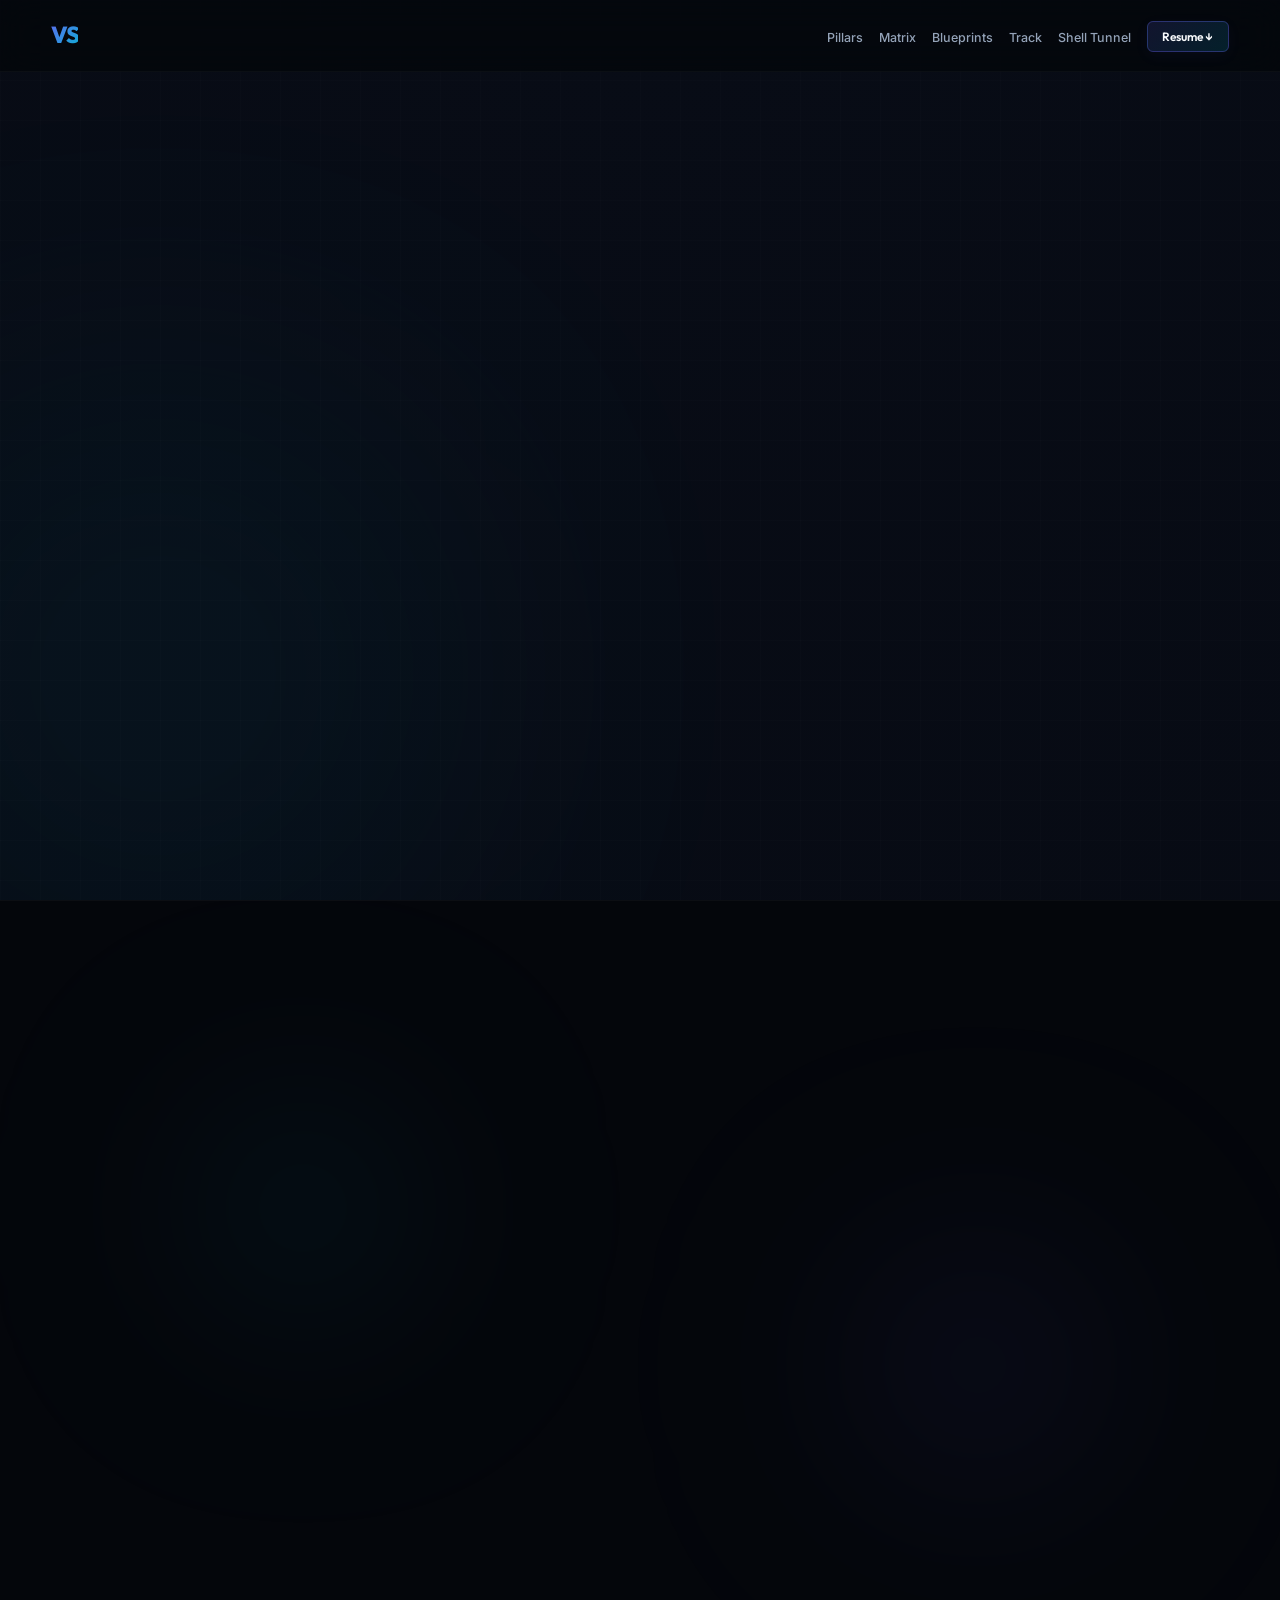
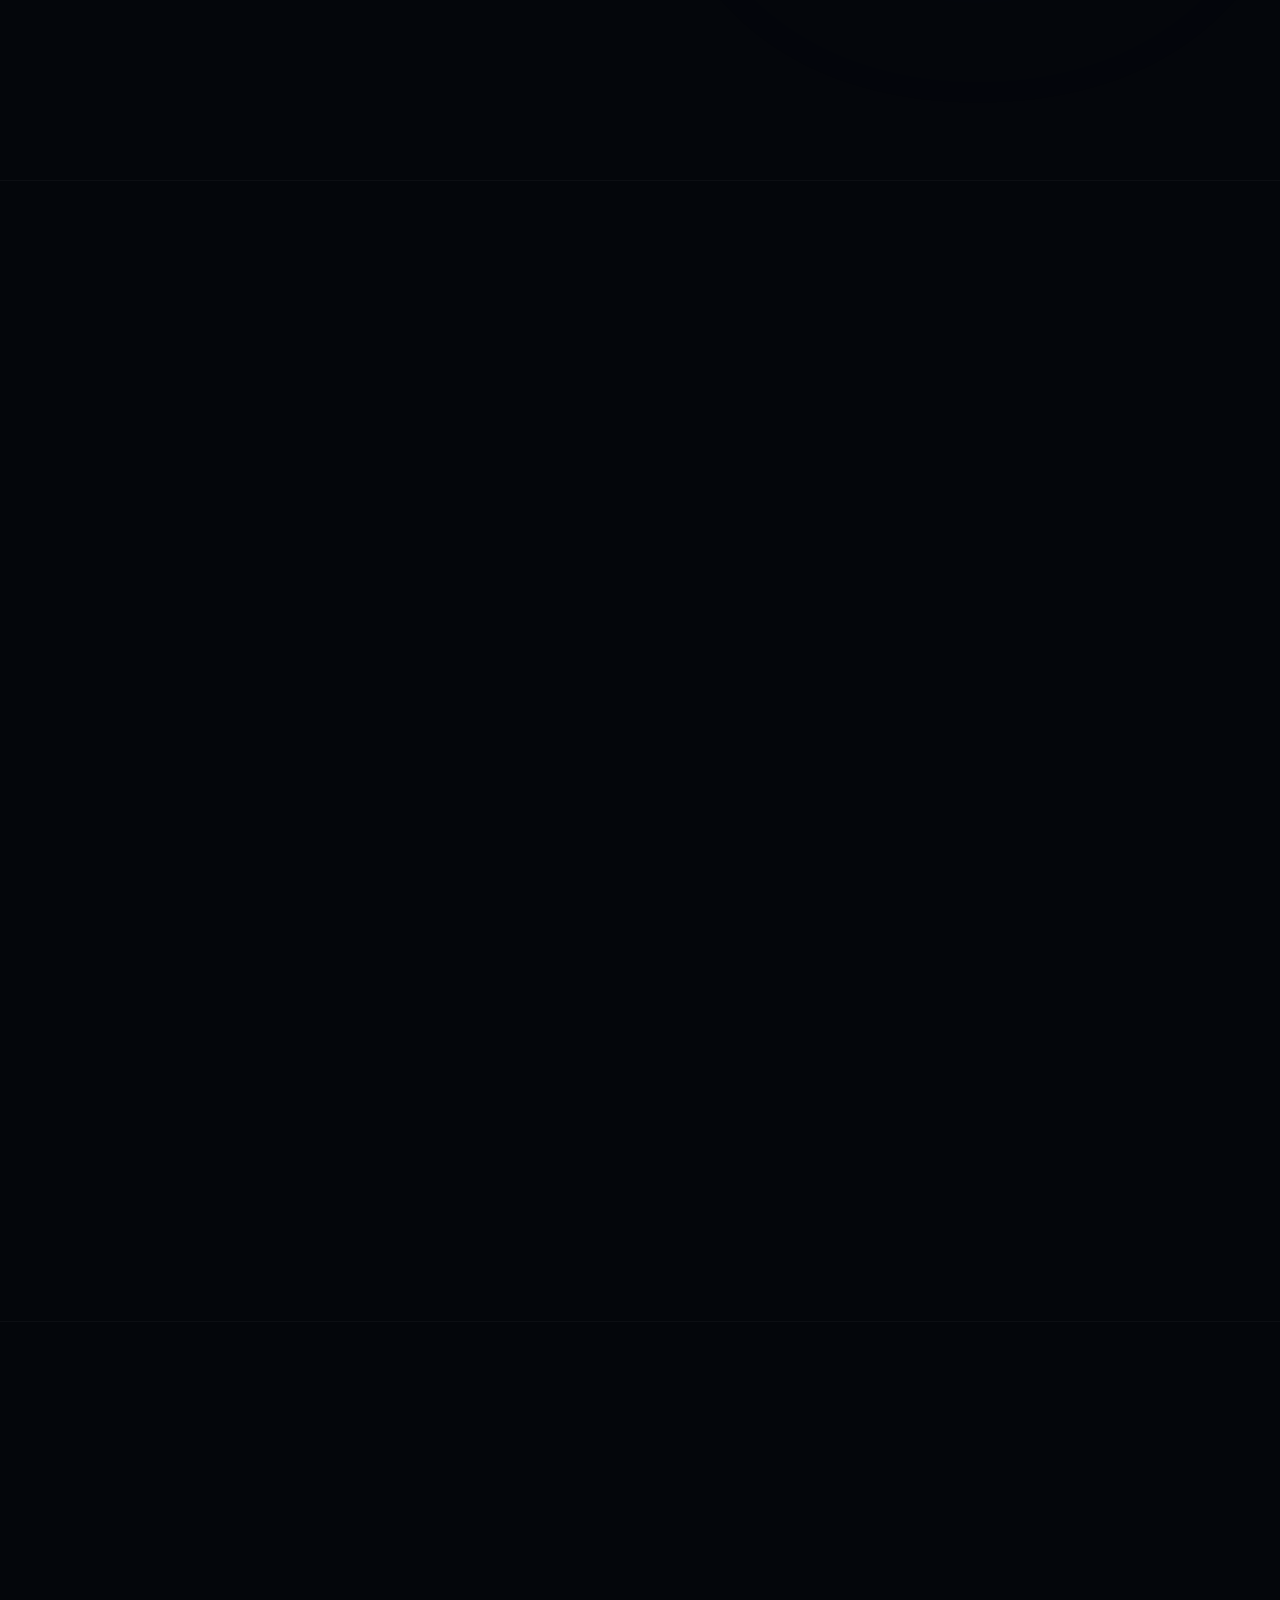
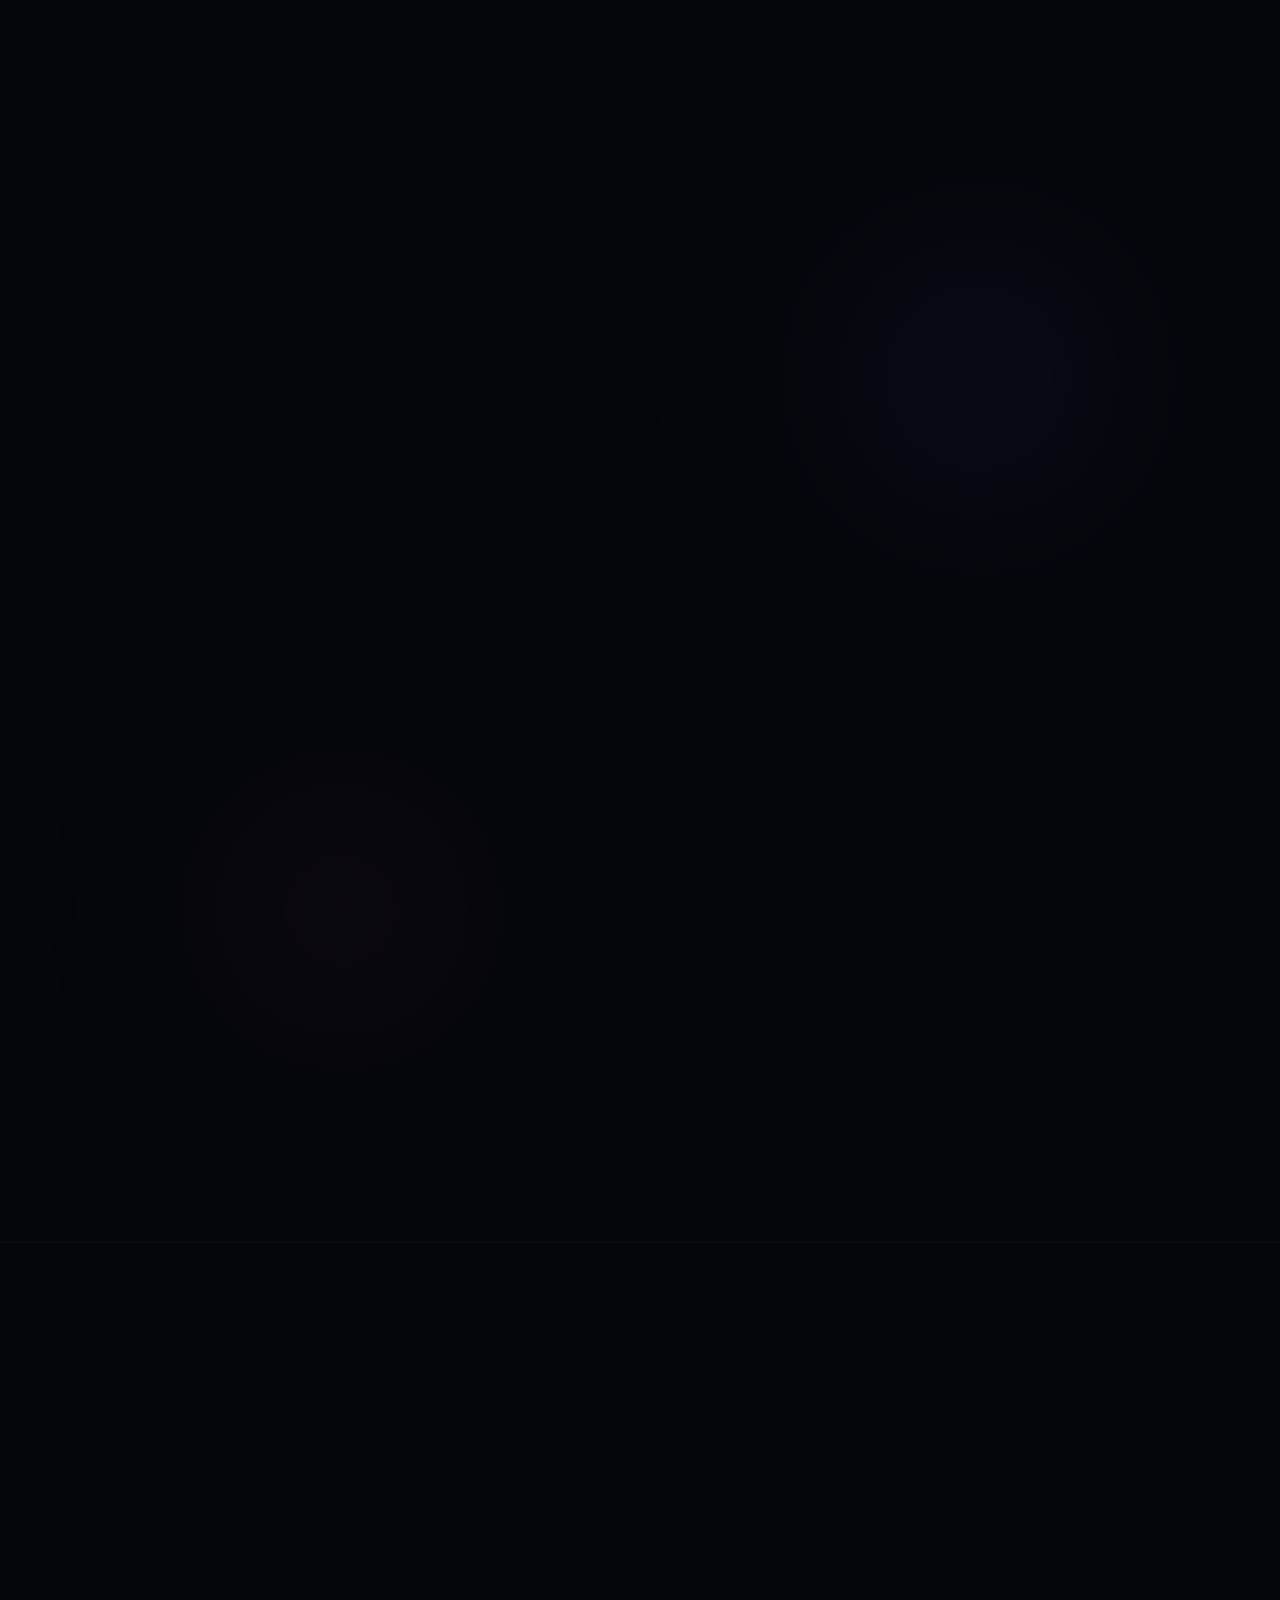
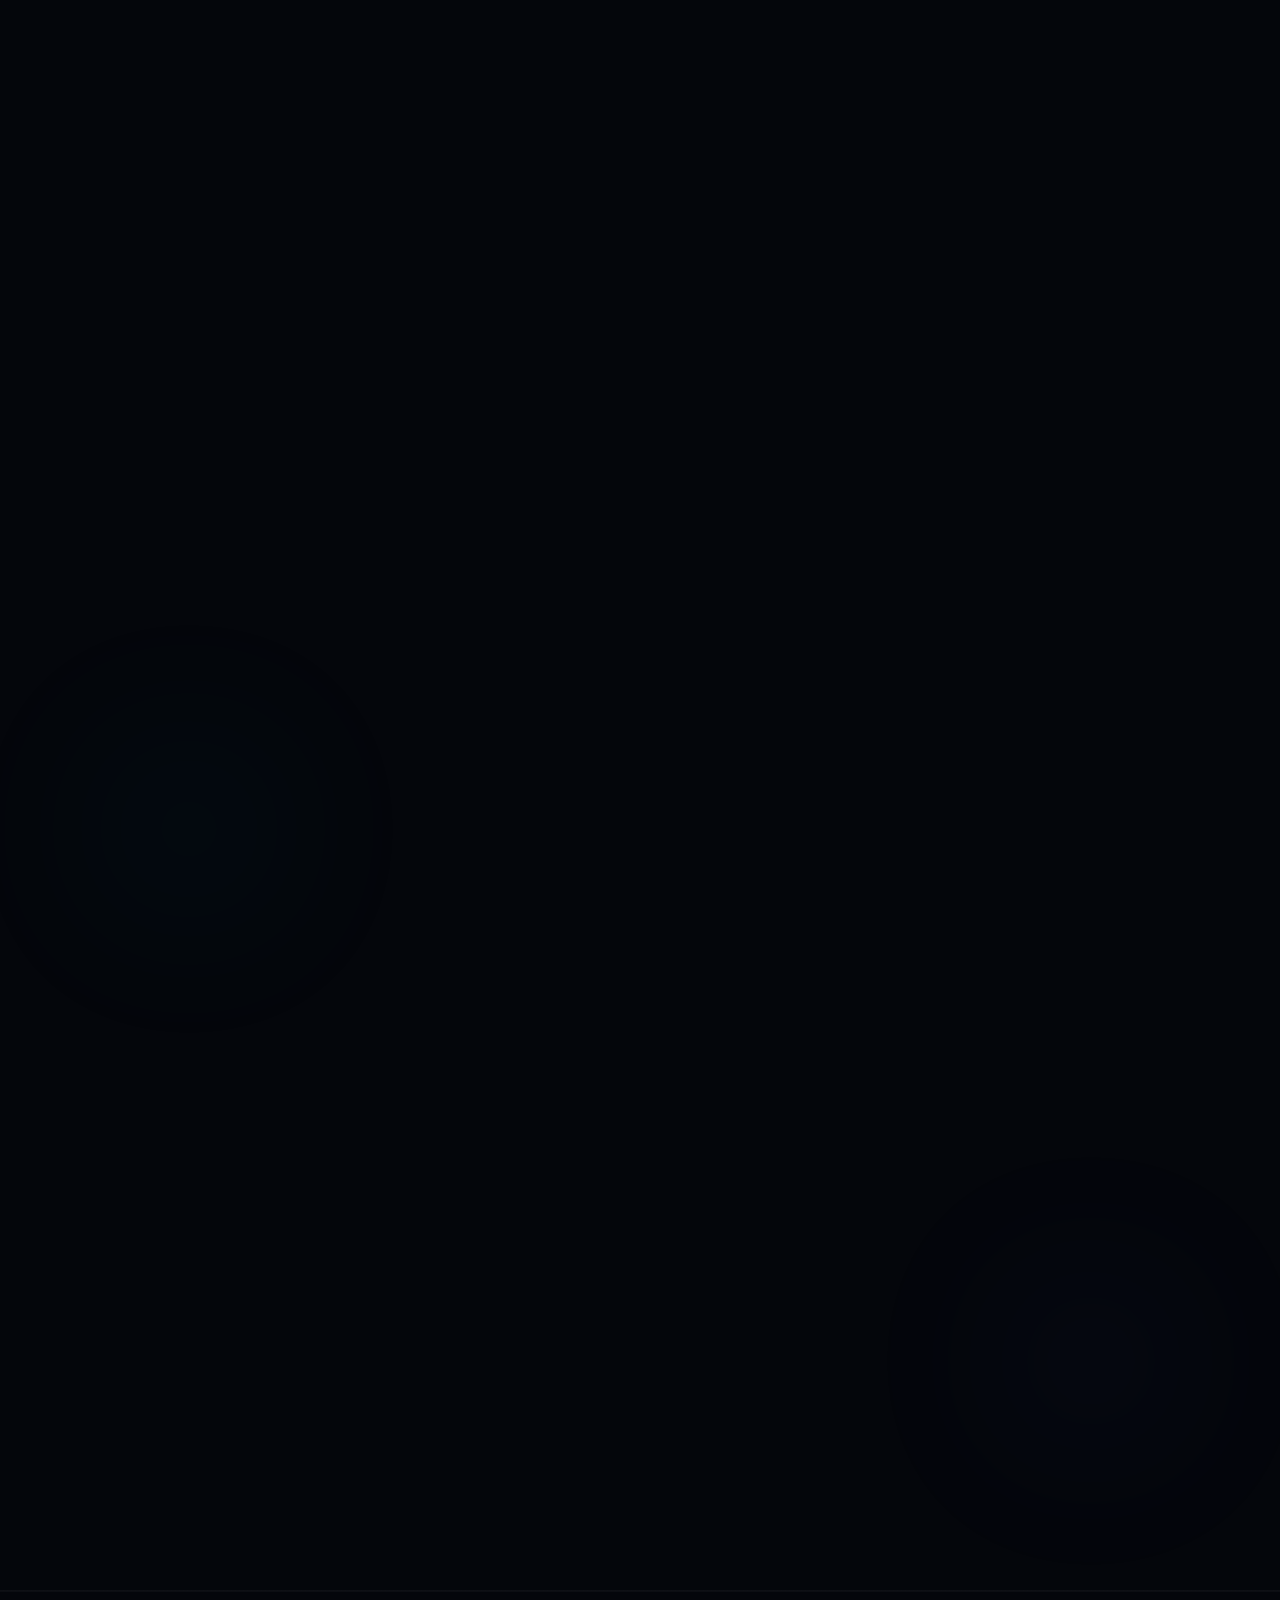
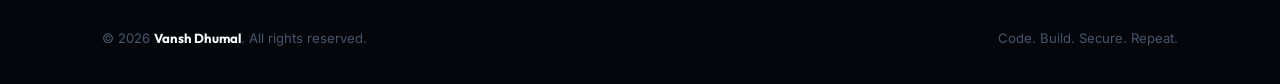
==== index.html @ 716507b1 "major changes" ====
<!DOCTYPE html>
<html lang="en">

<head>
    <meta charset="UTF-8">
    <meta name="viewport" content="width=device-width, initial-scale=1.0">
    <title>Vansh Dhumal — Systems Engineer & Developer</title>
    <meta name="description"
        content="Portfolio of Vansh Dhumal, a Full-Stack Systems Developer & Cryptography/Image Processing Specialist. Building secure, intelligent, and scalable architectures.">
    <meta name="keywords"
        content="Vansh Dhumal, Full-Stack Developer, AI Systems, Cybersecurity, Image Processing, React, Next.js, portfolio, SVIIT, Indore">
    <meta name="author" content="Vansh Dhumal">

    <!-- Tab Icon -->
    <link rel="icon" type="image/png"
        href="data:image/svg+xml,<svg xmlns=%22http://www.w3.org/2000/svg%22 viewBox=%220 0 100 100%22><text y=%22.9em%22 font-size=%2290%22 fill=%22%236366f1%22 font-weight=%22bold%22>VS</text></svg>">

    <!-- Leaflet CSS CDN for Map -->
    <link rel="stylesheet" href="https://unpkg.com/leaflet@1.9.4/dist/leaflet.css"
        integrity="sha256-p4NxAoJBhIIN+hmNHrzRCf9tD/miZyoHS5obTRR9BMY=" crossorigin="" />

    <!-- Stylesheet -->
    <link rel="stylesheet" href="styles.css">
</head>

<body>

    <!-- Tactical Tech Grid Overlay -->
    <div class="tech-grid-overlay"></div>

    <!-- Glowing Background Mesh Layers -->
    <div class="bg-glow-container">
        <div class="bg-glow bg-glow-1"></div>
        <div class="bg-glow bg-glow-2"></div>
    </div>

    <!-- Digital HUD preloader Screen -->
    <div class="loader-root" id="preloader">
        <div class="loader-petals" id="loader-particles"></div>
        <div class="loader-center">
            <div class="loader-eyebrow">vd@telemetry:~$ boot_</div>
            <div class="loader-name">VANSH DHUMAL</div>
            <div class="loader-line"></div>
            <div class="loader-tagline">Initializing secure environment variables...</div>
        </div>
    </div>

    <!-- High-Precision Custom Follower HUD Cursors -->
    <div class="custom-cursor" id="custom-cursor"></div>
    <div class="custom-cursor-glow" id="custom-cursor-glow"></div>

    <!-- STICKY TRANSLUCENT GLASS NAVIGATION BAR -->
    <nav class="navbar" id="navbar">
        <a href="#hero" class="nav-logo" id="nav-logo">VS</a>
        <ul class="nav-links" id="nav-links">
            <li><a href="#about" class="nav-link">Pillars</a></li>
            <li><a href="#skills" class="nav-link">Matrix</a></li>
            <li><a href="#projects" class="nav-link">Blueprints</a></li>
            <li><a href="#education-track" class="nav-link">Track</a></li>
            <li><a href="#contact" class="nav-link">Shell Tunnel</a></li>
            <li><a href="vansh_resume.pdf" download="Vansh_Dhumal_Resume.pdf" class="nav-cta"
                    id="resume-download">Resume ↓</a></li>
        </ul>
        <button class="menu-toggle" id="menu-toggle" aria-label="Toggle Navigation Menu">
            <span class="bar"></span>
            <span class="bar"></span>
            <span class="bar"></span>
        </button>
    </nav>

    <!-- HERO SECTION -->
    <section id="hero">
        <div class="hero-container">

            <!-- Hero Left: Bio & Telemetry CTAs -->
            <div class="hero-left">
                <div class="hero-badge fade-up">
                    <span class="pulse-dot"></span> Available for Opportunities · Indore, India
                </div>
                <h1 class="hero-name fade-up">VANSH<br><span class="gradient-text">DHUMAL</span></h1>

                <!-- Dynamic Role Telemetry Text -->
                <div class="hero-role-wrapper fade-up">
                    <span class="role-static">I am a </span>
                    <span class="gradient-text-alt" id="role-dynamic-text">Full-Stack Developer</span>
                    <span class="role-cursor">|</span>
                </div>

                <p class="hero-tagline fade-up">Crafting high-performance web systems and designing secure, intelligent
                    architectures. Passionate about Java complexity, end-to-end cryptography, and computational image
                    processing.</p>

                <div class="hero-actions fade-up">
                    <a href="vansh_resume.pdf" download="Vansh_Dhumal_Resume.pdf" class="btn-primary"
                        id="hero-resume-btn">
                        <svg width="18" height="18" viewBox="0 0 24 24" fill="none" stroke="currentColor"
                            stroke-width="2" stroke-linecap="round" stroke-linejoin="round">
                            <path d="M21 15v4a2 2 0 0 1-2 2H5a2 2 0 0 1-2-2v-4"></path>
                            <polyline points="7 10 12 15 17 10"></polyline>
                            <line x1="12" y1="15" x2="12" y2="3"></line>
                        </svg>
                        Download Resume
                    </a>
                    <a href="#contact" class="btn-outline">Access Shell Console</a>
                </div>

                <!-- Hero Left Social Links -->
                <div class="hero-socials fade-up">
                    <a href="https://www.linkedin.com/in/vansh-dhumal-a4906a287" target="_blank"
                        class="social-icon-link" aria-label="LinkedIn">
                        <svg width="20" height="20" viewBox="0 0 24 24" fill="none" stroke="currentColor"
                            stroke-width="2" stroke-linecap="round" stroke-linejoin="round">
                            <path d="M16 8a6 6 0 0 1 6 6v7h-4v-7a2 2 0 0 0-2-2 2 2 0 0 0-2 2v7h-4v-7a6 6 0 0 1 6-6z">
                            </path>
                            <rect x="2" y="9" width="4" height="12"></rect>
                            <circle cx="4" cy="4" r="2"></circle>
                        </svg>
                    </a>
                    <a href="https://github.com/Vansh24endl" target="_blank" class="social-icon-link"
                        aria-label="GitHub">
                        <svg width="20" height="20" viewBox="0 0 24 24" fill="none" stroke="currentColor"
                            stroke-width="2" stroke-linecap="round" stroke-linejoin="round">
                            <path
                                d="M9 19c-5 1.5-5-2.5-7-3m14 6v-3.87a3.37 3.37 0 0 0-.94-2.61c3.14-.35 6.44-1.54 6.44-7A5.44 5.44 0 0 0 20 4.77 5.07 5.07 0 0 0 19.91 1S18.73.65 16 2.48a13.38 13.38 0 0 0-7 0C6.27.65 5.09 1 5.09 1A5.07 5.07 0 0 0 5 4.77a5.44 5.44 0 0 0-1.5 3.78c0 5.42 3.3 6.61 6.44 7A3.37 3.37 0 0 0 9 18.13V22">
                            </path>
                        </svg>
                    </a>
                    <a href="mailto:vanshdhumal5@gmail.com" class="social-icon-link" aria-label="Email">
                        <svg width="20" height="20" viewBox="0 0 24 24" fill="none" stroke="currentColor"
                            stroke-width="2" stroke-linecap="round" stroke-linejoin="round">
                            <path d="M4 4h16c1.1 0 2 .9 2 2v12c0 1.1-.9 2-2 2H4c-1.1 0-2-.09-2-2V6c0-1.1.9-2 2-2z">
                            </path>
                            <polyline points="22,6 12,13 2,6"></polyline>
                        </svg>
                    </a>
                </div>
            </div>

            <!-- Hero Right: Portrait Frame with Floating HUD Terminal & Tech Icons -->
            <div class="hero-right fade-up">
                <div class="hero-visual-wrapper">
                    <!-- Ambient Glow -->
                    <div class="hud-glow-orb"></div>

                    <!-- Sleek Portrait Frame -->
                    <div class="hero-image-frame">
                        <img src="developer_portrait.png" alt="Vansh Dhumal" class="hero-portrait">
                    </div>

                    <!-- Decorative Floating HUD Console -->
                    <div class="floating-terminal terminal-mockup">
                        <div class="terminal-header">
                            <span class="term-dot close"></span>
                            <span class="term-dot minimize"></span>
                            <span class="term-dot maximize"></span>
                            <span class="terminal-title">vd@workspace:~</span>
                        </div>
                        <div class="terminal-body">
                            <div class="term-line"><span class="term-prompt">vd$</span> <span class="typing-text">npm
                                    run init-portfolio</span></div>
                            <div class="terminal-output" id="terminal-output">
                                <p>&gt; loading secure environment...</p>
                            </div>
                            <div class="term-line"><span class="term-prompt">vd$</span> <span
                                    class="terminal-cursor">_</span></div>
                        </div>
                    </div>

                    <!-- Floating Tech Badges with Floating Animations -->
                    <div class="floating-tech-icon tech-java" title="Java">
                        <span class="tech-icon-label">
                            <svg viewBox="0 0 24 24" class="m-svg" fill="none" stroke="currentColor" stroke-width="2"
                                stroke-linecap="round" stroke-linejoin="round">
                                <path d="M18 8h1a4 4 0 0 1 0 8h-1" />
                                <path d="M2 8h12a4 4 0 0 1 4 4v0a4 4 0 0 1-4 4H2z" />
                                <path d="M6 2v4" />
                                <path d="M10 2v4" />
                            </svg>
                            Java
                        </span>
                    </div>
                    <div class="floating-tech-icon tech-spring" title="Spring Boot">
                        <span class="tech-icon-label">
                            <svg viewBox="0 0 24 24" class="m-svg" fill="none" stroke="currentColor" stroke-width="2"
                                stroke-linecap="round" stroke-linejoin="round">
                                <path d="M12 2C6.5 2 2 6.5 2 12s4.5 10 10 10 10-4.5 10-10S17.5 2 12 2z" />
                                <path d="M12 22V12" />
                                <path d="M12 12c4-2 6-6 6-6s-4 2-6 6z" />
                            </svg>
                            Spring
                        </span>
                    </div>
                    <div class="floating-tech-icon tech-react" title="React">
                        <span class="tech-icon-label">
                            <svg viewBox="0 0 24 24" class="m-svg" fill="none" stroke="currentColor" stroke-width="2">
                                <circle cx="12" cy="12" r="1.5" />
                                <path d="M12 7.5c3.6 0 6.5 1.8 6.5 4s-2.9 4-6.5 4-6.5-1.8-6.5-4 2.9-4 6.5-4z"
                                    transform="rotate(30 12 12)" />
                                <path d="M12 7.5c3.6 0 6.5 1.8 6.5 4s-2.9 4-6.5 4-6.5-1.8-6.5-4 2.9-4 6.5-4z"
                                    transform="rotate(90 12 12)" />
                                <path d="M12 7.5c3.6 0 6.5 1.8 6.5 4s-2.9 4-6.5 4-6.5-1.8-6.5-4 2.9-4 6.5-4z"
                                    transform="rotate(150 12 12)" />
                            </svg>
                            React
                        </span>
                    </div>
                    <div class="floating-tech-icon tech-docker" title="Docker">
                        <span class="tech-icon-label">
                            <svg viewBox="0 0 24 24" class="m-svg" fill="none" stroke="currentColor" stroke-width="2">
                                <path d="M22 10a6 6 0 01-6 6H4a2 2 0 01-2-2v-4a2 2 0 012-2h12a6 6 0 016 6z" />
                                <path d="M6 8V6M10 8V6M14 8V6" />
                            </svg>
                            Docker
                        </span>
                    </div>
                    <div class="floating-tech-icon tech-aws" title="AWS">
                        <span class="tech-icon-label">
                            <svg viewBox="0 0 24 24" class="m-svg" fill="none" stroke="currentColor" stroke-width="2">
                                <path d="M17.5 19A5.5 5.5 0 0 0 18 8h-1.26A8 8 0 1 0 4 15.25" />
                                <path d="M8 16a4 4 0 0 1 8 0v2H8z" />
                            </svg>
                            AWS
                        </span>
                    </div>
                </div>
            </div>

        </div>
    </section>

    <!-- ABOUT SECTION (THE THREE PILLARS) -->
    <section id="about">
        <!-- Floating Backdrop Orbs -->
        <div class="page-decor">
            <div class="shape s1"></div>
            <div class="shape s2"></div>
        </div>

        <div class="about-wrapper">
            <p class="section-label fade-up">01 / Narratives & Pillars</p>
            <h2 class="section-title fade-up">Building at the intersection of full-stack engineering & smart systems.
            </h2>

            <div class="about-intro-text fade-up">
                <p>I'm a 3rd-year Computer Science & Engineering student at Shri Vaishnav Institute of Information
                    Technology (SVIIT), Indore — dedicated to designing high-performance, secure software systems. My
                    technical interests lie in MERN/Next.js architectures, Java complexity optimization, end-to-end
                    cryptographic layers, and advanced computational image processing.</p>
            </div>

            <!-- Competency Glassmorphic Cards -->
            <div class="pillars-grid fade-up">

                <div class="pillar-card">
                    <div class="pillar-num">01</div>
                    <h3 class="pillar-title">System Design & Web Stack</h3>
                    <p class="pillar-desc">Designing robust frontends in Next.js and React, backed by highly scalable
                        Node.js/Express server platforms, MERN persistence, and secure API boundaries.</p>
                </div>

                <div class="pillar-card">
                    <div class="pillar-num">02</div>
                    <h3 class="pillar-title">Algorithmic Java Core</h3>
                    <p class="pillar-desc">Deeply focused on core Java programming models, advanced object-oriented
                        hierarchies, structural complexity optimization, and LeetCode DSA problem-solving cases.</p>
                </div>

                <div class="pillar-card">
                    <div class="pillar-num">03</div>
                    <h3 class="pillar-title">Cryptography & Security</h3>
                    <p class="pillar-desc">Fascinated by threat auditing, encryption logic (AES, RSA), authentication
                        systems (JWT, role-based access), and creating tamper-proof transaction channels.</p>
                </div>

            </div>
        </div>
    </section>

    <!-- SKILLS SECTION (LAYERED TECHNOLOGY MATRIX) -->
    <section id="skills">
        <p class="section-label fade-up">02 / Technology Stack Matrix</p>
        <h2 class="section-title fade-up">System Layer Representation</h2>

        <!-- Top infinite Marquee Track (Scroll Left) -->
        <div class="skills-marquee-border border-top fade-up">
            <div class="marquee-track scroll-left">
                <div class="marquee-item">
                    <svg viewBox="0 0 24 24" class="m-svg" fill="none" stroke="currentColor" stroke-width="2"
                        stroke-linecap="round" stroke-linejoin="round">
                        <path d="M18 8h1a4 4 0 0 1 0 8h-1" />
                        <path d="M2 8h12a4 4 0 0 1 4 4v0a4 4 0 0 1-4 4H2z" />
                        <path d="M6 2v4" />
                        <path d="M10 2v4" />
                    </svg>
                    JAVA
                </div>
                <div class="marquee-item">
                    <svg viewBox="0 0 24 24" class="m-svg" fill="none" stroke="currentColor" stroke-width="2"
                        stroke-linecap="round" stroke-linejoin="round">
                        <path d="M12 2C6.5 2 2 6.5 2 12s4.5 10 10 10 10-4.5 10-10S17.5 2 12 2z" />
                        <path d="M12 22V12" />
                        <path d="M12 12c4-2 6-6 6-6s-4 2-6 6z" />
                    </svg>
                    SPRING BOOT
                </div>
                <div class="marquee-item">
                    <svg viewBox="0 0 24 24" class="m-svg" fill="none" stroke="currentColor" stroke-width="2">
                        <circle cx="12" cy="12" r="1.5" />
                        <path d="M12 7.5c3.6 0 6.5 1.8 6.5 4s-2.9 4-6.5 4-6.5-1.8-6.5-4 2.9-4 6.5-4z"
                            transform="rotate(30 12 12)" />
                        <path d="M12 7.5c3.6 0 6.5 1.8 6.5 4s-2.9 4-6.5 4-6.5-1.8-6.5-4 2.9-4 6.5-4z"
                            transform="rotate(90 12 12)" />
                        <path d="M12 7.5c3.6 0 6.5 1.8 6.5 4s-2.9 4-6.5 4-6.5-1.8-6.5-4 2.9-4 6.5-4z"
                            transform="rotate(150 12 12)" />
                    </svg>
                    REACT
                </div>
                <div class="marquee-item">
                    <svg viewBox="0 0 24 24" class="m-svg" fill="none" stroke="currentColor" stroke-width="2">
                        <path d="M22 10a6 6 0 01-6 6H4a2 2 0 01-2-2v-4a2 2 0 012-2h12a6 6 0 016 6z" />
                        <path d="M6 8V6M10 8V6M14 8V6" />
                    </svg>
                    DOCKER
                </div>
                <div class="marquee-item">
                    <svg viewBox="0 0 24 24" class="m-svg" fill="none" stroke="currentColor" stroke-width="2">
                        <path d="M17.5 19A5.5 5.5 0 0 0 18 8h-1.26A8 8 0 1 0 4 15.25" />
                        <path d="M8 16a4 4 0 0 1 8 0v2H8z" />
                    </svg>
                    AWS
                </div>
                <div class="marquee-item">
                    <svg viewBox="0 0 24 24" class="m-svg" fill="none" stroke="currentColor" stroke-width="2">
                        <path
                            d="M12 2A10 10 0 0 0 2 12a10 10 0 0 0 10 10 10 10 0 0 0 10-10A10 10 0 0 0 12 2zm0 16a2 2 0 1 1 0-4 2 2 0 0 1 0 4zm0-6a2 2 0 1 1 0-4 2 2 0 0 1 0 4z" />
                    </svg>
                    PYTHON
                </div>
                <div class="marquee-item">
                    <svg viewBox="0 0 24 24" class="m-svg" fill="none" stroke="currentColor" stroke-width="2"
                        stroke-linecap="round" stroke-linejoin="round">
                        <path d="M12 2l9 4.9v10.2L12 22l-9-4.9V6.9z" />
                        <circle cx="12" cy="12" r="3" />
                    </svg>
                    NODE.JS
                </div>
                <div class="marquee-item">
                    <svg viewBox="0 0 24 24" class="m-svg" fill="none" stroke="currentColor" stroke-width="2">
                        <ellipse cx="12" cy="5" rx="9" ry="3" />
                        <path d="M3 5v14c0 1.66 4 3 9 3s9-1.34 9-3V5" />
                        <path d="M3 12c0 1.66 4 3 9 3s9-1.34 9-3" />
                    </svg>
                    SQL PERSISTENCE
                </div>
                <!-- Duplicate for flawless loop -->
                <div class="marquee-item">
                    <svg viewBox="0 0 24 24" class="m-svg" fill="none" stroke="currentColor" stroke-width="2"
                        stroke-linecap="round" stroke-linejoin="round">
                        <path d="M18 8h1a4 4 0 0 1 0 8h-1" />
                        <path d="M2 8h12a4 4 0 0 1 4 4v0a4 4 0 0 1-4 4H2z" />
                        <path d="M6 2v4" />
                        <path d="M10 2v4" />
                    </svg>
                    JAVA
                </div>
                <div class="marquee-item">
                    <svg viewBox="0 0 24 24" class="m-svg" fill="none" stroke="currentColor" stroke-width="2"
                        stroke-linecap="round" stroke-linejoin="round">
                        <path d="M12 2C6.5 2 2 6.5 2 12s4.5 10 10 10 10-4.5 10-10S17.5 2 12 2z" />
                        <path d="M12 22V12" />
                        <path d="M12 12c4-2 6-6 6-6s-4 2-6 6z" />
                    </svg>
                    SPRING BOOT
                </div>
                <div class="marquee-item">
                    <svg viewBox="0 0 24 24" class="m-svg" fill="none" stroke="currentColor" stroke-width="2">
                        <circle cx="12" cy="12" r="1.5" />
                        <path d="M12 7.5c3.6 0 6.5 1.8 6.5 4s-2.9 4-6.5 4-6.5-1.8-6.5-4 2.9-4 6.5-4z"
                            transform="rotate(30 12 12)" />
                        <path d="M12 7.5c3.6 0 6.5 1.8 6.5 4s-2.9 4-6.5 4-6.5-1.8-6.5-4 2.9-4 6.5-4z"
                            transform="rotate(90 12 12)" />
                        <path d="M12 7.5c3.6 0 6.5 1.8 6.5 4s-2.9 4-6.5 4-6.5-1.8-6.5-4 2.9-4 6.5-4z"
                            transform="rotate(150 12 12)" />
                    </svg>
                    REACT
                </div>
                <div class="marquee-item">
                    <svg viewBox="0 0 24 24" class="m-svg" fill="none" stroke="currentColor" stroke-width="2">
                        <path d="M22 10a6 6 0 01-6 6H4a2 2 0 01-2-2v-4a2 2 0 012-2h12a6 6 0 016 6z" />
                        <path d="M6 8V6M10 8V6M14 8V6" />
                    </svg>
                    DOCKER
                </div>
            </div>
        </div>

        <!-- High-fidelity Skills Category Grid (Inspired by reference image) -->
        <div class="skills-grid-container fade-up">

            <!-- Card 1: Languages -->
            <div class="skills-category-card">
                <span class="skills-category-title">Languages</span>
                <div class="skills-tags-list">
                    <span class="skills-tag-pill tag-java">Java</span>
                    <span class="skills-tag-pill tag-cpp">C++</span>
                    <span class="skills-tag-pill tag-python">Python</span>
                    <span class="skills-tag-pill tag-js">JavaScript</span>
                    <span class="skills-tag-pill tag-html">HTML5</span>
                    <span class="skills-tag-pill tag-css">CSS3</span>
                </div>
            </div>

            <!-- Card 2: Frontend -->
            <div class="skills-category-card">
                <span class="skills-category-title">Frontend</span>
                <div class="skills-tags-list">
                    <span class="skills-tag-pill tag-react">React.js</span>
                    <span class="skills-tag-pill tag-next">Next.js</span>
                    <span class="skills-tag-pill tag-tailwind">Tailwind CSS</span>
                    <span class="skills-tag-pill tag-ts">TypeScript</span>
                    <span class="skills-tag-pill tag-design">Framer Motion</span>
                    <span class="skills-tag-pill tag-design">Figma UI</span>
                </div>
            </div>

            <!-- Card 3: Backend -->
            <div class="skills-category-card">
                <span class="skills-category-title">Backend</span>
                <div class="skills-tags-list">
                    <span class="skills-tag-pill tag-spring">Spring Boot</span>
                    <span class="skills-tag-pill tag-node">Node.js</span>
                    <span class="skills-tag-pill tag-express">Express.js</span>
                    <span class="skills-tag-pill tag-api">REST APIs</span>
                    <span class="skills-tag-pill tag-express">Flask</span>
                    <span class="skills-tag-pill tag-sec">Supabase</span>
                </div>
            </div>

            <!-- Card 4: Databases -->
            <div class="skills-category-card">
                <span class="skills-category-title">Databases</span>
                <div class="skills-tags-list">
                    <span class="skills-tag-pill tag-mongo">MongoDB</span>
                    <span class="skills-tag-pill tag-mysql">MySQL</span>
                    <span class="skills-tag-pill tag-sql">PostgreSQL</span>
                    <span class="skills-tag-pill tag-sql">SQLite</span>
                    <span class="skills-tag-pill tag-firebase">Firebase</span>
                </div>
            </div>

            <!-- Card 5: ML & Systems -->
            <div class="skills-category-card">
                <span class="skills-category-title">ML & Systems</span>
                <div class="skills-tags-list">
                    <span class="skills-tag-pill tag-image">OpenCV</span>
                    <span class="skills-tag-pill tag-ai">TensorFlow</span>
                    <span class="skills-tag-pill tag-python">Scikit-learn</span>
                    <span class="skills-tag-pill tag-python">Pandas</span>
                    <span class="skills-tag-pill tag-python">NumPy</span>
                    <span class="skills-tag-pill tag-linux">Jupyter</span>
                </div>
            </div>

            <!-- Card 6: Tools & CS Concepts -->
            <div class="skills-category-card">
                <span class="skills-category-title">Tools & CS Concepts</span>
                <div class="skills-tags-list">
                    <span class="skills-tag-pill tag-git">Git</span>
                    <span class="skills-tag-pill tag-github">GitHub</span>
                    <span class="skills-tag-pill tag-docker">Docker</span>
                    <span class="skills-tag-pill tag-aws">AWS Cloud</span>
                    <span class="skills-tag-pill tag-api">Postman</span>
                    <span class="skills-tag-pill tag-linux">Linux</span>
                    <span class="skills-tag-pill tag-design">DSA</span>
                    <span class="skills-tag-pill tag-cpp">OOP</span>
                    <span class="skills-tag-pill tag-mysql">DBMS</span>
                    <span class="skills-tag-pill tag-linux">OS</span>
                </div>
            </div>

        </div>

        <!-- Bottom infinite Marquee Track (Scroll Right) -->
        <div class="skills-marquee-border border-bottom fade-up">
            <div class="marquee-track scroll-right">
                <div class="marquee-item">
                    <svg viewBox="0 0 24 24" class="m-svg" fill="none" stroke="currentColor" stroke-width="2"
                        stroke-linecap="round" stroke-linejoin="round">
                        <path d="M18 8h1a4 4 0 0 1 0 8h-1" />
                        <path d="M2 8h12a4 4 0 0 1 4 4v0a4 4 0 0 1-4 4H2z" />
                        <path d="M6 2v4" />
                        <path d="M10 2v4" />
                    </svg>
                    JAVA
                </div>
                <div class="marquee-item">
                    <svg viewBox="0 0 24 24" class="m-svg" fill="none" stroke="currentColor" stroke-width="2"
                        stroke-linecap="round" stroke-linejoin="round">
                        <path d="M12 2C6.5 2 2 6.5 2 12s4.5 10 10 10 10-4.5 10-10S17.5 2 12 2z" />
                        <path d="M12 22V12" />
                        <path d="M12 12c4-2 6-6 6-6s-4 2-6 6z" />
                    </svg>
                    SPRING BOOT
                </div>
                <div class="marquee-item">
                    <svg viewBox="0 0 24 24" class="m-svg" fill="none" stroke="currentColor" stroke-width="2">
                        <circle cx="12" cy="12" r="1.5" />
                        <path d="M12 7.5c3.6 0 6.5 1.8 6.5 4s-2.9 4-6.5 4-6.5-1.8-6.5-4 2.9-4 6.5-4z"
                            transform="rotate(30 12 12)" />
                        <path d="M12 7.5c3.6 0 6.5 1.8 6.5 4s-2.9 4-6.5 4-6.5-1.8-6.5-4 2.9-4 6.5-4z"
                            transform="rotate(90 12 12)" />
                        <path d="M12 7.5c3.6 0 6.5 1.8 6.5 4s-2.9 4-6.5 4-6.5-1.8-6.5-4 2.9-4 6.5-4z"
                            transform="rotate(150 12 12)" />
                    </svg>
                    REACT
                </div>
                <div class="marquee-item">
                    <svg viewBox="0 0 24 24" class="m-svg" fill="none" stroke="currentColor" stroke-width="2">
                        <path d="M22 10a6 6 0 01-6 6H4a2 2 0 01-2-2v-4a2 2 0 012-2h12a6 6 0 016 6z" />
                        <path d="M6 8V6M10 8V6M14 8V6" />
                    </svg>
                    DOCKER
                </div>
                <div class="marquee-item">
                    <svg viewBox="0 0 24 24" class="m-svg" fill="none" stroke="currentColor" stroke-width="2">
                        <path d="M17.5 19A5.5 5.5 0 0 0 18 8h-1.26A8 8 0 1 0 4 15.25" />
                        <path d="M8 16a4 4 0 0 1 8 0v2H8z" />
                    </svg>
                    AWS
                </div>
                <div class="marquee-item">
                    <svg viewBox="0 0 24 24" class="m-svg" fill="none" stroke="currentColor" stroke-width="2">
                        <path
                            d="M12 2A10 10 0 0 0 2 12a10 10 0 0 0 10 10 10 10 0 0 0 10-10A10 10 0 0 0 12 2zm0 16a2 2 0 1 1 0-4 2 2 0 0 1 0 4zm0-6a2 2 0 1 1 0-4 2 2 0 0 1 0 4z" />
                    </svg>
                    PYTHON
                </div>
                <div class="marquee-item">
                    <svg viewBox="0 0 24 24" class="m-svg" fill="none" stroke="currentColor" stroke-width="2"
                        stroke-linecap="round" stroke-linejoin="round">
                        <path d="M12 2l9 4.9v10.2L12 22l-9-4.9V6.9z" />
                        <circle cx="12" cy="12" r="3" />
                    </svg>
                    NODE.JS
                </div>
                <div class="marquee-item">
                    <svg viewBox="0 0 24 24" class="m-svg" fill="none" stroke="currentColor" stroke-width="2">
                        <ellipse cx="12" cy="5" rx="9" ry="3" />
                        <path d="M3 5v14c0 1.66 4 3 9 3s9-1.34 9-3V5" />
                        <path d="M3 12c0 1.66 4 3 9 3s9-1.34 9-3" />
                    </svg>
                    SQL PERSISTENCE
                </div>
                <!-- Duplicate for flawless loop -->
                <div class="marquee-item">
                    <svg viewBox="0 0 24 24" class="m-svg" fill="none" stroke="currentColor" stroke-width="2"
                        stroke-linecap="round" stroke-linejoin="round">
                        <path d="M18 8h1a4 4 0 0 1 0 8h-1" />
                        <path d="M2 8h12a4 4 0 0 1 4 4v0a4 4 0 0 1-4 4H2z" />
                        <path d="M6 2v4" />
                        <path d="M10 2v4" />
                    </svg>
                    JAVA
                </div>
                <div class="marquee-item">
                    <svg viewBox="0 0 24 24" class="m-svg" fill="none" stroke="currentColor" stroke-width="2"
                        stroke-linecap="round" stroke-linejoin="round">
                        <path d="M12 2C6.5 2 2 6.5 2 12s4.5 10 10 10 10-4.5 10-10S17.5 2 12 2z" />
                        <path d="M12 22V12" />
                        <path d="M12 12c4-2 6-6 6-6s-4 2-6 6z" />
                    </svg>
                    SPRING BOOT
                </div>
                <div class="marquee-item">
                    <svg viewBox="0 0 24 24" class="m-svg" fill="none" stroke="currentColor" stroke-width="2">
                        <circle cx="12" cy="12" r="1.5" />
                        <path d="M12 7.5c3.6 0 6.5 1.8 6.5 4s-2.9 4-6.5 4-6.5-1.8-6.5-4 2.9-4 6.5-4z"
                            transform="rotate(30 12 12)" />
                        <path d="M12 7.5c3.6 0 6.5 1.8 6.5 4s-2.9 4-6.5 4-6.5-1.8-6.5-4 2.9-4 6.5-4z"
                            transform="rotate(90 12 12)" />
                        <path d="M12 7.5c3.6 0 6.5 1.8 6.5 4s-2.9 4-6.5 4-6.5-1.8-6.5-4 2.9-4 6.5-4z"
                            transform="rotate(150 12 12)" />
                    </svg>
                    REACT
                </div>
                <div class="marquee-item">
                    <svg viewBox="0 0 24 24" class="m-svg" fill="none" stroke="currentColor" stroke-width="2">
                        <path d="M22 10a6 6 0 01-6 6H4a2 2 0 01-2-2v-4a2 2 0 012-2h12a6 6 0 016 6z" />
                        <path d="M6 8V6M10 8V6M14 8V6" />
                    </svg>
                    DOCKER
                </div>
            </div>
        </div>
    </section>

    <!-- PROJECTS SECTION (SYSTEM BLUEPRINTS) -->
    <section id="projects">
        <!-- Floating decoration shapes -->
        <div class="page-decor">
            <div class="shape s2"></div>
            <div class="shape s3"></div>
        </div>

        <p class="section-label fade-up">03 / Module Deployments</p>
        <h2 class="section-title fade-up">Technical System Blueprints</h2>

        <div class="projects-grid">

            <!-- Blueprint 1 -->
            <div class="project-card fade-up">
                <div class="project-mockup-header">
                    <span class="mock-dot close"></span>
                    <span class="mock-dot minimize"></span>
                    <span class="mock-dot maximize"></span>
                    <span class="mock-date">VD_MOD_01</span>
                </div>
                <div class="project-content">
                    <div class="project-num">AI_COURSE_BUILDER</div>
                    <div class="project-title">AI Course Builder</div>
                    <p class="project-desc">AI-powered educational system that processes prompt structures to
                        automatically generate course outlines, customizable interactive quizzes, and full academic
                        roadmaps.</p>
                    <div class="project-tech">
                        <span class="tag-chip tag-next">Next.js</span>
                        <span class="tag-chip tag-tailwind">Tailwind</span>
                        <span class="tag-chip tag-ai">OpenAI API</span>
                        <span class="tag-chip tag-firebase">Firebase</span>
                    </div>
                    <div class="project-links">
                        <a href="#" class="proj-link live-demo-trigger">Live Tunnel ↗</a>
                        <a href="https://github.com" target="_blank" class="proj-link gh">Inspect Code</a>
                    </div>
                </div>
            </div>

            <!-- Blueprint 2 -->
            <div class="project-card fade-up">
                <div class="project-mockup-header">
                    <span class="mock-dot close"></span>
                    <span class="mock-dot minimize"></span>
                    <span class="mock-dot maximize"></span>
                    <span class="mock-date">VD_MOD_02</span>
                </div>
                <div class="project-content">
                    <div class="project-num">SECURE_FILE_SHARE</div>
                    <div class="project-title">Secure File Share</div>
                    <p class="project-desc">End-to-end encrypted MERN platform for secure file transfers, implementing
                        role-based access tokens, cryptographic payload keys, and detailed activity logs.</p>
                    <div class="project-tech">
                        <span class="tag-chip tag-react">React</span>
                        <span class="tag-chip tag-node">Node.js</span>
                        <span class="tag-chip tag-mongo">MongoDB</span>
                        <span class="tag-chip tag-sec">JWT & Crypto</span>
                    </div>
                    <div class="project-links">
                        <a href="#" class="proj-link live-demo-trigger">Live Tunnel ↗</a>
                        <a href="https://github.com" target="_blank" class="proj-link gh">Inspect Code</a>
                    </div>
                </div>
            </div>

            <!-- Blueprint 3 -->
            <div class="project-card fade-up">
                <div class="project-mockup-header">
                    <span class="mock-dot close"></span>
                    <span class="mock-dot minimize"></span>
                    <span class="mock-dot maximize"></span>
                    <span class="mock-date">VD_MOD_03</span>
                </div>
                <div class="project-content">
                    <div class="project-num">IMAGE_ANALYZER_PRO</div>
                    <div class="project-title">Image Analyzer Pro</div>
                    <p class="project-desc">Image processing computer vision tool designed to run real-time object
                        classification, edge detection operations, and output high-precision visual metadata metrics.
                    </p>
                    <div class="project-tech">
                        <span class="tag-chip tag-python">Python</span>
                        <span class="tag-chip tag-image">OpenCV</span>
                        <span class="tag-chip tag-ai">TensorFlow</span>
                        <span class="tag-chip tag-express">Flask</span>
                    </div>
                    <div class="project-links">
                        <a href="#" class="proj-link live-demo-trigger">Live Tunnel ↗</a>
                        <a href="https://github.com" target="_blank" class="proj-link gh">Inspect Code</a>
                    </div>
                </div>
            </div>

            <!-- Blueprint 4 -->
            <div class="project-card fade-up">
                <div class="project-mockup-header">
                    <span class="mock-dot close"></span>
                    <span class="mock-dot minimize"></span>
                    <span class="mock-dot maximize"></span>
                    <span class="mock-date">VD_MOD_04</span>
                </div>
                <div class="project-content">
                    <div class="project-num">APK_SHIELD</div>
                    <div class="project-title">APK Shield</div>
                    <p class="project-desc">A premium APK static security auditor and threat analysis engine that
                        decompiles Android binaries to scan for malware markers, permission exploits, and security
                        flaws.</p>
                    <div class="project-tech">
                        <span class="tag-chip tag-react">React</span>
                        <span class="tag-chip tag-node">Node.js</span>
                        <span class="tag-chip tag-next">Next.js</span>
                        <span class="tag-chip tag-mongo">MongoDB</span>
                        <span class="tag-chip tag-express">express.js</span>
                        <span class="tag-chip tag-sec">Sec Audit</span>
                    </div>
                    <div class="project-links">
                        <a href="https://apk-shield-iota.vercel.app/" target="_blank" class="proj-link">Live Tunnel
                            ↗</a>
                        <a href="https://github.com/Vansh24endl/apk-shield" target="_blank" class="proj-link gh">Inspect
                            Code</a>
                    </div>
                </div>
            </div>

            <!-- Blueprint 5 -->
            <div class="project-card fade-up">
                <div class="project-mockup-header">
                    <span class="mock-dot close"></span>
                    <span class="mock-dot minimize"></span>
                    <span class="mock-dot maximize"></span>
                    <span class="mock-date">VD_MOD_05</span>
                </div>
                <div class="project-content">
                    <div class="project-num">TASK_MANAGER_APP</div>
                    <div class="project-title">Task Manager App</div>
                    <p class="project-desc">Full-stack collaborative organization app featuring dashboard trackers,
                        secure user sessions, notification reminders, and productivity summaries.</p>
                    <div class="project-tech">
                        <span class="tag-chip tag-react">React</span>
                        <span class="tag-chip tag-node">Node.js</span>
                        <span class="tag-chip tag-express">Express</span>
                        <span class="tag-chip tag-mongo">MongoDB</span>
                    </div>
                    <div class="project-links">
                        <a href="#" class="proj-link live-demo-trigger">Live Tunnel ↗</a>
                        <a href="https://github.com" target="_blank" class="proj-link gh">Inspect Code</a>
                    </div>
                </div>
            </div>

            <!-- Blueprint 6 -->
            <div class="project-card fade-up">
                <div class="project-mockup-header">
                    <span class="mock-dot close"></span>
                    <span class="mock-dot minimize"></span>
                    <span class="mock-dot maximize"></span>
                    <span class="mock-date">VD_MOD_06</span>
                </div>
                <div class="project-content">
                    <div class="project-num">SMART_BANKING_SYSTEM</div>
                    <div class="project-title">Banking System By Java</div>
                    <p class="project-desc">A comprehensive Java banking application built using Object-Oriented
                        Programming principles,
                        featuring account management, transaction tracking, secure administration, and persistent data
                        storage.</p>
                    <div class="project-tech">
                        <span class="tag-chip tag-java">Java Core</span>
                        <span class="tag-chip tag-java">OOP Models</span>
                        <span class="tag-chip tag-design">DSA Logic</span>
                        <span class="tag-chip tag-linux">Console</span>
                    </div>
                    <div class="project-links">
                        <a href="https://github.com/Vansh24endl/javaStart/tree/main/Project" target="_blank"
                            class="proj-link gh">Inspect Code</a>
                    </div>
                </div>
            </div>
        </div>
    </section>

    <!-- EDUCATION & CERTIFICATIONS TRACK -->
    <section id="education-track">
        <p class="section-label fade-up">04 / Academic & Credential Track</p>
        <h2 class="section-title fade-up">Systems Telemetry & Certifications</h2>

        <div class="academic-grid">

            <!-- Left Timeline Track -->
            <div class="timeline-column fade-up">
                <h3 class="track-col-title">Academic Track</h3>
                <div class="edu-timeline">

                    <div class="edu-item">
                        <div class="edu-year">2023 – 2027 · Current</div>
                        <div class="edu-school">Shri Vaishnav Institute of Information Technology (SVIIT)</div>
                        <div class="edu-degree">B.Tech, Computer Science & Engineering · Indore</div>
                        <span class="edu-grade">B.Tech CSE Scholar</span>
                    </div>

                    <div class="edu-item">
                        <div class="edu-year">2022 – 2023</div>
                        <div class="edu-school">Higher Secondary (Class XII)</div>
                        <div class="edu-degree">Science Stream · MP Board State School</div>
                        <span class="edu-grade">Score: 69.6%</span>
                    </div>

                    <div class="edu-item">
                        <div class="edu-year">2021 – 2022</div>
                        <div class="edu-school">Secondary School (Class X)</div>
                        <div class="edu-degree">General Education · MP Board State School</div>
                        <span class="edu-grade">Score: 84%</span>
                    </div>

                </div>
            </div>

            <!-- Right Certifications Track -->
            <div class="certs-column fade-up">
                <h3 class="track-col-title">Industry Credentials</h3>
                <div class="cert-grid">

                    <div class="cert-card">
                        <div class="cert-icon">🛡️</div>
                        <div class="cert-info-block">
                            <div class="cert-title">CEH Prep (Ethical Hacker)</div>
                            <div class="cert-desc">Penetration testing fundamentals, threat surface analysis, network
                                security, and OWASP vulnerability auditing.</div>
                        </div>
                    </div>

                    <div class="cert-card">
                        <div class="cert-icon">☁️</div>
                        <div class="cert-info-block">
                            <div class="cert-title">AWS Certified Associate Prep</div>
                            <div class="cert-desc">Cloud environment architecture, secure IAM policies, VPC networking,
                                and S3 secure storage buckets.</div>
                        </div>
                    </div>

                    <div class="cert-card">
                        <div class="cert-icon">☕</div>
                        <div class="cert-info-block">
                            <div class="cert-title">Oracle Java Associate Prep</div>
                            <div class="cert-desc">Object-oriented core structures, heap memory, exception hierarchies,
                                and JVM compilation models.</div>
                        </div>
                    </div>

                </div>
            </div>

        </div>
    </section>

    <!-- CONTACT SECTION (THE SECURE TUNNEL SHELL & LEAFLET MAP) -->
    <section id="contact">
        <!-- Floating background shapes -->
        <div class="contact-decor">
            <div class="shape s1"></div>
            <div class="shape s2"></div>
        </div>

        <div class="contact-wrapper">
            <p class="section-label fade-up">05 / Secure Tunnel Shell</p>
            <h2 class="section-title fade-up">Establish Encrypted Socket</h2>
            <p class="contact-sub fade-up">Type your parameters directly into the secure shell CLI below to establish an
                encrypted tunnel connection and transmit your message payload.</p>
        </div>

        <!-- Dual Column Contact Panel -->
        <div class="contact-layout fade-up">
            <!-- Left Info Panel with coordinates Leaflet Map -->
            <div class="info-wrap">
                <div class="contact-stack">
                    <div class="info-item">
                        <div class="contact-icon">
                            <svg width="20" height="20" viewBox="0 0 24 24" fill="none" stroke="currentColor"
                                stroke-width="2" stroke-linecap="round" stroke-linejoin="round">
                                <path d="M4 4h16c1.1 0 2 .9 2 2v12c0 1.1-.9 2-2 2H4c-1.1 0-2-.09-2-2V6c0-1.1.9-2 2-2z">
                                </path>
                                <polyline points="22,6 12,13 2,6"></polyline>
                            </svg>
                        </div>
                        <div class="contact-content">
                            <div class="contact-heading">Secure Mail</div>
                            <div class="contact-value">
                                <a href="mailto:vanshdhumal5@gmail.com">vanshdhumal5@gmail.com</a>
                            </div>
                        </div>
                    </div>

                    <div class="info-item">
                        <div class="contact-icon">
                            <svg width="20" height="20" viewBox="0 0 24 24" fill="none" stroke="currentColor"
                                stroke-width="2" stroke-linecap="round" stroke-linejoin="round">
                                <path
                                    d="M16 8a6 6 0 0 1 6 6v7h-4v-7a2 2 0 0 0-2-2 2 2 0 0 0-2 2v7h-4v-7a6 6 0 0 1 6-6z">
                                </path>
                                <rect x="2" y="9" width="4" height="12"></rect>
                                <circle cx="4" cy="4" r="2"></circle>
                            </svg>
                        </div>
                        <div class="contact-content">
                            <div class="contact-heading">Professional Sync</div>
                            <div class="contact-value">
                                <a href="https://www.linkedin.com/in/vansh-dhumal-a4906a287" target="_blank">LinkedIn
                                    Profile</a>
                            </div>
                        </div>
                    </div>

                    <div class="info-item">
                        <div class="contact-icon">
                            <svg width="20" height="20" viewBox="0 0 24 24" fill="none" stroke="currentColor"
                                stroke-width="2" stroke-linecap="round" stroke-linejoin="round">
                                <path
                                    d="M9 19c-5 1.5-5-2.5-7-3m14 6v-3.87a3.37 3.37 0 0 0-.94-2.61c3.14-.35 6.44-1.54 6.44-7A5.44 5.44 0 0 0 20 4.77 5.07 5.07 0 0 0 19.91 1S18.73.65 16 2.48a13.38 13.38 0 0 0-7 0C6.27.65 5.09 1 5.09 1A5.07 5.07 0 0 0 5 4.77a5.44 5.44 0 0 0-1.5 3.78c0 5.42 3.3 6.61 6.44 7A3.37 3.37 0 0 0 9 18.13V22">
                                </path>
                            </svg>
                        </div>
                        <div class="contact-content">
                            <div class="contact-heading">Open Source Telemetry</div>
                            <div class="contact-value">
                                <a href="https://github.com/Vansh24endl" target="_blank">GitHub Profile</a>
                            </div>
                        </div>
                    </div>

                    <div class="info-item">
                        <div class="contact-icon">
                            <svg width="20" height="20" viewBox="0 0 24 24" fill="none" stroke="currentColor"
                                stroke-width="2" stroke-linecap="round" stroke-linejoin="round">
                                <path
                                    d="M22 16.92v3a2 2 0 0 1-2.18 2 19.79 19.79 0 0 1-8.63-3.07 19.5 19.5 0 0 1-6-6 19.79 19.79 0 0 1-3.07-8.67A2 2 0 0 1 4.11 2h3a2 2 0 0 1 2 1.72 12.84 12.84 0 0 0 .7 2.81 2 2 0 0 1-.45 2.11L8.09 9.91a16 16 0 0 0 6 6l1.27-1.27a2 2 0 0 1 2.11-.45 12.84 12.84 0 0 0 2.81.7A2 2 0 0 1 22 16.92z">
                                </path>
                            </svg>
                        </div>
                        <div class="contact-content">
                            <div class="contact-heading">Direct Hot-line</div>
                            <div class="contact-value">
                                <a href="tel:+918827554994">+91 88275 54994</a>
                            </div>
                        </div>
                    </div>
                </div>

                <!-- Coordinates HUD Map Card -->
                <div class="contact-map">
                    <div id="contact-map" class="contact-leaflet-map"></div>
                </div>
            </div>

            <!-- Right Column Interactive Secure CLI form -->
            <div class="contact-terminal-shell">
                <div class="terminal-header">
                    <span class="term-dot close"></span>
                    <span class="term-dot minimize"></span>
                    <span class="term-dot maximize"></span>
                    <span class="terminal-title">vanshdhumal@secure-shell:~$</span>
                </div>
                <div class="terminal-body contact-cli-body">

                    <div class="cli-intro">
                        <p>VD_SECURE_TUNNEL v1.0.2 INITIALIZED.</p>
                        <p>READY TO ENCRYPT PAYLOAD TRANSMISSIONS...</p>
                        <p>&nbsp;</p>
                    </div>

                    <form id="contact-cli-form">
                        <div class="cli-input-line">
                            <span class="cli-prompt">vd-shell:~$ enter --name</span>
                            <input type="text" id="cli-name" class="cli-input" placeholder="Type your name..." required>
                        </div>

                        <div class="cli-input-line">
                            <span class="cli-prompt">vd-shell:~$ enter --email</span>
                            <input type="email" id="cli-email" class="cli-input" placeholder="Type your email..."
                                required>
                        </div>

                        <div class="cli-input-line flex-column">
                            <span class="cli-prompt">vd-shell:~$ enter --message</span>
                            <textarea id="cli-message" class="cli-textarea" placeholder="Type your message payload..."
                                required></textarea>
                        </div>

                        <!-- Action Submit button -->
                        <div class="cli-input-line justify-end">
                            <button type="submit" class="ssh-tunnel-btn" id="ssh-submit-btn">
                                <span class="btn-ssh-text">ssh -T connect_vs</span>
                            </button>
                        </div>
                    </form>

                    <!-- Simulated log printout -->
                    <div class="tunnel-logs" id="tunnel-logs"></div>

                </div>
            </div>
        </div>

        <div style="text-align: center;">
            <a href="vansh_resume.pdf" download="Vansh_Dhumal_Resume.pdf" class="traditional-download-link-btn fade-up"
                id="resume-download-btn">
                <svg width="16" height="16" viewBox="0 0 24 24" fill="none" stroke="currentColor" stroke-width="2"
                    stroke-linecap="round" stroke-linejoin="round">
                    <path d="M21 15v4a2 2 0 0 1-2 2H5a2 2 0 0 1-2-2v-4"></path>
                    <polyline points="7 10 12 15 17 10"></polyline>
                    <line x1="12" y1="15" x2="12" y2="3"></line>
                </svg>
                Download Resume PDF
            </a>
        </div>
    </section>

    <!-- FOOTER -->
    <hr class="divider">
    <footer>
        <span>© 2026 <strong>Vansh Dhumal</strong>. All rights reserved.</span>
        <span>Code. Build. Secure. Repeat.</span>
    </footer>

    <!-- Leaflet JS (Global L) loaded before app script -->
    <script src="https://unpkg.com/leaflet@1.9.4/dist/leaflet.js"
        integrity="sha256-20nQCchB9co0qIjJZRGuk2/Z9VM+kNiyxNV1lvTlZBo=" crossorigin=""></script>

    <!-- JavaScript Bundle -->
    <script src="script.js"></script>
</body>

</html>
---- styles.css ----
/* ==========================================================================
   CSS DESIGN SYSTEM - VANSH DHUMAL PREMIUM BESPOKE SHOWCASE
   Theme: Tactile Systems Architecture / Glassmorphic HUD / Dark Carbon Grid
   ========================================================================== */

/* --- Google Fonts Integration --- */
@import url('https://fonts.googleapis.com/css2?family=Outfit:wght@400;500;600;700;800&family=Inter:wght@300;400;500;600;700&family=Fira+Code:wght@400;500;600&display=swap');

/* --- CSS Variables & Style Tokens --- */
:root {
    --bg-primary: #04060b;
    /* Obsidian Obsidian Black */
    --bg-secondary: #080c16;
    /* Dark Carbon Slate */
    --bg-accent: #0c1222;
    /* Deep Telemetry Slate */

    --glass-card: rgba(8, 12, 22, 0.45);
    --glass-border: rgba(255, 255, 255, 0.05);
    --glass-border-glow: rgba(99, 102, 241, 0.25);
    --glass-shadow: 0 20px 48px -10px rgba(0, 0, 0, 0.8);

    --text-primary: #f8fafc;
    /* Platinum White */
    --text-secondary: #94a3b8;
    /* Slate Muted */
    --text-muted: #475569;
    /* Carbon Dark */

    --accent-indigo: #6366f1;
    /* Neon Indigo */
    --accent-cyan: #06b6d4;
    /* Cyber Cyan */
    --accent-green: #10b981;
    /* Emerald Alert Green */
    --accent-pink: #ec4899;
    /* Laser Pink */

    --font-heading: 'Outfit', sans-serif;
    --font-body: 'Inter', sans-serif;
    --font-mono: 'Fira Code', monospace;

    --transition-smooth: all 0.55s cubic-bezier(0.16, 1, 0.3, 1);
    --transition-fast: all 0.25s cubic-bezier(0.4, 0, 0.2, 1);

    --grid-texture: linear-gradient(rgba(255, 255, 255, 0.015) 1px, transparent 1px),
        linear-gradient(90deg, rgba(255, 255, 255, 0.015) 1px, transparent 1px);
}

/* --- Base Reset & Core Setup --- */
* {
    margin: 0;
    padding: 0;
    box-sizing: border-box;
}

html {
    scroll-behavior: smooth;
    scroll-padding-top: 80px;
    background-color: var(--bg-primary);
}

html,
body {
    overflow-x: hidden;
    width: 100%;
}

body {
    font-family: var(--font-body);
    background-color: var(--bg-primary);
    background-image: radial-gradient(circle at 50% 0%, var(--bg-secondary) 0%, var(--bg-primary) 100%);
    color: var(--text-primary);
    font-size: 16px;
    line-height: 1.65;
    -webkit-font-smoothing: antialiased;
    cursor: none;
    /* Hide default cursor to enable gorgeous custom cursor tracker */
    position: relative; /* Position context for bg-glow-container */
}

/* --- Global Section & Typographic Layouts --- */
section {
    padding: 100px 8%;
    position: relative;
    z-index: 5;
}

/* Base Headings - Editorial Touches */
h1,
h2,
h3,
h4 {
    font-family: var(--font-heading);
    letter-spacing: -0.02em;
    font-weight: 700;
}

a,
button,
input,
textarea,
label {
    cursor: none;
    /* Force custom cursor on interactive nodes */
}

a {
    color: inherit;
    text-decoration: none;
    transition: var(--transition-fast);
}

ul {
    list-style: none;
}

.divider {
    border: none;
    border-top: 1px solid rgba(255, 255, 255, 0.04);
    margin: 0;
}

/* --- Tech Grid Overlay --- */
.tech-grid-overlay {
    position: fixed;
    inset: 0;
    background-image: var(--grid-texture);
    background-size: 40px 40px;
    pointer-events: none;
    z-index: 2;
    opacity: 0.8;
}

/* --- Ambient Floating Mesh Glows & Background Shapes --- */
.bg-glow-container {
    position: absolute;
    top: 0;
    left: 0;
    right: 0;
    bottom: 0;
    overflow: hidden;
    pointer-events: none;
    z-index: 1;
}

.bg-glow {
    position: absolute;
    width: 700px;
    height: 700px;
    border-radius: 50%;
    filter: blur(180px);
    z-index: 1;
    pointer-events: none;
    opacity: 0.15;
}

.bg-glow-1 {
    top: 5%;
    left: -15%;
    background: radial-gradient(circle, var(--accent-cyan) 0%, transparent 70%);
}

.bg-glow-2 {
    top: 45%;
    right: -15%;
    background: radial-gradient(circle, var(--accent-indigo) 0%, transparent 70%);
}

/* Slow float background decorations */
.page-decor {
    position: absolute;
    top: 0;
    right: 0;
    bottom: 0;
    left: 0;
    pointer-events: none;
    z-index: 1;
    overflow: hidden; /* Prevent animated shapes from causing horizontal overflow */
}

.page-decor .shape {
    position: absolute;
    border-radius: 50%;
    opacity: 0.08;
    filter: blur(80px);
    mix-blend-mode: screen;
}

.page-decor .s1 {
    width: 350px;
    height: 350px;
    left: 10%;
    top: 15%;
    background: radial-gradient(circle, var(--accent-cyan) 0%, transparent 70%);
    animation: slow-float-orb 15s ease-in-out infinite alternate;
}

.page-decor .s2 {
    width: 400px;
    height: 400px;
    right: 8%;
    top: 30%;
    background: radial-gradient(circle, var(--accent-indigo) 0%, transparent 70%);
    animation: slow-float-orb 18s ease-in-out infinite alternate-reverse;
}

.page-decor .s3 {
    width: 300px;
    height: 300px;
    left: 15%;
    bottom: 12%;
    background: radial-gradient(circle, var(--accent-pink) 0%, transparent 70%);
    animation: slow-float-orb 14s ease-in-out infinite alternate;
}

@keyframes slow-float-orb {
    0% {
        transform: translate(0, 0) scale(1);
    }

    100% {
        transform: translate(40px, -60px) scale(1.15);
    }
}

/* --- Global Section Title Eyebrows (Inspired by Editorial Layouts) --- */
.section-label {
    font-family: var(--font-heading);
    font-size: 0.72rem;
    font-weight: 700;
    letter-spacing: 4px;
    text-transform: uppercase;
    background: linear-gradient(135deg, var(--accent-indigo) 0%, var(--accent-cyan) 100%);
    -webkit-background-clip: text;
    -webkit-text-fill-color: transparent;
    margin-bottom: 0.85rem;
    display: inline-block;
    position: relative;
    padding-left: 20px;
}

.section-label::before {
    content: '';
    position: absolute;
    left: 0;
    top: 50%;
    transform: translateY(-50%);
    width: 10px;
    height: 1.5px;
    background: var(--accent-cyan);
}

.section-title {
    font-family: var(--font-heading);
    font-size: clamp(1.8rem, 3.5vw, 2.8rem);
    font-weight: 800;
    letter-spacing: -1.2px;
    line-height: 1.15;
    margin-bottom: 3.5rem;
    color: var(--text-primary);
}

/* --- Sleek Custom Interactive Cursors --- */
.custom-cursor {
    position: fixed;
    top: 0;
    left: 0;
    width: 8px;
    height: 8px;
    border-radius: 50%;
    background: var(--accent-cyan);
    box-shadow: 0 0 10px var(--accent-cyan), 0 0 20px rgba(6, 182, 212, 0.4);
    pointer-events: none;
    transform: translate(-50%, -50%);
    z-index: 10000;
    opacity: 0;
    transition: opacity 0.3s ease, transform 0.1s ease;
}

.custom-cursor-glow {
    position: fixed;
    top: 0;
    left: 0;
    width: 32px;
    height: 32px;
    border-radius: 50%;
    border: 1px solid rgba(99, 102, 241, 0.35);
    background: rgba(99, 102, 241, 0.02);
    pointer-events: none;
    transform: translate(-50%, -50%);
    z-index: 9999;
    opacity: 0;
    transition: opacity 0.3s ease, width 0.3s ease, height 0.3s ease, border-color 0.3s ease;
    will-change: top, left;
}

.custom-cursor.active {
    opacity: 1;
}

.custom-cursor-glow.active {
    opacity: 1;
}

/* Dynamic hover size adjustments */
.custom-cursor-glow.hovering {
    width: 48px;
    height: 48px;
    border-color: var(--accent-cyan);
    background: rgba(6, 182, 212, 0.05);
    box-shadow: 0 0 15px rgba(6, 182, 212, 0.15);
}

/* Falling Binary Mouse Particle Trail */
.leaf-trail {
    position: fixed;
    left: 0;
    top: 0;
    pointer-events: none;
    z-index: 9998;
    opacity: 0.8;
    color: var(--accent-cyan);
    font-family: var(--font-mono);
    font-size: 0.75rem;
    font-weight: 600;
    text-shadow: 0 0 6px var(--accent-cyan);
    transform: translate(-50%, -50%) scale(var(--leaf-scale));
    animation: leaf-drop 1.2s cubic-bezier(0.1, 0.8, 0.3, 1) forwards;
    will-change: transform, opacity;
}

@keyframes leaf-drop {
    0% {
        opacity: 0.8;
        transform: translate(-50%, -50%) translate(0) rotate(var(--leaf-rotate)) scale(var(--leaf-scale));
    }

    100% {
        opacity: 0;
        transform: translate(-50%, -50%) translate(var(--leaf-drift), var(--leaf-fall)) rotate(calc(var(--leaf-rotate) + var(--leaf-spin))) scale(0.2);
    }
}

/* Disable on mobile screens */
@media (pointer: coarse) {
    body {
        cursor: auto;
    }

    .custom-cursor,
    .custom-cursor-glow,
    .leaf-trail {
        display: none !important;
    }
}

/* --- Digital HUD preloader Screen --- */
.loader-root {
    position: fixed;
    top: 0;
    right: 0;
    bottom: 0;
    left: 0;
    z-index: 99999;
    display: flex;
    align-items: center;
    justify-content: center;
    background: radial-gradient(circle at 50% 50%, var(--bg-secondary) 0%, var(--bg-primary) 100%);
    overflow: hidden;
    opacity: 1;
    transition: opacity 0.6s cubic-bezier(0.16, 1, 0.3, 1);
}

.loader-root--out {
    opacity: 0;
    pointer-events: none;
}

.loader-petals {
    position: absolute;
    inset: 0;
    pointer-events: none;
    overflow: hidden;
}

/* Preloader Falling Digital Particles */
.loader-petal {
    position: absolute;
    top: -24px;
    font-family: var(--font-mono);
    font-size: 0.85rem;
    font-weight: 500;
    color: rgba(6, 182, 212, 0.18);
    text-shadow: 0 0 6px rgba(6, 182, 212, 0.08);
    transform: translate(-50%) scale(var(--scale));
    animation: loader-petal-fall linear both;
    will-change: transform, opacity;
}

@keyframes loader-petal-fall {
    0% {
        opacity: 0;
        transform: translate(-50%, 0) scale(var(--scale));
    }

    10% {
        opacity: 0.65;
    }

    90% {
        opacity: 0.35;
    }

    100% {
        opacity: 0;
        transform: translate(calc(-50% + var(--drift)), 105vh) scale(calc(var(--scale) * 0.75));
    }
}

.loader-center {
    position: relative;
    z-index: 2;
    text-align: center;
    display: flex;
    flex-direction: column;
    align-items: center;
}

.loader-eyebrow {
    font-family: var(--font-heading);
    font-size: 0.72rem;
    font-weight: 700;
    letter-spacing: 4px;
    text-transform: uppercase;
    color: var(--accent-cyan);
    margin-bottom: 12px;
    opacity: 0;
    transform: translateY(8px);
    animation: loader-fade-up 0.5s cubic-bezier(0.2, 0.9, 0.2, 1) 0.3s both;
}

.loader-name {
    font-family: var(--font-serif);
    font-weight: 600;
    font-size: clamp(2.4rem, 6vw, 4rem);
    line-height: 1.1;
    color: var(--text-primary);
    margin-bottom: 18px;
    opacity: 0;
    transform: translateY(12px);
    animation: loader-fade-up 0.65s cubic-bezier(0.2, 0.9, 0.2, 1) 0.55s both;
}

.loader-line {
    width: 0;
    height: 1.5px;
    background: linear-gradient(90deg, transparent, var(--accent-cyan), var(--accent-indigo), transparent);
    margin-bottom: 18px;
    animation: loader-line-grow 0.8s cubic-bezier(0.4, 0, 0.2, 1) 0.9s both;
}

@keyframes loader-line-grow {
    0% {
        width: 0;
        opacity: 0;
    }

    100% {
        width: 180px;
        opacity: 1;
    }
}

.loader-tagline {
    font-family: var(--font-mono);
    font-size: 0.72rem;
    color: var(--text-secondary);
    letter-spacing: 1px;
    opacity: 0;
    transform: translateY(8px);
    animation: loader-fade-up 0.5s cubic-bezier(0.2, 0.9, 0.2, 1) 1.2s both;
}

@keyframes loader-fade-up {
    0% {
        opacity: 0;
        transform: translateY(12px);
    }

    100% {
        opacity: 1;
        transform: translateY(0);
    }
}

/* --- Sticky Translucent Header Navbar --- */
.navbar {
    position: fixed;
    top: 0;
    left: 0;
    right: 0;
    z-index: 1000;
    background: rgba(4, 6, 11, 0.72);
    backdrop-filter: blur(18px);
    -webkit-backdrop-filter: blur(18px);
    border-bottom: 1px solid rgba(255, 255, 255, 0.03);
    padding: 0 6%;
    display: flex;
    align-items: center;
    justify-content: space-between;
    height: 72px;
    transition: var(--transition-smooth);
}

.navbar.scrolled {
    background: rgba(4, 6, 11, 0.85);
    border-color: rgba(255, 255, 255, 0.05);
    box-shadow: 0 10px 30px -10px rgba(0, 0, 0, 0.5);
}

/* Expanding Brand Slot */
.nav-logo {
    display: inline-flex;
    align-items: center;
    font-family: var(--font-heading);
    font-weight: 800;
    font-size: 1.45rem;
    letter-spacing: -1.5px;
    color: var(--accent-cyan); /* Fallback color for browsers with text gradient limitations */
    background: linear-gradient(135deg, var(--accent-indigo) 0%, var(--accent-cyan) 100%);
    -webkit-background-clip: text;
    background-clip: text;
    -webkit-text-fill-color: transparent;
    transition: var(--transition-smooth);
}

.nav-links {
    display: flex;
    align-items: center;
    gap: clamp(0.8rem, 1.5vw, 1.8rem);
}

.nav-link {
    font-size: 0.82rem;
    font-weight: 500;
    color: var(--text-secondary);
    padding: 0.35rem 0;
    white-space: nowrap;
    position: relative;
}

.nav-link::after {
    content: '';
    position: absolute;
    bottom: 0;
    left: 0;
    width: 100%;
    height: 1px;
    background: var(--accent-cyan);
    transform: scaleX(0);
    transform-origin: right;
    transition: transform 0.35s cubic-bezier(0.16, 1, 0.3, 1);
}

.nav-link:hover {
    color: var(--text-primary);
}

.nav-link:hover::after {
    transform: scaleX(1);
    transform-origin: left;
}

.nav-cta {
    background: linear-gradient(135deg, rgba(99, 102, 241, 0.15) 0%, rgba(6, 182, 212, 0.15) 100%);
    border: 1px solid rgba(99, 102, 241, 0.35);
    color: var(--text-primary) !important;
    padding: 0.5rem 1.1rem;
    border-radius: 6px;
    font-size: 0.78rem;
    font-weight: 600;
    font-family: var(--font-heading);
    box-shadow: 0 4px 15px rgba(99, 102, 241, 0.05);
    white-space: nowrap;
    transition: var(--transition-fast);
}

.nav-cta:hover {
    border-color: var(--accent-cyan);
    background: linear-gradient(135deg, rgba(99, 102, 241, 0.25) 0%, rgba(6, 182, 212, 0.25) 100%);
    box-shadow: 0 4px 20px rgba(6, 182, 212, 0.15);
}

/* Responsive Menu Hamburger Toggle */
.menu-toggle {
    display: none;
    flex-direction: column;
    justify-content: space-between;
    width: 22px;
    height: 15px;
    background: transparent;
    border: none;
    z-index: 1100;
}

.menu-toggle .bar {
    width: 100%;
    height: 1.5px;
    background-color: var(--text-primary);
    border-radius: 1px;
    transition: var(--transition-fast);
}

/* Glass Side Drawer Backdrop */
.nav-backdrop {
    position: fixed;
    inset: 0;
    background: rgba(4, 6, 11, 0.4);
    backdrop-filter: blur(10px);
    -webkit-backdrop-filter: blur(10px);
    opacity: 0;
    visibility: hidden;
    transition: opacity 0.4s ease, visibility 0.4s ease;
    z-index: 998;
}

.nav-backdrop.open {
    opacity: 1;
    visibility: visible;
}

/* --- Hero Section Styles (Unique Grid) --- */
#hero {
    min-height: 100vh;
    display: flex;
    align-items: center;
    padding-top: 72px;
    overflow: hidden;
}

.hero-container {
    max-width: 1320px;
    margin: 0 auto;
    width: 100%;
    display: grid;
    grid-template-columns: 1.15fr 0.85fr;
    gap: 4.5rem;
    align-items: center;
    position: relative;
    z-index: 10;
}

.hero-left {
    display: flex;
    flex-direction: column;
}

.hero-badge {
    display: inline-flex;
    align-items: center;
    gap: 0.6rem;
    background: rgba(16, 185, 129, 0.05);
    color: var(--accent-green);
    border: 1px solid rgba(16, 185, 129, 0.18);
    border-radius: 100px;
    padding: 0.45rem 1.1rem;
    font-size: 0.8rem;
    font-weight: 600;
    margin-bottom: 2rem;
    max-width: fit-content;
    box-shadow: 0 4px 15px rgba(16, 185, 129, 0.02);
}

.pulse-dot {
    width: 6px;
    height: 6px;
    border-radius: 50%;
    background: var(--accent-green);
    display: block;
    animation: emeraldPulse 2.5s infinite ease-in-out;
}

@keyframes emeraldPulse {

    0%,
    100% {
        opacity: 1;
        transform: scale(1);
        box-shadow: 0 0 0 0 rgba(16, 185, 129, 0.6);
    }

    50% {
        opacity: 0.4;
        transform: scale(1.3);
        box-shadow: 0 0 8px 3px rgba(16, 185, 129, 0.2);
    }
}

h1.hero-name {
    font-family: var(--font-heading);
    font-size: clamp(3.2rem, 7.5vw, 5.4rem);
    font-weight: 800;
    letter-spacing: -2.5px;
    line-height: 0.95;
    margin-bottom: 1.2rem;
    color: var(--text-primary);
}

.gradient-text {
    background: linear-gradient(135deg, var(--accent-indigo) 0%, var(--accent-cyan) 100%);
    -webkit-background-clip: text;
    -webkit-text-fill-color: transparent;
}

.hero-role-wrapper {
    display: flex;
    align-items: center;
    gap: 0.4rem;
    font-family: var(--font-heading);
    font-size: clamp(1.15rem, 2.3vw, 1.55rem);
    font-weight: 600;
    color: var(--text-secondary);
    margin-bottom: 1.5rem;
}

.gradient-text-alt {
    background: linear-gradient(135deg, var(--accent-cyan) 0%, var(--accent-indigo) 100%);
    -webkit-background-clip: text;
    -webkit-text-fill-color: transparent;
    font-weight: 700;
}

.role-cursor {
    color: var(--accent-cyan);
    animation: blinkCursor 1s step-end infinite;
    font-weight: 300;
}

.hero-tagline {
    font-size: 1.05rem;
    color: var(--text-secondary);
    max-width: 580px;
    margin-bottom: 2.8rem;
    line-height: 1.75;
}

.hero-actions {
    display: flex;
    gap: 1.2rem;
    flex-wrap: wrap;
}

.btn-primary {
    display: inline-flex;
    align-items: center;
    gap: 0.6rem;
    background: linear-gradient(135deg, var(--accent-indigo) 0%, var(--accent-cyan) 100%);
    color: #ffffff;
    padding: 0.85rem 1.9rem;
    border-radius: 8px;
    font-weight: 600;
    font-family: var(--font-heading);
    font-size: 0.92rem;
    border: none;
    box-shadow: 0 4px 20px rgba(99, 102, 241, 0.22);
    transition: var(--transition-fast);
}

.btn-primary:hover {
    transform: translateY(-2px);
    box-shadow: 0 8px 30px rgba(99, 102, 241, 0.35);
    opacity: 0.95;
}

.btn-outline {
    display: inline-flex;
    align-items: center;
    gap: 0.6rem;
    background: rgba(255, 255, 255, 0.02);
    color: var(--text-primary);
    padding: 0.85rem 1.9rem;
    border-radius: 8px;
    font-weight: 600;
    font-family: var(--font-heading);
    font-size: 0.92rem;
    border: 1px solid var(--glass-border);
    backdrop-filter: blur(12px);
    -webkit-backdrop-filter: blur(12px);
    transition: var(--transition-fast);
}

.btn-outline:hover {
    border-color: var(--accent-cyan);
    background: rgba(255, 255, 255, 0.05);
    box-shadow: 0 4px 20px rgba(6, 182, 212, 0.08);
}

.hero-socials {
    display: flex;
    gap: 1.1rem;
    margin-top: 2.2rem;
}

.social-icon-link {
    display: flex;
    align-items: center;
    justify-content: center;
    width: 44px;
    height: 44px;
    border-radius: 10px;
    background: rgba(255, 255, 255, 0.02);
    border: 1px solid var(--glass-border);
    color: var(--text-secondary);
    transition: var(--transition-smooth);
}

.social-icon-link:hover {
    color: var(--text-primary);
    border-color: var(--accent-cyan);
    background: rgba(6, 182, 212, 0.06);
    transform: translateY(-2px);
    box-shadow: 0 8px 20px rgba(6, 182, 212, 0.12);
}

.social-icon-link svg {
    transition: var(--transition-fast);
}

.social-icon-link:hover svg {
    transform: scale(1.08);
}

/* --- Hero Workspace Visual (Right Column) --- */
.hero-right {
    display: flex;
    justify-content: center;
    align-items: center;
}

.hero-visual-wrapper {
    position: relative;
    width: 100%;
    max-width: 440px;
    height: 440px;
    display: flex;
    justify-content: center;
    align-items: center;
    z-index: 5;
}

.hud-glow-orb {
    position: absolute;
    top: 50%;
    left: 50%;
    transform: translate(-50%, -50%);
    width: 320px;
    height: 320px;
    background: radial-gradient(circle, rgba(6, 182, 212, 0.12) 0%, rgba(99, 102, 241, 0.04) 50%, transparent 70%);
    filter: blur(50px);
    pointer-events: none;
    z-index: 1;
}

/* Elegant Portrait Container */
.hero-image-frame {
    position: relative;
    width: 300px;
    height: 300px;
    border-radius: 24px;
    overflow: hidden;
    border: 1px solid rgba(255, 255, 255, 0.06);
    box-shadow: var(--glass-shadow), 0 0 30px rgba(99, 102, 241, 0.05);
    background: linear-gradient(135deg, rgba(8, 12, 22, 0.7) 0%, rgba(4, 6, 11, 0.95) 100%);
    z-index: 2;
    transition: var(--transition-smooth);
}

.hero-image-frame:hover {
    border-color: rgba(6, 182, 212, 0.25);
    box-shadow: 0 25px 60px -10px rgba(0, 0, 0, 0.9), 0 0 40px rgba(6, 182, 212, 0.15);
    transform: scale(1.02);
}

.hero-portrait {
    width: 100%;
    height: 100%;
    object-fit: cover;
    opacity: 0.9;
    transition: var(--transition-smooth);
}

.hero-image-frame:hover .hero-portrait {
    opacity: 1;
    transform: scale(1.03);
}

/* Miniature Glass HUD Console (Floating) */
.floating-terminal {
    position: absolute;
    bottom: 10px;
    left: -30px;
    width: 220px;
    z-index: 10;
    box-shadow: 0 15px 35px rgba(0, 0, 0, 0.8), 0 0 15px rgba(99, 102, 241, 0.05);
    transform: rotate(-1.5deg);
    transition: var(--transition-smooth);
}

.floating-terminal:hover {
    transform: rotate(0deg) translateY(-2px);
    border-color: var(--glass-border-glow);
    box-shadow: 0 20px 45px rgba(0, 0, 0, 0.85), 0 0 25px rgba(99, 102, 241, 0.15);
}

.floating-terminal .terminal-body {
    min-height: 110px;
    padding: 0.85rem;
    font-size: 0.68rem;
    line-height: 1.5;
}

.terminal-mockup {
    background: var(--glass-card);
    border: 1px solid var(--glass-border);
    border-radius: 12px;
    box-shadow: var(--glass-shadow);
    backdrop-filter: blur(16px);
    -webkit-backdrop-filter: blur(16px);
    overflow: hidden;
    z-index: 5;
    transition: var(--transition-smooth);
}

.terminal-mockup:hover {
    border-color: var(--glass-border-glow);
    box-shadow: 0 20px 48px -12px rgba(99, 102, 241, 0.15);
}

.terminal-header {
    background: rgba(4, 6, 11, 0.5);
    padding: 0.55rem 1rem;
    display: flex;
    align-items: center;
    border-bottom: 1px solid rgba(255, 255, 255, 0.03);
}

.term-dot {
    width: 8px;
    height: 8px;
    border-radius: 50%;
    display: inline-block;
    margin-right: 0.4rem;
}

.term-dot.close {
    background-color: #ef4444;
}

.term-dot.minimize {
    background-color: #f59e0b;
}

.term-dot.maximize {
    background-color: #10b981;
}

.terminal-title {
    margin-left: 0.85rem;
    font-family: var(--font-mono);
    font-size: 0.7rem;
    color: var(--text-muted);
}

.terminal-body {
    padding: 1.25rem;
    font-family: var(--font-mono);
    font-size: 0.78rem;
    line-height: 1.7;
    color: var(--text-secondary);
    min-height: 150px;
}

.term-line {
    margin-bottom: 0.5rem;
}

.term-prompt {
    color: var(--accent-cyan);
    font-weight: 600;
}

.typing-text {
    color: var(--text-primary);
}

.terminal-output p {
    margin-bottom: 0.4rem;
}

.term-highlight {
    color: var(--accent-indigo);
    font-weight: 600;
}

.terminal-cursor {
    animation: blinkCursor 1s step-end infinite;
    color: var(--accent-cyan);
    font-weight: bold;
}

/* Floating Tech Icon Badges */
.floating-tech-icon {
    position: absolute;
    padding: 0.45rem 0.8rem;
    border-radius: 16px;
    background: rgba(8, 12, 22, 0.65);
    border: 1px solid var(--glass-border);
    backdrop-filter: blur(12px);
    -webkit-backdrop-filter: blur(12px);
    box-shadow: 0 6px 15px rgba(0, 0, 0, 0.4);
    z-index: 5;
    font-family: var(--font-heading);
    font-weight: 700;
    font-size: 0.72rem;
    transform: translateY(0);
    scale: 1;
    transition: transform 0.45s cubic-bezier(0.16, 1, 0.3, 1), scale 0.45s cubic-bezier(0.16, 1, 0.3, 1), background 0.25s, box-shadow 0.25s, border-color 0.25s;
    user-select: none;
}

.floating-tech-icon:hover {
    scale: 1.12;
    transform: translateY(-3px);
    background: rgba(8, 12, 22, 0.85);
    box-shadow: 0 10px 22px rgba(0, 0, 0, 0.5);
    border-color: rgba(6, 182, 212, 0.3);
    z-index: 12;
}

.tech-icon-label {
    display: inline-flex;
    align-items: center;
    gap: 0.25rem;
}

/* Icon Placements & Motion Anchors */
.tech-java {
    top: 12%;
    left: -40px;
    color: #f97316;
    border-color: rgba(249, 115, 22, 0.25);
    animation: float-slow 7s infinite ease-in-out;
}

.tech-spring {
    top: 2%;
    right: -15px;
    color: #22c55e;
    border-color: rgba(34, 197, 94, 0.25);
    animation: float-medium 8s infinite ease-in-out;
}

.tech-react {
    right: -50px;
    top: 38%;
    color: #06b6d4;
    border-color: rgba(6, 182, 212, 0.25);
    animation: float-fast 6s infinite ease-in-out;
}

.tech-docker {
    bottom: 22%;
    right: -35px;
    color: #3b82f6;
    border-color: rgba(59, 130, 246, 0.25);
    animation: float-slow 7.5s infinite ease-in-out;
}

.tech-aws {
    bottom: 42%;
    left: -55px;
    color: #eab308;
    border-color: rgba(234, 179, 8, 0.25);
    animation: float-medium 6.5s infinite ease-in-out;
}

@keyframes float-slow {

    0%,
    100% {
        translate: 0 0px;
        rotate: 0deg;
    }

    50% {
        translate: 0 -10px;
        rotate: 1.5deg;
    }
}

@keyframes float-medium {

    0%,
    100% {
        translate: 0 0px;
        rotate: 0deg;
    }

    50% {
        translate: 0 -8px;
        rotate: -2deg;
    }
}

@keyframes float-fast {

    0%,
    100% {
        translate: 0 0px;
        rotate: 0deg;
    }

    50% {
        translate: 0 -6px;
        rotate: 1deg;
    }
}

/* --- About Section (The Three Pillars) --- */
#about {
    background: var(--bg-primary);
    border-top: 1px solid rgba(255, 255, 255, 0.03);
    border-bottom: 1px solid rgba(255, 255, 255, 0.03);
}

.about-wrapper {
    max-width: 1320px;
    margin: 0 auto;
}

.about-intro-text {
    max-width: 900px;
    margin-bottom: 4rem;
}

.about-intro-text p {
    color: var(--text-secondary);
    font-size: 1.05rem;
    line-height: 1.8;
}

.pillars-grid {
    display: grid;
    grid-template-columns: repeat(3, 1fr);
    gap: 2rem;
}

.pillar-card {
    background: var(--glass-card);
    border: 1px solid var(--glass-border);
    border-radius: 16px;
    padding: 2.5rem 2rem;
    position: relative;
    overflow: hidden;
    backdrop-filter: blur(12px);
    -webkit-backdrop-filter: blur(12px);
    transition: var(--transition-smooth);
}

.pillar-card::before {
    content: '';
    position: absolute;
    top: 0;
    left: 0;
    width: 100%;
    height: 3px;
    background: linear-gradient(90deg, var(--accent-indigo), var(--accent-cyan));
    opacity: 0;
    transition: opacity 0.35s ease;
}

.pillar-card:hover {
    transform: translateY(-8px);
    box-shadow: 0 20px 40px rgba(99, 102, 241, 0.12);
    border-color: var(--glass-border-glow);
}

.pillar-card:hover::before {
    opacity: 1;
}

.pillar-num {
    font-family: var(--font-heading);
    font-size: 2.2rem;
    font-weight: 800;
    background: linear-gradient(135deg, var(--accent-indigo) 0%, rgba(99, 102, 241, 0.1) 100%);
    -webkit-background-clip: text;
    -webkit-text-fill-color: transparent;
    line-height: 1;
    margin-bottom: 1.5rem;
}

.pillar-title {
    font-family: var(--font-heading);
    font-size: 1.15rem;
    font-weight: 700;
    color: var(--text-primary);
    margin-bottom: 0.8rem;
}

.pillar-desc {
    font-size: 0.88rem;
    color: var(--text-secondary);
    line-height: 1.6;
}

/* --- Skills Section (Layered Stack Matrix) --- */
#skills {
    background-color: var(--bg-primary);
    padding-left: 0;
    padding-right: 0;
    overflow: hidden;
}

#skills .section-label,
#skills .section-title,
#skills .stack-model-wrapper {
    padding-left: 8%;
    padding-right: 8%;
}

/* Infinite Scrolling marquee Tracks */
.skills-marquee-border {
    position: relative;
    width: 100%;
    overflow: hidden;
    user-select: none;
    padding: 0.85rem 0;
    background: rgba(8, 12, 22, 0.4);
    backdrop-filter: blur(12px);
    -webkit-backdrop-filter: blur(12px);
    border-top: 1px solid rgba(255, 255, 255, 0.04);
    border-bottom: 1px solid rgba(255, 255, 255, 0.04);
    display: flex;
    align-items: center;
    mask-image: linear-gradient(to right, transparent, #000 12%, #000 88%, transparent);
    -webkit-mask-image: linear-gradient(to right, transparent, #000 12%, #000 88%, transparent);
    z-index: 5;
}

.skills-marquee-border.border-top {
    margin-top: 1rem;
    margin-bottom: 3.5rem;
}

.skills-marquee-border.border-bottom {
    margin-top: 3.5rem;
    margin-bottom: 1.5rem;
}

.marquee-track {
    display: flex;
    align-items: center;
    gap: 2.2rem;
    width: max-content;
    white-space: nowrap;
    flex-shrink: 0;
}

.scroll-left {
    animation: marqueeScrollLeft 32s linear infinite;
}

.scroll-right {
    animation: marqueeScrollRight 32s linear infinite;
}

.marquee-track:hover {
    animation-play-state: paused;
}

.marquee-item {
    display: inline-flex;
    align-items: center;
    gap: 0.8rem;
    padding: 0.55rem 1.25rem;
    font-family: var(--font-heading);
    font-size: 0.82rem;
    font-weight: 700;
    letter-spacing: 1.5px;
    color: var(--text-secondary);
    background: rgba(8, 12, 22, 0.45);
    border: 1px solid rgba(255, 255, 255, 0.04);
    border-radius: 50px;
    cursor: default;
    transition: var(--transition-fast);
    flex-shrink: 0;
}

.marquee-item:hover {
    color: var(--text-primary);
    background: rgba(6, 182, 212, 0.06);
    border-color: rgba(6, 182, 212, 0.35);
    box-shadow: 0 0 15px rgba(6, 182, 212, 0.15);
    transform: translateY(-1px);
}

.skills-marquee-border.border-bottom .marquee-item:hover {
    background: rgba(99, 102, 241, 0.06);
    border-color: rgba(99, 102, 241, 0.35);
    box-shadow: 0 0 15px rgba(99, 102, 241, 0.15);
}

.m-svg {
    width: 18px;
    height: 18px;
    color: var(--accent-cyan);
    transition: var(--transition-fast);
}

.skills-marquee-border.border-bottom .m-svg {
    color: var(--accent-indigo);
}

.marquee-item:hover .m-svg {
    transform: scale(1.15) rotate(8deg);
    color: var(--text-primary);
}

@keyframes marqueeScrollLeft {
    0% {
        transform: translateX(0);
    }

    100% {
        transform: translateX(-50%);
    }
}

@keyframes marqueeScrollRight {
    0% {
        transform: translateX(-50%);
    }

    100% {
        transform: translateX(0);
    }
}

.stack-model-wrapper {
    max-width: 1100px;
    margin: 0 auto;
}

.skills-grid-container {
    display: grid;
    grid-template-columns: repeat(3, 1fr);
    gap: 1.5rem;
    max-width: 1200px;
    margin: 0 auto;
}

.skills-category-card {
    background: var(--glass-card);
    border: 1px solid var(--glass-border);
    border-radius: 16px;
    padding: 2.2rem 1.8rem;
    backdrop-filter: blur(12px);
    -webkit-backdrop-filter: blur(12px);
    transition: var(--transition-smooth);
    position: relative;
    overflow: hidden;
}

.skills-category-card::before {
    content: '';
    position: absolute;
    top: 0;
    left: 0;
    width: 100%;
    height: 2px;
    background: linear-gradient(90deg, var(--accent-cyan), var(--accent-indigo));
    opacity: 0;
    transition: opacity 0.35s ease;
}

.skills-category-card:hover {
    transform: translateY(-5px);
    border-color: var(--glass-border-glow);
    box-shadow: 0 16px 35px rgba(6, 182, 212, 0.12);
}

.skills-category-card:hover::before {
    opacity: 1;
}

.skills-category-title {
    font-family: var(--font-heading);
    font-size: 0.78rem;
    font-weight: 700;
    text-transform: uppercase;
    letter-spacing: 2.5px;
    background: linear-gradient(135deg, var(--accent-cyan) 0%, var(--accent-indigo) 100%);
    -webkit-background-clip: text;
    -webkit-text-fill-color: transparent;
    margin-bottom: 1.4rem;
    display: inline-block;
}

.skills-tags-list {
    display: flex;
    flex-wrap: wrap;
    gap: 0.55rem;
}

.skills-tag-pill {
    background: rgba(255, 255, 255, 0.02);
    border: 1px solid rgba(255, 255, 255, 0.06);
    color: var(--text-secondary);
    border-radius: 100px;
    padding: 0.4rem 1rem;
    font-size: 0.82rem;
    font-weight: 500;
    transition: var(--transition-fast);
}

.skills-tag-pill:hover {
    color: var(--text-primary);
    border-color: var(--accent-cyan);
    background: rgba(6, 182, 212, 0.06);
    transform: translateY(-1.5px);
    box-shadow: 0 0 12px rgba(6, 182, 212, 0.18);
}

.layer-info {
    display: flex;
    align-items: center;
    gap: 1.25rem;
}

.layer-code {
    font-family: var(--font-mono);
    font-size: 0.85rem;
    font-weight: 700;
    background: rgba(255, 255, 255, 0.03);
    border: 1px solid rgba(255, 255, 255, 0.08);
    color: var(--text-primary);
    padding: 0.3rem 0.65rem;
    border-radius: 6px;
    flex-shrink: 0;
}

.layer-title {
    font-family: var(--font-heading);
    font-size: 1.05rem;
    font-weight: 700;
    color: var(--text-primary);
}

.tags {
    display: flex;
    flex-wrap: wrap;
    gap: 0.55rem;
}

.tag {
    background: rgba(255, 255, 255, 0.02);
    border: 1px solid rgba(255, 255, 255, 0.05);
    color: var(--text-secondary);
    border-radius: 6px;
    padding: 0.35rem 0.8rem;
    font-size: 0.8rem;
    font-weight: 500;
    transition: var(--transition-fast);
}

.tag:hover {
    color: var(--text-primary);
    transform: translateY(-1.5px);
}

/* Accent Glows for Tech Matrix Chips */
.tag-java:hover {
    border-color: #f97316;
    box-shadow: 0 0 10px rgba(249, 115, 22, 0.15);
}

.tag-python:hover {
    border-color: #3b82f6;
    box-shadow: 0 0 10px rgba(59, 130, 246, 0.15);
}

.tag-js:hover {
    border-color: #eab308;
    box-shadow: 0 0 10px rgba(234, 179, 8, 0.15);
}

.tag-ts:hover {
    border-color: #2563eb;
    box-shadow: 0 0 10px rgba(37, 99, 235, 0.15);
}

.tag-cpp:hover {
    border-color: #6366f1;
    box-shadow: 0 0 10px rgba(99, 102, 241, 0.15);
}

.tag-sql:hover {
    border-color: #0ea5e9;
    box-shadow: 0 0 10px rgba(14, 165, 233, 0.15);
}

.tag-react:hover {
    border-color: #06b6d4;
    box-shadow: 0 0 10px rgba(6, 182, 208, 0.15);
}

.tag-next:hover {
    border-color: #f8fafc;
    box-shadow: 0 0 10px rgba(248, 250, 252, 0.15);
}

.tag-node:hover {
    border-color: #22c55e;
    box-shadow: 0 0 10px rgba(34, 197, 94, 0.15);
}

.tag-express:hover {
    border-color: #94a3b8;
    box-shadow: 0 0 10px rgba(148, 163, 184, 0.15);
}

.tag-tailwind:hover {
    border-color: #38bdf8;
    box-shadow: 0 0 10px rgba(56, 189, 248, 0.15);
}

.tag-css:hover {
    border-color: #3b82f6;
    box-shadow: 0 0 10px rgba(59, 130, 246, 0.15);
}

.tag-api:hover {
    border-color: #f43f5e;
    box-shadow: 0 0 10px rgba(244, 63, 94, 0.15);
}

.tag-mongo:hover {
    border-color: #10b981;
    box-shadow: 0 0 10px rgba(16, 185, 129, 0.15);
}

.tag-mysql:hover {
    border-color: #00758f;
    box-shadow: 0 0 10px rgba(0, 117, 143, 0.15);
}

.tag-aws:hover {
    border-color: #f97316;
    box-shadow: 0 0 10px rgba(249, 115, 22, 0.15);
}

.tag-firebase:hover {
    border-color: #eab308;
    box-shadow: 0 0 10px rgba(234, 179, 8, 0.15);
}

.tag-sec:hover {
    border-color: var(--accent-green);
    box-shadow: 0 0 10px rgba(16, 185, 129, 0.2);
}

.tag-image:hover {
    border-color: #d946ef;
    box-shadow: 0 0 10px rgba(217, 70, 239, 0.2);
}

.tag-design:hover {
    border-color: #8b5cf6;
    box-shadow: 0 0 10px rgba(139, 92, 246, 0.15);
}

.tag-ai:hover {
    border-color: var(--accent-cyan);
    box-shadow: 0 0 10px rgba(6, 182, 212, 0.2);
}

.tag-git:hover {
    border-color: #f05032;
    box-shadow: 0 0 10px rgba(240, 80, 50, 0.15);
}

.tag-github:hover {
    border-color: #f8fafc;
    box-shadow: 0 0 10px rgba(248, 250, 252, 0.15);
}

.tag-vscode:hover {
    border-color: #007acc;
    box-shadow: 0 0 10px rgba(0, 122, 204, 0.15);
}

.tag-figma:hover {
    border-color: #f24e1e;
    box-shadow: 0 0 10px rgba(242, 78, 30, 0.15);
}

.tag-linux:hover {
    border-color: #fcc624;
    box-shadow: 0 0 10px rgba(252, 198, 36, 0.15);
}

.dim-text {
    opacity: 0.65;
    font-size: 0.72rem;
}

/* --- Projects Section (System Blueprints) --- */
#projects {
    background: var(--bg-primary);
    border-top: 1px solid rgba(255, 255, 255, 0.03);
    border-bottom: 1px solid rgba(255, 255, 255, 0.03);
}

.projects-grid {
    display: grid;
    grid-template-columns: repeat(auto-fill, minmax(min(100%, 360px), 1fr));
    gap: 2rem;
}

.project-card {
    background: var(--glass-card);
    border: 1px solid var(--glass-border);
    border-radius: 16px;
    display: flex;
    flex-direction: column;
    transition: var(--transition-smooth);
    position: relative;
    overflow: hidden;
    box-shadow: var(--glass-shadow);
    backdrop-filter: blur(16px);
    -webkit-backdrop-filter: blur(16px);
}

.project-card::before {
    content: '';
    position: absolute;
    top: 0;
    left: 0;
    right: 0;
    height: 2px;
    background: linear-gradient(90deg, var(--accent-indigo), var(--accent-cyan));
    opacity: 0;
    transition: opacity 0.35s ease;
}

.project-card:hover {
    transform: translateY(-6px);
    box-shadow: 0 20px 48px -12px rgba(99, 102, 241, 0.2);
    border-color: var(--glass-border-glow);
}

.project-card:hover::before {
    opacity: 1;
}

.project-mockup-header {
    background: rgba(4, 6, 11, 0.45);
    padding: 0.8rem 1.4rem;
    display: flex;
    align-items: center;
    border-bottom: 1px solid rgba(255, 255, 255, 0.03);
}

.mock-dot {
    width: 8px;
    height: 8px;
    border-radius: 50%;
    display: inline-block;
    margin-right: 0.4rem;
    opacity: 0.45;
    transition: opacity 0.25s ease;
}

.project-card:hover .mock-dot {
    opacity: 0.85;
}

.mock-dot.close {
    background-color: #ef4444;
}

.mock-dot.minimize {
    background-color: #f59e0b;
}

.mock-dot.maximize {
    background-color: #10b981;
}

.mock-date {
    margin-left: auto;
    font-size: 0.72rem;
    color: var(--text-muted);
    font-family: var(--font-mono);
}

.project-content {
    padding: 2rem;
    display: flex;
    flex-direction: column;
    flex-grow: 1;
}

.project-num {
    font-family: var(--font-mono);
    font-size: 0.72rem;
    font-weight: 700;
    color: var(--accent-cyan);
    letter-spacing: 1.5px;
    margin-bottom: 0.4rem;
}

.project-title {
    font-family: var(--font-heading);
    font-weight: 800;
    font-size: 1.3rem;
    margin-bottom: 0.8rem;
    letter-spacing: -0.3px;
    line-height: 1.2;
    color: var(--text-primary);
}

.project-desc {
    font-size: 0.88rem;
    color: var(--text-secondary);
    line-height: 1.65;
    margin-bottom: 1.6rem;
    flex-grow: 1;
}

.project-tech {
    display: flex;
    flex-wrap: wrap;
    gap: 0.45rem;
    margin-bottom: 1.8rem;
}

.tag-chip {
    border-radius: 4px;
    padding: 0.22rem 0.6rem;
    font-size: 0.72rem;
    font-weight: 600;
    font-family: var(--font-heading);
    border: 1px solid rgba(255, 255, 255, 0.05);
}

/* Chip Colors */
.tag-chip.tag-next {
    background: rgba(248, 250, 252, 0.03);
    color: #f8fafc;
}

.tag-chip.tag-tailwind {
    background: rgba(56, 189, 248, 0.04);
    color: #38bdf8;
}

.tag-chip.tag-ai {
    background: rgba(6, 182, 212, 0.04);
    color: var(--accent-cyan);
}

.tag-chip.tag-firebase {
    background: rgba(234, 179, 8, 0.04);
    color: #eab308;
}

.tag-chip.tag-react {
    background: rgba(6, 182, 208, 0.04);
    color: #06b6d4;
}

.tag-chip.tag-node {
    background: rgba(34, 197, 94, 0.04);
    color: #22c55e;
}

.tag-chip.tag-mongo {
    background: rgba(16, 185, 129, 0.04);
    color: #10b981;
}

.tag-chip.tag-sec {
    background: rgba(236, 72, 153, 0.04);
    color: var(--accent-pink);
}

.tag-chip.tag-python {
    background: rgba(59, 130, 246, 0.04);
    color: #3b82f6;
}

.tag-chip.tag-image {
    background: rgba(217, 70, 239, 0.04);
    color: #d946ef;
}

.tag-chip.tag-css {
    background: rgba(99, 102, 241, 0.04);
    color: var(--accent-indigo);
}

.tag-chip.tag-design {
    background: rgba(139, 92, 246, 0.04);
    color: #8b5cf6;
}

.tag-chip.tag-java {
    background: rgba(249, 115, 22, 0.04);
    color: #f97316;
}

.tag-chip.tag-linux {
    background: rgba(252, 198, 36, 0.04);
    color: #fcc624;
}

.tag-chip.tag-express {
    background: rgba(148, 163, 184, 0.04);
    color: #94a3b8;
}

.project-links {
    display: flex;
    gap: 0.75rem;
}

.proj-link {
    display: inline-flex;
    align-items: center;
    gap: 0.35rem;
    font-size: 0.8rem;
    font-weight: 600;
    font-family: var(--font-heading);
    color: var(--accent-cyan);
    padding: 0.4rem 0.95rem;
    border: 1px solid rgba(6, 182, 212, 0.2);
    border-radius: 6px;
    background: rgba(6, 182, 212, 0.02);
    transition: var(--transition-fast);
}

.proj-link:hover {
    background: rgba(6, 182, 212, 0.1);
    border-color: var(--accent-cyan);
}

.proj-link.gh {
    color: var(--text-primary);
    border-color: var(--glass-border);
    background: rgba(255, 255, 255, 0.01);
}

.proj-link.gh:hover {
    background: rgba(255, 255, 255, 0.05);
    border-color: #64748b;
}

/* --- Academic Track & Certifications Section --- */
#education-track {
    background-color: var(--bg-primary);
}

.academic-grid {
    display: grid;
    grid-template-columns: 1fr 1fr;
    gap: 4rem;
    max-width: 1320px;
    margin: 0 auto;
}

.track-col-title {
    font-family: var(--font-heading);
    font-size: 1.25rem;
    font-weight: 700;
    color: var(--text-primary);
    margin-bottom: 2rem;
    border-bottom: 1px solid rgba(255, 255, 255, 0.04);
    padding-bottom: 0.6rem;
}

.edu-timeline {
    position: relative;
    padding-left: 2.2rem;
}

.edu-timeline::before {
    content: '';
    position: absolute;
    left: 0;
    top: 8px;
    bottom: 8px;
    width: 2px;
    background: rgba(255, 255, 255, 0.05);
}

.edu-item {
    position: relative;
    margin-bottom: 2.8rem;
    padding-left: 1.5rem;
}

.edu-item:last-child {
    margin-bottom: 0;
}

.edu-item::before {
    content: '';
    position: absolute;
    left: -2.3rem;
    top: 6px;
    width: 10px;
    height: 10px;
    border-radius: 50%;
    background: var(--bg-primary);
    border: 2px solid var(--accent-cyan);
    z-index: 2;
    transition: var(--transition-fast);
}

.edu-item:hover::before {
    background: var(--accent-cyan);
    transform: scale(1.2);
    box-shadow: 0 0 10px var(--accent-cyan);
}

.edu-year {
    font-size: 0.78rem;
    font-weight: 600;
    color: var(--accent-cyan);
    margin-bottom: 0.35rem;
    text-transform: uppercase;
    letter-spacing: 1.5px;
    font-family: var(--font-mono);
}

.edu-school {
    font-family: var(--font-heading);
    font-weight: 700;
    font-size: 1.15rem;
    margin-bottom: 0.2rem;
    color: var(--text-primary);
}

.edu-degree {
    font-size: 0.9rem;
    color: var(--text-secondary);
    margin-bottom: 0.5rem;
}

.edu-grade {
    display: inline-block;
    background: rgba(6, 182, 212, 0.05);
    border: 1px solid rgba(6, 182, 212, 0.15);
    color: var(--accent-cyan);
    padding: 0.2rem 0.8rem;
    border-radius: 100px;
    font-size: 0.78rem;
    font-weight: 600;
}

/* Certifications Track Cards */
.cert-grid {
    display: flex;
    flex-direction: column;
    gap: 1.25rem;
}

.cert-card {
    background: var(--glass-card);
    border: 1px solid var(--glass-border);
    border-radius: 12px;
    padding: 1.45rem;
    display: flex;
    gap: 1.25rem;
    align-items: flex-start;
    backdrop-filter: blur(12px);
    -webkit-backdrop-filter: blur(12px);
    transition: var(--transition-smooth);
}

.cert-card:hover {
    transform: translateY(-4px);
    box-shadow: 0 10px 25px rgba(0, 0, 0, 0.4);
    border-color: var(--glass-border-glow);
}

.cert-icon {
    width: 44px;
    height: 44px;
    border-radius: 10px;
    background: rgba(99, 102, 241, 0.08);
    border: 1px solid rgba(99, 102, 241, 0.2);
    color: var(--accent-indigo);
    display: flex;
    align-items: center;
    justify-content: center;
    font-size: 1.35rem;
    flex-shrink: 0;
}

.cert-info-block {
    display: flex;
    flex-direction: column;
}

.cert-title {
    font-family: var(--font-heading);
    font-weight: 700;
    font-size: 1rem;
    margin-bottom: 0.3rem;
    color: var(--text-primary);
}

.cert-desc {
    font-size: 0.82rem;
    color: var(--text-secondary);
    line-height: 1.55;
}

/* --- Contact & Encrypted shell CLI Section --- */
#contact {
    background: var(--bg-primary);
}

.contact-layout {
    display: grid;
    grid-template-columns: 0.85fr 1.15fr;
    gap: 3.5rem;
    max-width: 1200px;
    margin: 0 auto;
    align-items: stretch;
}

.contact-decor {
    position: absolute;
    inset: 0;
    pointer-events: none;
    z-index: 1;
    overflow: hidden; /* Prevent shapes from causing horizontal overflow */
}

.contact-decor .shape {
    position: absolute;
    border-radius: 50%;
    opacity: 0.1;
    filter: blur(100px);
}

.contact-decor .s1 {
    width: 250px;
    height: 250px;
    left: 5%;
    top: 15%;
    background: radial-gradient(circle, var(--accent-cyan) 0%, transparent 70%);
}

.contact-decor .s2 {
    width: 250px;
    height: 250px;
    right: 5%;
    bottom: 10%;
    background: radial-gradient(circle, var(--accent-indigo) 0%, transparent 70%);
}

.info-wrap {
    background: var(--glass-card);
    border: 1px solid var(--glass-border);
    border-radius: 16px;
    padding: 2.2rem;
    box-shadow: var(--glass-shadow);
    backdrop-filter: blur(16px);
    -webkit-backdrop-filter: blur(16px);
    display: flex;
    flex-direction: column;
    gap: 1.8rem;
    position: relative;
    z-index: 5;
    height: 100%;
}

.contact-stack {
    display: flex;
    flex-direction: column;
    gap: 1.5rem;
}

.info-item {
    display: flex;
    align-items: flex-start;
    gap: 1.1rem;
}

.contact-icon svg {
    width: 42px;
    height: 42px;
    stroke: var(--accent-cyan);
    background: rgba(6, 182, 212, 0.06);
    border: 1px solid rgba(6, 182, 212, 0.15);
    border-radius: 50%;
    padding: 9px;
    flex-shrink: 0;
    transition: var(--transition-fast);
}

.info-item:hover .contact-icon svg {
    transform: scale(1.08);
    background: rgba(6, 182, 212, 0.12);
    border-color: var(--accent-cyan);
    box-shadow: 0 0 10px rgba(6, 182, 212, 0.2);
}

.contact-content {
    display: flex;
    flex-direction: column;
    gap: 0.2rem;
}

.contact-heading {
    font-size: 0.8rem;
    font-weight: 700;
    text-transform: uppercase;
    letter-spacing: 1px;
    color: var(--text-muted);
}

.contact-value {
    font-size: 0.95rem;
    color: var(--text-primary);
}

/* Real-time coordinates marker details */
.contact-map {
    border: 1px solid var(--glass-border);
    border-radius: 12px;
    overflow: hidden;
    box-shadow: var(--glass-shadow);
    background: rgba(8, 12, 22, 0.5);
    position: relative;
    margin-top: auto;
}

.contact-leaflet-map {
    width: 100%;
    height: 220px;
    background: #030712;
}

/* Custom dark neon filter mapping to fit perfectly */
.contact-map .leaflet-container {
    filter: invert(96%) hue-rotate(180deg) brightness(85%) contrast(110%) saturate(120%);
    background: #030712;
}

/* Neon pulsator marker icon style */
.neon-pulse-icon {
    width: 16px;
    height: 16px;
    background: var(--accent-cyan);
    border: 2px solid #ffffff;
    border-radius: 50%;
    box-shadow: 0 0 0 4px rgba(6, 182, 212, 0.4), 0 0 15px var(--accent-cyan);
    animation: marker-pulse 2s infinite ease-in-out;
}

@keyframes marker-pulse {

    0%,
    100% {
        box-shadow: 0 0 0 0px rgba(6, 182, 212, 0.6), 0 0 8px var(--accent-cyan);
        transform: scale(1);
    }

    50% {
        box-shadow: 0 0 0 10px rgba(6, 182, 212, 0), 0 0 15px var(--accent-cyan);
        transform: scale(1.15);
    }
}

/* Elegant HUD Shell CLI */
.contact-terminal-shell {
    background: var(--glass-card);
    border: 1px solid var(--glass-border);
    border-radius: 16px;
    box-shadow: var(--glass-shadow);
    backdrop-filter: blur(16px);
    -webkit-backdrop-filter: blur(16px);
    overflow: hidden;
    position: relative;
    z-index: 5;
    height: 100%;
    transition: var(--transition-smooth);
}

.contact-terminal-shell:hover {
    border-color: rgba(99, 102, 241, 0.25);
    box-shadow: 0 25px 60px rgba(0, 0, 0, 0.85), 0 0 30px rgba(99, 102, 241, 0.1);
}

.contact-cli-body {
    padding: 2.2rem;
    font-family: var(--font-mono);
    color: var(--text-secondary);
    font-size: 0.82rem;
}

.cli-intro p {
    margin-bottom: 0.35rem;
    color: var(--text-muted);
}

#contact-cli-form {
    display: flex;
    flex-direction: column;
    gap: 1.4rem;
}

.cli-input-line {
    display: flex;
    align-items: center;
    gap: 1rem;
    flex-wrap: wrap;
}

.cli-input-line.flex-column {
    flex-direction: column;
    align-items: flex-start;
    gap: 0.5rem;
}

.cli-input-line.justify-end {
    justify-content: flex-end;
}

.cli-prompt {
    color: var(--accent-indigo);
    font-weight: 600;
    white-space: nowrap;
}

.cli-input {
    background: transparent;
    border: none;
    border-bottom: 1.5px solid rgba(255, 255, 255, 0.08);
    font-family: var(--font-mono);
    color: var(--text-primary);
    font-size: 0.82rem;
    padding: 0.35rem 0;
    flex-grow: 1;
    min-width: 250px;
    outline: none;
    transition: var(--transition-fast);
}

.cli-input:focus {
    border-color: var(--accent-cyan);
    box-shadow: none;
}

.cli-textarea {
    background: rgba(255, 255, 255, 0.01);
    border: 1px solid rgba(255, 255, 255, 0.08);
    border-radius: 6px;
    font-family: var(--font-mono);
    color: var(--text-primary);
    font-size: 0.82rem;
    padding: 0.8rem 1rem;
    width: 100%;
    min-height: 110px;
    outline: none;
    resize: none;
    transition: var(--transition-fast);
}

.cli-textarea:focus {
    border-color: var(--accent-cyan);
    background: rgba(255, 255, 255, 0.02);
}

.ssh-tunnel-btn {
    background: rgba(6, 182, 212, 0.06);
    border: 1px solid rgba(6, 182, 212, 0.25);
    color: var(--accent-cyan);
    padding: 0.65rem 1.6rem;
    border-radius: 8px;
    font-family: var(--font-mono);
    font-size: 0.8rem;
    font-weight: 600;
    cursor: pointer;
    transition: var(--transition-fast);
}

.ssh-tunnel-btn:hover {
    background: rgba(6, 182, 212, 0.15);
    border-color: var(--accent-cyan);
    box-shadow: 0 0 15px rgba(6, 182, 212, 0.2);
}

.tunnel-logs {
    margin-top: 1.5rem;
    border-top: 1px dashed rgba(255, 255, 255, 0.08);
    padding-top: 1.25rem;
    font-family: var(--font-mono);
    font-size: 0.76rem;
    color: var(--text-muted);
    min-height: 50px;
    max-height: 180px;
    overflow-y: auto;
    display: none;
}

.tunnel-logs.active {
    display: block;
}

.log-line {
    margin-bottom: 0.35rem;
}

.log-line.cyan {
    color: var(--accent-cyan);
}

.log-line.green {
    color: var(--accent-green);
}

.log-line.indigo {
    color: var(--accent-indigo);
}

.log-line.pink {
    color: var(--accent-pink);
}

/* Custom toast feedback dialogs */
.dev-min-toast {
    position: fixed;
    bottom: 2.2rem;
    right: 2.2rem;
    background: rgba(8, 12, 22, 0.85);
    backdrop-filter: blur(14px);
    -webkit-backdrop-filter: blur(14px);
    border: 1px solid rgba(255, 255, 255, 0.05);
    border-left: 3px solid var(--accent-cyan);
    border-radius: 8px;
    padding: 0.9rem 1.6rem;
    color: #f8fafc;
    font-family: var(--font-body);
    font-size: 0.85rem;
    font-weight: 500;
    box-shadow: 0 16px 40px rgba(0, 0, 0, 0.5);
    z-index: 10000;
    transition: all 0.4s cubic-bezier(0.16, 1, 0.3, 1);
    transform: translateY(15px);
    opacity: 0;
    display: flex;
    align-items: center;
    gap: 0.6rem;
}

.traditional-download-link-btn {
    display: inline-flex;
    align-items: center;
    gap: 0.5rem;
    background: linear-gradient(135deg, var(--accent-indigo) 0%, var(--accent-cyan) 100%);
    color: #ffffff;
    padding: 0.8rem 1.8rem;
    border-radius: 8px;
    font-weight: 600;
    font-family: var(--font-heading);
    font-size: 0.9rem;
    border: none;
    box-shadow: 0 4px 20px rgba(99, 102, 241, 0.2);
    margin-top: 1.8rem;
    transition: var(--transition-fast);
}

.traditional-download-link-btn:hover {
    transform: translateY(-2px);
    box-shadow: 0 8px 25px rgba(99, 102, 241, 0.35);
}

/* --- Footer --- */
footer {
    padding: 2.2rem 8%;
    display: flex;
    align-items: center;
    justify-content: space-between;
    font-size: 0.82rem;
    color: var(--text-muted);
    flex-wrap: wrap;
    gap: 1rem;
    background: var(--bg-primary);
    border-top: 1px solid rgba(255, 255, 255, 0.03);
    z-index: 5;
    position: relative;
}

footer strong {
    font-family: var(--font-heading);
    color: var(--text-primary);
    font-weight: 700;
}

/* --- Viewport Reveal Spy --- */
.fade-up {
    opacity: 0;
    transform: translateY(22px);
    transition: opacity 0.8s cubic-bezier(0.16, 1, 0.3, 1), transform 0.8s cubic-bezier(0.16, 1, 0.3, 1);
}

.fade-up.visible {
    opacity: 1;
    transform: translateY(0);
}

.fade-up:nth-child(2) {
    transition-delay: 0.1s;
}

.fade-up:nth-child(3) {
    transition-delay: 0.2s;
}

.fade-up:nth-child(4) {
    transition-delay: 0.3s;
}

.fade-up:nth-child(5) {
    transition-delay: 0.4s;
}

/* ==========================================================================
   RESPONSIVE DESIGN & MOBILE OVERRIDES
   ========================================================================== */

@media (max-width: 1300px) {
    .navbar {
        padding: 0 4%;
    }

    .nav-links {
        gap: 1rem;
    }

    .nav-link {
        font-size: 0.78rem;
    }

    .nav-cta {
        padding: 0.45rem 0.9rem;
        font-size: 0.75rem;
    }
}

@media (max-width: 1024px) {
    section {
        padding: 80px 6%;
    }

    #skills .section-label,
    #skills .section-title,
    #skills .stack-model-wrapper {
        padding-left: 6%;
        padding-right: 6%;
    }

    .navbar {
        padding: 0 6%;
        height: 64px;
    }

    .hero-container {
        gap: 3rem;
    }

    .academic-grid {
        gap: 2.5rem;
    }

    .menu-toggle {
        display: flex;
    }

    .nav-links {
        position: fixed;
        top: 64px;
        left: 0;
        transform: translateX(-100%);
        width: min(280px, 80vw);
        height: calc(100vh - 64px);
        background: rgba(4, 6, 11, 0.98);
        backdrop-filter: blur(24px);
        -webkit-backdrop-filter: blur(24px);
        border-right: 1px solid rgba(255, 255, 255, 0.05);
        border-top: 1px solid rgba(255, 255, 255, 0.03);
        flex-direction: column;
        align-items: center;
        justify-content: center;
        gap: clamp(1.2rem, 5vh, 2.2rem);
        transition: transform 0.4s cubic-bezier(0.16, 1, 0.3, 1), visibility 0.4s ease;
        z-index: 100;
        overflow-y: auto;
        visibility: hidden;
        pointer-events: none;
    }

    .nav-links.open {
        transform: translateX(0);
        visibility: visible;
        pointer-events: auto;
        box-shadow: 10px 0 40px rgba(0, 0, 0, 0.6);
    }

    .nav-link {
        font-size: 1.15rem;
    }

    .menu-toggle.active .bar:nth-child(1) {
        transform: translateY(7px) rotate(45deg);
    }

    .menu-toggle.active .bar:nth-child(2) {
        opacity: 0;
    }

    .menu-toggle.active .bar:nth-child(3) {
        transform: translateY(-7px) rotate(-45deg);
    }
}

@media (max-width: 900px) {
    .hero-container {
        grid-template-columns: 1fr;
        gap: 4rem;
        text-align: center;
    }

    .hero-left {
        align-items: center;
    }

    .hero-tagline {
        margin-left: auto;
        margin-right: auto;
    }

    .hero-actions {
        justify-content: center;
    }

    .hero-right {
        margin-top: 1.5rem;
    }

    .hero-visual-wrapper {
        margin-left: auto;
        margin-right: auto;
        max-width: 380px;
        height: 380px;
    }

    .hero-image-frame {
        width: 260px;
        height: 260px;
    }

    .floating-terminal {
        width: 190px;
        left: -20px;
    }

    .floating-tech-icon {
        padding: 0.35rem 0.7rem;
        font-size: 0.68rem;
    }

    .pillars-grid {
        grid-template-columns: 1fr;
        gap: 1.5rem;
    }

    .skills-grid-container {
        grid-template-columns: 1fr 1fr;
        gap: 1.25rem;
    }

    .academic-grid {
        grid-template-columns: 1fr;
        gap: 3.5rem;
    }

    .contact-layout {
        grid-template-columns: 1fr;
        gap: 2.5rem;
    }
}

@media (max-width: 768px) {
    section {
        padding: 70px 5%;
    }

    #skills .section-label,
    #skills .section-title,
    #skills .skills-grid-container {
        padding-left: 5%;
        padding-right: 5%;
    }

    .navbar {
        padding: 0 5%;
        height: 64px;
    }

    .skills-marquee-border {
        padding: 0.65rem 0;
    }

    .skills-marquee-border.border-top {
        margin-top: 0.5rem;
        margin-bottom: 2.2rem;
    }

    .skills-marquee-border.border-bottom {
        margin-top: 2.2rem;
        margin-bottom: 0.5rem;
    }

    .marquee-track {
        gap: 1.5rem;
    }

    .marquee-item {
        padding: 0.45rem 1rem;
        gap: 0.6rem;
        font-size: 0.75rem;
    }

    .m-svg {
        width: 16px;
        height: 16px;
    }

    h1.hero-name {
        letter-spacing: -2px;
    }

    footer {
        flex-direction: column;
        text-align: center;
        padding: 2rem 5%;
    }
}

@media (max-width: 600px) {
    .skills-grid-container {
        grid-template-columns: 1fr;
    }
}

@media (max-width: 480px) {
    section {
        padding: 60px 4%;
    }

    #skills .section-label,
    #skills .section-title,
    #skills .skills-grid-container {
        padding-left: 4%;
        padding-right: 4%;
    }

    .navbar {
        padding: 0 4%;
    }

    h1.hero-name {
        font-size: 2.8rem;
        letter-spacing: -1.5px;
    }

    .hero-visual-wrapper {
        max-width: 285px;
        height: 285px;
    }

    .hero-image-frame {
        width: 200px;
        height: 200px;
        border-radius: 16px;
    }

    .floating-terminal {
        width: 160px;
        left: -15px;
        bottom: -5px;
    }

    .floating-tech-icon {
        padding: 0.3rem 0.55rem;
        font-size: 0.62rem;
    }

    .tech-java {
        left: -15px;
        top: 15%;
    }

    .tech-spring {
        right: -10px;
        top: 5%;
    }

    .tech-react {
        right: -20px;
        top: 40%;
    }

    .tech-docker {
        right: -15px;
        bottom: 15%;
    }

    .tech-aws {
        left: -20px;
        bottom: 35%;
    }

    .projects-grid {
        grid-template-columns: 1fr;
    }

    .contact-layout {
        margin-left: -5px;
        margin-right: -5px;
    }

    /* Polish for high-fidelity small screen responsiveness */
    .pillar-card {
        padding: 1.8rem 1.25rem;
    }

    .skills-category-card {
        padding: 1.5rem 1.25rem;
    }

    .project-content {
        padding: 1.5rem 1.25rem;
    }

    .info-wrap {
        padding: 1.25rem;
    }

    .contact-cli-body {
        padding: 1.25rem;
    }

    .cli-input-line {
        gap: 0.5rem;
    }

    .cli-input {
        min-width: 100%;
    }
}
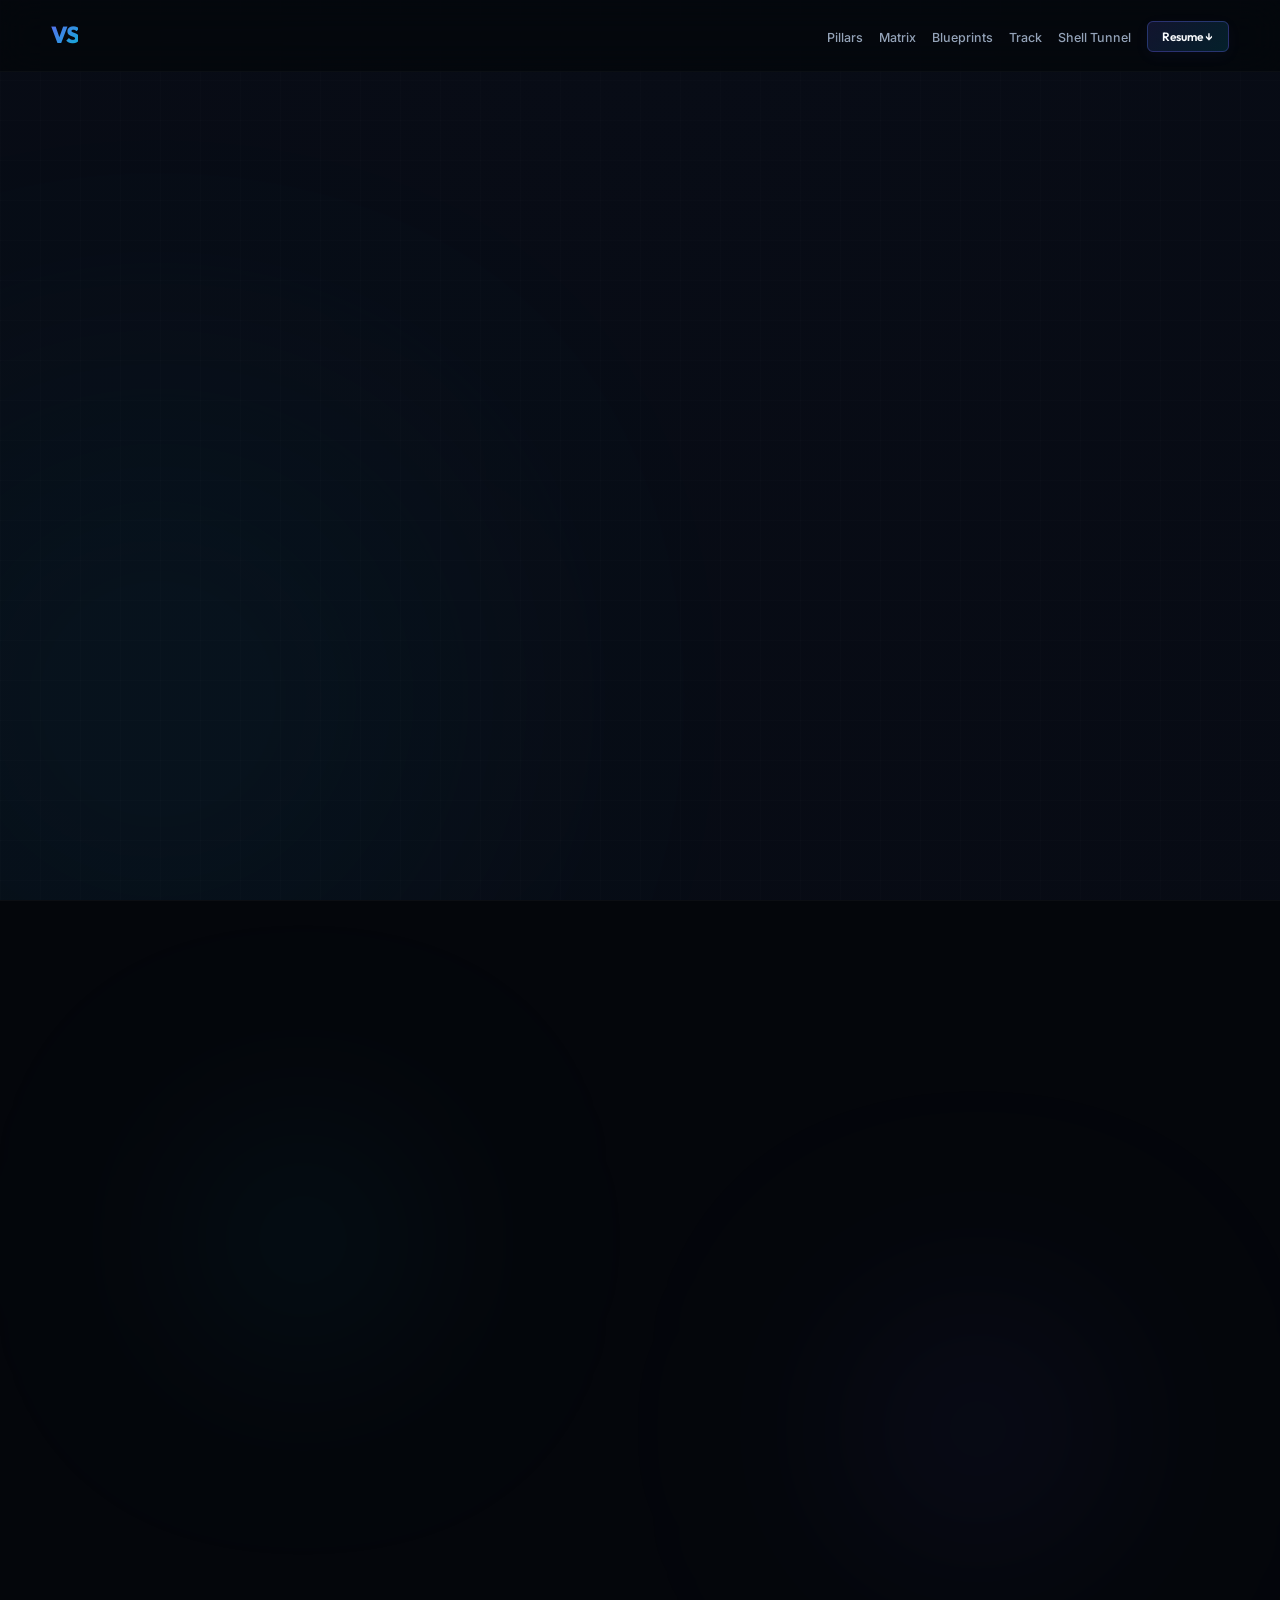
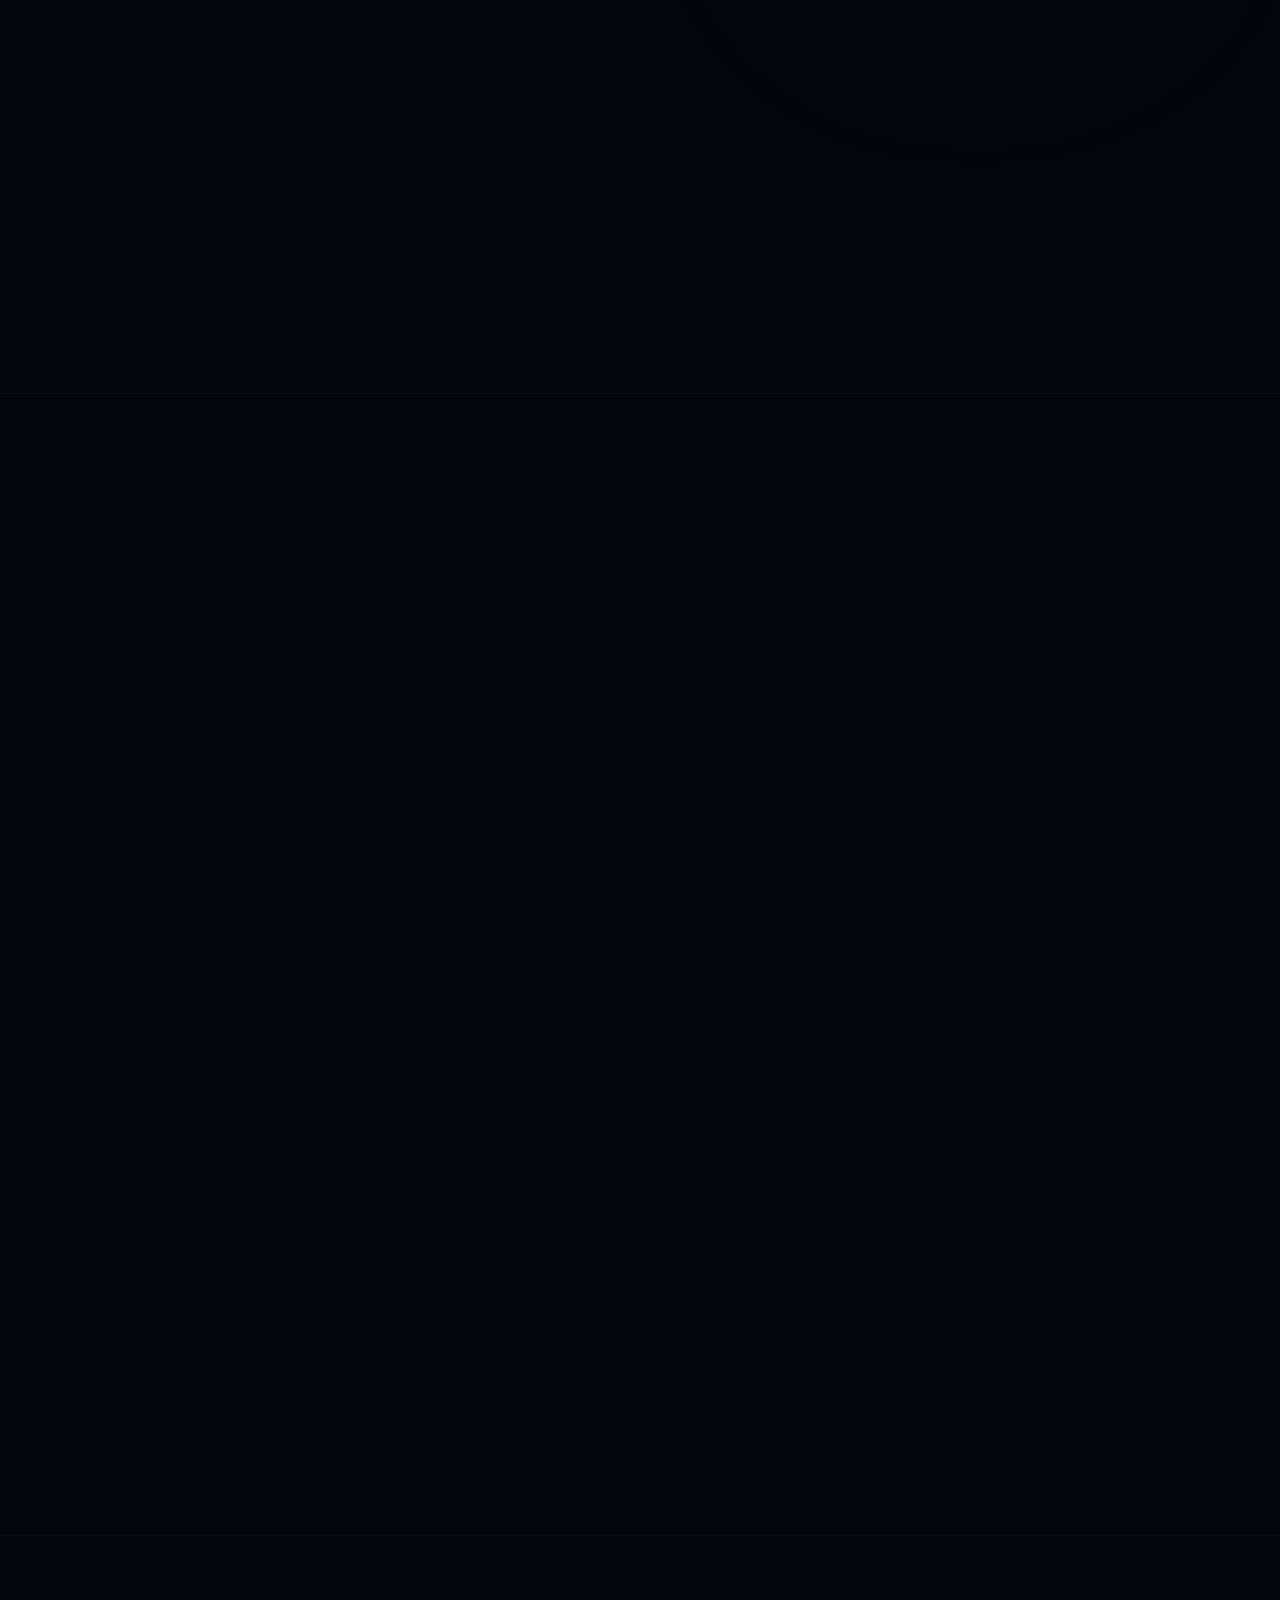
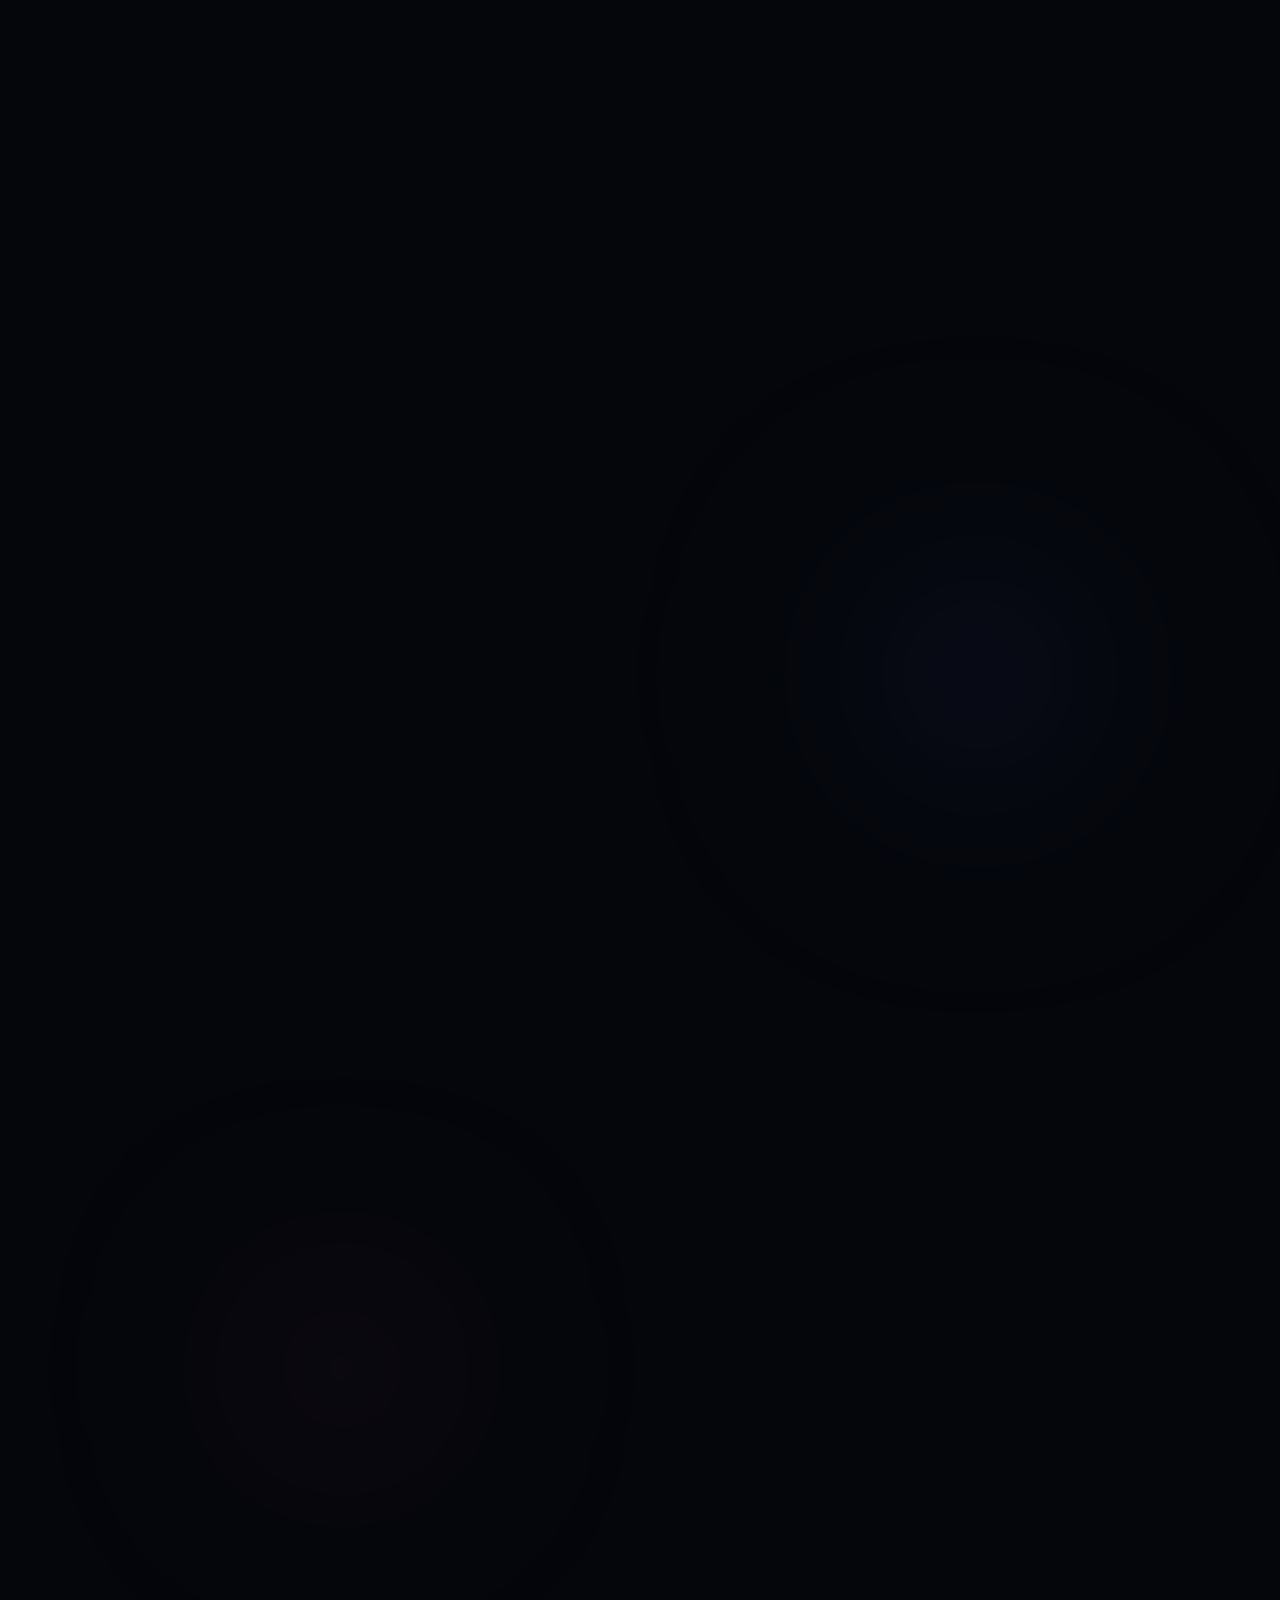
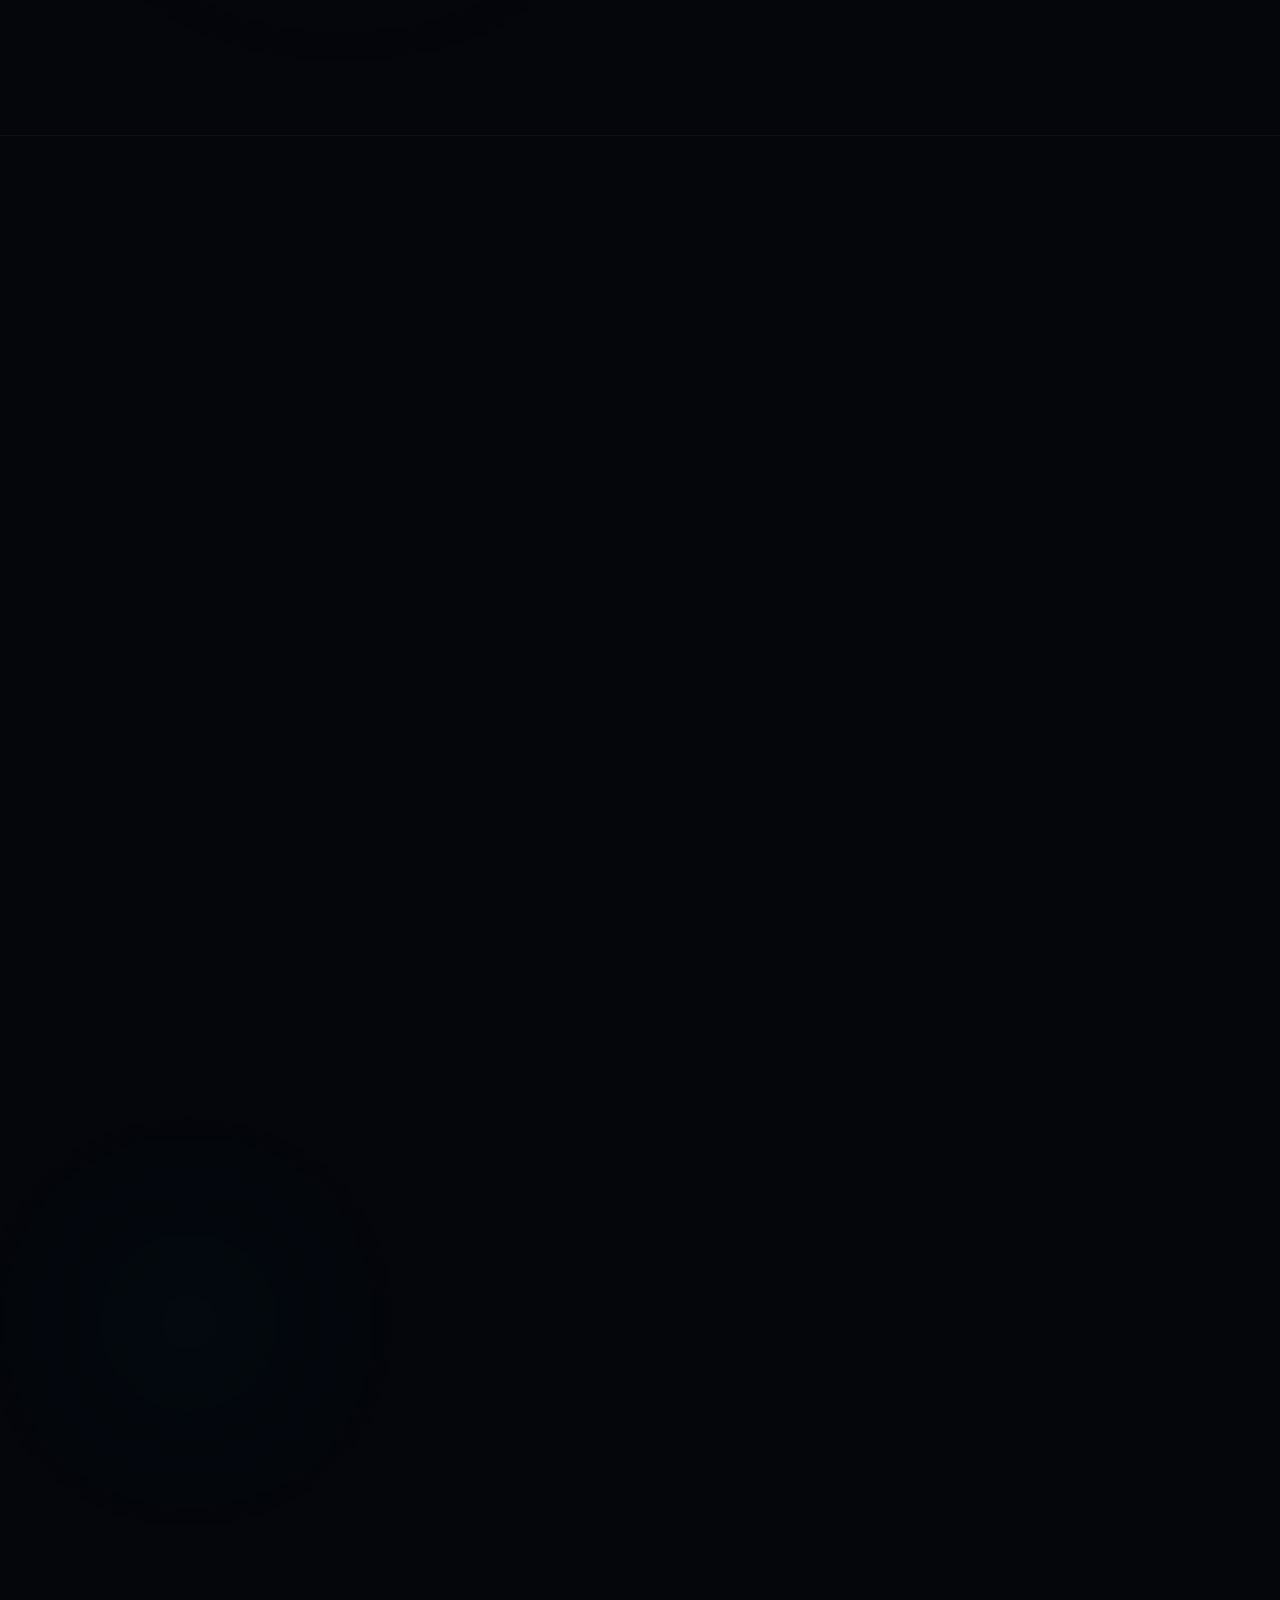
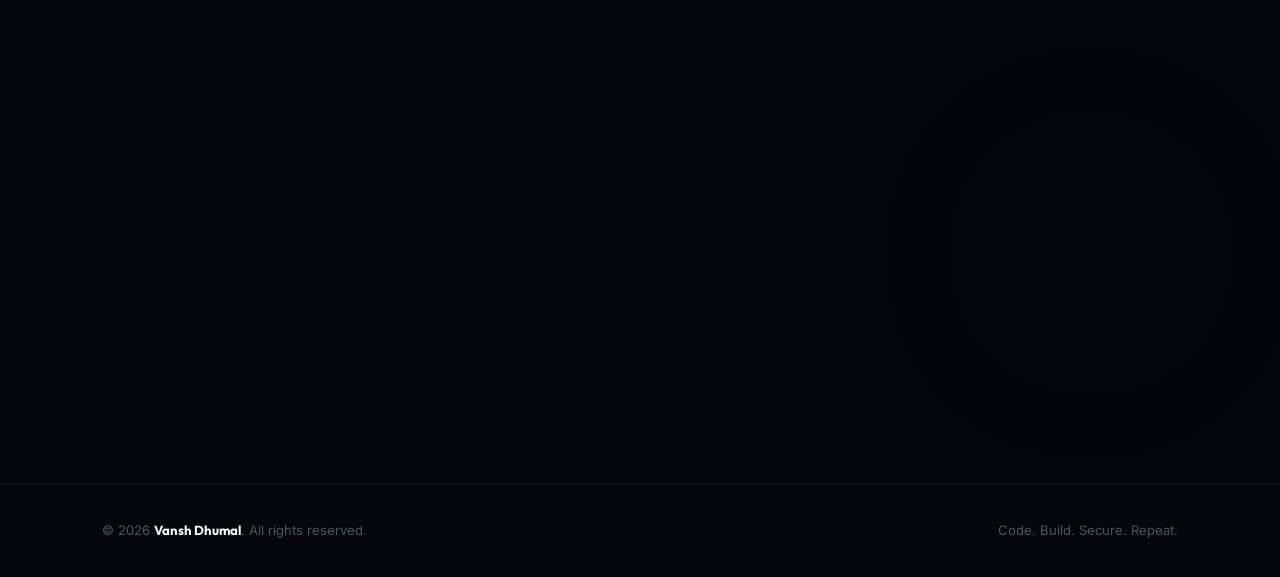
==== commit fdbb9636: "changes" ====
--- a/index.html
+++ b/index.html
@@ -228,53 +228,8 @@
         </div>
     </section>
 
-    <!-- ABOUT SECTION (THE THREE PILLARS) -->
-    <section id="about">
-        <!-- Floating Backdrop Orbs -->
-        <div class="page-decor">
-            <div class="shape s1"></div>
-            <div class="shape s2"></div>
-        </div>
-
-        <div class="about-wrapper">
-            <p class="section-label fade-up">01 / Narratives & Pillars</p>
-            <h2 class="section-title fade-up">Building at the intersection of full-stack engineering & smart systems.
-            </h2>
-
-            <div class="about-intro-text fade-up">
-                <p>I'm a 3rd-year Computer Science & Engineering student at Shri Vaishnav Institute of Information
-                    Technology (SVIIT), Indore — dedicated to designing high-performance, secure software systems. My
-                    technical interests lie in MERN/Next.js architectures, Java complexity optimization, end-to-end
-                    cryptographic layers, and advanced computational image processing.</p>
-            </div>
-
-            <!-- Competency Glassmorphic Cards -->
-            <div class="pillars-grid fade-up">
-
-                <div class="pillar-card">
-                    <div class="pillar-num">01</div>
-                    <h3 class="pillar-title">System Design & Web Stack</h3>
-                    <p class="pillar-desc">Designing robust frontends in Next.js and React, backed by highly scalable
-                        Node.js/Express server platforms, MERN persistence, and secure API boundaries.</p>
-                </div>
-
-                <div class="pillar-card">
-                    <div class="pillar-num">02</div>
-                    <h3 class="pillar-title">Algorithmic Java Core</h3>
-                    <p class="pillar-desc">Deeply focused on core Java programming models, advanced object-oriented
-                        hierarchies, structural complexity optimization, and LeetCode DSA problem-solving cases.</p>
-                </div>
-
-                <div class="pillar-card">
-                    <div class="pillar-num">03</div>
-                    <h3 class="pillar-title">Cryptography & Security</h3>
-                    <p class="pillar-desc">Fascinated by threat auditing, encryption logic (AES, RSA), authentication
-                        systems (JWT, role-based access), and creating tamper-proof transaction channels.</p>
-                </div>
-
-            </div>
-        </div>
-    </section>
+    <!-- ABOUT SECTION PLACEHOLDER -->
+    <div id="about-placeholder"></div>
 
     <!-- SKILLS SECTION (LAYERED TECHNOLOGY MATRIX) -->
     <section id="skills">
@@ -593,8 +548,7 @@
             </div>
         </div>
     </section>
-
-    <!-- PROJECTS SECTION (SYSTEM BLUEPRINTS) -->
+    <!-- PROJECTS SECTION (SYSTEM BLUEPRINTS & CASE STUDIES) -->
     <section id="projects">
         <!-- Floating decoration shapes -->
         <div class="page-decor">
@@ -602,175 +556,177 @@
             <div class="shape s3"></div>
         </div>
 
-        <p class="section-label fade-up">03 / Module Deployments</p>
-        <h2 class="section-title fade-up">Technical System Blueprints</h2>
-
+        <p class="section-label fade-up">03 / Systems Architecture</p>
+        <h2 class="section-title fade-up">Featured Engineering Systems</h2>
+
+        <!-- Featured Project (APK Shield) -->
+        <div class="featured-project-container fade-up">
+            <div class="featured-project-card">
+                <div class="project-mockup-header">
+                    <span class="mock-dot close"></span>
+                    <span class="mock-dot minimize"></span>
+                    <span class="mock-dot maximize"></span>
+                    <span class="mock-date">SYSTEM_FEATURED_AUDITOR</span>
+                </div>
+                <div class="featured-project-grid">
+                    <div class="featured-project-info">
+                        <div class="featured-badge">🥇 Featured Core System</div>
+                        <h3 class="featured-title">APK Shield</h3>
+                        <p class="featured-subtitle">Android Static Binary Security Auditor & Malware Scanning Engine</p>
+                        
+                        <p class="project-desc">A security scanning engine that parses Android binaries (.apk), decompiles DEX files on-the-fly, audits AndroidManifest.xml permissions for vulnerability vectors, and uses regex/signature rules to detect 15+ hardcoded credentials and potential security vulnerabilities.</p>
+                        
+                        <div class="featured-metrics-row">
+                            <div class="metric-item">
+                                <span class="metric-num">500+</span>
+                                <span class="metric-label">APKs Analyzed</span>
+                            </div>
+                            <div class="metric-item">
+                                <span class="metric-num">15+</span>
+                                <span class="metric-label">Vulnerabilities Detected</span>
+                            </div>
+                            <div class="metric-item">
+                                <span class="metric-num">75%</span>
+                                <span class="metric-label">Manual Review Time Saved</span>
+                            </div>
+                        </div>
+
+                        <div class="project-tech">
+                            <span class="tag-chip tag-react">React</span>
+                            <span class="tag-chip tag-next">Next.js</span>
+                            <span class="tag-chip tag-node">Node.js</span>
+                            <span class="tag-chip tag-express">Express</span>
+                            <span class="tag-chip tag-mongo">MongoDB</span>
+                            <span class="tag-chip tag-sec">Static Auditing</span>
+                        </div>
+
+                        <div class="project-links">
+                            <button class="proj-link case-study-btn" data-project="apk-shield">
+                                <svg width="14" height="14" viewBox="0 0 24 24" fill="none" stroke="currentColor" stroke-width="2" stroke-linecap="round" stroke-linejoin="round" class="link-svg"><path d="M14 2H6a2 2 0 0 0-2 2v16a2 2 0 0 0 2 2h12a2 2 0 0 0 2-2V8z"></path><polyline points="14 2 14 8 20 8"></polyline><line x1="16" y1="13" x2="8" y2="13"></line><line x1="16" y1="17" x2="8" y2="17"></line><polyline points="10 9 9 9 8 9"></polyline></svg>
+                                Systems Design & Case Study
+                            </button>
+                            <a href="https://apk-shield-iota.vercel.app/" target="_blank" class="proj-link live-tunnel">Live Tunnel ↗</a>
+                            <a href="https://github.com/Vansh24endl/ApkShield" target="_blank" class="proj-link gh">Inspect Code</a>
+                        </div>
+                    </div>
+
+                    <!-- Right Column: Interactive Telemetry UI Dashboard -->
+                    <div class="featured-project-visual">
+                        <div class="visual-panel">
+                            <div class="panel-header">
+                                <span class="panel-indicator green-pulse"></span>
+                                <span class="panel-title">vd-decompiler@scanner:~</span>
+                            </div>
+                            <div class="panel-screen" id="decompiler-log-screen">
+                                <div class="screen-line"><span class="prompt-text">vd$</span> scan --file="vulnerable-banking.apk"</div>
+                                <div class="screen-line info-line">&gt; Initializing static file scanner...</div>
+                                <div class="screen-line info-line">&gt; Unzipping Android archive files... [OK]</div>
+                                <div class="screen-line info-line">&gt; Extracting resource tables & layouts... [OK]</div>
+                                <div class="screen-line warn-line">&gt; Checking manifest permissions... [WARN]</div>
+                                <div class="screen-line warn-detail">&gt; Flagged: android.permission.RECEIVE_BOOT_COMPLETED</div>
+                                <div class="screen-line info-line">&gt; Running signature match algorithms on DEX... [OK]</div>
+                                <div class="screen-line-alert">&gt; ALERT: Found exposed AES key in Lcom/api/AuthHandler; (AES-256)</div>
+                                <div class="screen-line error-line">&gt; SECURITY RATING: 2.8/10 (CRITICAL FLAWS DETECTED)</div>
+                            </div>
+                            <div class="panel-metrics-visual">
+                                <div class="visual-metric">
+                                    <span class="v-label">Permissions Risk</span>
+                                    <div class="v-bar"><div class="v-bar-fill fill-red" style="width: 82%;"></div></div>
+                                </div>
+                                <div class="visual-metric">
+                                    <span class="v-label">Signature Matches</span>
+                                    <div class="v-bar"><div class="v-bar-fill fill-yellow" style="width: 48%;"></div></div>
+                                </div>
+                            </div>
+                        </div>
+                    </div>
+                </div>
+            </div>
+        </div>
+
+        <h3 class="subsection-title fade-up">Production Backends & Secure Channels</h3>
         <div class="projects-grid">
-
-            <!-- Blueprint 1 -->
+            <!-- Major Project 1: Secure File Share -->
             <div class="project-card fade-up">
                 <div class="project-mockup-header">
                     <span class="mock-dot close"></span>
                     <span class="mock-dot minimize"></span>
                     <span class="mock-dot maximize"></span>
-                    <span class="mock-date">VD_MOD_01</span>
+                    <span class="mock-date">VD_MOD_SECURE_SHARE</span>
+                </div>
+                <!-- Interactive Hover Image Preview -->
+                <div class="project-hover-preview">
+                    <img src="secure_file_share_preview.png" alt="Secure File Share Preview" class="hover-preview-img">
                 </div>
                 <div class="project-content">
-                    <div class="project-num">AI_COURSE_BUILDER</div>
-                    <div class="project-title">AI Course Builder</div>
-                    <p class="project-desc">AI-powered educational system that processes prompt structures to
-                        automatically generate course outlines, customizable interactive quizzes, and full academic
-                        roadmaps.</p>
+                    <div class="project-badge-top">🥈 Cryptographic Channel</div>
+                    <div class="project-title">Secure File Share</div>
+                    <p class="project-desc">End-to-end encrypted MERN platform for secure file transfers, implementing Web Crypto API (AES-256-GCM data chunk encryption, RSA-2048 client key wrapping), role-based JWT session authorization, and automated metadata purging.</p>
+                    
+                    <div class="project-metrics-chips">
+                        <span class="metric-chip" title="Active users proof">👥 Used by 30+ Students</span>
+                        <span class="metric-chip" title="Cryptographic payload protection">🔑 AES-256 & RSA-2048</span>
+                        <span class="metric-chip" title="Security metrics">🛡️ 90% Leak Reduction</span>
+                    </div>
+
                     <div class="project-tech">
-                        <span class="tag-chip tag-next">Next.js</span>
-                        <span class="tag-chip tag-tailwind">Tailwind</span>
-                        <span class="tag-chip tag-ai">OpenAI API</span>
-                        <span class="tag-chip tag-firebase">Firebase</span>
+                        <span class="tag-chip tag-react">React</span>
+                        <span class="tag-chip tag-node">Node.js</span>
+                        <span class="tag-chip tag-mongo">MongoDB</span>
+                        <span class="tag-chip tag-sec">Web Crypto API</span>
                     </div>
                     <div class="project-links">
+                        <button class="proj-link case-study-btn" data-project="secure-file-share">Case Study</button>
                         <a href="#" class="proj-link live-demo-trigger">Live Tunnel ↗</a>
                         <a href="https://github.com" target="_blank" class="proj-link gh">Inspect Code</a>
                     </div>
                 </div>
             </div>
 
-            <!-- Blueprint 2 -->
+            <!-- Major Project 2: Spring Boot Banking Application -->
             <div class="project-card fade-up">
                 <div class="project-mockup-header">
                     <span class="mock-dot close"></span>
                     <span class="mock-dot minimize"></span>
                     <span class="mock-dot maximize"></span>
-                    <span class="mock-date">VD_MOD_02</span>
+                    <span class="mock-date">VD_MOD_SPRING_BANK</span>
+                </div>
+                <!-- Interactive Hover Image Preview -->
+                <div class="project-hover-preview">
+                    <img src="springboot_banking_preview.png" alt="Spring Boot Banking Preview" class="hover-preview-img">
                 </div>
                 <div class="project-content">
-                    <div class="project-num">SECURE_FILE_SHARE</div>
-                    <div class="project-title">Secure File Share</div>
-                    <p class="project-desc">End-to-end encrypted MERN platform for secure file transfers, implementing
-                        role-based access tokens, cryptographic payload keys, and detailed activity logs.</p>
+                    <div class="project-badge-top">🥉 Transactional Engine</div>
+                    <div class="project-title">Java Spring Boot Banking</div>
+                    <p class="project-desc">High-performance transaction handling API designed with Spring Boot, Spring Security (role-based stateless JWT), and JPA Hibernate. Features concurrent transaction safety, relational schema with 10+ tables, and secure balance calculations.</p>
+                    
+                    <div class="project-metrics-chips">
+                        <span class="metric-chip" title="Concurrency safety">⚡ 1,000+ Concurrent Req</span>
+                        <span class="metric-chip" title="Database schema size">🗄️ 10+ Relational Tables</span>
+                        <span class="metric-chip" title="Security layer">🔒 BCrypt & JWT Security</span>
+                    </div>
+
                     <div class="project-tech">
-                        <span class="tag-chip tag-react">React</span>
-                        <span class="tag-chip tag-node">Node.js</span>
-                        <span class="tag-chip tag-mongo">MongoDB</span>
-                        <span class="tag-chip tag-sec">JWT & Crypto</span>
+                        <span class="tag-chip tag-spring">Spring Boot</span>
+                        <span class="tag-chip tag-java">Java Enterprise</span>
+                        <span class="tag-chip tag-sql">MySQL / JPA</span>
+                        <span class="tag-chip tag-docker">Docker / AWS</span>
                     </div>
                     <div class="project-links">
-                        <a href="#" class="proj-link live-demo-trigger">Live Tunnel ↗</a>
-                        <a href="https://github.com" target="_blank" class="proj-link gh">Inspect Code</a>
-                    </div>
-                </div>
-            </div>
-
-            <!-- Blueprint 3 -->
-            <div class="project-card fade-up">
-                <div class="project-mockup-header">
-                    <span class="mock-dot close"></span>
-                    <span class="mock-dot minimize"></span>
-                    <span class="mock-dot maximize"></span>
-                    <span class="mock-date">VD_MOD_03</span>
-                </div>
-                <div class="project-content">
-                    <div class="project-num">IMAGE_ANALYZER_PRO</div>
-                    <div class="project-title">Image Analyzer Pro</div>
-                    <p class="project-desc">Image processing computer vision tool designed to run real-time object
-                        classification, edge detection operations, and output high-precision visual metadata metrics.
-                    </p>
-                    <div class="project-tech">
-                        <span class="tag-chip tag-python">Python</span>
-                        <span class="tag-chip tag-image">OpenCV</span>
-                        <span class="tag-chip tag-ai">TensorFlow</span>
-                        <span class="tag-chip tag-express">Flask</span>
-                    </div>
-                    <div class="project-links">
-                        <a href="#" class="proj-link live-demo-trigger">Live Tunnel ↗</a>
-                        <a href="https://github.com" target="_blank" class="proj-link gh">Inspect Code</a>
-                    </div>
-                </div>
-            </div>
-
-            <!-- Blueprint 4 -->
-            <div class="project-card fade-up">
-                <div class="project-mockup-header">
-                    <span class="mock-dot close"></span>
-                    <span class="mock-dot minimize"></span>
-                    <span class="mock-dot maximize"></span>
-                    <span class="mock-date">VD_MOD_04</span>
-                </div>
-                <div class="project-content">
-                    <div class="project-num">APK_SHIELD</div>
-                    <div class="project-title">APK Shield</div>
-                    <p class="project-desc">A premium APK static security auditor and threat analysis engine that
-                        decompiles Android binaries to scan for malware markers, permission exploits, and security
-                        flaws.</p>
-                    <div class="project-tech">
-                        <span class="tag-chip tag-react">React</span>
-                        <span class="tag-chip tag-node">Node.js</span>
-                        <span class="tag-chip tag-next">Next.js</span>
-                        <span class="tag-chip tag-mongo">MongoDB</span>
-                        <span class="tag-chip tag-express">express.js</span>
-                        <span class="tag-chip tag-sec">Sec Audit</span>
-                    </div>
-                    <div class="project-links">
-                        <a href="https://apk-shield-iota.vercel.app/" target="_blank" class="proj-link">Live Tunnel
-                            ↗</a>
-                        <a href="https://github.com/Vansh24endl/apk-shield" target="_blank" class="proj-link gh">Inspect
-                            Code</a>
-                    </div>
-                </div>
-            </div>
-
-            <!-- Blueprint 5 -->
-            <div class="project-card fade-up">
-                <div class="project-mockup-header">
-                    <span class="mock-dot close"></span>
-                    <span class="mock-dot minimize"></span>
-                    <span class="mock-dot maximize"></span>
-                    <span class="mock-date">VD_MOD_05</span>
-                </div>
-                <div class="project-content">
-                    <div class="project-num">TASK_MANAGER_APP</div>
-                    <div class="project-title">Task Manager App</div>
-                    <p class="project-desc">Full-stack collaborative organization app featuring dashboard trackers,
-                        secure user sessions, notification reminders, and productivity summaries.</p>
-                    <div class="project-tech">
-                        <span class="tag-chip tag-react">React</span>
-                        <span class="tag-chip tag-node">Node.js</span>
-                        <span class="tag-chip tag-express">Express</span>
-                        <span class="tag-chip tag-mongo">MongoDB</span>
-                    </div>
-                    <div class="project-links">
-                        <a href="#" class="proj-link live-demo-trigger">Live Tunnel ↗</a>
-                        <a href="https://github.com" target="_blank" class="proj-link gh">Inspect Code</a>
-                    </div>
-                </div>
-            </div>
-
-            <!-- Blueprint 6 -->
-            <div class="project-card fade-up">
-                <div class="project-mockup-header">
-                    <span class="mock-dot close"></span>
-                    <span class="mock-dot minimize"></span>
-                    <span class="mock-dot maximize"></span>
-                    <span class="mock-date">VD_MOD_06</span>
-                </div>
-                <div class="project-content">
-                    <div class="project-num">SMART_BANKING_SYSTEM</div>
-                    <div class="project-title">Banking System By Java</div>
-                    <p class="project-desc">A comprehensive Java banking application built using Object-Oriented
-                        Programming principles,
-                        featuring account management, transaction tracking, secure administration, and persistent data
-                        storage.</p>
-                    <div class="project-tech">
-                        <span class="tag-chip tag-java">Java Core</span>
-                        <span class="tag-chip tag-java">OOP Models</span>
-                        <span class="tag-chip tag-design">DSA Logic</span>
-                        <span class="tag-chip tag-linux">Console</span>
-                    </div>
-                    <div class="project-links">
-                        <a href="https://github.com/Vansh24endl/javaStart/tree/main/Project" target="_blank"
-                            class="proj-link gh">Inspect Code</a>
-                    </div>
-                </div>
-            </div>
+                        <button class="proj-link case-study-btn" data-project="springboot-banking">Case Study</button>
+                        <a href="https://github.com/Vansh24endl/javaStart/tree/main/Project" target="_blank" class="proj-link gh">Inspect Code</a>
+                    </div>
+                </div>
+            </div>
+        </div>
+
+        <!-- View More CTA -->
+        <div class="view-more-container fade-up" style="text-align: center; margin-top: 4rem; margin-bottom: 2rem;">
+            <p class="section-label" style="margin-bottom: 0.5rem; letter-spacing: 0.15em;">Looking for more blueprints?</p>
+            <a href="project.html" class="btn-outline" id="view-more-projects-btn" style="display: inline-flex; align-items: center; gap: 8px;">
+                View Other Engineered Systems
+                <svg width="14" height="14" viewBox="0 0 24 24" fill="none" stroke="currentColor" stroke-width="2" stroke-linecap="round" stroke-linejoin="round"><line x1="5" y1="12" x2="19" y2="12"></line><polyline points="12 5 19 12 12 19"></polyline></svg>
+            </a>
         </div>
     </section>
 
@@ -790,7 +746,7 @@
                         <div class="edu-year">2023 – 2027 · Current</div>
                         <div class="edu-school">Shri Vaishnav Institute of Information Technology (SVIIT)</div>
                         <div class="edu-degree">B.Tech, Computer Science & Engineering · Indore</div>
-                        <span class="edu-grade">B.Tech CSE Scholar</span>
+                        <span class="edu-grade">7.44 CGPA</span>
                     </div>
 
                     <div class="edu-item">
@@ -812,33 +768,22 @@
 
             <!-- Right Certifications Track -->
             <div class="certs-column fade-up">
-                <h3 class="track-col-title">Industry Credentials</h3>
+                <h3 class="track-col-title">NPTEL Credentials</h3>
                 <div class="cert-grid">
-
-                    <div class="cert-card">
-                        <div class="cert-icon">🛡️</div>
-                        <div class="cert-info-block">
-                            <div class="cert-title">CEH Prep (Ethical Hacker)</div>
-                            <div class="cert-desc">Penetration testing fundamentals, threat surface analysis, network
-                                security, and OWASP vulnerability auditing.</div>
-                        </div>
-                    </div>
-
-                    <div class="cert-card">
-                        <div class="cert-icon">☁️</div>
-                        <div class="cert-info-block">
-                            <div class="cert-title">AWS Certified Associate Prep</div>
-                            <div class="cert-desc">Cloud environment architecture, secure IAM policies, VPC networking,
-                                and S3 secure storage buckets.</div>
-                        </div>
-                    </div>
 
                     <div class="cert-card">
                         <div class="cert-icon">☕</div>
                         <div class="cert-info-block">
-                            <div class="cert-title">Oracle Java Associate Prep</div>
-                            <div class="cert-desc">Object-oriented core structures, heap memory, exception hierarchies,
-                                and JVM compilation models.</div>
+                            <div class="cert-title">NPTEL - Programming in Java (Advanced)</div>
+                            <div class="cert-desc">Elite certification covering multithreading complexity, socket programming, generic classes, database connectivity (JDBC), and advanced language features.</div>
+                        </div>
+                    </div>
+
+                    <div class="cert-card">
+                        <div class="cert-icon">🗄️</div>
+                        <div class="cert-info-block">
+                            <div class="cert-title">NPTEL - Database Management System (DBMS)</div>
+                            <div class="cert-desc">Comprehensive certification covering relational data models, SQL queries, transaction management (ACID), concurrency control, and schema optimization.</div>
                         </div>
                     </div>
 
@@ -1016,6 +961,45 @@
         <span>Code. Build. Secure. Repeat.</span>
     </footer>
 
+    <!-- CASE STUDY INTERACTIVE MODAL overlay -->
+    <div class="modal-overlay" id="case-study-modal">
+        <div class="modal-card">
+            <button class="modal-close-btn" id="modal-close-btn" aria-label="Close Case Study Modal">×</button>
+            <div class="modal-header">
+                <div class="modal-badge-row">
+                    <span class="modal-badge" id="modal-project-badge">SYSTEMS SECURITY</span>
+                    <span class="modal-telemetry" id="modal-project-telemetry">STATUS: ENCRYPTED_TUNNEL</span>
+                </div>
+                <h2 class="modal-title" id="modal-project-title">PROJECT_TITLE_PLACEHOLDER</h2>
+                <p class="modal-tagline" id="modal-project-tagline">PROJECT_TAGLINE_PLACEHOLDER</p>
+            </div>
+            
+            <!-- Modal navigation tabs -->
+            <div class="modal-tabs">
+                <button class="modal-tab active" data-tab="overview">Overview & Metrics</button>
+                <button class="modal-tab" data-tab="architecture">System Design</button>
+                <button class="modal-tab" data-tab="challenges">Engineering Wins</button>
+                <button class="modal-tab" data-tab="schema">DB & API Telemetry</button>
+            </div>
+            
+            <!-- Modal dynamic container -->
+            <div class="modal-body-container">
+                <div class="modal-tab-pane active" id="pane-overview">
+                    <!-- Dynamic overview details will render here -->
+                </div>
+                <div class="modal-tab-pane" id="pane-architecture">
+                    <!-- Dynamic flowchart node structures will render here -->
+                </div>
+                <div class="modal-tab-pane" id="pane-challenges">
+                    <!-- Dynamic challenges details will render here -->
+                </div>
+                <div class="modal-tab-pane" id="pane-schema">
+                    <!-- Dynamic DB schemas / API details will render here -->
+                </div>
+            </div>
+        </div>
+    </div>
+
     <!-- Leaflet JS (Global L) loaded before app script -->
     <script src="https://unpkg.com/leaflet@1.9.4/dist/leaflet.js"
         integrity="sha256-20nQCchB9co0qIjJZRGuk2/Z9VM+kNiyxNV1lvTlZBo=" crossorigin=""></script>
--- a/styles.css
+++ b/styles.css
@@ -1,2780 +1,3911 @@
-/* ==========================================================================
-   CSS DESIGN SYSTEM - VANSH DHUMAL PREMIUM BESPOKE SHOWCASE
-   Theme: Tactile Systems Architecture / Glassmorphic HUD / Dark Carbon Grid
-   ========================================================================== */
-
-/* --- Google Fonts Integration --- */
-@import url('https://fonts.googleapis.com/css2?family=Outfit:wght@400;500;600;700;800&family=Inter:wght@300;400;500;600;700&family=Fira+Code:wght@400;500;600&display=swap');
-
-/* --- CSS Variables & Style Tokens --- */
-:root {
-    --bg-primary: #04060b;
-    /* Obsidian Obsidian Black */
-    --bg-secondary: #080c16;
-    /* Dark Carbon Slate */
-    --bg-accent: #0c1222;
-    /* Deep Telemetry Slate */
-
-    --glass-card: rgba(8, 12, 22, 0.45);
-    --glass-border: rgba(255, 255, 255, 0.05);
-    --glass-border-glow: rgba(99, 102, 241, 0.25);
-    --glass-shadow: 0 20px 48px -10px rgba(0, 0, 0, 0.8);
-
-    --text-primary: #f8fafc;
-    /* Platinum White */
-    --text-secondary: #94a3b8;
-    /* Slate Muted */
-    --text-muted: #475569;
-    /* Carbon Dark */
-
-    --accent-indigo: #6366f1;
-    /* Neon Indigo */
-    --accent-cyan: #06b6d4;
-    /* Cyber Cyan */
-    --accent-green: #10b981;
-    /* Emerald Alert Green */
-    --accent-pink: #ec4899;
-    /* Laser Pink */
-
-    --font-heading: 'Outfit', sans-serif;
-    --font-body: 'Inter', sans-serif;
-    --font-mono: 'Fira Code', monospace;
-
-    --transition-smooth: all 0.55s cubic-bezier(0.16, 1, 0.3, 1);
-    --transition-fast: all 0.25s cubic-bezier(0.4, 0, 0.2, 1);
-
-    --grid-texture: linear-gradient(rgba(255, 255, 255, 0.015) 1px, transparent 1px),
-        linear-gradient(90deg, rgba(255, 255, 255, 0.015) 1px, transparent 1px);
-}
-
-/* --- Base Reset & Core Setup --- */
-* {
-    margin: 0;
-    padding: 0;
-    box-sizing: border-box;
-}
-
-html {
-    scroll-behavior: smooth;
-    scroll-padding-top: 80px;
-    background-color: var(--bg-primary);
-}
-
-html,
-body {
-    overflow-x: hidden;
-    width: 100%;
-}
-
-body {
-    font-family: var(--font-body);
-    background-color: var(--bg-primary);
-    background-image: radial-gradient(circle at 50% 0%, var(--bg-secondary) 0%, var(--bg-primary) 100%);
-    color: var(--text-primary);
-    font-size: 16px;
-    line-height: 1.65;
-    -webkit-font-smoothing: antialiased;
-    cursor: none;
-    /* Hide default cursor to enable gorgeous custom cursor tracker */
-    position: relative; /* Position context for bg-glow-container */
-}
-
-/* --- Global Section & Typographic Layouts --- */
-section {
-    padding: 100px 8%;
-    position: relative;
-    z-index: 5;
-}
-
-/* Base Headings - Editorial Touches */
-h1,
-h2,
-h3,
-h4 {
-    font-family: var(--font-heading);
-    letter-spacing: -0.02em;
-    font-weight: 700;
-}
-
-a,
-button,
-input,
-textarea,
-label {
-    cursor: none;
-    /* Force custom cursor on interactive nodes */
-}
-
-a {
-    color: inherit;
-    text-decoration: none;
-    transition: var(--transition-fast);
-}
-
-ul {
-    list-style: none;
-}
-
-.divider {
-    border: none;
-    border-top: 1px solid rgba(255, 255, 255, 0.04);
-    margin: 0;
-}
-
-/* --- Tech Grid Overlay --- */
-.tech-grid-overlay {
-    position: fixed;
-    inset: 0;
-    background-image: var(--grid-texture);
-    background-size: 40px 40px;
-    pointer-events: none;
-    z-index: 2;
-    opacity: 0.8;
-}
-
-/* --- Ambient Floating Mesh Glows & Background Shapes --- */
-.bg-glow-container {
-    position: absolute;
-    top: 0;
-    left: 0;
-    right: 0;
-    bottom: 0;
-    overflow: hidden;
-    pointer-events: none;
-    z-index: 1;
-}
-
-.bg-glow {
-    position: absolute;
-    width: 700px;
-    height: 700px;
-    border-radius: 50%;
-    filter: blur(180px);
-    z-index: 1;
-    pointer-events: none;
-    opacity: 0.15;
-}
-
-.bg-glow-1 {
-    top: 5%;
-    left: -15%;
-    background: radial-gradient(circle, var(--accent-cyan) 0%, transparent 70%);
-}
-
-.bg-glow-2 {
-    top: 45%;
-    right: -15%;
-    background: radial-gradient(circle, var(--accent-indigo) 0%, transparent 70%);
-}
-
-/* Slow float background decorations */
-.page-decor {
-    position: absolute;
-    top: 0;
-    right: 0;
-    bottom: 0;
-    left: 0;
-    pointer-events: none;
-    z-index: 1;
-    overflow: hidden; /* Prevent animated shapes from causing horizontal overflow */
-}
-
-.page-decor .shape {
-    position: absolute;
-    border-radius: 50%;
-    opacity: 0.08;
-    filter: blur(80px);
-    mix-blend-mode: screen;
-}
-
-.page-decor .s1 {
-    width: 350px;
-    height: 350px;
-    left: 10%;
-    top: 15%;
-    background: radial-gradient(circle, var(--accent-cyan) 0%, transparent 70%);
-    animation: slow-float-orb 15s ease-in-out infinite alternate;
-}
-
-.page-decor .s2 {
-    width: 400px;
-    height: 400px;
-    right: 8%;
-    top: 30%;
-    background: radial-gradient(circle, var(--accent-indigo) 0%, transparent 70%);
-    animation: slow-float-orb 18s ease-in-out infinite alternate-reverse;
-}
-
-.page-decor .s3 {
-    width: 300px;
-    height: 300px;
-    left: 15%;
-    bottom: 12%;
-    background: radial-gradient(circle, var(--accent-pink) 0%, transparent 70%);
-    animation: slow-float-orb 14s ease-in-out infinite alternate;
-}
-
-@keyframes slow-float-orb {
-    0% {
-        transform: translate(0, 0) scale(1);
-    }
-
-    100% {
-        transform: translate(40px, -60px) scale(1.15);
-    }
-}
-
-/* --- Global Section Title Eyebrows (Inspired by Editorial Layouts) --- */
-.section-label {
-    font-family: var(--font-heading);
-    font-size: 0.72rem;
-    font-weight: 700;
-    letter-spacing: 4px;
-    text-transform: uppercase;
-    background: linear-gradient(135deg, var(--accent-indigo) 0%, var(--accent-cyan) 100%);
-    -webkit-background-clip: text;
-    -webkit-text-fill-color: transparent;
-    margin-bottom: 0.85rem;
-    display: inline-block;
-    position: relative;
-    padding-left: 20px;
-}
-
-.section-label::before {
-    content: '';
-    position: absolute;
-    left: 0;
-    top: 50%;
-    transform: translateY(-50%);
-    width: 10px;
-    height: 1.5px;
-    background: var(--accent-cyan);
-}
-
-.section-title {
-    font-family: var(--font-heading);
-    font-size: clamp(1.8rem, 3.5vw, 2.8rem);
-    font-weight: 800;
-    letter-spacing: -1.2px;
-    line-height: 1.15;
-    margin-bottom: 3.5rem;
-    color: var(--text-primary);
-}
-
-/* --- Sleek Custom Interactive Cursors --- */
-.custom-cursor {
-    position: fixed;
-    top: 0;
-    left: 0;
-    width: 8px;
-    height: 8px;
-    border-radius: 50%;
-    background: var(--accent-cyan);
-    box-shadow: 0 0 10px var(--accent-cyan), 0 0 20px rgba(6, 182, 212, 0.4);
-    pointer-events: none;
-    transform: translate(-50%, -50%);
-    z-index: 10000;
-    opacity: 0;
-    transition: opacity 0.3s ease, transform 0.1s ease;
-}
-
-.custom-cursor-glow {
-    position: fixed;
-    top: 0;
-    left: 0;
-    width: 32px;
-    height: 32px;
-    border-radius: 50%;
-    border: 1px solid rgba(99, 102, 241, 0.35);
-    background: rgba(99, 102, 241, 0.02);
-    pointer-events: none;
-    transform: translate(-50%, -50%);
-    z-index: 9999;
-    opacity: 0;
-    transition: opacity 0.3s ease, width 0.3s ease, height 0.3s ease, border-color 0.3s ease;
-    will-change: top, left;
-}
-
-.custom-cursor.active {
-    opacity: 1;
-}
-
-.custom-cursor-glow.active {
-    opacity: 1;
-}
-
-/* Dynamic hover size adjustments */
-.custom-cursor-glow.hovering {
-    width: 48px;
-    height: 48px;
-    border-color: var(--accent-cyan);
-    background: rgba(6, 182, 212, 0.05);
-    box-shadow: 0 0 15px rgba(6, 182, 212, 0.15);
-}
-
-/* Falling Binary Mouse Particle Trail */
-.leaf-trail {
-    position: fixed;
-    left: 0;
-    top: 0;
-    pointer-events: none;
-    z-index: 9998;
-    opacity: 0.8;
-    color: var(--accent-cyan);
-    font-family: var(--font-mono);
-    font-size: 0.75rem;
-    font-weight: 600;
-    text-shadow: 0 0 6px var(--accent-cyan);
-    transform: translate(-50%, -50%) scale(var(--leaf-scale));
-    animation: leaf-drop 1.2s cubic-bezier(0.1, 0.8, 0.3, 1) forwards;
-    will-change: transform, opacity;
-}
-
-@keyframes leaf-drop {
-    0% {
-        opacity: 0.8;
-        transform: translate(-50%, -50%) translate(0) rotate(var(--leaf-rotate)) scale(var(--leaf-scale));
-    }
-
-    100% {
-        opacity: 0;
-        transform: translate(-50%, -50%) translate(var(--leaf-drift), var(--leaf-fall)) rotate(calc(var(--leaf-rotate) + var(--leaf-spin))) scale(0.2);
-    }
-}
-
-/* Disable on mobile screens */
-@media (pointer: coarse) {
-    body {
-        cursor: auto;
-    }
-
-    .custom-cursor,
-    .custom-cursor-glow,
-    .leaf-trail {
-        display: none !important;
-    }
-}
-
-/* --- Digital HUD preloader Screen --- */
-.loader-root {
-    position: fixed;
-    top: 0;
-    right: 0;
-    bottom: 0;
-    left: 0;
-    z-index: 99999;
-    display: flex;
-    align-items: center;
-    justify-content: center;
-    background: radial-gradient(circle at 50% 50%, var(--bg-secondary) 0%, var(--bg-primary) 100%);
-    overflow: hidden;
-    opacity: 1;
-    transition: opacity 0.6s cubic-bezier(0.16, 1, 0.3, 1);
-}
-
-.loader-root--out {
-    opacity: 0;
-    pointer-events: none;
-}
-
-.loader-petals {
-    position: absolute;
-    inset: 0;
-    pointer-events: none;
-    overflow: hidden;
-}
-
-/* Preloader Falling Digital Particles */
-.loader-petal {
-    position: absolute;
-    top: -24px;
-    font-family: var(--font-mono);
-    font-size: 0.85rem;
-    font-weight: 500;
-    color: rgba(6, 182, 212, 0.18);
-    text-shadow: 0 0 6px rgba(6, 182, 212, 0.08);
-    transform: translate(-50%) scale(var(--scale));
-    animation: loader-petal-fall linear both;
-    will-change: transform, opacity;
-}
-
-@keyframes loader-petal-fall {
-    0% {
-        opacity: 0;
-        transform: translate(-50%, 0) scale(var(--scale));
-    }
-
-    10% {
-        opacity: 0.65;
-    }
-
-    90% {
-        opacity: 0.35;
-    }
-
-    100% {
-        opacity: 0;
-        transform: translate(calc(-50% + var(--drift)), 105vh) scale(calc(var(--scale) * 0.75));
-    }
-}
-
-.loader-center {
-    position: relative;
-    z-index: 2;
-    text-align: center;
-    display: flex;
-    flex-direction: column;
-    align-items: center;
-}
-
-.loader-eyebrow {
-    font-family: var(--font-heading);
-    font-size: 0.72rem;
-    font-weight: 700;
-    letter-spacing: 4px;
-    text-transform: uppercase;
-    color: var(--accent-cyan);
-    margin-bottom: 12px;
-    opacity: 0;
-    transform: translateY(8px);
-    animation: loader-fade-up 0.5s cubic-bezier(0.2, 0.9, 0.2, 1) 0.3s both;
-}
-
-.loader-name {
-    font-family: var(--font-serif);
-    font-weight: 600;
-    font-size: clamp(2.4rem, 6vw, 4rem);
-    line-height: 1.1;
-    color: var(--text-primary);
-    margin-bottom: 18px;
-    opacity: 0;
-    transform: translateY(12px);
-    animation: loader-fade-up 0.65s cubic-bezier(0.2, 0.9, 0.2, 1) 0.55s both;
-}
-
-.loader-line {
-    width: 0;
-    height: 1.5px;
-    background: linear-gradient(90deg, transparent, var(--accent-cyan), var(--accent-indigo), transparent);
-    margin-bottom: 18px;
-    animation: loader-line-grow 0.8s cubic-bezier(0.4, 0, 0.2, 1) 0.9s both;
-}
-
-@keyframes loader-line-grow {
-    0% {
-        width: 0;
-        opacity: 0;
-    }
-
-    100% {
-        width: 180px;
-        opacity: 1;
-    }
-}
-
-.loader-tagline {
-    font-family: var(--font-mono);
-    font-size: 0.72rem;
-    color: var(--text-secondary);
-    letter-spacing: 1px;
-    opacity: 0;
-    transform: translateY(8px);
-    animation: loader-fade-up 0.5s cubic-bezier(0.2, 0.9, 0.2, 1) 1.2s both;
-}
-
-@keyframes loader-fade-up {
-    0% {
-        opacity: 0;
-        transform: translateY(12px);
-    }
-
-    100% {
-        opacity: 1;
-        transform: translateY(0);
-    }
-}
-
-/* --- Sticky Translucent Header Navbar --- */
-.navbar {
-    position: fixed;
-    top: 0;
-    left: 0;
-    right: 0;
-    z-index: 1000;
-    background: rgba(4, 6, 11, 0.72);
-    backdrop-filter: blur(18px);
-    -webkit-backdrop-filter: blur(18px);
-    border-bottom: 1px solid rgba(255, 255, 255, 0.03);
-    padding: 0 6%;
-    display: flex;
-    align-items: center;
-    justify-content: space-between;
-    height: 72px;
-    transition: var(--transition-smooth);
-}
-
-.navbar.scrolled {
-    background: rgba(4, 6, 11, 0.85);
-    border-color: rgba(255, 255, 255, 0.05);
-    box-shadow: 0 10px 30px -10px rgba(0, 0, 0, 0.5);
-}
-
-/* Expanding Brand Slot */
-.nav-logo {
-    display: inline-flex;
-    align-items: center;
-    font-family: var(--font-heading);
-    font-weight: 800;
-    font-size: 1.45rem;
-    letter-spacing: -1.5px;
-    color: var(--accent-cyan); /* Fallback color for browsers with text gradient limitations */
-    background: linear-gradient(135deg, var(--accent-indigo) 0%, var(--accent-cyan) 100%);
-    -webkit-background-clip: text;
-    background-clip: text;
-    -webkit-text-fill-color: transparent;
-    transition: var(--transition-smooth);
-}
-
-.nav-links {
-    display: flex;
-    align-items: center;
-    gap: clamp(0.8rem, 1.5vw, 1.8rem);
-}
-
-.nav-link {
-    font-size: 0.82rem;
-    font-weight: 500;
-    color: var(--text-secondary);
-    padding: 0.35rem 0;
-    white-space: nowrap;
-    position: relative;
-}
-
-.nav-link::after {
-    content: '';
-    position: absolute;
-    bottom: 0;
-    left: 0;
-    width: 100%;
-    height: 1px;
-    background: var(--accent-cyan);
-    transform: scaleX(0);
-    transform-origin: right;
-    transition: transform 0.35s cubic-bezier(0.16, 1, 0.3, 1);
-}
-
-.nav-link:hover {
-    color: var(--text-primary);
-}
-
-.nav-link:hover::after {
-    transform: scaleX(1);
-    transform-origin: left;
-}
-
-.nav-cta {
-    background: linear-gradient(135deg, rgba(99, 102, 241, 0.15) 0%, rgba(6, 182, 212, 0.15) 100%);
-    border: 1px solid rgba(99, 102, 241, 0.35);
-    color: var(--text-primary) !important;
-    padding: 0.5rem 1.1rem;
-    border-radius: 6px;
-    font-size: 0.78rem;
-    font-weight: 600;
-    font-family: var(--font-heading);
-    box-shadow: 0 4px 15px rgba(99, 102, 241, 0.05);
-    white-space: nowrap;
-    transition: var(--transition-fast);
-}
-
-.nav-cta:hover {
-    border-color: var(--accent-cyan);
-    background: linear-gradient(135deg, rgba(99, 102, 241, 0.25) 0%, rgba(6, 182, 212, 0.25) 100%);
-    box-shadow: 0 4px 20px rgba(6, 182, 212, 0.15);
-}
-
-/* Responsive Menu Hamburger Toggle */
-.menu-toggle {
-    display: none;
-    flex-direction: column;
-    justify-content: space-between;
-    width: 22px;
-    height: 15px;
-    background: transparent;
-    border: none;
-    z-index: 1100;
-}
-
-.menu-toggle .bar {
-    width: 100%;
-    height: 1.5px;
-    background-color: var(--text-primary);
-    border-radius: 1px;
-    transition: var(--transition-fast);
-}
-
-/* Glass Side Drawer Backdrop */
-.nav-backdrop {
-    position: fixed;
-    inset: 0;
-    background: rgba(4, 6, 11, 0.4);
-    backdrop-filter: blur(10px);
-    -webkit-backdrop-filter: blur(10px);
-    opacity: 0;
-    visibility: hidden;
-    transition: opacity 0.4s ease, visibility 0.4s ease;
-    z-index: 998;
-}
-
-.nav-backdrop.open {
-    opacity: 1;
-    visibility: visible;
-}
-
-/* --- Hero Section Styles (Unique Grid) --- */
-#hero {
-    min-height: 100vh;
-    display: flex;
-    align-items: center;
-    padding-top: 72px;
-    overflow: hidden;
-}
-
-.hero-container {
-    max-width: 1320px;
-    margin: 0 auto;
-    width: 100%;
-    display: grid;
-    grid-template-columns: 1.15fr 0.85fr;
-    gap: 4.5rem;
-    align-items: center;
-    position: relative;
-    z-index: 10;
-}
-
-.hero-left {
-    display: flex;
-    flex-direction: column;
-}
-
-.hero-badge {
-    display: inline-flex;
-    align-items: center;
-    gap: 0.6rem;
-    background: rgba(16, 185, 129, 0.05);
-    color: var(--accent-green);
-    border: 1px solid rgba(16, 185, 129, 0.18);
-    border-radius: 100px;
-    padding: 0.45rem 1.1rem;
-    font-size: 0.8rem;
-    font-weight: 600;
-    margin-bottom: 2rem;
-    max-width: fit-content;
-    box-shadow: 0 4px 15px rgba(16, 185, 129, 0.02);
-}
-
-.pulse-dot {
-    width: 6px;
-    height: 6px;
-    border-radius: 50%;
-    background: var(--accent-green);
-    display: block;
-    animation: emeraldPulse 2.5s infinite ease-in-out;
-}
-
-@keyframes emeraldPulse {
-
-    0%,
-    100% {
-        opacity: 1;
-        transform: scale(1);
-        box-shadow: 0 0 0 0 rgba(16, 185, 129, 0.6);
-    }
-
-    50% {
-        opacity: 0.4;
-        transform: scale(1.3);
-        box-shadow: 0 0 8px 3px rgba(16, 185, 129, 0.2);
-    }
-}
-
-h1.hero-name {
-    font-family: var(--font-heading);
-    font-size: clamp(3.2rem, 7.5vw, 5.4rem);
-    font-weight: 800;
-    letter-spacing: -2.5px;
-    line-height: 0.95;
-    margin-bottom: 1.2rem;
-    color: var(--text-primary);
-}
-
-.gradient-text {
-    background: linear-gradient(135deg, var(--accent-indigo) 0%, var(--accent-cyan) 100%);
-    -webkit-background-clip: text;
-    -webkit-text-fill-color: transparent;
-}
-
-.hero-role-wrapper {
-    display: flex;
-    align-items: center;
-    gap: 0.4rem;
-    font-family: var(--font-heading);
-    font-size: clamp(1.15rem, 2.3vw, 1.55rem);
-    font-weight: 600;
-    color: var(--text-secondary);
-    margin-bottom: 1.5rem;
-}
-
-.gradient-text-alt {
-    background: linear-gradient(135deg, var(--accent-cyan) 0%, var(--accent-indigo) 100%);
-    -webkit-background-clip: text;
-    -webkit-text-fill-color: transparent;
-    font-weight: 700;
-}
-
-.role-cursor {
-    color: var(--accent-cyan);
-    animation: blinkCursor 1s step-end infinite;
-    font-weight: 300;
-}
-
-.hero-tagline {
-    font-size: 1.05rem;
-    color: var(--text-secondary);
-    max-width: 580px;
-    margin-bottom: 2.8rem;
-    line-height: 1.75;
-}
-
-.hero-actions {
-    display: flex;
-    gap: 1.2rem;
-    flex-wrap: wrap;
-}
-
-.btn-primary {
-    display: inline-flex;
-    align-items: center;
-    gap: 0.6rem;
-    background: linear-gradient(135deg, var(--accent-indigo) 0%, var(--accent-cyan) 100%);
-    color: #ffffff;
-    padding: 0.85rem 1.9rem;
-    border-radius: 8px;
-    font-weight: 600;
-    font-family: var(--font-heading);
-    font-size: 0.92rem;
-    border: none;
-    box-shadow: 0 4px 20px rgba(99, 102, 241, 0.22);
-    transition: var(--transition-fast);
-}
-
-.btn-primary:hover {
-    transform: translateY(-2px);
-    box-shadow: 0 8px 30px rgba(99, 102, 241, 0.35);
-    opacity: 0.95;
-}
-
-.btn-outline {
-    display: inline-flex;
-    align-items: center;
-    gap: 0.6rem;
-    background: rgba(255, 255, 255, 0.02);
-    color: var(--text-primary);
-    padding: 0.85rem 1.9rem;
-    border-radius: 8px;
-    font-weight: 600;
-    font-family: var(--font-heading);
-    font-size: 0.92rem;
-    border: 1px solid var(--glass-border);
-    backdrop-filter: blur(12px);
-    -webkit-backdrop-filter: blur(12px);
-    transition: var(--transition-fast);
-}
-
-.btn-outline:hover {
-    border-color: var(--accent-cyan);
-    background: rgba(255, 255, 255, 0.05);
-    box-shadow: 0 4px 20px rgba(6, 182, 212, 0.08);
-}
-
-.hero-socials {
-    display: flex;
-    gap: 1.1rem;
-    margin-top: 2.2rem;
-}
-
-.social-icon-link {
-    display: flex;
-    align-items: center;
-    justify-content: center;
-    width: 44px;
-    height: 44px;
-    border-radius: 10px;
-    background: rgba(255, 255, 255, 0.02);
-    border: 1px solid var(--glass-border);
-    color: var(--text-secondary);
-    transition: var(--transition-smooth);
-}
-
-.social-icon-link:hover {
-    color: var(--text-primary);
-    border-color: var(--accent-cyan);
-    background: rgba(6, 182, 212, 0.06);
-    transform: translateY(-2px);
-    box-shadow: 0 8px 20px rgba(6, 182, 212, 0.12);
-}
-
-.social-icon-link svg {
-    transition: var(--transition-fast);
-}
-
-.social-icon-link:hover svg {
-    transform: scale(1.08);
-}
-
-/* --- Hero Workspace Visual (Right Column) --- */
-.hero-right {
-    display: flex;
-    justify-content: center;
-    align-items: center;
-}
-
-.hero-visual-wrapper {
-    position: relative;
-    width: 100%;
-    max-width: 440px;
-    height: 440px;
-    display: flex;
-    justify-content: center;
-    align-items: center;
-    z-index: 5;
-}
-
-.hud-glow-orb {
-    position: absolute;
-    top: 50%;
-    left: 50%;
-    transform: translate(-50%, -50%);
-    width: 320px;
-    height: 320px;
-    background: radial-gradient(circle, rgba(6, 182, 212, 0.12) 0%, rgba(99, 102, 241, 0.04) 50%, transparent 70%);
-    filter: blur(50px);
-    pointer-events: none;
-    z-index: 1;
-}
-
-/* Elegant Portrait Container */
-.hero-image-frame {
-    position: relative;
-    width: 300px;
-    height: 300px;
-    border-radius: 24px;
-    overflow: hidden;
-    border: 1px solid rgba(255, 255, 255, 0.06);
-    box-shadow: var(--glass-shadow), 0 0 30px rgba(99, 102, 241, 0.05);
-    background: linear-gradient(135deg, rgba(8, 12, 22, 0.7) 0%, rgba(4, 6, 11, 0.95) 100%);
-    z-index: 2;
-    transition: var(--transition-smooth);
-}
-
-.hero-image-frame:hover {
-    border-color: rgba(6, 182, 212, 0.25);
-    box-shadow: 0 25px 60px -10px rgba(0, 0, 0, 0.9), 0 0 40px rgba(6, 182, 212, 0.15);
-    transform: scale(1.02);
-}
-
-.hero-portrait {
-    width: 100%;
-    height: 100%;
-    object-fit: cover;
-    opacity: 0.9;
-    transition: var(--transition-smooth);
-}
-
-.hero-image-frame:hover .hero-portrait {
-    opacity: 1;
-    transform: scale(1.03);
-}
-
-/* Miniature Glass HUD Console (Floating) */
-.floating-terminal {
-    position: absolute;
-    bottom: 10px;
-    left: -30px;
-    width: 220px;
-    z-index: 10;
-    box-shadow: 0 15px 35px rgba(0, 0, 0, 0.8), 0 0 15px rgba(99, 102, 241, 0.05);
-    transform: rotate(-1.5deg);
-    transition: var(--transition-smooth);
-}
-
-.floating-terminal:hover {
-    transform: rotate(0deg) translateY(-2px);
-    border-color: var(--glass-border-glow);
-    box-shadow: 0 20px 45px rgba(0, 0, 0, 0.85), 0 0 25px rgba(99, 102, 241, 0.15);
-}
-
-.floating-terminal .terminal-body {
-    min-height: 110px;
-    padding: 0.85rem;
-    font-size: 0.68rem;
-    line-height: 1.5;
-}
-
-.terminal-mockup {
-    background: var(--glass-card);
-    border: 1px solid var(--glass-border);
-    border-radius: 12px;
-    box-shadow: var(--glass-shadow);
-    backdrop-filter: blur(16px);
-    -webkit-backdrop-filter: blur(16px);
-    overflow: hidden;
-    z-index: 5;
-    transition: var(--transition-smooth);
-}
-
-.terminal-mockup:hover {
-    border-color: var(--glass-border-glow);
-    box-shadow: 0 20px 48px -12px rgba(99, 102, 241, 0.15);
-}
-
-.terminal-header {
-    background: rgba(4, 6, 11, 0.5);
-    padding: 0.55rem 1rem;
-    display: flex;
-    align-items: center;
-    border-bottom: 1px solid rgba(255, 255, 255, 0.03);
-}
-
-.term-dot {
-    width: 8px;
-    height: 8px;
-    border-radius: 50%;
-    display: inline-block;
-    margin-right: 0.4rem;
-}
-
-.term-dot.close {
-    background-color: #ef4444;
-}
-
-.term-dot.minimize {
-    background-color: #f59e0b;
-}
-
-.term-dot.maximize {
-    background-color: #10b981;
-}
-
-.terminal-title {
-    margin-left: 0.85rem;
-    font-family: var(--font-mono);
-    font-size: 0.7rem;
-    color: var(--text-muted);
-}
-
-.terminal-body {
-    padding: 1.25rem;
-    font-family: var(--font-mono);
-    font-size: 0.78rem;
-    line-height: 1.7;
-    color: var(--text-secondary);
-    min-height: 150px;
-}
-
-.term-line {
-    margin-bottom: 0.5rem;
-}
-
-.term-prompt {
-    color: var(--accent-cyan);
-    font-weight: 600;
-}
-
-.typing-text {
-    color: var(--text-primary);
-}
-
-.terminal-output p {
-    margin-bottom: 0.4rem;
-}
-
-.term-highlight {
-    color: var(--accent-indigo);
-    font-weight: 600;
-}
-
-.terminal-cursor {
-    animation: blinkCursor 1s step-end infinite;
-    color: var(--accent-cyan);
-    font-weight: bold;
-}
-
-/* Floating Tech Icon Badges */
-.floating-tech-icon {
-    position: absolute;
-    padding: 0.45rem 0.8rem;
-    border-radius: 16px;
-    background: rgba(8, 12, 22, 0.65);
-    border: 1px solid var(--glass-border);
-    backdrop-filter: blur(12px);
-    -webkit-backdrop-filter: blur(12px);
-    box-shadow: 0 6px 15px rgba(0, 0, 0, 0.4);
-    z-index: 5;
-    font-family: var(--font-heading);
-    font-weight: 700;
-    font-size: 0.72rem;
-    transform: translateY(0);
-    scale: 1;
-    transition: transform 0.45s cubic-bezier(0.16, 1, 0.3, 1), scale 0.45s cubic-bezier(0.16, 1, 0.3, 1), background 0.25s, box-shadow 0.25s, border-color 0.25s;
-    user-select: none;
-}
-
-.floating-tech-icon:hover {
-    scale: 1.12;
-    transform: translateY(-3px);
-    background: rgba(8, 12, 22, 0.85);
-    box-shadow: 0 10px 22px rgba(0, 0, 0, 0.5);
-    border-color: rgba(6, 182, 212, 0.3);
-    z-index: 12;
-}
-
-.tech-icon-label {
-    display: inline-flex;
-    align-items: center;
-    gap: 0.25rem;
-}
-
-/* Icon Placements & Motion Anchors */
-.tech-java {
-    top: 12%;
-    left: -40px;
-    color: #f97316;
-    border-color: rgba(249, 115, 22, 0.25);
-    animation: float-slow 7s infinite ease-in-out;
-}
-
-.tech-spring {
-    top: 2%;
-    right: -15px;
-    color: #22c55e;
-    border-color: rgba(34, 197, 94, 0.25);
-    animation: float-medium 8s infinite ease-in-out;
-}
-
-.tech-react {
-    right: -50px;
-    top: 38%;
-    color: #06b6d4;
-    border-color: rgba(6, 182, 212, 0.25);
-    animation: float-fast 6s infinite ease-in-out;
-}
-
-.tech-docker {
-    bottom: 22%;
-    right: -35px;
-    color: #3b82f6;
-    border-color: rgba(59, 130, 246, 0.25);
-    animation: float-slow 7.5s infinite ease-in-out;
-}
-
-.tech-aws {
-    bottom: 42%;
-    left: -55px;
-    color: #eab308;
-    border-color: rgba(234, 179, 8, 0.25);
-    animation: float-medium 6.5s infinite ease-in-out;
-}
-
-@keyframes float-slow {
-
-    0%,
-    100% {
-        translate: 0 0px;
-        rotate: 0deg;
-    }
-
-    50% {
-        translate: 0 -10px;
-        rotate: 1.5deg;
-    }
-}
-
-@keyframes float-medium {
-
-    0%,
-    100% {
-        translate: 0 0px;
-        rotate: 0deg;
-    }
-
-    50% {
-        translate: 0 -8px;
-        rotate: -2deg;
-    }
-}
-
-@keyframes float-fast {
-
-    0%,
-    100% {
-        translate: 0 0px;
-        rotate: 0deg;
-    }
-
-    50% {
-        translate: 0 -6px;
-        rotate: 1deg;
-    }
-}
-
-/* --- About Section (The Three Pillars) --- */
-#about {
-    background: var(--bg-primary);
-    border-top: 1px solid rgba(255, 255, 255, 0.03);
-    border-bottom: 1px solid rgba(255, 255, 255, 0.03);
-}
-
-.about-wrapper {
-    max-width: 1320px;
-    margin: 0 auto;
-}
-
-.about-intro-text {
-    max-width: 900px;
-    margin-bottom: 4rem;
-}
-
-.about-intro-text p {
-    color: var(--text-secondary);
-    font-size: 1.05rem;
-    line-height: 1.8;
-}
-
-.pillars-grid {
-    display: grid;
-    grid-template-columns: repeat(3, 1fr);
-    gap: 2rem;
-}
-
-.pillar-card {
-    background: var(--glass-card);
-    border: 1px solid var(--glass-border);
-    border-radius: 16px;
-    padding: 2.5rem 2rem;
-    position: relative;
-    overflow: hidden;
-    backdrop-filter: blur(12px);
-    -webkit-backdrop-filter: blur(12px);
-    transition: var(--transition-smooth);
-}
-
-.pillar-card::before {
-    content: '';
-    position: absolute;
-    top: 0;
-    left: 0;
-    width: 100%;
-    height: 3px;
-    background: linear-gradient(90deg, var(--accent-indigo), var(--accent-cyan));
-    opacity: 0;
-    transition: opacity 0.35s ease;
-}
-
-.pillar-card:hover {
-    transform: translateY(-8px);
-    box-shadow: 0 20px 40px rgba(99, 102, 241, 0.12);
-    border-color: var(--glass-border-glow);
-}
-
-.pillar-card:hover::before {
-    opacity: 1;
-}
-
-.pillar-num {
-    font-family: var(--font-heading);
-    font-size: 2.2rem;
-    font-weight: 800;
-    background: linear-gradient(135deg, var(--accent-indigo) 0%, rgba(99, 102, 241, 0.1) 100%);
-    -webkit-background-clip: text;
-    -webkit-text-fill-color: transparent;
-    line-height: 1;
-    margin-bottom: 1.5rem;
-}
-
-.pillar-title {
-    font-family: var(--font-heading);
-    font-size: 1.15rem;
-    font-weight: 700;
-    color: var(--text-primary);
-    margin-bottom: 0.8rem;
-}
-
-.pillar-desc {
-    font-size: 0.88rem;
-    color: var(--text-secondary);
-    line-height: 1.6;
-}
-
-/* --- Skills Section (Layered Stack Matrix) --- */
-#skills {
-    background-color: var(--bg-primary);
-    padding-left: 0;
-    padding-right: 0;
-    overflow: hidden;
-}
-
-#skills .section-label,
-#skills .section-title,
-#skills .stack-model-wrapper {
-    padding-left: 8%;
-    padding-right: 8%;
-}
-
-/* Infinite Scrolling marquee Tracks */
-.skills-marquee-border {
-    position: relative;
-    width: 100%;
-    overflow: hidden;
-    user-select: none;
-    padding: 0.85rem 0;
-    background: rgba(8, 12, 22, 0.4);
-    backdrop-filter: blur(12px);
-    -webkit-backdrop-filter: blur(12px);
-    border-top: 1px solid rgba(255, 255, 255, 0.04);
-    border-bottom: 1px solid rgba(255, 255, 255, 0.04);
-    display: flex;
-    align-items: center;
-    mask-image: linear-gradient(to right, transparent, #000 12%, #000 88%, transparent);
-    -webkit-mask-image: linear-gradient(to right, transparent, #000 12%, #000 88%, transparent);
-    z-index: 5;
-}
-
-.skills-marquee-border.border-top {
-    margin-top: 1rem;
-    margin-bottom: 3.5rem;
-}
-
-.skills-marquee-border.border-bottom {
-    margin-top: 3.5rem;
-    margin-bottom: 1.5rem;
-}
-
-.marquee-track {
-    display: flex;
-    align-items: center;
-    gap: 2.2rem;
-    width: max-content;
-    white-space: nowrap;
-    flex-shrink: 0;
-}
-
-.scroll-left {
-    animation: marqueeScrollLeft 32s linear infinite;
-}
-
-.scroll-right {
-    animation: marqueeScrollRight 32s linear infinite;
-}
-
-.marquee-track:hover {
-    animation-play-state: paused;
-}
-
-.marquee-item {
-    display: inline-flex;
-    align-items: center;
-    gap: 0.8rem;
-    padding: 0.55rem 1.25rem;
-    font-family: var(--font-heading);
-    font-size: 0.82rem;
-    font-weight: 700;
-    letter-spacing: 1.5px;
-    color: var(--text-secondary);
-    background: rgba(8, 12, 22, 0.45);
-    border: 1px solid rgba(255, 255, 255, 0.04);
-    border-radius: 50px;
-    cursor: default;
-    transition: var(--transition-fast);
-    flex-shrink: 0;
-}
-
-.marquee-item:hover {
-    color: var(--text-primary);
-    background: rgba(6, 182, 212, 0.06);
-    border-color: rgba(6, 182, 212, 0.35);
-    box-shadow: 0 0 15px rgba(6, 182, 212, 0.15);
-    transform: translateY(-1px);
-}
-
-.skills-marquee-border.border-bottom .marquee-item:hover {
-    background: rgba(99, 102, 241, 0.06);
-    border-color: rgba(99, 102, 241, 0.35);
-    box-shadow: 0 0 15px rgba(99, 102, 241, 0.15);
-}
-
-.m-svg {
-    width: 18px;
-    height: 18px;
-    color: var(--accent-cyan);
-    transition: var(--transition-fast);
-}
-
-.skills-marquee-border.border-bottom .m-svg {
-    color: var(--accent-indigo);
-}
-
-.marquee-item:hover .m-svg {
-    transform: scale(1.15) rotate(8deg);
-    color: var(--text-primary);
-}
-
-@keyframes marqueeScrollLeft {
-    0% {
-        transform: translateX(0);
-    }
-
-    100% {
-        transform: translateX(-50%);
-    }
-}
-
-@keyframes marqueeScrollRight {
-    0% {
-        transform: translateX(-50%);
-    }
-
-    100% {
-        transform: translateX(0);
-    }
-}
-
-.stack-model-wrapper {
-    max-width: 1100px;
-    margin: 0 auto;
-}
-
-.skills-grid-container {
-    display: grid;
-    grid-template-columns: repeat(3, 1fr);
-    gap: 1.5rem;
-    max-width: 1200px;
-    margin: 0 auto;
-}
-
-.skills-category-card {
-    background: var(--glass-card);
-    border: 1px solid var(--glass-border);
-    border-radius: 16px;
-    padding: 2.2rem 1.8rem;
-    backdrop-filter: blur(12px);
-    -webkit-backdrop-filter: blur(12px);
-    transition: var(--transition-smooth);
-    position: relative;
-    overflow: hidden;
-}
-
-.skills-category-card::before {
-    content: '';
-    position: absolute;
-    top: 0;
-    left: 0;
-    width: 100%;
-    height: 2px;
-    background: linear-gradient(90deg, var(--accent-cyan), var(--accent-indigo));
-    opacity: 0;
-    transition: opacity 0.35s ease;
-}
-
-.skills-category-card:hover {
-    transform: translateY(-5px);
-    border-color: var(--glass-border-glow);
-    box-shadow: 0 16px 35px rgba(6, 182, 212, 0.12);
-}
-
-.skills-category-card:hover::before {
-    opacity: 1;
-}
-
-.skills-category-title {
-    font-family: var(--font-heading);
-    font-size: 0.78rem;
-    font-weight: 700;
-    text-transform: uppercase;
-    letter-spacing: 2.5px;
-    background: linear-gradient(135deg, var(--accent-cyan) 0%, var(--accent-indigo) 100%);
-    -webkit-background-clip: text;
-    -webkit-text-fill-color: transparent;
-    margin-bottom: 1.4rem;
-    display: inline-block;
-}
-
-.skills-tags-list {
-    display: flex;
-    flex-wrap: wrap;
-    gap: 0.55rem;
-}
-
-.skills-tag-pill {
-    background: rgba(255, 255, 255, 0.02);
-    border: 1px solid rgba(255, 255, 255, 0.06);
-    color: var(--text-secondary);
-    border-radius: 100px;
-    padding: 0.4rem 1rem;
-    font-size: 0.82rem;
-    font-weight: 500;
-    transition: var(--transition-fast);
-}
-
-.skills-tag-pill:hover {
-    color: var(--text-primary);
-    border-color: var(--accent-cyan);
-    background: rgba(6, 182, 212, 0.06);
-    transform: translateY(-1.5px);
-    box-shadow: 0 0 12px rgba(6, 182, 212, 0.18);
-}
-
-.layer-info {
-    display: flex;
-    align-items: center;
-    gap: 1.25rem;
-}
-
-.layer-code {
-    font-family: var(--font-mono);
-    font-size: 0.85rem;
-    font-weight: 700;
-    background: rgba(255, 255, 255, 0.03);
-    border: 1px solid rgba(255, 255, 255, 0.08);
-    color: var(--text-primary);
-    padding: 0.3rem 0.65rem;
-    border-radius: 6px;
-    flex-shrink: 0;
-}
-
-.layer-title {
-    font-family: var(--font-heading);
-    font-size: 1.05rem;
-    font-weight: 700;
-    color: var(--text-primary);
-}
-
-.tags {
-    display: flex;
-    flex-wrap: wrap;
-    gap: 0.55rem;
-}
-
-.tag {
-    background: rgba(255, 255, 255, 0.02);
-    border: 1px solid rgba(255, 255, 255, 0.05);
-    color: var(--text-secondary);
-    border-radius: 6px;
-    padding: 0.35rem 0.8rem;
-    font-size: 0.8rem;
-    font-weight: 500;
-    transition: var(--transition-fast);
-}
-
-.tag:hover {
-    color: var(--text-primary);
-    transform: translateY(-1.5px);
-}
-
-/* Accent Glows for Tech Matrix Chips */
-.tag-java:hover {
-    border-color: #f97316;
-    box-shadow: 0 0 10px rgba(249, 115, 22, 0.15);
-}
-
-.tag-python:hover {
-    border-color: #3b82f6;
-    box-shadow: 0 0 10px rgba(59, 130, 246, 0.15);
-}
-
-.tag-js:hover {
-    border-color: #eab308;
-    box-shadow: 0 0 10px rgba(234, 179, 8, 0.15);
-}
-
-.tag-ts:hover {
-    border-color: #2563eb;
-    box-shadow: 0 0 10px rgba(37, 99, 235, 0.15);
-}
-
-.tag-cpp:hover {
-    border-color: #6366f1;
-    box-shadow: 0 0 10px rgba(99, 102, 241, 0.15);
-}
-
-.tag-sql:hover {
-    border-color: #0ea5e9;
-    box-shadow: 0 0 10px rgba(14, 165, 233, 0.15);
-}
-
-.tag-react:hover {
-    border-color: #06b6d4;
-    box-shadow: 0 0 10px rgba(6, 182, 208, 0.15);
-}
-
-.tag-next:hover {
-    border-color: #f8fafc;
-    box-shadow: 0 0 10px rgba(248, 250, 252, 0.15);
-}
-
-.tag-node:hover {
-    border-color: #22c55e;
-    box-shadow: 0 0 10px rgba(34, 197, 94, 0.15);
-}
-
-.tag-express:hover {
-    border-color: #94a3b8;
-    box-shadow: 0 0 10px rgba(148, 163, 184, 0.15);
-}
-
-.tag-tailwind:hover {
-    border-color: #38bdf8;
-    box-shadow: 0 0 10px rgba(56, 189, 248, 0.15);
-}
-
-.tag-css:hover {
-    border-color: #3b82f6;
-    box-shadow: 0 0 10px rgba(59, 130, 246, 0.15);
-}
-
-.tag-api:hover {
-    border-color: #f43f5e;
-    box-shadow: 0 0 10px rgba(244, 63, 94, 0.15);
-}
-
-.tag-mongo:hover {
-    border-color: #10b981;
-    box-shadow: 0 0 10px rgba(16, 185, 129, 0.15);
-}
-
-.tag-mysql:hover {
-    border-color: #00758f;
-    box-shadow: 0 0 10px rgba(0, 117, 143, 0.15);
-}
-
-.tag-aws:hover {
-    border-color: #f97316;
-    box-shadow: 0 0 10px rgba(249, 115, 22, 0.15);
-}
-
-.tag-firebase:hover {
-    border-color: #eab308;
-    box-shadow: 0 0 10px rgba(234, 179, 8, 0.15);
-}
-
-.tag-sec:hover {
-    border-color: var(--accent-green);
-    box-shadow: 0 0 10px rgba(16, 185, 129, 0.2);
-}
-
-.tag-image:hover {
-    border-color: #d946ef;
-    box-shadow: 0 0 10px rgba(217, 70, 239, 0.2);
-}
-
-.tag-design:hover {
-    border-color: #8b5cf6;
-    box-shadow: 0 0 10px rgba(139, 92, 246, 0.15);
-}
-
-.tag-ai:hover {
-    border-color: var(--accent-cyan);
-    box-shadow: 0 0 10px rgba(6, 182, 212, 0.2);
-}
-
-.tag-git:hover {
-    border-color: #f05032;
-    box-shadow: 0 0 10px rgba(240, 80, 50, 0.15);
-}
-
-.tag-github:hover {
-    border-color: #f8fafc;
-    box-shadow: 0 0 10px rgba(248, 250, 252, 0.15);
-}
-
-.tag-vscode:hover {
-    border-color: #007acc;
-    box-shadow: 0 0 10px rgba(0, 122, 204, 0.15);
-}
-
-.tag-figma:hover {
-    border-color: #f24e1e;
-    box-shadow: 0 0 10px rgba(242, 78, 30, 0.15);
-}
-
-.tag-linux:hover {
-    border-color: #fcc624;
-    box-shadow: 0 0 10px rgba(252, 198, 36, 0.15);
-}
-
-.dim-text {
-    opacity: 0.65;
-    font-size: 0.72rem;
-}
-
-/* --- Projects Section (System Blueprints) --- */
-#projects {
-    background: var(--bg-primary);
-    border-top: 1px solid rgba(255, 255, 255, 0.03);
-    border-bottom: 1px solid rgba(255, 255, 255, 0.03);
-}
-
-.projects-grid {
-    display: grid;
-    grid-template-columns: repeat(auto-fill, minmax(min(100%, 360px), 1fr));
-    gap: 2rem;
-}
-
-.project-card {
-    background: var(--glass-card);
-    border: 1px solid var(--glass-border);
-    border-radius: 16px;
-    display: flex;
-    flex-direction: column;
-    transition: var(--transition-smooth);
-    position: relative;
-    overflow: hidden;
-    box-shadow: var(--glass-shadow);
-    backdrop-filter: blur(16px);
-    -webkit-backdrop-filter: blur(16px);
-}
-
-.project-card::before {
-    content: '';
-    position: absolute;
-    top: 0;
-    left: 0;
-    right: 0;
-    height: 2px;
-    background: linear-gradient(90deg, var(--accent-indigo), var(--accent-cyan));
-    opacity: 0;
-    transition: opacity 0.35s ease;
-}
-
-.project-card:hover {
-    transform: translateY(-6px);
-    box-shadow: 0 20px 48px -12px rgba(99, 102, 241, 0.2);
-    border-color: var(--glass-border-glow);
-}
-
-.project-card:hover::before {
-    opacity: 1;
-}
-
-.project-mockup-header {
-    background: rgba(4, 6, 11, 0.45);
-    padding: 0.8rem 1.4rem;
-    display: flex;
-    align-items: center;
-    border-bottom: 1px solid rgba(255, 255, 255, 0.03);
-}
-
-.mock-dot {
-    width: 8px;
-    height: 8px;
-    border-radius: 50%;
-    display: inline-block;
-    margin-right: 0.4rem;
-    opacity: 0.45;
-    transition: opacity 0.25s ease;
-}
-
-.project-card:hover .mock-dot {
-    opacity: 0.85;
-}
-
-.mock-dot.close {
-    background-color: #ef4444;
-}
-
-.mock-dot.minimize {
-    background-color: #f59e0b;
-}
-
-.mock-dot.maximize {
-    background-color: #10b981;
-}
-
-.mock-date {
-    margin-left: auto;
-    font-size: 0.72rem;
-    color: var(--text-muted);
-    font-family: var(--font-mono);
-}
-
-.project-content {
-    padding: 2rem;
-    display: flex;
-    flex-direction: column;
-    flex-grow: 1;
-}
-
-.project-num {
-    font-family: var(--font-mono);
-    font-size: 0.72rem;
-    font-weight: 700;
-    color: var(--accent-cyan);
-    letter-spacing: 1.5px;
-    margin-bottom: 0.4rem;
-}
-
-.project-title {
-    font-family: var(--font-heading);
-    font-weight: 800;
-    font-size: 1.3rem;
-    margin-bottom: 0.8rem;
-    letter-spacing: -0.3px;
-    line-height: 1.2;
-    color: var(--text-primary);
-}
-
-.project-desc {
-    font-size: 0.88rem;
-    color: var(--text-secondary);
-    line-height: 1.65;
-    margin-bottom: 1.6rem;
-    flex-grow: 1;
-}
-
-.project-tech {
-    display: flex;
-    flex-wrap: wrap;
-    gap: 0.45rem;
-    margin-bottom: 1.8rem;
-}
-
-.tag-chip {
-    border-radius: 4px;
-    padding: 0.22rem 0.6rem;
-    font-size: 0.72rem;
-    font-weight: 600;
-    font-family: var(--font-heading);
-    border: 1px solid rgba(255, 255, 255, 0.05);
-}
-
-/* Chip Colors */
-.tag-chip.tag-next {
-    background: rgba(248, 250, 252, 0.03);
-    color: #f8fafc;
-}
-
-.tag-chip.tag-tailwind {
-    background: rgba(56, 189, 248, 0.04);
-    color: #38bdf8;
-}
-
-.tag-chip.tag-ai {
-    background: rgba(6, 182, 212, 0.04);
-    color: var(--accent-cyan);
-}
-
-.tag-chip.tag-firebase {
-    background: rgba(234, 179, 8, 0.04);
-    color: #eab308;
-}
-
-.tag-chip.tag-react {
-    background: rgba(6, 182, 208, 0.04);
-    color: #06b6d4;
-}
-
-.tag-chip.tag-node {
-    background: rgba(34, 197, 94, 0.04);
-    color: #22c55e;
-}
-
-.tag-chip.tag-mongo {
-    background: rgba(16, 185, 129, 0.04);
-    color: #10b981;
-}
-
-.tag-chip.tag-sec {
-    background: rgba(236, 72, 153, 0.04);
-    color: var(--accent-pink);
-}
-
-.tag-chip.tag-python {
-    background: rgba(59, 130, 246, 0.04);
-    color: #3b82f6;
-}
-
-.tag-chip.tag-image {
-    background: rgba(217, 70, 239, 0.04);
-    color: #d946ef;
-}
-
-.tag-chip.tag-css {
-    background: rgba(99, 102, 241, 0.04);
-    color: var(--accent-indigo);
-}
-
-.tag-chip.tag-design {
-    background: rgba(139, 92, 246, 0.04);
-    color: #8b5cf6;
-}
-
-.tag-chip.tag-java {
-    background: rgba(249, 115, 22, 0.04);
-    color: #f97316;
-}
-
-.tag-chip.tag-linux {
-    background: rgba(252, 198, 36, 0.04);
-    color: #fcc624;
-}
-
-.tag-chip.tag-express {
-    background: rgba(148, 163, 184, 0.04);
-    color: #94a3b8;
-}
-
-.project-links {
-    display: flex;
-    gap: 0.75rem;
-}
-
-.proj-link {
-    display: inline-flex;
-    align-items: center;
-    gap: 0.35rem;
-    font-size: 0.8rem;
-    font-weight: 600;
-    font-family: var(--font-heading);
-    color: var(--accent-cyan);
-    padding: 0.4rem 0.95rem;
-    border: 1px solid rgba(6, 182, 212, 0.2);
-    border-radius: 6px;
-    background: rgba(6, 182, 212, 0.02);
-    transition: var(--transition-fast);
-}
-
-.proj-link:hover {
-    background: rgba(6, 182, 212, 0.1);
-    border-color: var(--accent-cyan);
-}
-
-.proj-link.gh {
-    color: var(--text-primary);
-    border-color: var(--glass-border);
-    background: rgba(255, 255, 255, 0.01);
-}
-
-.proj-link.gh:hover {
-    background: rgba(255, 255, 255, 0.05);
-    border-color: #64748b;
-}
-
-/* --- Academic Track & Certifications Section --- */
-#education-track {
-    background-color: var(--bg-primary);
-}
-
-.academic-grid {
-    display: grid;
-    grid-template-columns: 1fr 1fr;
-    gap: 4rem;
-    max-width: 1320px;
-    margin: 0 auto;
-}
-
-.track-col-title {
-    font-family: var(--font-heading);
-    font-size: 1.25rem;
-    font-weight: 700;
-    color: var(--text-primary);
-    margin-bottom: 2rem;
-    border-bottom: 1px solid rgba(255, 255, 255, 0.04);
-    padding-bottom: 0.6rem;
-}
-
-.edu-timeline {
-    position: relative;
-    padding-left: 2.2rem;
-}
-
-.edu-timeline::before {
-    content: '';
-    position: absolute;
-    left: 0;
-    top: 8px;
-    bottom: 8px;
-    width: 2px;
-    background: rgba(255, 255, 255, 0.05);
-}
-
-.edu-item {
-    position: relative;
-    margin-bottom: 2.8rem;
-    padding-left: 1.5rem;
-}
-
-.edu-item:last-child {
-    margin-bottom: 0;
-}
-
-.edu-item::before {
-    content: '';
-    position: absolute;
-    left: -2.3rem;
-    top: 6px;
-    width: 10px;
-    height: 10px;
-    border-radius: 50%;
-    background: var(--bg-primary);
-    border: 2px solid var(--accent-cyan);
-    z-index: 2;
-    transition: var(--transition-fast);
-}
-
-.edu-item:hover::before {
-    background: var(--accent-cyan);
-    transform: scale(1.2);
-    box-shadow: 0 0 10px var(--accent-cyan);
-}
-
-.edu-year {
-    font-size: 0.78rem;
-    font-weight: 600;
-    color: var(--accent-cyan);
-    margin-bottom: 0.35rem;
-    text-transform: uppercase;
-    letter-spacing: 1.5px;
-    font-family: var(--font-mono);
-}
-
-.edu-school {
-    font-family: var(--font-heading);
-    font-weight: 700;
-    font-size: 1.15rem;
-    margin-bottom: 0.2rem;
-    color: var(--text-primary);
-}
-
-.edu-degree {
-    font-size: 0.9rem;
-    color: var(--text-secondary);
-    margin-bottom: 0.5rem;
-}
-
-.edu-grade {
-    display: inline-block;
-    background: rgba(6, 182, 212, 0.05);
-    border: 1px solid rgba(6, 182, 212, 0.15);
-    color: var(--accent-cyan);
-    padding: 0.2rem 0.8rem;
-    border-radius: 100px;
-    font-size: 0.78rem;
-    font-weight: 600;
-}
-
-/* Certifications Track Cards */
-.cert-grid {
-    display: flex;
-    flex-direction: column;
-    gap: 1.25rem;
-}
-
-.cert-card {
-    background: var(--glass-card);
-    border: 1px solid var(--glass-border);
-    border-radius: 12px;
-    padding: 1.45rem;
-    display: flex;
-    gap: 1.25rem;
-    align-items: flex-start;
-    backdrop-filter: blur(12px);
-    -webkit-backdrop-filter: blur(12px);
-    transition: var(--transition-smooth);
-}
-
-.cert-card:hover {
-    transform: translateY(-4px);
-    box-shadow: 0 10px 25px rgba(0, 0, 0, 0.4);
-    border-color: var(--glass-border-glow);
-}
-
-.cert-icon {
-    width: 44px;
-    height: 44px;
-    border-radius: 10px;
-    background: rgba(99, 102, 241, 0.08);
-    border: 1px solid rgba(99, 102, 241, 0.2);
-    color: var(--accent-indigo);
-    display: flex;
-    align-items: center;
-    justify-content: center;
-    font-size: 1.35rem;
-    flex-shrink: 0;
-}
-
-.cert-info-block {
-    display: flex;
-    flex-direction: column;
-}
-
-.cert-title {
-    font-family: var(--font-heading);
-    font-weight: 700;
-    font-size: 1rem;
-    margin-bottom: 0.3rem;
-    color: var(--text-primary);
-}
-
-.cert-desc {
-    font-size: 0.82rem;
-    color: var(--text-secondary);
-    line-height: 1.55;
-}
-
-/* --- Contact & Encrypted shell CLI Section --- */
-#contact {
-    background: var(--bg-primary);
-}
-
-.contact-layout {
-    display: grid;
-    grid-template-columns: 0.85fr 1.15fr;
-    gap: 3.5rem;
-    max-width: 1200px;
-    margin: 0 auto;
-    align-items: stretch;
-}
-
-.contact-decor {
-    position: absolute;
-    inset: 0;
-    pointer-events: none;
-    z-index: 1;
-    overflow: hidden; /* Prevent shapes from causing horizontal overflow */
-}
-
-.contact-decor .shape {
-    position: absolute;
-    border-radius: 50%;
-    opacity: 0.1;
-    filter: blur(100px);
-}
-
-.contact-decor .s1 {
-    width: 250px;
-    height: 250px;
-    left: 5%;
-    top: 15%;
-    background: radial-gradient(circle, var(--accent-cyan) 0%, transparent 70%);
-}
-
-.contact-decor .s2 {
-    width: 250px;
-    height: 250px;
-    right: 5%;
-    bottom: 10%;
-    background: radial-gradient(circle, var(--accent-indigo) 0%, transparent 70%);
-}
-
-.info-wrap {
-    background: var(--glass-card);
-    border: 1px solid var(--glass-border);
-    border-radius: 16px;
-    padding: 2.2rem;
-    box-shadow: var(--glass-shadow);
-    backdrop-filter: blur(16px);
-    -webkit-backdrop-filter: blur(16px);
-    display: flex;
-    flex-direction: column;
-    gap: 1.8rem;
-    position: relative;
-    z-index: 5;
-    height: 100%;
-}
-
-.contact-stack {
-    display: flex;
-    flex-direction: column;
-    gap: 1.5rem;
-}
-
-.info-item {
-    display: flex;
-    align-items: flex-start;
-    gap: 1.1rem;
-}
-
-.contact-icon svg {
-    width: 42px;
-    height: 42px;
-    stroke: var(--accent-cyan);
-    background: rgba(6, 182, 212, 0.06);
-    border: 1px solid rgba(6, 182, 212, 0.15);
-    border-radius: 50%;
-    padding: 9px;
-    flex-shrink: 0;
-    transition: var(--transition-fast);
-}
-
-.info-item:hover .contact-icon svg {
-    transform: scale(1.08);
-    background: rgba(6, 182, 212, 0.12);
-    border-color: var(--accent-cyan);
-    box-shadow: 0 0 10px rgba(6, 182, 212, 0.2);
-}
-
-.contact-content {
-    display: flex;
-    flex-direction: column;
-    gap: 0.2rem;
-}
-
-.contact-heading {
-    font-size: 0.8rem;
-    font-weight: 700;
-    text-transform: uppercase;
-    letter-spacing: 1px;
-    color: var(--text-muted);
-}
-
-.contact-value {
-    font-size: 0.95rem;
-    color: var(--text-primary);
-}
-
-/* Real-time coordinates marker details */
-.contact-map {
-    border: 1px solid var(--glass-border);
-    border-radius: 12px;
-    overflow: hidden;
-    box-shadow: var(--glass-shadow);
-    background: rgba(8, 12, 22, 0.5);
-    position: relative;
-    margin-top: auto;
-}
-
-.contact-leaflet-map {
-    width: 100%;
-    height: 220px;
-    background: #030712;
-}
-
-/* Custom dark neon filter mapping to fit perfectly */
-.contact-map .leaflet-container {
-    filter: invert(96%) hue-rotate(180deg) brightness(85%) contrast(110%) saturate(120%);
-    background: #030712;
-}
-
-/* Neon pulsator marker icon style */
-.neon-pulse-icon {
-    width: 16px;
-    height: 16px;
-    background: var(--accent-cyan);
-    border: 2px solid #ffffff;
-    border-radius: 50%;
-    box-shadow: 0 0 0 4px rgba(6, 182, 212, 0.4), 0 0 15px var(--accent-cyan);
-    animation: marker-pulse 2s infinite ease-in-out;
-}
-
-@keyframes marker-pulse {
-
-    0%,
-    100% {
-        box-shadow: 0 0 0 0px rgba(6, 182, 212, 0.6), 0 0 8px var(--accent-cyan);
-        transform: scale(1);
-    }
-
-    50% {
-        box-shadow: 0 0 0 10px rgba(6, 182, 212, 0), 0 0 15px var(--accent-cyan);
-        transform: scale(1.15);
-    }
-}
-
-/* Elegant HUD Shell CLI */
-.contact-terminal-shell {
-    background: var(--glass-card);
-    border: 1px solid var(--glass-border);
-    border-radius: 16px;
-    box-shadow: var(--glass-shadow);
-    backdrop-filter: blur(16px);
-    -webkit-backdrop-filter: blur(16px);
-    overflow: hidden;
-    position: relative;
-    z-index: 5;
-    height: 100%;
-    transition: var(--transition-smooth);
-}
-
-.contact-terminal-shell:hover {
-    border-color: rgba(99, 102, 241, 0.25);
-    box-shadow: 0 25px 60px rgba(0, 0, 0, 0.85), 0 0 30px rgba(99, 102, 241, 0.1);
-}
-
-.contact-cli-body {
-    padding: 2.2rem;
-    font-family: var(--font-mono);
-    color: var(--text-secondary);
-    font-size: 0.82rem;
-}
-
-.cli-intro p {
-    margin-bottom: 0.35rem;
-    color: var(--text-muted);
-}
-
-#contact-cli-form {
-    display: flex;
-    flex-direction: column;
-    gap: 1.4rem;
-}
-
-.cli-input-line {
-    display: flex;
-    align-items: center;
-    gap: 1rem;
-    flex-wrap: wrap;
-}
-
-.cli-input-line.flex-column {
-    flex-direction: column;
-    align-items: flex-start;
-    gap: 0.5rem;
-}
-
-.cli-input-line.justify-end {
-    justify-content: flex-end;
-}
-
-.cli-prompt {
-    color: var(--accent-indigo);
-    font-weight: 600;
-    white-space: nowrap;
-}
-
-.cli-input {
-    background: transparent;
-    border: none;
-    border-bottom: 1.5px solid rgba(255, 255, 255, 0.08);
-    font-family: var(--font-mono);
-    color: var(--text-primary);
-    font-size: 0.82rem;
-    padding: 0.35rem 0;
-    flex-grow: 1;
-    min-width: 250px;
-    outline: none;
-    transition: var(--transition-fast);
-}
-
-.cli-input:focus {
-    border-color: var(--accent-cyan);
-    box-shadow: none;
-}
-
-.cli-textarea {
-    background: rgba(255, 255, 255, 0.01);
-    border: 1px solid rgba(255, 255, 255, 0.08);
-    border-radius: 6px;
-    font-family: var(--font-mono);
-    color: var(--text-primary);
-    font-size: 0.82rem;
-    padding: 0.8rem 1rem;
-    width: 100%;
-    min-height: 110px;
-    outline: none;
-    resize: none;
-    transition: var(--transition-fast);
-}
-
-.cli-textarea:focus {
-    border-color: var(--accent-cyan);
-    background: rgba(255, 255, 255, 0.02);
-}
-
-.ssh-tunnel-btn {
-    background: rgba(6, 182, 212, 0.06);
-    border: 1px solid rgba(6, 182, 212, 0.25);
-    color: var(--accent-cyan);
-    padding: 0.65rem 1.6rem;
-    border-radius: 8px;
-    font-family: var(--font-mono);
-    font-size: 0.8rem;
-    font-weight: 600;
-    cursor: pointer;
-    transition: var(--transition-fast);
-}
-
-.ssh-tunnel-btn:hover {
-    background: rgba(6, 182, 212, 0.15);
-    border-color: var(--accent-cyan);
-    box-shadow: 0 0 15px rgba(6, 182, 212, 0.2);
-}
-
-.tunnel-logs {
-    margin-top: 1.5rem;
-    border-top: 1px dashed rgba(255, 255, 255, 0.08);
-    padding-top: 1.25rem;
-    font-family: var(--font-mono);
-    font-size: 0.76rem;
-    color: var(--text-muted);
-    min-height: 50px;
-    max-height: 180px;
-    overflow-y: auto;
-    display: none;
-}
-
-.tunnel-logs.active {
-    display: block;
-}
-
-.log-line {
-    margin-bottom: 0.35rem;
-}
-
-.log-line.cyan {
-    color: var(--accent-cyan);
-}
-
-.log-line.green {
-    color: var(--accent-green);
-}
-
-.log-line.indigo {
-    color: var(--accent-indigo);
-}
-
-.log-line.pink {
-    color: var(--accent-pink);
-}
-
-/* Custom toast feedback dialogs */
-.dev-min-toast {
-    position: fixed;
-    bottom: 2.2rem;
-    right: 2.2rem;
-    background: rgba(8, 12, 22, 0.85);
-    backdrop-filter: blur(14px);
-    -webkit-backdrop-filter: blur(14px);
-    border: 1px solid rgba(255, 255, 255, 0.05);
-    border-left: 3px solid var(--accent-cyan);
-    border-radius: 8px;
-    padding: 0.9rem 1.6rem;
-    color: #f8fafc;
-    font-family: var(--font-body);
-    font-size: 0.85rem;
-    font-weight: 500;
-    box-shadow: 0 16px 40px rgba(0, 0, 0, 0.5);
-    z-index: 10000;
-    transition: all 0.4s cubic-bezier(0.16, 1, 0.3, 1);
-    transform: translateY(15px);
-    opacity: 0;
-    display: flex;
-    align-items: center;
-    gap: 0.6rem;
-}
-
-.traditional-download-link-btn {
-    display: inline-flex;
-    align-items: center;
-    gap: 0.5rem;
-    background: linear-gradient(135deg, var(--accent-indigo) 0%, var(--accent-cyan) 100%);
-    color: #ffffff;
-    padding: 0.8rem 1.8rem;
-    border-radius: 8px;
-    font-weight: 600;
-    font-family: var(--font-heading);
-    font-size: 0.9rem;
-    border: none;
-    box-shadow: 0 4px 20px rgba(99, 102, 241, 0.2);
-    margin-top: 1.8rem;
-    transition: var(--transition-fast);
-}
-
-.traditional-download-link-btn:hover {
-    transform: translateY(-2px);
-    box-shadow: 0 8px 25px rgba(99, 102, 241, 0.35);
-}
-
-/* --- Footer --- */
-footer {
-    padding: 2.2rem 8%;
-    display: flex;
-    align-items: center;
-    justify-content: space-between;
-    font-size: 0.82rem;
-    color: var(--text-muted);
-    flex-wrap: wrap;
-    gap: 1rem;
-    background: var(--bg-primary);
-    border-top: 1px solid rgba(255, 255, 255, 0.03);
-    z-index: 5;
-    position: relative;
-}
-
-footer strong {
-    font-family: var(--font-heading);
-    color: var(--text-primary);
-    font-weight: 700;
-}
-
-/* --- Viewport Reveal Spy --- */
-.fade-up {
-    opacity: 0;
-    transform: translateY(22px);
-    transition: opacity 0.8s cubic-bezier(0.16, 1, 0.3, 1), transform 0.8s cubic-bezier(0.16, 1, 0.3, 1);
-}
-
-.fade-up.visible {
-    opacity: 1;
-    transform: translateY(0);
-}
-
-.fade-up:nth-child(2) {
-    transition-delay: 0.1s;
-}
-
-.fade-up:nth-child(3) {
-    transition-delay: 0.2s;
-}
-
-.fade-up:nth-child(4) {
-    transition-delay: 0.3s;
-}
-
-.fade-up:nth-child(5) {
-    transition-delay: 0.4s;
-}
-
-/* ==========================================================================
-   RESPONSIVE DESIGN & MOBILE OVERRIDES
-   ========================================================================== */
-
-@media (max-width: 1300px) {
-    .navbar {
-        padding: 0 4%;
-    }
-
-    .nav-links {
-        gap: 1rem;
-    }
-
-    .nav-link {
-        font-size: 0.78rem;
-    }
-
-    .nav-cta {
-        padding: 0.45rem 0.9rem;
-        font-size: 0.75rem;
-    }
-}
-
-@media (max-width: 1024px) {
-    section {
-        padding: 80px 6%;
-    }
-
-    #skills .section-label,
-    #skills .section-title,
-    #skills .stack-model-wrapper {
-        padding-left: 6%;
-        padding-right: 6%;
-    }
-
-    .navbar {
-        padding: 0 6%;
-        height: 64px;
-    }
-
-    .hero-container {
-        gap: 3rem;
-    }
-
-    .academic-grid {
-        gap: 2.5rem;
-    }
-
-    .menu-toggle {
-        display: flex;
-    }
-
-    .nav-links {
-        position: fixed;
-        top: 64px;
-        left: 0;
-        transform: translateX(-100%);
-        width: min(280px, 80vw);
-        height: calc(100vh - 64px);
-        background: rgba(4, 6, 11, 0.98);
-        backdrop-filter: blur(24px);
-        -webkit-backdrop-filter: blur(24px);
-        border-right: 1px solid rgba(255, 255, 255, 0.05);
-        border-top: 1px solid rgba(255, 255, 255, 0.03);
-        flex-direction: column;
-        align-items: center;
-        justify-content: center;
-        gap: clamp(1.2rem, 5vh, 2.2rem);
-        transition: transform 0.4s cubic-bezier(0.16, 1, 0.3, 1), visibility 0.4s ease;
-        z-index: 100;
-        overflow-y: auto;
-        visibility: hidden;
-        pointer-events: none;
-    }
-
-    .nav-links.open {
-        transform: translateX(0);
-        visibility: visible;
-        pointer-events: auto;
-        box-shadow: 10px 0 40px rgba(0, 0, 0, 0.6);
-    }
-
-    .nav-link {
-        font-size: 1.15rem;
-    }
-
-    .menu-toggle.active .bar:nth-child(1) {
-        transform: translateY(7px) rotate(45deg);
-    }
-
-    .menu-toggle.active .bar:nth-child(2) {
-        opacity: 0;
-    }
-
-    .menu-toggle.active .bar:nth-child(3) {
-        transform: translateY(-7px) rotate(-45deg);
-    }
-}
-
-@media (max-width: 900px) {
-    .hero-container {
-        grid-template-columns: 1fr;
-        gap: 4rem;
-        text-align: center;
-    }
-
-    .hero-left {
-        align-items: center;
-    }
-
-    .hero-tagline {
-        margin-left: auto;
-        margin-right: auto;
-    }
-
-    .hero-actions {
-        justify-content: center;
-    }
-
-    .hero-right {
-        margin-top: 1.5rem;
-    }
-
-    .hero-visual-wrapper {
-        margin-left: auto;
-        margin-right: auto;
-        max-width: 380px;
-        height: 380px;
-    }
-
-    .hero-image-frame {
-        width: 260px;
-        height: 260px;
-    }
-
-    .floating-terminal {
-        width: 190px;
-        left: -20px;
-    }
-
-    .floating-tech-icon {
-        padding: 0.35rem 0.7rem;
-        font-size: 0.68rem;
-    }
-
-    .pillars-grid {
-        grid-template-columns: 1fr;
-        gap: 1.5rem;
-    }
-
-    .skills-grid-container {
-        grid-template-columns: 1fr 1fr;
-        gap: 1.25rem;
-    }
-
-    .academic-grid {
-        grid-template-columns: 1fr;
-        gap: 3.5rem;
-    }
-
-    .contact-layout {
-        grid-template-columns: 1fr;
-        gap: 2.5rem;
-    }
-}
-
-@media (max-width: 768px) {
-    section {
-        padding: 70px 5%;
-    }
-
-    #skills .section-label,
-    #skills .section-title,
-    #skills .skills-grid-container {
-        padding-left: 5%;
-        padding-right: 5%;
-    }
-
-    .navbar {
-        padding: 0 5%;
-        height: 64px;
-    }
-
-    .skills-marquee-border {
-        padding: 0.65rem 0;
-    }
-
-    .skills-marquee-border.border-top {
-        margin-top: 0.5rem;
-        margin-bottom: 2.2rem;
-    }
-
-    .skills-marquee-border.border-bottom {
-        margin-top: 2.2rem;
-        margin-bottom: 0.5rem;
-    }
-
-    .marquee-track {
-        gap: 1.5rem;
-    }
-
-    .marquee-item {
-        padding: 0.45rem 1rem;
-        gap: 0.6rem;
-        font-size: 0.75rem;
-    }
-
-    .m-svg {
-        width: 16px;
-        height: 16px;
-    }
-
-    h1.hero-name {
-        letter-spacing: -2px;
-    }
-
-    footer {
-        flex-direction: column;
-        text-align: center;
-        padding: 2rem 5%;
-    }
-}
-
-@media (max-width: 600px) {
-    .skills-grid-container {
-        grid-template-columns: 1fr;
-    }
-}
-
-@media (max-width: 480px) {
-    section {
-        padding: 60px 4%;
-    }
-
-    #skills .section-label,
-    #skills .section-title,
-    #skills .skills-grid-container {
-        padding-left: 4%;
-        padding-right: 4%;
-    }
-
-    .navbar {
-        padding: 0 4%;
-    }
-
-    h1.hero-name {
-        font-size: 2.8rem;
-        letter-spacing: -1.5px;
-    }
-
-    .hero-visual-wrapper {
-        max-width: 285px;
-        height: 285px;
-    }
-
-    .hero-image-frame {
-        width: 200px;
-        height: 200px;
-        border-radius: 16px;
-    }
-
-    .floating-terminal {
-        width: 160px;
-        left: -15px;
-        bottom: -5px;
-    }
-
-    .floating-tech-icon {
-        padding: 0.3rem 0.55rem;
-        font-size: 0.62rem;
-    }
-
-    .tech-java {
-        left: -15px;
-        top: 15%;
-    }
-
-    .tech-spring {
-        right: -10px;
-        top: 5%;
-    }
-
-    .tech-react {
-        right: -20px;
-        top: 40%;
-    }
-
-    .tech-docker {
-        right: -15px;
-        bottom: 15%;
-    }
-
-    .tech-aws {
-        left: -20px;
-        bottom: 35%;
-    }
-
-    .projects-grid {
-        grid-template-columns: 1fr;
-    }
-
-    .contact-layout {
-        margin-left: -5px;
-        margin-right: -5px;
-    }
-
-    /* Polish for high-fidelity small screen responsiveness */
-    .pillar-card {
-        padding: 1.8rem 1.25rem;
-    }
-
-    .skills-category-card {
-        padding: 1.5rem 1.25rem;
-    }
-
-    .project-content {
-        padding: 1.5rem 1.25rem;
-    }
-
-    .info-wrap {
-        padding: 1.25rem;
-    }
-
-    .contact-cli-body {
-        padding: 1.25rem;
-    }
-
-    .cli-input-line {
-        gap: 0.5rem;
-    }
-
-    .cli-input {
-        min-width: 100%;
-    }
-}+/* ==========================================================================
+   CSS DESIGN SYSTEM - VANSH DHUMAL PREMIUM BESPOKE SHOWCASE
+   Theme: Tactile Systems Architecture / Glassmorphic HUD / Dark Carbon Grid
+   ========================================================================== */
+
+/* --- Google Fonts Integration --- */
+@import url('https://fonts.googleapis.com/css2?family=Outfit:wght@400;500;600;700;800&family=Inter:wght@300;400;500;600;700&family=Fira+Code:wght@400;500;600&display=swap');
+
+/* --- CSS Variables & Style Tokens --- */
+:root {
+    --bg-primary: #04060b;
+    /* Obsidian Obsidian Black */
+    --bg-secondary: #080c16;
+    /* Dark Carbon Slate */
+    --bg-accent: #0c1222;
+    /* Deep Telemetry Slate */
+
+    --glass-card: rgba(8, 12, 22, 0.45);
+    --glass-border: rgba(255, 255, 255, 0.05);
+    --glass-border-glow: rgba(99, 102, 241, 0.25);
+    --glass-shadow: 0 20px 48px -10px rgba(0, 0, 0, 0.8);
+
+    --text-primary: #f8fafc;
+    /* Platinum White */
+    --text-secondary: #94a3b8;
+    /* Slate Muted */
+    --text-muted: #475569;
+    /* Carbon Dark */
+
+    --accent-indigo: #6366f1;
+    /* Neon Indigo */
+    --accent-cyan: #06b6d4;
+    /* Cyber Cyan */
+    --accent-green: #10b981;
+    /* Emerald Alert Green */
+    --accent-pink: #ec4899;
+    /* Laser Pink */
+
+    --font-heading: 'Outfit', sans-serif;
+    --font-body: 'Inter', sans-serif;
+    --font-mono: 'Fira Code', monospace;
+
+    --transition-smooth: all 0.55s cubic-bezier(0.16, 1, 0.3, 1);
+    --transition-fast: all 0.25s cubic-bezier(0.4, 0, 0.2, 1);
+
+    --grid-texture: linear-gradient(rgba(255, 255, 255, 0.015) 1px, transparent 1px),
+        linear-gradient(90deg, rgba(255, 255, 255, 0.015) 1px, transparent 1px);
+}
+
+/* --- Base Reset & Core Setup --- */
+* {
+    margin: 0;
+    padding: 0;
+    box-sizing: border-box;
+}
+
+html {
+    scroll-behavior: smooth;
+    scroll-padding-top: 80px;
+    background-color: var(--bg-primary);
+}
+
+html,
+body {
+    overflow-x: hidden;
+    width: 100%;
+}
+
+body {
+    font-family: var(--font-body);
+    background-color: var(--bg-primary);
+    background-image: radial-gradient(circle at 50% 0%, var(--bg-secondary) 0%, var(--bg-primary) 100%);
+    color: var(--text-primary);
+    font-size: 16px;
+    line-height: 1.65;
+    -webkit-font-smoothing: antialiased;
+    cursor: none;
+    /* Hide default cursor to enable gorgeous custom cursor tracker */
+    position: relative; /* Position context for bg-glow-container */
+}
+
+/* --- Global Section & Typographic Layouts --- */
+section {
+    padding: 100px 8%;
+    position: relative;
+    z-index: 5;
+}
+
+/* Base Headings - Editorial Touches */
+h1,
+h2,
+h3,
+h4 {
+    font-family: var(--font-heading);
+    letter-spacing: -0.02em;
+    font-weight: 700;
+}
+
+a,
+button,
+input,
+textarea,
+label {
+    cursor: none;
+    /* Force custom cursor on interactive nodes */
+}
+
+a {
+    color: inherit;
+    text-decoration: none;
+    transition: var(--transition-fast);
+}
+
+ul {
+    list-style: none;
+}
+
+.divider {
+    border: none;
+    border-top: 1px solid rgba(255, 255, 255, 0.04);
+    margin: 0;
+}
+
+/* --- Tech Grid Overlay --- */
+.tech-grid-overlay {
+    position: fixed;
+    inset: 0;
+    background-image: var(--grid-texture);
+    background-size: 40px 40px;
+    pointer-events: none;
+    z-index: 2;
+    opacity: 0.8;
+}
+
+/* --- Ambient Floating Mesh Glows & Background Shapes --- */
+.bg-glow-container {
+    position: absolute;
+    top: 0;
+    left: 0;
+    right: 0;
+    bottom: 0;
+    overflow: hidden;
+    pointer-events: none;
+    z-index: 1;
+}
+
+.bg-glow {
+    position: absolute;
+    width: 700px;
+    height: 700px;
+    border-radius: 50%;
+    filter: blur(180px);
+    z-index: 1;
+    pointer-events: none;
+    opacity: 0.15;
+}
+
+.bg-glow-1 {
+    top: 5%;
+    left: -15%;
+    background: radial-gradient(circle, var(--accent-cyan) 0%, transparent 70%);
+}
+
+.bg-glow-2 {
+    top: 45%;
+    right: -15%;
+    background: radial-gradient(circle, var(--accent-indigo) 0%, transparent 70%);
+}
+
+/* Slow float background decorations */
+.page-decor {
+    position: absolute;
+    top: 0;
+    right: 0;
+    bottom: 0;
+    left: 0;
+    pointer-events: none;
+    z-index: 1;
+    overflow: hidden; /* Prevent animated shapes from causing horizontal overflow */
+}
+
+.page-decor .shape {
+    position: absolute;
+    border-radius: 50%;
+    opacity: 0.08;
+    filter: blur(80px);
+    mix-blend-mode: screen;
+}
+
+.page-decor .s1 {
+    width: 350px;
+    height: 350px;
+    left: 10%;
+    top: 15%;
+    background: radial-gradient(circle, var(--accent-cyan) 0%, transparent 70%);
+    animation: slow-float-orb 15s ease-in-out infinite alternate;
+}
+
+.page-decor .s2 {
+    width: 400px;
+    height: 400px;
+    right: 8%;
+    top: 30%;
+    background: radial-gradient(circle, var(--accent-indigo) 0%, transparent 70%);
+    animation: slow-float-orb 18s ease-in-out infinite alternate-reverse;
+}
+
+.page-decor .s3 {
+    width: 300px;
+    height: 300px;
+    left: 15%;
+    bottom: 12%;
+    background: radial-gradient(circle, var(--accent-pink) 0%, transparent 70%);
+    animation: slow-float-orb 14s ease-in-out infinite alternate;
+}
+
+@keyframes slow-float-orb {
+    0% {
+        transform: translate(0, 0) scale(1);
+    }
+
+    100% {
+        transform: translate(40px, -60px) scale(1.15);
+    }
+}
+
+/* --- Global Section Title Eyebrows (Inspired by Editorial Layouts) --- */
+.section-label {
+    font-family: var(--font-heading);
+    font-size: 0.72rem;
+    font-weight: 700;
+    letter-spacing: 4px;
+    text-transform: uppercase;
+    background: linear-gradient(135deg, var(--accent-indigo) 0%, var(--accent-cyan) 100%);
+    -webkit-background-clip: text;
+    -webkit-text-fill-color: transparent;
+    margin-bottom: 0.85rem;
+    display: inline-block;
+    position: relative;
+    padding-left: 20px;
+}
+
+.section-label::before {
+    content: '';
+    position: absolute;
+    left: 0;
+    top: 50%;
+    transform: translateY(-50%);
+    width: 10px;
+    height: 1.5px;
+    background: var(--accent-cyan);
+}
+
+.section-title {
+    font-family: var(--font-heading);
+    font-size: clamp(1.8rem, 3.5vw, 2.8rem);
+    font-weight: 800;
+    letter-spacing: -1.2px;
+    line-height: 1.15;
+    margin-bottom: 3.5rem;
+    color: var(--text-primary);
+}
+
+/* --- Sleek Custom Interactive Cursors --- */
+.custom-cursor {
+    position: fixed;
+    top: 0;
+    left: 0;
+    width: 8px;
+    height: 8px;
+    border-radius: 50%;
+    background: var(--accent-cyan);
+    box-shadow: 0 0 10px var(--accent-cyan), 0 0 20px rgba(6, 182, 212, 0.4);
+    pointer-events: none;
+    z-index: 10000;
+    opacity: 0;
+    transition: opacity 0.3s ease;
+    will-change: transform;
+}
+
+.custom-cursor-glow {
+    position: fixed;
+    top: 0;
+    left: 0;
+    width: 32px;
+    height: 32px;
+    border-radius: 50%;
+    border: 1px solid rgba(99, 102, 241, 0.35);
+    background: rgba(99, 102, 241, 0.02);
+    pointer-events: none;
+    z-index: 9999;
+    opacity: 0;
+    transition: opacity 0.3s ease, width 0.3s ease, height 0.3s ease, border-color 0.3s ease;
+    will-change: transform;
+}
+
+.custom-cursor.active {
+    opacity: 1;
+}
+
+.custom-cursor-glow.active {
+    opacity: 1;
+}
+
+/* Dynamic hover size adjustments */
+.custom-cursor-glow.hovering {
+    width: 48px;
+    height: 48px;
+    border-color: var(--accent-cyan);
+    background: rgba(6, 182, 212, 0.05);
+    box-shadow: 0 0 15px rgba(6, 182, 212, 0.15);
+}
+
+/* Falling Binary Mouse Particle Trail */
+.leaf-trail {
+    position: absolute;
+    left: 0;
+    top: 0;
+    pointer-events: none;
+    z-index: 9998;
+    opacity: 0.8;
+    color: var(--accent-cyan);
+    font-family: var(--font-mono);
+    font-size: 0.75rem;
+    font-weight: 600;
+    text-shadow: 0 0 6px var(--accent-cyan);
+    transform: translate(-50%, -50%) scale(var(--leaf-scale));
+    animation: leaf-drop 1.2s cubic-bezier(0.1, 0.8, 0.3, 1) forwards;
+    will-change: transform, opacity;
+}
+
+@keyframes leaf-drop {
+    0% {
+        opacity: 0.8;
+        transform: translate(-50%, -50%) translate(0) rotate(var(--leaf-rotate)) scale(var(--leaf-scale));
+    }
+
+    100% {
+        opacity: 0;
+        transform: translate(-50%, -50%) translate(var(--leaf-drift), var(--leaf-fall)) rotate(calc(var(--leaf-rotate) + var(--leaf-spin))) scale(0.2);
+    }
+}
+
+/* Disable on mobile screens */
+@media (pointer: coarse) {
+    body {
+        cursor: auto;
+    }
+
+    .custom-cursor,
+    .custom-cursor-glow,
+    .leaf-trail {
+        display: none !important;
+    }
+}
+
+/* --- Digital HUD preloader Screen --- */
+.loader-root {
+    position: fixed;
+    top: 0;
+    right: 0;
+    bottom: 0;
+    left: 0;
+    z-index: 99999;
+    display: flex;
+    align-items: center;
+    justify-content: center;
+    background: radial-gradient(circle at 50% 50%, var(--bg-secondary) 0%, var(--bg-primary) 100%);
+    overflow: hidden;
+    opacity: 1;
+    transition: opacity 0.6s cubic-bezier(0.16, 1, 0.3, 1);
+}
+
+.loader-root--out {
+    opacity: 0;
+    pointer-events: none;
+}
+
+.loader-petals {
+    position: absolute;
+    inset: 0;
+    pointer-events: none;
+    overflow: hidden;
+}
+
+/* Preloader Falling Digital Particles */
+.loader-petal {
+    position: absolute;
+    top: -24px;
+    font-family: var(--font-mono);
+    font-size: 0.85rem;
+    font-weight: 500;
+    color: rgba(6, 182, 212, 0.18);
+    text-shadow: 0 0 6px rgba(6, 182, 212, 0.08);
+    transform: translate(-50%) scale(var(--scale));
+    animation: loader-petal-fall linear both;
+    will-change: transform, opacity;
+}
+
+@keyframes loader-petal-fall {
+    0% {
+        opacity: 0;
+        transform: translate(-50%, 0) scale(var(--scale));
+    }
+
+    10% {
+        opacity: 0.65;
+    }
+
+    90% {
+        opacity: 0.35;
+    }
+
+    100% {
+        opacity: 0;
+        transform: translate(calc(-50% + var(--drift)), 105vh) scale(calc(var(--scale) * 0.75));
+    }
+}
+
+.loader-center {
+    position: relative;
+    z-index: 2;
+    text-align: center;
+    display: flex;
+    flex-direction: column;
+    align-items: center;
+}
+
+.loader-eyebrow {
+    font-family: var(--font-heading);
+    font-size: 0.72rem;
+    font-weight: 700;
+    letter-spacing: 4px;
+    text-transform: uppercase;
+    color: var(--accent-cyan);
+    margin-bottom: 12px;
+    opacity: 0;
+    transform: translateY(8px);
+    animation: loader-fade-up 0.5s cubic-bezier(0.2, 0.9, 0.2, 1) 0.3s both;
+}
+
+.loader-name {
+    font-family: var(--font-serif);
+    font-weight: 600;
+    font-size: clamp(2.4rem, 6vw, 4rem);
+    line-height: 1.1;
+    color: var(--text-primary);
+    margin-bottom: 18px;
+    opacity: 0;
+    transform: translateY(12px);
+    animation: loader-fade-up 0.65s cubic-bezier(0.2, 0.9, 0.2, 1) 0.55s both;
+}
+
+.loader-line {
+    width: 0;
+    height: 1.5px;
+    background: linear-gradient(90deg, transparent, var(--accent-cyan), var(--accent-indigo), transparent);
+    margin-bottom: 18px;
+    animation: loader-line-grow 0.8s cubic-bezier(0.4, 0, 0.2, 1) 0.9s both;
+}
+
+@keyframes loader-line-grow {
+    0% {
+        width: 0;
+        opacity: 0;
+    }
+
+    100% {
+        width: 180px;
+        opacity: 1;
+    }
+}
+
+.loader-tagline {
+    font-family: var(--font-mono);
+    font-size: 0.72rem;
+    color: var(--text-secondary);
+    letter-spacing: 1px;
+    opacity: 0;
+    transform: translateY(8px);
+    animation: loader-fade-up 0.5s cubic-bezier(0.2, 0.9, 0.2, 1) 1.2s both;
+}
+
+@keyframes loader-fade-up {
+    0% {
+        opacity: 0;
+        transform: translateY(12px);
+    }
+
+    100% {
+        opacity: 1;
+        transform: translateY(0);
+    }
+}
+
+/* --- Sticky Translucent Header Navbar --- */
+.navbar {
+    position: fixed;
+    top: 0;
+    left: 0;
+    right: 0;
+    z-index: 1000;
+    background: rgba(4, 6, 11, 0.72);
+    backdrop-filter: blur(18px);
+    -webkit-backdrop-filter: blur(18px);
+    border-bottom: 1px solid rgba(255, 255, 255, 0.03);
+    padding: 0 6%;
+    display: flex;
+    align-items: center;
+    justify-content: space-between;
+    height: 72px;
+    transition: var(--transition-smooth);
+}
+
+.navbar.scrolled {
+    background: rgba(4, 6, 11, 0.85);
+    border-color: rgba(255, 255, 255, 0.05);
+    box-shadow: 0 10px 30px -10px rgba(0, 0, 0, 0.5);
+}
+
+/* Expanding Brand Slot */
+.nav-logo {
+    display: inline-flex;
+    align-items: center;
+    font-family: var(--font-heading);
+    font-weight: 800;
+    font-size: 1.45rem;
+    letter-spacing: -1.5px;
+    color: var(--accent-cyan); /* Fallback color for browsers with text gradient limitations */
+    background: linear-gradient(135deg, var(--accent-indigo) 0%, var(--accent-cyan) 100%);
+    -webkit-background-clip: text;
+    background-clip: text;
+    -webkit-text-fill-color: transparent;
+    transition: var(--transition-smooth);
+}
+
+.nav-links {
+    display: flex;
+    align-items: center;
+    gap: clamp(0.8rem, 1.5vw, 1.8rem);
+}
+
+.nav-link {
+    font-size: 0.82rem;
+    font-weight: 500;
+    color: var(--text-secondary);
+    padding: 0.35rem 0;
+    white-space: nowrap;
+    position: relative;
+}
+
+.nav-link::after {
+    content: '';
+    position: absolute;
+    bottom: 0;
+    left: 0;
+    width: 100%;
+    height: 1px;
+    background: var(--accent-cyan);
+    transform: scaleX(0);
+    transform-origin: right;
+    transition: transform 0.35s cubic-bezier(0.16, 1, 0.3, 1);
+}
+
+.nav-link:hover {
+    color: var(--text-primary);
+}
+
+.nav-link:hover::after {
+    transform: scaleX(1);
+    transform-origin: left;
+}
+
+.nav-cta {
+    background: linear-gradient(135deg, rgba(99, 102, 241, 0.15) 0%, rgba(6, 182, 212, 0.15) 100%);
+    border: 1px solid rgba(99, 102, 241, 0.35);
+    color: var(--text-primary) !important;
+    padding: 0.5rem 1.1rem;
+    border-radius: 6px;
+    font-size: 0.78rem;
+    font-weight: 600;
+    font-family: var(--font-heading);
+    box-shadow: 0 4px 15px rgba(99, 102, 241, 0.05);
+    white-space: nowrap;
+    transition: var(--transition-fast);
+}
+
+.nav-cta:hover {
+    border-color: var(--accent-cyan);
+    background: linear-gradient(135deg, rgba(99, 102, 241, 0.25) 0%, rgba(6, 182, 212, 0.25) 100%);
+    box-shadow: 0 4px 20px rgba(6, 182, 212, 0.15);
+}
+
+/* Responsive Menu Hamburger Toggle */
+.menu-toggle {
+    display: none;
+    flex-direction: column;
+    justify-content: space-between;
+    width: 22px;
+    height: 15px;
+    background: transparent;
+    border: none;
+    z-index: 1100;
+}
+
+.menu-toggle .bar {
+    width: 100%;
+    height: 1.5px;
+    background-color: var(--text-primary);
+    border-radius: 1px;
+    transition: var(--transition-fast);
+}
+
+/* Glass Side Drawer Backdrop */
+.nav-backdrop {
+    position: fixed;
+    inset: 0;
+    background: rgba(4, 6, 11, 0.4);
+    backdrop-filter: blur(10px);
+    -webkit-backdrop-filter: blur(10px);
+    opacity: 0;
+    visibility: hidden;
+    transition: opacity 0.4s ease, visibility 0.4s ease;
+    z-index: 998;
+}
+
+.nav-backdrop.open {
+    opacity: 1;
+    visibility: visible;
+}
+
+/* --- Hero Section Styles (Unique Grid) --- */
+#hero {
+    min-height: 100vh;
+    display: flex;
+    align-items: center;
+    padding-top: 72px;
+    overflow: hidden;
+}
+
+.hero-container {
+    max-width: 1320px;
+    margin: 0 auto;
+    width: 100%;
+    display: grid;
+    grid-template-columns: 1.15fr 0.85fr;
+    gap: 4.5rem;
+    align-items: center;
+    position: relative;
+    z-index: 10;
+}
+
+.hero-left {
+    display: flex;
+    flex-direction: column;
+}
+
+.hero-badge {
+    display: inline-flex;
+    align-items: center;
+    gap: 0.6rem;
+    background: rgba(16, 185, 129, 0.05);
+    color: var(--accent-green);
+    border: 1px solid rgba(16, 185, 129, 0.18);
+    border-radius: 100px;
+    padding: 0.45rem 1.1rem;
+    font-size: 0.8rem;
+    font-weight: 600;
+    margin-bottom: 2rem;
+    max-width: fit-content;
+    box-shadow: 0 4px 15px rgba(16, 185, 129, 0.02);
+}
+
+.pulse-dot {
+    width: 6px;
+    height: 6px;
+    border-radius: 50%;
+    background: var(--accent-green);
+    display: block;
+    animation: emeraldPulse 2.5s infinite ease-in-out;
+}
+
+@keyframes emeraldPulse {
+
+    0%,
+    100% {
+        opacity: 1;
+        transform: scale(1);
+        box-shadow: 0 0 0 0 rgba(16, 185, 129, 0.6);
+    }
+
+    50% {
+        opacity: 0.4;
+        transform: scale(1.3);
+        box-shadow: 0 0 8px 3px rgba(16, 185, 129, 0.2);
+    }
+}
+
+h1.hero-name {
+    font-family: var(--font-heading);
+    font-size: clamp(3.2rem, 7.5vw, 5.4rem);
+    font-weight: 800;
+    letter-spacing: -2.5px;
+    line-height: 0.95;
+    margin-bottom: 1.2rem;
+    color: var(--text-primary);
+}
+
+.gradient-text {
+    background: linear-gradient(135deg, var(--accent-indigo) 0%, var(--accent-cyan) 100%);
+    -webkit-background-clip: text;
+    -webkit-text-fill-color: transparent;
+}
+
+.hero-role-wrapper {
+    display: flex;
+    align-items: center;
+    gap: 0.4rem;
+    font-family: var(--font-heading);
+    font-size: clamp(1.15rem, 2.3vw, 1.55rem);
+    font-weight: 600;
+    color: var(--text-secondary);
+    margin-bottom: 1.5rem;
+}
+
+.gradient-text-alt {
+    background: linear-gradient(135deg, var(--accent-cyan) 0%, var(--accent-indigo) 100%);
+    -webkit-background-clip: text;
+    -webkit-text-fill-color: transparent;
+    font-weight: 700;
+}
+
+.role-cursor {
+    color: var(--accent-cyan);
+    animation: blinkCursor 1s step-end infinite;
+    font-weight: 300;
+}
+
+.hero-tagline {
+    font-size: 1.05rem;
+    color: var(--text-secondary);
+    max-width: 580px;
+    margin-bottom: 2.8rem;
+    line-height: 1.75;
+}
+
+.hero-actions {
+    display: flex;
+    gap: 1.2rem;
+    flex-wrap: wrap;
+}
+
+.btn-primary {
+    display: inline-flex;
+    align-items: center;
+    gap: 0.6rem;
+    background: linear-gradient(135deg, var(--accent-indigo) 0%, var(--accent-cyan) 100%);
+    color: #ffffff;
+    padding: 0.85rem 1.9rem;
+    border-radius: 8px;
+    font-weight: 600;
+    font-family: var(--font-heading);
+    font-size: 0.92rem;
+    border: none;
+    box-shadow: 0 4px 20px rgba(99, 102, 241, 0.22);
+    transition: var(--transition-fast);
+}
+
+.btn-primary:hover {
+    transform: translateY(-2px);
+    box-shadow: 0 8px 30px rgba(99, 102, 241, 0.35);
+    opacity: 0.95;
+}
+
+.btn-outline {
+    display: inline-flex;
+    align-items: center;
+    gap: 0.6rem;
+    background: rgba(255, 255, 255, 0.02);
+    color: var(--text-primary);
+    padding: 0.85rem 1.9rem;
+    border-radius: 8px;
+    font-weight: 600;
+    font-family: var(--font-heading);
+    font-size: 0.92rem;
+    border: 1px solid var(--glass-border);
+    backdrop-filter: blur(12px);
+    -webkit-backdrop-filter: blur(12px);
+    transition: var(--transition-fast);
+}
+
+.btn-outline:hover {
+    border-color: var(--accent-cyan);
+    background: rgba(255, 255, 255, 0.05);
+    box-shadow: 0 4px 20px rgba(6, 182, 212, 0.08);
+}
+
+.hero-socials {
+    display: flex;
+    gap: 1.1rem;
+    margin-top: 2.2rem;
+}
+
+.social-icon-link {
+    display: flex;
+    align-items: center;
+    justify-content: center;
+    width: 44px;
+    height: 44px;
+    border-radius: 10px;
+    background: rgba(255, 255, 255, 0.02);
+    border: 1px solid var(--glass-border);
+    color: var(--text-secondary);
+    transition: var(--transition-smooth);
+}
+
+.social-icon-link:hover {
+    color: var(--text-primary);
+    border-color: var(--accent-cyan);
+    background: rgba(6, 182, 212, 0.06);
+    transform: translateY(-2px);
+    box-shadow: 0 8px 20px rgba(6, 182, 212, 0.12);
+}
+
+.social-icon-link svg {
+    transition: var(--transition-fast);
+}
+
+.social-icon-link:hover svg {
+    transform: scale(1.08);
+}
+
+/* --- Hero Workspace Visual (Right Column) --- */
+.hero-right {
+    display: flex;
+    justify-content: center;
+    align-items: center;
+}
+
+.hero-visual-wrapper {
+    position: relative;
+    width: 100%;
+    max-width: 500px;
+    height: 500px;
+    display: flex;
+    justify-content: center;
+    align-items: flex-end;
+    z-index: 5;
+}
+
+.hud-glow-orb {
+    position: absolute;
+    top: 50%;
+    left: 50%;
+    transform: translate(-50%, -50%);
+    width: 440px;
+    height: 440px;
+    background: radial-gradient(circle, rgba(99, 102, 241, 0.35) 0%, rgba(6, 182, 212, 0.15) 50%, transparent 70%);
+    filter: blur(60px);
+    pointer-events: none;
+    z-index: 1;
+    opacity: 0.8;
+}
+
+/* Elegant Portrait Container */
+.hero-image-frame {
+    position: relative;
+    width: 100%;
+    height: 100%;
+    display: flex;
+    justify-content: center;
+    align-items: flex-end;
+    z-index: 2;
+    transition: var(--transition-smooth);
+    overflow: visible;
+}
+
+.hero-image-frame:hover {
+    transform: scale(1.02);
+}
+
+.hero-portrait {
+    max-height: 500px;
+    width: auto;
+    object-fit: contain;
+    opacity: 0.95;
+    transform: translateY(-25px); /* Adjusted slightly upwards */
+    transition: var(--transition-smooth);
+    filter: drop-shadow(0 15px 30px rgba(0, 0, 0, 0.7));
+    -webkit-mask-image: linear-gradient(to bottom, rgba(0, 0, 0, 1) 75%, rgba(0, 0, 0, 0) 100%);
+    mask-image: linear-gradient(to bottom, rgba(0, 0, 0, 1) 75%, rgba(0, 0, 0, 0) 100%);
+}
+
+.hero-image-frame:hover .hero-portrait {
+    opacity: 1;
+    transform: translateY(-30px); /* Maintain interactive hover lift */
+    filter: drop-shadow(0 20px 45px rgba(99, 102, 241, 0.35));
+}
+
+/* Miniature Glass HUD Console (Floating) */
+.floating-terminal {
+    position: absolute;
+    bottom: 10px;
+    left: -30px;
+    width: 220px;
+    z-index: 10;
+    box-shadow: 0 15px 35px rgba(0, 0, 0, 0.8), 0 0 15px rgba(99, 102, 241, 0.05);
+    transform: rotate(-1.5deg);
+    transition: var(--transition-smooth);
+}
+
+.floating-terminal:hover {
+    transform: rotate(0deg) translateY(-2px);
+    border-color: var(--glass-border-glow);
+    box-shadow: 0 20px 45px rgba(0, 0, 0, 0.85), 0 0 25px rgba(99, 102, 241, 0.15);
+}
+
+.floating-terminal .terminal-body {
+    min-height: 110px;
+    padding: 0.85rem;
+    font-size: 0.68rem;
+    line-height: 1.5;
+}
+
+.terminal-mockup {
+    background: var(--glass-card);
+    border: 1px solid var(--glass-border);
+    border-radius: 12px;
+    box-shadow: var(--glass-shadow);
+    backdrop-filter: blur(16px);
+    -webkit-backdrop-filter: blur(16px);
+    overflow: hidden;
+    z-index: 5;
+    transition: var(--transition-smooth);
+}
+
+.terminal-mockup:hover {
+    border-color: var(--glass-border-glow);
+    box-shadow: 0 20px 48px -12px rgba(99, 102, 241, 0.15);
+}
+
+.terminal-header {
+    background: rgba(4, 6, 11, 0.5);
+    padding: 0.55rem 1rem;
+    display: flex;
+    align-items: center;
+    border-bottom: 1px solid rgba(255, 255, 255, 0.03);
+}
+
+.term-dot {
+    width: 8px;
+    height: 8px;
+    border-radius: 50%;
+    display: inline-block;
+    margin-right: 0.4rem;
+}
+
+.term-dot.close {
+    background-color: #ef4444;
+}
+
+.term-dot.minimize {
+    background-color: #f59e0b;
+}
+
+.term-dot.maximize {
+    background-color: #10b981;
+}
+
+.terminal-title {
+    margin-left: 0.85rem;
+    font-family: var(--font-mono);
+    font-size: 0.7rem;
+    color: var(--text-muted);
+}
+
+.terminal-body {
+    padding: 1.25rem;
+    font-family: var(--font-mono);
+    font-size: 0.78rem;
+    line-height: 1.7;
+    color: var(--text-secondary);
+    min-height: 150px;
+}
+
+.term-line {
+    margin-bottom: 0.5rem;
+}
+
+.term-prompt {
+    color: var(--accent-cyan);
+    font-weight: 600;
+}
+
+.typing-text {
+    color: var(--text-primary);
+}
+
+.terminal-output p {
+    margin-bottom: 0.4rem;
+}
+
+.term-highlight {
+    color: var(--accent-indigo);
+    font-weight: 600;
+}
+
+.terminal-cursor {
+    animation: blinkCursor 1s step-end infinite;
+    color: var(--accent-cyan);
+    font-weight: bold;
+}
+
+/* Floating Tech Icon Badges */
+.floating-tech-icon {
+    position: absolute;
+    padding: 0.35rem 0.75rem;
+    border-radius: 20px; /* Fully rounded capsules */
+    background: rgba(8, 12, 22, 0.55);
+    border: 1px solid rgba(255, 255, 255, 0.06);
+    backdrop-filter: blur(16px);
+    -webkit-backdrop-filter: blur(16px);
+    box-shadow: 0 4px 12px rgba(0, 0, 0, 0.5);
+    z-index: 5;
+    font-family: var(--font-heading);
+    font-weight: 600;
+    font-size: 0.68rem;
+    color: var(--text-secondary);
+    transition: all 0.4s cubic-bezier(0.16, 1, 0.3, 1);
+    user-select: none;
+}
+
+.floating-tech-icon:hover {
+    scale: 1.05;
+    transform: translateY(-2px);
+    background: rgba(8, 12, 22, 0.75);
+    color: var(--text-primary);
+    z-index: 12;
+}
+
+.tech-icon-label {
+    display: inline-flex;
+    align-items: center;
+    gap: 0.45rem;
+}
+
+.tech-icon-label svg {
+    width: 13px;
+    height: 13px;
+    color: currentColor;
+    opacity: 0.8;
+    transition: var(--transition-fast);
+}
+
+.floating-tech-icon:hover .tech-icon-label svg {
+    opacity: 1;
+    transform: scale(1.1) rotate(5deg);
+}
+
+/* Icon Placements & Motion Anchors with Themed Accent and Soft Hover Glows */
+.tech-java {
+    top: 12%;
+    left: -40px;
+    color: #f97316;
+    border-color: rgba(249, 115, 22, 0.2);
+    animation: float-slow 7s infinite ease-in-out;
+}
+
+.tech-java:hover {
+    border-color: #f97316;
+    box-shadow: 0 8px 24px rgba(0, 0, 0, 0.6), 0 0 15px rgba(249, 115, 22, 0.2);
+}
+
+.tech-spring {
+    top: 2%;
+    right: -15px;
+    color: #22c55e;
+    border-color: rgba(34, 197, 94, 0.2);
+    animation: float-medium 8s infinite ease-in-out;
+}
+
+.tech-spring:hover {
+    border-color: #22c55e;
+    box-shadow: 0 8px 24px rgba(0, 0, 0, 0.6), 0 0 15px rgba(34, 197, 94, 0.2);
+}
+
+.tech-react {
+    right: -50px;
+    top: 38%;
+    color: #06b6d4;
+    border-color: rgba(6, 182, 212, 0.2);
+    animation: float-fast 6s infinite ease-in-out;
+}
+
+.tech-react:hover {
+    border-color: #06b6d4;
+    box-shadow: 0 8px 24px rgba(0, 0, 0, 0.6), 0 0 15px rgba(6, 182, 212, 0.2);
+}
+
+.tech-docker {
+    bottom: 22%;
+    right: -35px;
+    color: #3b82f6;
+    border-color: rgba(59, 130, 246, 0.2);
+    animation: float-slow 7.5s infinite ease-in-out;
+}
+
+.tech-docker:hover {
+    border-color: #3b82f6;
+    box-shadow: 0 8px 24px rgba(0, 0, 0, 0.6), 0 0 15px rgba(59, 130, 246, 0.2);
+}
+
+.tech-aws {
+    bottom: 42%;
+    left: -55px;
+    color: #eab308;
+    border-color: rgba(234, 179, 8, 0.2);
+    animation: float-medium 6.5s infinite ease-in-out;
+}
+
+.tech-aws:hover {
+    border-color: #eab308;
+    box-shadow: 0 8px 24px rgba(0, 0, 0, 0.6), 0 0 15px rgba(234, 179, 8, 0.2);
+}
+
+@keyframes float-slow {
+
+    0%,
+    100% {
+        translate: 0 0px;
+        rotate: 0deg;
+    }
+
+    50% {
+        translate: 0 -10px;
+        rotate: 1.5deg;
+    }
+}
+
+@keyframes float-medium {
+
+    0%,
+    100% {
+        translate: 0 0px;
+        rotate: 0deg;
+    }
+
+    50% {
+        translate: 0 -8px;
+        rotate: -2deg;
+    }
+}
+
+@keyframes float-fast {
+
+    0%,
+    100% {
+        translate: 0 0px;
+        rotate: 0deg;
+    }
+
+    50% {
+        translate: 0 -6px;
+        rotate: 1deg;
+    }
+}
+
+/* --- About Section (Sleek Minimalist Developer Dossier) --- */
+#about {
+    background: var(--bg-primary);
+    border-top: 1px solid rgba(255, 255, 255, 0.03);
+    border-bottom: 1px solid rgba(255, 255, 255, 0.03);
+    position: relative;
+}
+
+.about-wrapper {
+    max-width: 1320px;
+    margin: 0 auto;
+}
+
+.about-dossier-grid {
+    display: grid;
+    grid-template-columns: 1.15fr 0.85fr;
+    gap: 4.5rem;
+    align-items: start;
+    margin-top: 2rem;
+}
+
+.dossier-left-col {
+    display: flex;
+    flex-direction: column;
+}
+
+.dossier-bio-text p {
+    color: var(--text-secondary);
+    font-size: 1.05rem;
+    line-height: 1.85;
+    margin-bottom: 1.4rem;
+}
+
+.dossier-bio-text p:last-child {
+    margin-bottom: 0;
+}
+
+.bio-highlight {
+    font-size: 1.35rem;
+    line-height: 1.6 !important;
+    color: var(--text-primary);
+    font-weight: 600;
+    margin-bottom: 1.8rem !important;
+    background: linear-gradient(135deg, var(--text-primary) 30%, var(--text-secondary) 100%);
+    -webkit-background-clip: text;
+    -webkit-text-fill-color: transparent;
+}
+
+/* Dossier Cards on Right Column */
+.dossier-right-col {
+    display: flex;
+    flex-direction: column;
+    gap: 2.2rem;
+}
+
+.dossier-card {
+    background: var(--glass-card);
+    border: 1px solid var(--glass-border);
+    border-radius: 12px;
+    padding: 1.8rem 2.2rem;
+    backdrop-filter: blur(12px);
+    -webkit-backdrop-filter: blur(12px);
+    transition: var(--transition-smooth);
+    box-shadow: var(--glass-shadow);
+    background-image: linear-gradient(135deg, rgba(8, 12, 22, 0.45) 0%, rgba(12, 18, 34, 0.65) 100%);
+}
+
+.dossier-card:hover {
+    border-color: var(--glass-border-glow);
+    box-shadow: 0 15px 35px rgba(99, 102, 241, 0.06);
+}
+
+.dossier-card-header {
+    border-bottom: 1px solid rgba(255, 255, 255, 0.05);
+    padding-bottom: 0.85rem;
+    margin-bottom: 1.4rem;
+}
+
+.dossier-card-title {
+    font-family: var(--font-heading);
+    font-size: 0.92rem;
+    font-weight: 700;
+    letter-spacing: 1.5px;
+    color: var(--text-primary);
+    text-transform: uppercase;
+}
+
+/* Quick Facts List */
+.dossier-facts-list {
+    display: flex;
+    flex-direction: column;
+    gap: 1.1rem;
+    list-style: none;
+    padding: 0;
+    margin: 0;
+}
+
+.dossier-facts-list li {
+    display: flex;
+    align-items: center;
+    gap: 1rem;
+}
+
+.fact-icon {
+    font-size: 1.15rem;
+    width: 24px;
+    text-align: center;
+}
+
+.fact-text {
+    font-size: 0.92rem;
+    color: var(--text-secondary);
+    font-weight: 500;
+}
+
+/* Current Operations list with mini-progress trackers */
+.dossier-ops-list {
+    display: flex;
+    flex-direction: column;
+    gap: 1.3rem;
+    list-style: none;
+    padding: 0;
+    margin: 0;
+}
+
+.dossier-ops-list li {
+    display: flex;
+    flex-direction: column;
+    gap: 0.45rem;
+}
+
+.op-meta {
+    display: flex;
+    justify-content: space-between;
+    align-items: center;
+    font-size: 0.85rem;
+}
+
+.op-name {
+    color: var(--text-primary);
+    font-weight: 600;
+}
+
+.op-status {
+    font-family: var(--font-mono);
+    font-size: 0.72rem;
+    color: var(--text-muted);
+    font-weight: 500;
+    display: inline-flex;
+    align-items: center;
+    gap: 0.45rem;
+}
+
+.op-status .pulse-dot {
+    width: 5px;
+    height: 5px;
+    border-radius: 50%;
+}
+
+.op-status .pulse-dot.green {
+    background-color: var(--accent-green);
+    animation: emeraldPulse 2.5s infinite ease-in-out;
+}
+
+.op-status .pulse-dot.indigo {
+    background-color: var(--accent-indigo);
+    animation: indigoPulse 2.5s infinite ease-in-out;
+}
+
+.op-status .pulse-dot.pink {
+    background-color: var(--accent-pink);
+    animation: pinkPulse 2.5s infinite ease-in-out;
+}
+
+@keyframes indigoPulse {
+    0%, 100% { opacity: 1; transform: scale(1); box-shadow: 0 0 0 0 rgba(99, 102, 241, 0.6); }
+    50% { opacity: 0.4; transform: scale(1.3); box-shadow: 0 0 8px 3px rgba(99, 102, 241, 0.2); }
+}
+
+@keyframes pinkPulse {
+    0%, 100% { opacity: 1; transform: scale(1); box-shadow: 0 0 0 0 rgba(236, 72, 153, 0.6); }
+    50% { opacity: 0.4; transform: scale(1.3); box-shadow: 0 0 8px 3px rgba(236, 72, 153, 0.2); }
+}
+
+.op-bar-outer {
+    width: 100%;
+    height: 4px;
+    background: rgba(255, 255, 255, 0.03);
+    border-radius: 100px;
+    overflow: hidden;
+}
+
+.op-bar-inner {
+    height: 100%;
+    border-radius: 100px;
+    width: 0%; /* Will animate on scroll observer */
+    transition: width 1.2s cubic-bezier(0.16, 1, 0.3, 1);
+}
+
+.op-bar-inner.bar-cyan {
+    background-color: var(--accent-cyan);
+    box-shadow: 0 0 8px rgba(6, 182, 212, 0.35);
+}
+
+.op-bar-inner.bar-indigo {
+    background-color: var(--accent-indigo);
+    box-shadow: 0 0 8px rgba(99, 102, 241, 0.35);
+}
+
+.op-bar-inner.bar-pink {
+    background-color: var(--accent-pink);
+    box-shadow: 0 0 8px rgba(236, 72, 153, 0.35);
+}
+
+.op-bar-inner.bar-green {
+    background-color: var(--accent-green);
+    box-shadow: 0 0 8px rgba(16, 185, 129, 0.35);
+}
+
+/* Philosophy Grid & Cards */
+.dossier-left-col {
+    display: flex;
+    flex-direction: column;
+    height: 100%;
+}
+
+.dossier-philosophy-grid {
+    display: grid;
+    grid-template-columns: repeat(3, 1fr);
+    gap: 1rem;
+    margin-top: 2rem;
+    margin-bottom: 2rem;
+}
+
+.phil-card {
+    background: rgba(255, 255, 255, 0.015);
+    border: 1px solid rgba(255, 255, 255, 0.03);
+    border-radius: 8px;
+    padding: 1.1rem;
+    transition: var(--transition-fast);
+}
+
+.phil-card:hover {
+    border-color: rgba(99, 102, 241, 0.2);
+    background: rgba(255, 255, 255, 0.025);
+    transform: translateY(-2px);
+}
+
+.phil-icon {
+    font-size: 1.25rem;
+    display: block;
+    margin-bottom: 0.5rem;
+}
+
+.phil-title {
+    font-family: var(--font-heading);
+    font-size: 0.85rem;
+    font-weight: 700;
+    color: var(--text-primary);
+    margin-bottom: 0.35rem;
+    letter-spacing: 0.5px;
+    text-transform: uppercase;
+}
+
+.phil-desc {
+    font-size: 0.72rem;
+    line-height: 1.5;
+    color: var(--text-secondary);
+}
+
+/* System Telemetry Bar */
+.dossier-telemetry-bar {
+    display: flex;
+    align-items: center;
+    gap: 0.85rem;
+    flex-wrap: wrap;
+    border-top: 1px solid rgba(255, 255, 255, 0.04);
+    padding-top: 1.2rem;
+    margin-top: auto; /* Align to the bottom of the column */
+}
+
+.dossier-telemetry-bar span {
+    font-family: var(--font-mono);
+    font-size: 0.68rem;
+    color: var(--text-muted);
+    letter-spacing: 0.5px;
+}
+
+.dossier-telemetry-bar .t-sep {
+    color: rgba(255, 255, 255, 0.08);
+}
+
+.dossier-telemetry-bar .t-status {
+    color: var(--accent-cyan);
+    font-weight: 600;
+    text-shadow: 0 0 8px rgba(6, 182, 212, 0.25);
+}
+
+/* Media Queries for Minimalist Dossier Layout */
+@media (max-width: 992px) {
+    .about-dossier-grid {
+        grid-template-columns: 1fr;
+        gap: 2.5rem;
+    }
+    
+    .dossier-left-col {
+        height: auto;
+    }
+    
+    .dossier-telemetry-bar {
+        margin-top: 1.5rem;
+    }
+}
+
+@media (max-width: 768px) {
+    .dossier-philosophy-grid {
+        grid-template-columns: 1fr;
+        gap: 0.85rem;
+    }
+}
+
+@media (max-width: 576px) {
+    .bio-highlight {
+        font-size: 1.18rem;
+    }
+    
+    .dossier-card {
+        padding: 1.4rem 1.6rem;
+    }
+}
+
+/* --- Skills Section (Layered Stack Matrix) --- */
+#skills {
+    background-color: var(--bg-primary);
+    padding-left: 0;
+    padding-right: 0;
+    overflow: hidden;
+}
+
+#skills .section-label,
+#skills .section-title,
+#skills .stack-model-wrapper {
+    padding-left: 8%;
+    padding-right: 8%;
+}
+
+/* Infinite Scrolling marquee Tracks */
+.skills-marquee-border {
+    position: relative;
+    width: 100%;
+    overflow: hidden;
+    user-select: none;
+    padding: 0.85rem 0;
+    background: rgba(8, 12, 22, 0.4);
+    backdrop-filter: blur(12px);
+    -webkit-backdrop-filter: blur(12px);
+    border-top: 1px solid rgba(255, 255, 255, 0.04);
+    border-bottom: 1px solid rgba(255, 255, 255, 0.04);
+    display: flex;
+    align-items: center;
+    mask-image: linear-gradient(to right, transparent, #000 12%, #000 88%, transparent);
+    -webkit-mask-image: linear-gradient(to right, transparent, #000 12%, #000 88%, transparent);
+    z-index: 5;
+}
+
+.skills-marquee-border.border-top {
+    margin-top: 1rem;
+    margin-bottom: 3.5rem;
+}
+
+.skills-marquee-border.border-bottom {
+    margin-top: 3.5rem;
+    margin-bottom: 1.5rem;
+}
+
+.marquee-track {
+    display: flex;
+    align-items: center;
+    gap: 2.2rem;
+    width: max-content;
+    white-space: nowrap;
+    flex-shrink: 0;
+}
+
+.scroll-left {
+    animation: marqueeScrollLeft 32s linear infinite;
+}
+
+.scroll-right {
+    animation: marqueeScrollRight 32s linear infinite;
+}
+
+.marquee-track:hover {
+    animation-play-state: paused;
+}
+
+.marquee-item {
+    display: inline-flex;
+    align-items: center;
+    gap: 0.8rem;
+    padding: 0.55rem 1.25rem;
+    font-family: var(--font-heading);
+    font-size: 0.82rem;
+    font-weight: 700;
+    letter-spacing: 1.5px;
+    color: var(--text-secondary);
+    background: rgba(8, 12, 22, 0.45);
+    border: 1px solid rgba(255, 255, 255, 0.04);
+    border-radius: 50px;
+    cursor: default;
+    transition: var(--transition-fast);
+    flex-shrink: 0;
+}
+
+.marquee-item:hover {
+    color: var(--text-primary);
+    background: rgba(6, 182, 212, 0.06);
+    border-color: rgba(6, 182, 212, 0.35);
+    box-shadow: 0 0 15px rgba(6, 182, 212, 0.15);
+    transform: translateY(-1px);
+}
+
+.skills-marquee-border.border-bottom .marquee-item:hover {
+    background: rgba(99, 102, 241, 0.06);
+    border-color: rgba(99, 102, 241, 0.35);
+    box-shadow: 0 0 15px rgba(99, 102, 241, 0.15);
+}
+
+.m-svg {
+    width: 18px;
+    height: 18px;
+    color: var(--accent-cyan);
+    transition: var(--transition-fast);
+}
+
+.skills-marquee-border.border-bottom .m-svg {
+    color: var(--accent-indigo);
+}
+
+.marquee-item:hover .m-svg {
+    transform: scale(1.15) rotate(8deg);
+    color: var(--text-primary);
+}
+
+@keyframes marqueeScrollLeft {
+    0% {
+        transform: translateX(0);
+    }
+
+    100% {
+        transform: translateX(-50%);
+    }
+}
+
+@keyframes marqueeScrollRight {
+    0% {
+        transform: translateX(-50%);
+    }
+
+    100% {
+        transform: translateX(0);
+    }
+}
+
+.stack-model-wrapper {
+    max-width: 1100px;
+    margin: 0 auto;
+}
+
+.skills-grid-container {
+    display: grid;
+    grid-template-columns: repeat(3, 1fr);
+    gap: 1.5rem;
+    max-width: 1200px;
+    margin: 0 auto;
+}
+
+.skills-category-card {
+    background: var(--glass-card);
+    border: 1px solid var(--glass-border);
+    border-radius: 16px;
+    padding: 2.2rem 1.8rem;
+    backdrop-filter: blur(12px);
+    -webkit-backdrop-filter: blur(12px);
+    transition: var(--transition-smooth);
+    position: relative;
+    overflow: hidden;
+}
+
+.skills-category-card::before {
+    content: '';
+    position: absolute;
+    top: 0;
+    left: 0;
+    width: 100%;
+    height: 2px;
+    background: linear-gradient(90deg, var(--accent-cyan), var(--accent-indigo));
+    opacity: 0;
+    transition: opacity 0.35s ease;
+}
+
+.skills-category-card:hover {
+    transform: translateY(-5px);
+    border-color: var(--glass-border-glow);
+    box-shadow: 0 16px 35px rgba(6, 182, 212, 0.12);
+}
+
+.skills-category-card:hover::before {
+    opacity: 1;
+}
+
+.skills-category-title {
+    font-family: var(--font-heading);
+    font-size: 0.78rem;
+    font-weight: 700;
+    text-transform: uppercase;
+    letter-spacing: 2.5px;
+    background: linear-gradient(135deg, var(--accent-cyan) 0%, var(--accent-indigo) 100%);
+    -webkit-background-clip: text;
+    -webkit-text-fill-color: transparent;
+    margin-bottom: 1.4rem;
+    display: inline-block;
+}
+
+.skills-tags-list {
+    display: flex;
+    flex-wrap: wrap;
+    gap: 0.55rem;
+}
+
+.skills-tag-pill {
+    background: rgba(255, 255, 255, 0.02);
+    border: 1px solid rgba(255, 255, 255, 0.06);
+    color: var(--text-secondary);
+    border-radius: 100px;
+    padding: 0.4rem 1rem;
+    font-size: 0.82rem;
+    font-weight: 500;
+    transition: var(--transition-fast);
+}
+
+.skills-tag-pill:hover {
+    color: var(--text-primary);
+    border-color: var(--accent-cyan);
+    background: rgba(6, 182, 212, 0.06);
+    transform: translateY(-1.5px);
+    box-shadow: 0 0 12px rgba(6, 182, 212, 0.18);
+}
+
+.layer-info {
+    display: flex;
+    align-items: center;
+    gap: 1.25rem;
+}
+
+.layer-code {
+    font-family: var(--font-mono);
+    font-size: 0.85rem;
+    font-weight: 700;
+    background: rgba(255, 255, 255, 0.03);
+    border: 1px solid rgba(255, 255, 255, 0.08);
+    color: var(--text-primary);
+    padding: 0.3rem 0.65rem;
+    border-radius: 6px;
+    flex-shrink: 0;
+}
+
+.layer-title {
+    font-family: var(--font-heading);
+    font-size: 1.05rem;
+    font-weight: 700;
+    color: var(--text-primary);
+}
+
+.tags {
+    display: flex;
+    flex-wrap: wrap;
+    gap: 0.55rem;
+}
+
+.tag {
+    background: rgba(255, 255, 255, 0.02);
+    border: 1px solid rgba(255, 255, 255, 0.05);
+    color: var(--text-secondary);
+    border-radius: 6px;
+    padding: 0.35rem 0.8rem;
+    font-size: 0.8rem;
+    font-weight: 500;
+    transition: var(--transition-fast);
+}
+
+.tag:hover {
+    color: var(--text-primary);
+    transform: translateY(-1.5px);
+}
+
+/* Accent Glows for Tech Matrix Chips */
+.tag-java:hover {
+    border-color: #f97316;
+    box-shadow: 0 0 10px rgba(249, 115, 22, 0.15);
+}
+
+.tag-python:hover {
+    border-color: #3b82f6;
+    box-shadow: 0 0 10px rgba(59, 130, 246, 0.15);
+}
+
+.tag-js:hover {
+    border-color: #eab308;
+    box-shadow: 0 0 10px rgba(234, 179, 8, 0.15);
+}
+
+.tag-ts:hover {
+    border-color: #2563eb;
+    box-shadow: 0 0 10px rgba(37, 99, 235, 0.15);
+}
+
+.tag-cpp:hover {
+    border-color: #6366f1;
+    box-shadow: 0 0 10px rgba(99, 102, 241, 0.15);
+}
+
+.tag-sql:hover {
+    border-color: #0ea5e9;
+    box-shadow: 0 0 10px rgba(14, 165, 233, 0.15);
+}
+
+.tag-react:hover {
+    border-color: #06b6d4;
+    box-shadow: 0 0 10px rgba(6, 182, 208, 0.15);
+}
+
+.tag-next:hover {
+    border-color: #f8fafc;
+    box-shadow: 0 0 10px rgba(248, 250, 252, 0.15);
+}
+
+.tag-node:hover {
+    border-color: #22c55e;
+    box-shadow: 0 0 10px rgba(34, 197, 94, 0.15);
+}
+
+.tag-express:hover {
+    border-color: #94a3b8;
+    box-shadow: 0 0 10px rgba(148, 163, 184, 0.15);
+}
+
+.tag-tailwind:hover {
+    border-color: #38bdf8;
+    box-shadow: 0 0 10px rgba(56, 189, 248, 0.15);
+}
+
+.tag-css:hover {
+    border-color: #3b82f6;
+    box-shadow: 0 0 10px rgba(59, 130, 246, 0.15);
+}
+
+.tag-api:hover {
+    border-color: #f43f5e;
+    box-shadow: 0 0 10px rgba(244, 63, 94, 0.15);
+}
+
+.tag-mongo:hover {
+    border-color: #10b981;
+    box-shadow: 0 0 10px rgba(16, 185, 129, 0.15);
+}
+
+.tag-mysql:hover {
+    border-color: #00758f;
+    box-shadow: 0 0 10px rgba(0, 117, 143, 0.15);
+}
+
+.tag-aws:hover {
+    border-color: #f97316;
+    box-shadow: 0 0 10px rgba(249, 115, 22, 0.15);
+}
+
+.tag-firebase:hover {
+    border-color: #eab308;
+    box-shadow: 0 0 10px rgba(234, 179, 8, 0.15);
+}
+
+.tag-sec:hover {
+    border-color: var(--accent-green);
+    box-shadow: 0 0 10px rgba(16, 185, 129, 0.2);
+}
+
+.tag-image:hover {
+    border-color: #d946ef;
+    box-shadow: 0 0 10px rgba(217, 70, 239, 0.2);
+}
+
+.tag-design:hover {
+    border-color: #8b5cf6;
+    box-shadow: 0 0 10px rgba(139, 92, 246, 0.15);
+}
+
+.tag-ai:hover {
+    border-color: var(--accent-cyan);
+    box-shadow: 0 0 10px rgba(6, 182, 212, 0.2);
+}
+
+.tag-git:hover {
+    border-color: #f05032;
+    box-shadow: 0 0 10px rgba(240, 80, 50, 0.15);
+}
+
+.tag-github:hover {
+    border-color: #f8fafc;
+    box-shadow: 0 0 10px rgba(248, 250, 252, 0.15);
+}
+
+.tag-vscode:hover {
+    border-color: #007acc;
+    box-shadow: 0 0 10px rgba(0, 122, 204, 0.15);
+}
+
+.tag-figma:hover {
+    border-color: #f24e1e;
+    box-shadow: 0 0 10px rgba(242, 78, 30, 0.15);
+}
+
+.tag-linux:hover {
+    border-color: #fcc624;
+    box-shadow: 0 0 10px rgba(252, 198, 36, 0.15);
+}
+
+.dim-text {
+    opacity: 0.65;
+    font-size: 0.72rem;
+}
+
+/* --- Projects Section (System Blueprints) --- */
+#projects {
+    background: var(--bg-primary);
+    border-top: 1px solid rgba(255, 255, 255, 0.03);
+    border-bottom: 1px solid rgba(255, 255, 255, 0.03);
+}
+
+.projects-grid {
+    display: grid;
+    grid-template-columns: repeat(auto-fill, minmax(min(100%, 360px), 1fr));
+    gap: 2rem;
+}
+
+.project-card {
+    background: var(--glass-card);
+    border: 1px solid var(--glass-border);
+    border-radius: 16px;
+    display: flex;
+    flex-direction: column;
+    transition: var(--transition-smooth);
+    position: relative;
+    overflow: hidden;
+    box-shadow: var(--glass-shadow);
+    backdrop-filter: blur(16px);
+    -webkit-backdrop-filter: blur(16px);
+}
+
+.project-card::before {
+    content: '';
+    position: absolute;
+    top: 0;
+    left: 0;
+    right: 0;
+    height: 2px;
+    background: linear-gradient(90deg, var(--accent-indigo), var(--accent-cyan));
+    opacity: 0;
+    transition: opacity 0.35s ease;
+}
+
+.project-card:hover {
+    transform: translateY(-6px);
+    box-shadow: 0 20px 48px -12px rgba(99, 102, 241, 0.2);
+    border-color: var(--glass-border-glow);
+}
+
+.project-card:hover::before {
+    opacity: 1;
+}
+
+.project-mockup-header {
+    background: rgba(4, 6, 11, 0.45);
+    padding: 0.8rem 1.4rem;
+    display: flex;
+    align-items: center;
+    border-bottom: 1px solid rgba(255, 255, 255, 0.03);
+}
+
+.mock-dot {
+    width: 8px;
+    height: 8px;
+    border-radius: 50%;
+    display: inline-block;
+    margin-right: 0.4rem;
+    opacity: 0.45;
+    transition: opacity 0.25s ease;
+}
+
+.project-card:hover .mock-dot {
+    opacity: 0.85;
+}
+
+.mock-dot.close {
+    background-color: #ef4444;
+}
+
+.mock-dot.minimize {
+    background-color: #f59e0b;
+}
+
+.mock-dot.maximize {
+    background-color: #10b981;
+}
+
+.mock-date {
+    margin-left: auto;
+    font-size: 0.72rem;
+    color: var(--text-muted);
+    font-family: var(--font-mono);
+}
+
+.project-content {
+    padding: 2rem;
+    display: flex;
+    flex-direction: column;
+    flex-grow: 1;
+}
+
+.project-num {
+    font-family: var(--font-mono);
+    font-size: 0.72rem;
+    font-weight: 700;
+    color: var(--accent-cyan);
+    letter-spacing: 1.5px;
+    margin-bottom: 0.4rem;
+}
+
+.project-title {
+    font-family: var(--font-heading);
+    font-weight: 800;
+    font-size: 1.3rem;
+    margin-bottom: 0.8rem;
+    letter-spacing: -0.3px;
+    line-height: 1.2;
+    color: var(--text-primary);
+}
+
+.project-desc {
+    font-size: 0.88rem;
+    color: var(--text-secondary);
+    line-height: 1.65;
+    margin-bottom: 1.6rem;
+    flex-grow: 1;
+}
+
+.project-tech {
+    display: flex;
+    flex-wrap: wrap;
+    gap: 0.45rem;
+    margin-bottom: 1.8rem;
+}
+
+.tag-chip {
+    border-radius: 4px;
+    padding: 0.22rem 0.6rem;
+    font-size: 0.72rem;
+    font-weight: 600;
+    font-family: var(--font-heading);
+    border: 1px solid rgba(255, 255, 255, 0.05);
+}
+
+/* Chip Colors */
+.tag-chip.tag-next {
+    background: rgba(248, 250, 252, 0.03);
+    color: #f8fafc;
+}
+
+.tag-chip.tag-tailwind {
+    background: rgba(56, 189, 248, 0.04);
+    color: #38bdf8;
+}
+
+.tag-chip.tag-ai {
+    background: rgba(6, 182, 212, 0.04);
+    color: var(--accent-cyan);
+}
+
+.tag-chip.tag-firebase {
+    background: rgba(234, 179, 8, 0.04);
+    color: #eab308;
+}
+
+.tag-chip.tag-react {
+    background: rgba(6, 182, 208, 0.04);
+    color: #06b6d4;
+}
+
+.tag-chip.tag-node {
+    background: rgba(34, 197, 94, 0.04);
+    color: #22c55e;
+}
+
+.tag-chip.tag-mongo {
+    background: rgba(16, 185, 129, 0.04);
+    color: #10b981;
+}
+
+.tag-chip.tag-sec {
+    background: rgba(236, 72, 153, 0.04);
+    color: var(--accent-pink);
+}
+
+.tag-chip.tag-python {
+    background: rgba(59, 130, 246, 0.04);
+    color: #3b82f6;
+}
+
+.tag-chip.tag-image {
+    background: rgba(217, 70, 239, 0.04);
+    color: #d946ef;
+}
+
+.tag-chip.tag-css {
+    background: rgba(99, 102, 241, 0.04);
+    color: var(--accent-indigo);
+}
+
+.tag-chip.tag-design {
+    background: rgba(139, 92, 246, 0.04);
+    color: #8b5cf6;
+}
+
+.tag-chip.tag-java {
+    background: rgba(249, 115, 22, 0.04);
+    color: #f97316;
+}
+
+.tag-chip.tag-linux {
+    background: rgba(252, 198, 36, 0.04);
+    color: #fcc624;
+}
+
+.tag-chip.tag-express {
+    background: rgba(148, 163, 184, 0.04);
+    color: #94a3b8;
+}
+
+.project-links {
+    display: flex;
+    gap: 0.75rem;
+}
+
+.proj-link {
+    display: inline-flex;
+    align-items: center;
+    gap: 0.35rem;
+    font-size: 0.8rem;
+    font-weight: 600;
+    font-family: var(--font-heading);
+    color: var(--accent-cyan);
+    padding: 0.4rem 0.95rem;
+    border: 1px solid rgba(6, 182, 212, 0.2);
+    border-radius: 6px;
+    background: rgba(6, 182, 212, 0.02);
+    transition: var(--transition-fast);
+}
+
+.proj-link:hover {
+    background: rgba(6, 182, 212, 0.1);
+    border-color: var(--accent-cyan);
+}
+
+.proj-link.gh {
+    color: var(--text-primary);
+    border-color: var(--glass-border);
+    background: rgba(255, 255, 255, 0.01);
+}
+
+.proj-link.gh:hover {
+    background: rgba(255, 255, 255, 0.05);
+    border-color: #64748b;
+}
+
+/* --- Academic Track & Certifications Section --- */
+#education-track {
+    background-color: var(--bg-primary);
+}
+
+.academic-grid {
+    display: grid;
+    grid-template-columns: 1fr 1fr;
+    gap: 4rem;
+    max-width: 1320px;
+    margin: 0 auto;
+}
+
+.track-col-title {
+    font-family: var(--font-heading);
+    font-size: 1.25rem;
+    font-weight: 700;
+    color: var(--text-primary);
+    margin-bottom: 2rem;
+    border-bottom: 1px solid rgba(255, 255, 255, 0.04);
+    padding-bottom: 0.6rem;
+}
+
+.edu-timeline {
+    position: relative;
+    padding-left: 2.2rem;
+}
+
+.edu-timeline::before {
+    content: '';
+    position: absolute;
+    left: 0;
+    top: 8px;
+    bottom: 8px;
+    width: 2px;
+    background: rgba(255, 255, 255, 0.05);
+}
+
+.edu-item {
+    position: relative;
+    margin-bottom: 2.8rem;
+    padding-left: 1.5rem;
+}
+
+.edu-item:last-child {
+    margin-bottom: 0;
+}
+
+.edu-item::before {
+    content: '';
+    position: absolute;
+    left: -2.3rem;
+    top: 6px;
+    width: 10px;
+    height: 10px;
+    border-radius: 50%;
+    background: var(--bg-primary);
+    border: 2px solid var(--accent-cyan);
+    z-index: 2;
+    transition: var(--transition-fast);
+}
+
+.edu-item:hover::before {
+    background: var(--accent-cyan);
+    transform: scale(1.2);
+    box-shadow: 0 0 10px var(--accent-cyan);
+}
+
+.edu-year {
+    font-size: 0.78rem;
+    font-weight: 600;
+    color: var(--accent-cyan);
+    margin-bottom: 0.35rem;
+    text-transform: uppercase;
+    letter-spacing: 1.5px;
+    font-family: var(--font-mono);
+}
+
+.edu-school {
+    font-family: var(--font-heading);
+    font-weight: 700;
+    font-size: 1.15rem;
+    margin-bottom: 0.2rem;
+    color: var(--text-primary);
+}
+
+.edu-degree {
+    font-size: 0.9rem;
+    color: var(--text-secondary);
+    margin-bottom: 0.5rem;
+}
+
+.edu-grade {
+    display: inline-block;
+    background: rgba(6, 182, 212, 0.05);
+    border: 1px solid rgba(6, 182, 212, 0.15);
+    color: var(--accent-cyan);
+    padding: 0.2rem 0.8rem;
+    border-radius: 100px;
+    font-size: 0.78rem;
+    font-weight: 600;
+}
+
+/* Certifications Track Cards */
+.cert-grid {
+    display: flex;
+    flex-direction: column;
+    gap: 1.25rem;
+}
+
+.cert-card {
+    background: var(--glass-card);
+    border: 1px solid var(--glass-border);
+    border-radius: 12px;
+    padding: 1.45rem;
+    display: flex;
+    gap: 1.25rem;
+    align-items: flex-start;
+    backdrop-filter: blur(12px);
+    -webkit-backdrop-filter: blur(12px);
+    transition: var(--transition-smooth);
+}
+
+.cert-card:hover {
+    transform: translateY(-4px);
+    box-shadow: 0 10px 25px rgba(0, 0, 0, 0.4);
+    border-color: var(--glass-border-glow);
+}
+
+.cert-icon {
+    width: 44px;
+    height: 44px;
+    border-radius: 10px;
+    background: rgba(99, 102, 241, 0.08);
+    border: 1px solid rgba(99, 102, 241, 0.2);
+    color: var(--accent-indigo);
+    display: flex;
+    align-items: center;
+    justify-content: center;
+    font-size: 1.35rem;
+    flex-shrink: 0;
+}
+
+.cert-info-block {
+    display: flex;
+    flex-direction: column;
+}
+
+.cert-title {
+    font-family: var(--font-heading);
+    font-weight: 700;
+    font-size: 1rem;
+    margin-bottom: 0.3rem;
+    color: var(--text-primary);
+}
+
+.cert-desc {
+    font-size: 0.82rem;
+    color: var(--text-secondary);
+    line-height: 1.55;
+}
+
+/* --- Contact & Encrypted shell CLI Section --- */
+#contact {
+    background: var(--bg-primary);
+}
+
+.contact-layout {
+    display: grid;
+    grid-template-columns: 0.85fr 1.15fr;
+    gap: 3.5rem;
+    max-width: 1200px;
+    margin: 0 auto;
+    align-items: stretch;
+}
+
+.contact-decor {
+    position: absolute;
+    inset: 0;
+    pointer-events: none;
+    z-index: 1;
+    overflow: hidden; /* Prevent shapes from causing horizontal overflow */
+}
+
+.contact-decor .shape {
+    position: absolute;
+    border-radius: 50%;
+    opacity: 0.1;
+    filter: blur(100px);
+}
+
+.contact-decor .s1 {
+    width: 250px;
+    height: 250px;
+    left: 5%;
+    top: 15%;
+    background: radial-gradient(circle, var(--accent-cyan) 0%, transparent 70%);
+}
+
+.contact-decor .s2 {
+    width: 250px;
+    height: 250px;
+    right: 5%;
+    bottom: 10%;
+    background: radial-gradient(circle, var(--accent-indigo) 0%, transparent 70%);
+}
+
+.info-wrap {
+    background: var(--glass-card);
+    border: 1px solid var(--glass-border);
+    border-radius: 16px;
+    padding: 2.2rem;
+    box-shadow: var(--glass-shadow);
+    backdrop-filter: blur(16px);
+    -webkit-backdrop-filter: blur(16px);
+    display: flex;
+    flex-direction: column;
+    gap: 1.8rem;
+    position: relative;
+    z-index: 5;
+    height: 100%;
+}
+
+.contact-stack {
+    display: flex;
+    flex-direction: column;
+    gap: 1.5rem;
+}
+
+.info-item {
+    display: flex;
+    align-items: flex-start;
+    gap: 1.1rem;
+}
+
+.contact-icon svg {
+    width: 42px;
+    height: 42px;
+    stroke: var(--accent-cyan);
+    background: rgba(6, 182, 212, 0.06);
+    border: 1px solid rgba(6, 182, 212, 0.15);
+    border-radius: 50%;
+    padding: 9px;
+    flex-shrink: 0;
+    transition: var(--transition-fast);
+}
+
+.info-item:hover .contact-icon svg {
+    transform: scale(1.08);
+    background: rgba(6, 182, 212, 0.12);
+    border-color: var(--accent-cyan);
+    box-shadow: 0 0 10px rgba(6, 182, 212, 0.2);
+}
+
+.contact-content {
+    display: flex;
+    flex-direction: column;
+    gap: 0.2rem;
+}
+
+.contact-heading {
+    font-size: 0.8rem;
+    font-weight: 700;
+    text-transform: uppercase;
+    letter-spacing: 1px;
+    color: var(--text-muted);
+}
+
+.contact-value {
+    font-size: 0.95rem;
+    color: var(--text-primary);
+}
+
+/* Real-time coordinates marker details */
+.contact-map {
+    border: 1px solid var(--glass-border);
+    border-radius: 12px;
+    overflow: hidden;
+    box-shadow: var(--glass-shadow);
+    background: rgba(8, 12, 22, 0.5);
+    position: relative;
+    margin-top: auto;
+}
+
+.contact-leaflet-map {
+    width: 100%;
+    height: 220px;
+    background: #030712;
+}
+
+/* Custom dark neon filter mapping to fit perfectly */
+.contact-map .leaflet-container {
+    filter: invert(96%) hue-rotate(180deg) brightness(85%) contrast(110%) saturate(120%);
+    background: #030712;
+}
+
+/* Neon pulsator marker icon style */
+.neon-pulse-icon {
+    width: 16px;
+    height: 16px;
+    background: var(--accent-cyan);
+    border: 2px solid #ffffff;
+    border-radius: 50%;
+    box-shadow: 0 0 0 4px rgba(6, 182, 212, 0.4), 0 0 15px var(--accent-cyan);
+    animation: marker-pulse 2s infinite ease-in-out;
+}
+
+@keyframes marker-pulse {
+
+    0%,
+    100% {
+        box-shadow: 0 0 0 0px rgba(6, 182, 212, 0.6), 0 0 8px var(--accent-cyan);
+        transform: scale(1);
+    }
+
+    50% {
+        box-shadow: 0 0 0 10px rgba(6, 182, 212, 0), 0 0 15px var(--accent-cyan);
+        transform: scale(1.15);
+    }
+}
+
+/* Elegant HUD Shell CLI */
+.contact-terminal-shell {
+    background: var(--glass-card);
+    border: 1px solid var(--glass-border);
+    border-radius: 16px;
+    box-shadow: var(--glass-shadow);
+    backdrop-filter: blur(16px);
+    -webkit-backdrop-filter: blur(16px);
+    overflow: hidden;
+    position: relative;
+    z-index: 5;
+    height: 100%;
+    transition: var(--transition-smooth);
+}
+
+.contact-terminal-shell:hover {
+    border-color: rgba(99, 102, 241, 0.25);
+    box-shadow: 0 25px 60px rgba(0, 0, 0, 0.85), 0 0 30px rgba(99, 102, 241, 0.1);
+}
+
+.contact-cli-body {
+    padding: 2.2rem;
+    font-family: var(--font-mono);
+    color: var(--text-secondary);
+    font-size: 0.82rem;
+}
+
+.cli-intro p {
+    margin-bottom: 0.35rem;
+    color: var(--text-muted);
+}
+
+#contact-cli-form {
+    display: flex;
+    flex-direction: column;
+    gap: 1.4rem;
+}
+
+.cli-input-line {
+    display: flex;
+    align-items: center;
+    gap: 1rem;
+    flex-wrap: wrap;
+}
+
+.cli-input-line.flex-column {
+    flex-direction: column;
+    align-items: flex-start;
+    gap: 0.5rem;
+}
+
+.cli-input-line.justify-end {
+    justify-content: flex-end;
+}
+
+.cli-prompt {
+    color: var(--accent-indigo);
+    font-weight: 600;
+    white-space: nowrap;
+}
+
+.cli-input {
+    background: transparent;
+    border: none;
+    border-bottom: 1.5px solid rgba(255, 255, 255, 0.08);
+    font-family: var(--font-mono);
+    color: var(--text-primary);
+    font-size: 0.82rem;
+    padding: 0.35rem 0;
+    flex-grow: 1;
+    min-width: 250px;
+    outline: none;
+    transition: var(--transition-fast);
+}
+
+.cli-input:focus {
+    border-color: var(--accent-cyan);
+    box-shadow: none;
+}
+
+.cli-textarea {
+    background: rgba(255, 255, 255, 0.01);
+    border: 1px solid rgba(255, 255, 255, 0.08);
+    border-radius: 6px;
+    font-family: var(--font-mono);
+    color: var(--text-primary);
+    font-size: 0.82rem;
+    padding: 0.8rem 1rem;
+    width: 100%;
+    min-height: 110px;
+    outline: none;
+    resize: none;
+    transition: var(--transition-fast);
+}
+
+.cli-textarea:focus {
+    border-color: var(--accent-cyan);
+    background: rgba(255, 255, 255, 0.02);
+}
+
+.ssh-tunnel-btn {
+    background: rgba(6, 182, 212, 0.06);
+    border: 1px solid rgba(6, 182, 212, 0.25);
+    color: var(--accent-cyan);
+    padding: 0.65rem 1.6rem;
+    border-radius: 8px;
+    font-family: var(--font-mono);
+    font-size: 0.8rem;
+    font-weight: 600;
+    cursor: pointer;
+    transition: var(--transition-fast);
+}
+
+.ssh-tunnel-btn:hover {
+    background: rgba(6, 182, 212, 0.15);
+    border-color: var(--accent-cyan);
+    box-shadow: 0 0 15px rgba(6, 182, 212, 0.2);
+}
+
+.tunnel-logs {
+    margin-top: 1.5rem;
+    border-top: 1px dashed rgba(255, 255, 255, 0.08);
+    padding-top: 1.25rem;
+    font-family: var(--font-mono);
+    font-size: 0.76rem;
+    color: var(--text-muted);
+    min-height: 50px;
+    max-height: 180px;
+    overflow-y: auto;
+    display: none;
+}
+
+.tunnel-logs.active {
+    display: block;
+}
+
+.log-line {
+    margin-bottom: 0.35rem;
+}
+
+.log-line.cyan {
+    color: var(--accent-cyan);
+}
+
+.log-line.green {
+    color: var(--accent-green);
+}
+
+.log-line.indigo {
+    color: var(--accent-indigo);
+}
+
+.log-line.pink {
+    color: var(--accent-pink);
+}
+
+/* Custom toast feedback dialogs */
+.dev-min-toast {
+    position: fixed;
+    bottom: 2.2rem;
+    right: 2.2rem;
+    background: rgba(8, 12, 22, 0.85);
+    backdrop-filter: blur(14px);
+    -webkit-backdrop-filter: blur(14px);
+    border: 1px solid rgba(255, 255, 255, 0.05);
+    border-left: 3px solid var(--accent-cyan);
+    border-radius: 8px;
+    padding: 0.9rem 1.6rem;
+    color: #f8fafc;
+    font-family: var(--font-body);
+    font-size: 0.85rem;
+    font-weight: 500;
+    box-shadow: 0 16px 40px rgba(0, 0, 0, 0.5);
+    z-index: 10000;
+    transition: all 0.4s cubic-bezier(0.16, 1, 0.3, 1);
+    transform: translateY(15px);
+    opacity: 0;
+    display: flex;
+    align-items: center;
+    gap: 0.6rem;
+}
+
+.traditional-download-link-btn {
+    display: inline-flex;
+    align-items: center;
+    gap: 0.5rem;
+    background: linear-gradient(135deg, var(--accent-indigo) 0%, var(--accent-cyan) 100%);
+    color: #ffffff;
+    padding: 0.8rem 1.8rem;
+    border-radius: 8px;
+    font-weight: 600;
+    font-family: var(--font-heading);
+    font-size: 0.9rem;
+    border: none;
+    box-shadow: 0 4px 20px rgba(99, 102, 241, 0.2);
+    margin-top: 1.8rem;
+    transition: var(--transition-fast);
+}
+
+.traditional-download-link-btn:hover {
+    transform: translateY(-2px);
+    box-shadow: 0 8px 25px rgba(99, 102, 241, 0.35);
+}
+
+/* --- Footer --- */
+footer {
+    padding: 2.2rem 8%;
+    display: flex;
+    align-items: center;
+    justify-content: space-between;
+    font-size: 0.82rem;
+    color: var(--text-muted);
+    flex-wrap: wrap;
+    gap: 1rem;
+    background: var(--bg-primary);
+    border-top: 1px solid rgba(255, 255, 255, 0.03);
+    z-index: 5;
+    position: relative;
+}
+
+footer strong {
+    font-family: var(--font-heading);
+    color: var(--text-primary);
+    font-weight: 700;
+}
+
+/* --- Viewport Reveal Spy --- */
+.fade-up {
+    opacity: 0;
+    transform: translateY(22px);
+    transition: opacity 0.8s cubic-bezier(0.16, 1, 0.3, 1), transform 0.8s cubic-bezier(0.16, 1, 0.3, 1);
+}
+
+.fade-up.visible {
+    opacity: 1;
+    transform: translateY(0);
+}
+
+.fade-up:nth-child(2) {
+    transition-delay: 0.1s;
+}
+
+.fade-up:nth-child(3) {
+    transition-delay: 0.2s;
+}
+
+.fade-up:nth-child(4) {
+    transition-delay: 0.3s;
+}
+
+.fade-up:nth-child(5) {
+    transition-delay: 0.4s;
+}
+
+/* ==========================================================================
+   RESPONSIVE DESIGN & MOBILE OVERRIDES
+   ========================================================================== */
+
+@media (max-width: 1300px) {
+    .navbar {
+        padding: 0 4%;
+    }
+
+    .nav-links {
+        gap: 1rem;
+    }
+
+    .nav-link {
+        font-size: 0.78rem;
+    }
+
+    .nav-cta {
+        padding: 0.45rem 0.9rem;
+        font-size: 0.75rem;
+    }
+}
+
+@media (max-width: 1024px) {
+    section {
+        padding: 80px 6%;
+    }
+
+    #skills .section-label,
+    #skills .section-title,
+    #skills .stack-model-wrapper {
+        padding-left: 6%;
+        padding-right: 6%;
+    }
+
+    .navbar {
+        padding: 0 6%;
+        height: 64px;
+    }
+
+    .hero-container {
+        gap: 3rem;
+    }
+
+    .academic-grid {
+        gap: 2.5rem;
+    }
+
+    .menu-toggle {
+        display: flex;
+    }
+
+    .nav-links {
+        position: fixed;
+        top: 64px;
+        left: 0;
+        transform: translateX(-100%);
+        width: min(280px, 80vw);
+        height: calc(100vh - 64px);
+        background: rgba(4, 6, 11, 0.98);
+        backdrop-filter: blur(24px);
+        -webkit-backdrop-filter: blur(24px);
+        border-right: 1px solid rgba(255, 255, 255, 0.05);
+        border-top: 1px solid rgba(255, 255, 255, 0.03);
+        flex-direction: column;
+        align-items: center;
+        justify-content: center;
+        gap: clamp(1.2rem, 5vh, 2.2rem);
+        transition: transform 0.4s cubic-bezier(0.16, 1, 0.3, 1), visibility 0.4s ease;
+        z-index: 100;
+        overflow-y: auto;
+        visibility: hidden;
+        pointer-events: none;
+    }
+
+    .nav-links.open {
+        transform: translateX(0);
+        visibility: visible;
+        pointer-events: auto;
+        box-shadow: 10px 0 40px rgba(0, 0, 0, 0.6);
+    }
+
+    .nav-link {
+        font-size: 1.15rem;
+    }
+
+    .menu-toggle.active .bar:nth-child(1) {
+        transform: translateY(7px) rotate(45deg);
+    }
+
+    .menu-toggle.active .bar:nth-child(2) {
+        opacity: 0;
+    }
+
+    .menu-toggle.active .bar:nth-child(3) {
+        transform: translateY(-7px) rotate(-45deg);
+    }
+}
+
+@media (max-width: 900px) {
+    .hero-container {
+        grid-template-columns: 1fr;
+        gap: 4rem;
+        text-align: center;
+    }
+
+    .hero-left {
+        align-items: center;
+    }
+
+    .hero-tagline {
+        margin-left: auto;
+        margin-right: auto;
+    }
+
+    .hero-actions {
+        justify-content: center;
+    }
+
+    .hero-right {
+        margin-top: 1.5rem;
+    }
+
+    .hero-visual-wrapper {
+        margin-left: auto;
+        margin-right: auto;
+        max-width: 400px;
+        height: 400px;
+    }
+
+    .hero-image-frame {
+        width: 100%;
+        height: 100%;
+    }
+
+    .hero-portrait {
+        max-height: 400px;
+        transform: translateY(-15px);
+    }
+
+    .floating-terminal {
+        width: 190px;
+        left: -20px;
+    }
+
+    .floating-tech-icon {
+        padding: 0.35rem 0.7rem;
+        font-size: 0.68rem;
+    }
+
+    .pillars-grid {
+        grid-template-columns: 1fr;
+        gap: 1.5rem;
+    }
+
+    .skills-grid-container {
+        grid-template-columns: 1fr 1fr;
+        gap: 1.25rem;
+    }
+
+    .academic-grid {
+        grid-template-columns: 1fr;
+        gap: 3.5rem;
+    }
+
+    .contact-layout {
+        grid-template-columns: 1fr;
+        gap: 2.5rem;
+    }
+}
+
+@media (max-width: 768px) {
+    section {
+        padding: 70px 5%;
+    }
+
+    #skills .section-label,
+    #skills .section-title,
+    #skills .skills-grid-container {
+        padding-left: 5%;
+        padding-right: 5%;
+    }
+
+    .navbar {
+        padding: 0 5%;
+        height: 64px;
+    }
+
+    .skills-marquee-border {
+        padding: 0.65rem 0;
+    }
+
+    .skills-marquee-border.border-top {
+        margin-top: 0.5rem;
+        margin-bottom: 2.2rem;
+    }
+
+    .skills-marquee-border.border-bottom {
+        margin-top: 2.2rem;
+        margin-bottom: 0.5rem;
+    }
+
+    .marquee-track {
+        gap: 1.5rem;
+    }
+
+    .marquee-item {
+        padding: 0.45rem 1rem;
+        gap: 0.6rem;
+        font-size: 0.75rem;
+    }
+
+    .m-svg {
+        width: 16px;
+        height: 16px;
+    }
+
+    h1.hero-name {
+        letter-spacing: -2px;
+    }
+
+    footer {
+        flex-direction: column;
+        text-align: center;
+        padding: 2rem 5%;
+    }
+}
+
+@media (max-width: 600px) {
+    .skills-grid-container {
+        grid-template-columns: 1fr;
+    }
+}
+
+@media (max-width: 480px) {
+    section {
+        padding: 60px 4%;
+    }
+
+    #skills .section-label,
+    #skills .section-title,
+    #skills .skills-grid-container {
+        padding-left: 4%;
+        padding-right: 4%;
+    }
+
+    .navbar {
+        padding: 0 4%;
+    }
+
+    h1.hero-name {
+        font-size: 2.8rem;
+        letter-spacing: -1.5px;
+    }
+
+    .hero-visual-wrapper {
+        max-width: 300px;
+        height: 300px;
+    }
+
+    .hero-image-frame {
+        width: 100%;
+        height: 100%;
+    }
+
+    .hero-portrait {
+        max-height: 300px;
+        transform: translateY(-10px);
+    }
+
+    .floating-terminal {
+        width: 160px;
+        left: -15px;
+        bottom: -5px;
+    }
+
+    .floating-tech-icon {
+        padding: 0.3rem 0.55rem;
+        font-size: 0.62rem;
+    }
+
+    .tech-java {
+        left: -15px;
+        top: 15%;
+    }
+
+    .tech-spring {
+        right: -10px;
+        top: 5%;
+    }
+
+    .tech-react {
+        right: -20px;
+        top: 40%;
+    }
+
+    .tech-docker {
+        right: -15px;
+        bottom: 15%;
+    }
+
+    .tech-aws {
+        left: -20px;
+        bottom: 35%;
+    }
+
+    .projects-grid {
+        grid-template-columns: 1fr;
+    }
+
+    .contact-layout {
+        margin-left: -5px;
+        margin-right: -5px;
+    }
+
+    /* Polish for high-fidelity small screen responsiveness */
+    .pillar-card {
+        padding: 1.8rem 1.25rem;
+    }
+
+    .skills-category-card {
+        padding: 1.5rem 1.25rem;
+    }
+
+    .project-content {
+        padding: 1.5rem 1.25rem;
+    }
+
+    .info-wrap {
+        padding: 1.25rem;
+    }
+
+    .contact-cli-body {
+        padding: 1.25rem;
+    }
+
+    .cli-input-line {
+        gap: 0.5rem;
+    }
+
+    .cli-input {
+        min-width: 100%;
+    }
+}
+
+/* ==========================================================================
+   FEATURED PROJECT, MODAL CASE STUDIES & TELEMETRY ADDITIONS
+   ========================================================================== */
+
+/* Subsections & Featured Container */
+.subsection-title {
+    font-family: var(--font-heading);
+    font-size: clamp(1.4rem, 2.5vw, 1.8rem);
+    font-weight: 700;
+    margin-top: 4.5rem;
+    margin-bottom: 2rem;
+    color: var(--text-primary);
+    position: relative;
+    padding-left: 15px;
+    letter-spacing: -0.5px;
+}
+
+.subsection-title::before {
+    content: '';
+    position: absolute;
+    left: 0;
+    top: 50%;
+    transform: translateY(-50%);
+    width: 4px;
+    height: 18px;
+    background: linear-gradient(to bottom, var(--accent-indigo), var(--accent-cyan));
+    border-radius: 2px;
+}
+
+.featured-project-container {
+    width: 100%;
+    margin-bottom: 4rem;
+}
+
+.featured-project-card {
+    background: var(--glass-card);
+    border: 1px solid var(--glass-border);
+    border-radius: 16px;
+    box-shadow: var(--glass-shadow);
+    backdrop-filter: blur(16px);
+    -webkit-backdrop-filter: blur(16px);
+    overflow: hidden;
+    transition: var(--transition-smooth);
+}
+
+.featured-project-card:hover {
+    border-color: rgba(99, 102, 241, 0.3);
+    box-shadow: 0 25px 60px rgba(0, 0, 0, 0.85), 0 0 30px rgba(99, 102, 241, 0.08);
+}
+
+.featured-project-grid {
+    display: grid;
+    grid-template-columns: 1.15fr 0.85fr;
+    gap: 2.5rem;
+    padding: 2.5rem;
+}
+
+@media (max-width: 991px) {
+    .featured-project-grid {
+        grid-template-columns: 1fr;
+        padding: 2rem;
+    }
+}
+
+.featured-project-info {
+    display: flex;
+    flex-direction: column;
+}
+
+.featured-badge {
+    background: rgba(99, 102, 241, 0.1);
+    color: var(--accent-indigo);
+    border: 1px solid rgba(99, 102, 241, 0.25);
+    padding: 0.35rem 0.9rem;
+    border-radius: 100px;
+    font-size: 0.75rem;
+    font-weight: 600;
+    width: fit-content;
+    margin-bottom: 1.25rem;
+    font-family: var(--font-heading);
+    letter-spacing: 0.5px;
+    text-transform: uppercase;
+}
+
+.featured-title {
+    font-family: var(--font-heading);
+    font-size: clamp(2rem, 3.5vw, 2.5rem);
+    font-weight: 800;
+    line-height: 1.15;
+    margin-bottom: 0.5rem;
+    color: var(--text-primary);
+}
+
+.featured-subtitle {
+    font-family: var(--font-heading);
+    font-size: 1.05rem;
+    color: var(--accent-cyan);
+    font-weight: 500;
+    margin-bottom: 1.5rem;
+}
+
+.featured-metrics-row {
+    display: grid;
+    grid-template-columns: repeat(3, 1fr);
+    gap: 1.5rem;
+    margin: 1.5rem 0;
+    border-top: 1px solid rgba(255, 255, 255, 0.05);
+    border-bottom: 1px solid rgba(255, 255, 255, 0.05);
+    padding: 1.25rem 0;
+}
+
+@media (max-width: 480px) {
+    .featured-metrics-row {
+        grid-template-columns: 1fr;
+        gap: 1rem;
+    }
+}
+
+.metric-item {
+    display: flex;
+    flex-direction: column;
+}
+
+.metric-num {
+    font-family: var(--font-heading);
+    font-size: clamp(1.8rem, 3vw, 2.2rem);
+    font-weight: 800;
+    color: var(--text-primary);
+    line-height: 1;
+    background: linear-gradient(135deg, #ffffff 0%, var(--accent-cyan) 100%);
+    -webkit-background-clip: text;
+    -webkit-text-fill-color: transparent;
+    text-shadow: 0 0 15px rgba(6, 182, 212, 0.15);
+}
+
+.metric-label {
+    font-size: 0.75rem;
+    color: var(--text-secondary);
+    margin-top: 0.25rem;
+    font-weight: 500;
+}
+
+/* Secondary grid specific styling */
+.secondary-grid {
+    grid-template-columns: repeat(3, 1fr) !important;
+}
+
+@media (max-width: 900px) {
+    .secondary-grid {
+        grid-template-columns: 1fr 1fr !important;
+    }
+}
+@media (max-width: 600px) {
+    .secondary-grid {
+        grid-template-columns: 1fr !important;
+    }
+}
+
+/* Project Badge Top & Metric Chips */
+.project-badge-top {
+    color: var(--accent-cyan);
+    font-family: var(--font-mono);
+    font-size: 0.72rem;
+    letter-spacing: 1px;
+    text-transform: uppercase;
+    margin-bottom: 0.5rem;
+}
+
+.project-metrics-chips {
+    display: flex;
+    flex-wrap: wrap;
+    gap: 0.5rem;
+    margin: 1rem 0;
+}
+
+.metric-chip {
+    font-family: var(--font-mono);
+    font-size: 0.72rem;
+    background: rgba(255, 255, 255, 0.02);
+    border: 1px solid rgba(255, 255, 255, 0.06);
+    color: var(--text-secondary);
+    padding: 0.3rem 0.65rem;
+    border-radius: 4px;
+    display: inline-flex;
+    align-items: center;
+    gap: 0.35rem;
+    transition: var(--transition-fast);
+}
+
+.project-card:hover .metric-chip {
+    border-color: rgba(6, 182, 212, 0.2);
+    color: var(--text-primary);
+    background: rgba(6, 182, 212, 0.03);
+}
+
+/* Live Tunnel button emphasis */
+.proj-link.live-tunnel {
+    background: linear-gradient(135deg, rgba(6, 182, 212, 0.1) 0%, rgba(99, 102, 241, 0.1) 100%);
+    border: 1px solid rgba(6, 182, 212, 0.35);
+    color: var(--accent-cyan) !important;
+}
+.proj-link.live-tunnel:hover {
+    background: linear-gradient(135deg, rgba(6, 182, 212, 0.2) 0%, rgba(99, 102, 241, 0.2) 100%);
+    border-color: var(--accent-cyan);
+    box-shadow: 0 0 15px rgba(6, 182, 212, 0.15);
+}
+
+/* Featured Project Visual: Telemetry Panel */
+.featured-project-visual {
+    display: flex;
+    align-items: center;
+    justify-content: center;
+}
+
+.visual-panel {
+    background: rgba(4, 6, 11, 0.75);
+    border: 1px solid rgba(255, 255, 255, 0.05);
+    border-radius: 12px;
+    width: 100%;
+    box-shadow: inset 0 0 20px rgba(0, 0, 0, 0.6), 0 15px 35px rgba(0,0,0,0.5);
+    overflow: hidden;
+}
+
+.panel-header {
+    background: rgba(255, 255, 255, 0.02);
+    border-bottom: 1px solid rgba(255, 255, 255, 0.05);
+    padding: 0.75rem 1.25rem;
+    display: flex;
+    align-items: center;
+    gap: 0.6rem;
+}
+
+.panel-indicator {
+    width: 8px;
+    height: 8px;
+    border-radius: 50%;
+}
+
+.green-pulse {
+    background: var(--accent-green);
+    box-shadow: 0 0 8px var(--accent-green);
+    animation: simple-pulse 2s infinite ease-in-out;
+}
+
+@keyframes simple-pulse {
+    0%, 100% { opacity: 0.4; }
+    50% { opacity: 1; }
+}
+
+.panel-title {
+    font-family: var(--font-mono);
+    font-size: 0.72rem;
+    color: var(--text-muted);
+}
+
+.panel-screen {
+    padding: 1.5rem;
+    font-family: var(--font-mono);
+    font-size: 0.78rem;
+    line-height: 1.6;
+    color: var(--text-secondary);
+    min-height: 230px;
+    background: #030509;
+}
+
+.screen-line {
+    margin-bottom: 0.4rem;
+}
+
+.prompt-text {
+    color: var(--accent-cyan);
+}
+
+.info-line {
+    color: var(--text-muted);
+}
+
+.warn-line {
+    color: #eab308;
+}
+
+.warn-detail {
+    color: #ca8a04;
+    padding-left: 1rem;
+}
+
+.screen-line-alert {
+    color: var(--accent-pink);
+    background: rgba(236, 72, 153, 0.05);
+    border-left: 2px solid var(--accent-pink);
+    padding: 0.25rem 0 0.25rem 0.5rem;
+    margin: 0.5rem 0;
+}
+
+.error-line {
+    color: #ef4444;
+    font-weight: bold;
+    margin-top: 0.8rem;
+}
+
+.panel-metrics-visual {
+    padding: 1rem 1.5rem 1.5rem 1.5rem;
+    border-top: 1px solid rgba(255, 255, 255, 0.03);
+    background: rgba(0, 0, 0, 0.2);
+    display: flex;
+    flex-direction: column;
+    gap: 0.85rem;
+}
+
+.visual-metric {
+    display: flex;
+    flex-direction: column;
+    gap: 0.35rem;
+}
+
+.v-label {
+    font-family: var(--font-mono);
+    font-size: 0.68rem;
+    color: var(--text-secondary);
+}
+
+.v-bar {
+    width: 100%;
+    height: 4px;
+    background: rgba(255, 255, 255, 0.03);
+    border-radius: 2px;
+    overflow: hidden;
+}
+
+.v-bar-fill {
+    height: 100%;
+    border-radius: 2px;
+}
+
+.fill-red {
+    background: linear-gradient(to right, #ef4444, var(--accent-pink));
+    box-shadow: 0 0 8px rgba(239, 68, 68, 0.5);
+}
+
+.fill-yellow {
+    background: linear-gradient(to right, #ca8a04, #eab308);
+    box-shadow: 0 0 8px rgba(234, 179, 8, 0.5);
+}
+
+
+/* ==========================================================================
+   CASE STUDY MODAL OVERLAY STYLES
+   ========================================================================== */
+.modal-overlay {
+    position: fixed;
+    inset: 0;
+    background: rgba(3, 5, 9, 0.82);
+    backdrop-filter: blur(20px);
+    -webkit-backdrop-filter: blur(20px);
+    z-index: 10001;
+    display: flex;
+    align-items: center;
+    justify-content: center;
+    opacity: 0;
+    visibility: hidden;
+    pointer-events: none;
+    transition: opacity 0.4s cubic-bezier(0.16, 1, 0.3, 1), visibility 0.4s ease;
+    padding: 2rem;
+}
+
+.modal-overlay.open {
+    opacity: 1;
+    visibility: visible;
+    pointer-events: auto;
+}
+
+.modal-card {
+    background: var(--bg-accent);
+    border: 1px solid var(--glass-border);
+    border-radius: 16px;
+    width: 100%;
+    max-width: 950px;
+    max-height: 85vh;
+    box-shadow: 0 30px 70px rgba(0, 0, 0, 0.95), 0 0 45px rgba(6, 182, 212, 0.08);
+    overflow-y: auto;
+    position: relative;
+    transform: translateY(20px) scale(0.97);
+    transition: transform 0.4s cubic-bezier(0.16, 1, 0.3, 1);
+    display: flex;
+    flex-direction: column;
+}
+
+.modal-overlay.open .modal-card {
+    transform: translateY(0) scale(1);
+}
+
+.modal-close-btn {
+    position: absolute;
+    top: 1.5rem;
+    right: 1.5rem;
+    background: rgba(255, 255, 255, 0.03);
+    border: 1px solid rgba(255, 255, 255, 0.08);
+    color: var(--text-secondary);
+    font-size: 1.5rem;
+    line-height: 1;
+    width: 36px;
+    height: 36px;
+    border-radius: 8px;
+    cursor: pointer;
+    display: flex;
+    align-items: center;
+    justify-content: center;
+    transition: var(--transition-fast);
+    z-index: 10;
+}
+
+.modal-close-btn:hover {
+    background: rgba(239, 68, 68, 0.1);
+    border-color: #ef4444;
+    color: #ef4444;
+}
+
+.modal-header {
+    padding: 2.5rem 2.5rem 1.5rem 2.5rem;
+    border-bottom: 1px solid rgba(255, 255, 255, 0.03);
+    background: rgba(0, 0, 0, 0.15);
+}
+
+.modal-badge-row {
+    display: flex;
+    align-items: center;
+    gap: 1rem;
+    margin-bottom: 0.85rem;
+}
+
+.modal-badge {
+    background: rgba(6, 182, 212, 0.1);
+    color: var(--accent-cyan);
+    border: 1px solid rgba(6, 182, 212, 0.2);
+    font-family: var(--font-heading);
+    font-size: 0.72rem;
+    font-weight: 700;
+    padding: 0.25rem 0.75rem;
+    border-radius: 4px;
+    letter-spacing: 0.5px;
+}
+
+.modal-telemetry {
+    font-family: var(--font-mono);
+    font-size: 0.7rem;
+    color: var(--text-muted);
+}
+
+.modal-title {
+    font-family: var(--font-heading);
+    font-size: clamp(1.8rem, 3.5vw, 2.4rem);
+    font-weight: 800;
+    color: var(--text-primary);
+    line-height: 1.15;
+    margin-bottom: 0.4rem;
+}
+
+.modal-tagline {
+    font-size: 1rem;
+    color: var(--text-secondary);
+}
+
+/* Modal Tabs */
+.modal-tabs {
+    display: flex;
+    border-bottom: 1px solid rgba(255, 255, 255, 0.04);
+    background: rgba(0, 0, 0, 0.08);
+    padding: 0 2.5rem;
+    overflow-x: auto;
+    scrollbar-width: none;
+}
+
+.modal-tabs::-webkit-scrollbar {
+    display: none;
+}
+
+.modal-tab {
+    background: transparent;
+    border: none;
+    border-bottom: 2px solid transparent;
+    color: var(--text-secondary);
+    font-family: var(--font-heading);
+    font-size: 0.88rem;
+    font-weight: 600;
+    padding: 1.1rem 1.5rem;
+    cursor: pointer;
+    transition: var(--transition-fast);
+    white-space: nowrap;
+    position: relative;
+}
+
+.modal-tab:hover {
+    color: var(--text-primary);
+}
+
+.modal-tab.active {
+    color: var(--accent-cyan);
+    border-bottom-color: var(--accent-cyan);
+    text-shadow: 0 0 10px rgba(6, 182, 212, 0.15);
+}
+
+.modal-tab.active::after {
+    content: '';
+    position: absolute;
+    bottom: -1px;
+    left: 15%;
+    right: 15%;
+    height: 1px;
+    background: var(--accent-cyan);
+    box-shadow: 0 0 8px var(--accent-cyan);
+}
+
+.modal-body-container {
+    padding: 2.5rem;
+    flex-grow: 1;
+    overflow-y: auto;
+}
+
+@media (max-width: 600px) {
+    .modal-overlay {
+        padding: 0.5rem;
+    }
+    .modal-card {
+        max-height: 95vh;
+        border-radius: 12px;
+    }
+    .modal-header, .modal-body-container {
+        padding: 1.5rem;
+    }
+    .modal-tabs {
+        padding: 0 1.5rem;
+    }
+}
+
+.modal-tab-pane {
+    display: none;
+    animation: modal-pane-fade 0.4s ease;
+}
+
+.modal-tab-pane.active {
+    display: block;
+}
+
+@keyframes modal-pane-fade {
+    from { opacity: 0; transform: translateY(8px); }
+    to { opacity: 1; transform: translateY(0); }
+}
+
+/* Modal Case Study Styling elements */
+.case-study-grid {
+    display: grid;
+    grid-template-columns: 1fr 1fr;
+    gap: 2rem;
+}
+
+@media (max-width: 768px) {
+    .case-study-grid {
+        grid-template-columns: 1fr;
+    }
+}
+
+.cs-col {
+    display: flex;
+    flex-direction: column;
+}
+
+.cs-section-title {
+    font-family: var(--font-heading);
+    font-size: 1.15rem;
+    font-weight: 700;
+    margin-bottom: 0.85rem;
+    color: var(--text-primary);
+    border-bottom: 1px solid rgba(255, 255, 255, 0.03);
+    padding-bottom: 0.5rem;
+}
+
+.cs-text {
+    font-size: 0.92rem;
+    color: var(--text-secondary);
+    line-height: 1.7;
+    margin-bottom: 1.5rem;
+}
+
+.cs-list {
+    list-style: none;
+    display: flex;
+    flex-direction: column;
+    gap: 0.6rem;
+    margin-bottom: 1.5rem;
+}
+
+.cs-list-item {
+    font-size: 0.9rem;
+    color: var(--text-secondary);
+    padding-left: 1.25rem;
+    position: relative;
+    line-height: 1.5;
+}
+
+.cs-list-item::before {
+    content: '✦';
+    position: absolute;
+    left: 0;
+    top: 0;
+    color: var(--accent-cyan);
+    font-size: 0.8rem;
+}
+
+.cs-metrics-box {
+    background: rgba(255, 255, 255, 0.01);
+    border: 1px solid rgba(255, 255, 255, 0.03);
+    border-radius: 12px;
+    padding: 1.5rem;
+    display: grid;
+    grid-template-columns: repeat(2, 1fr);
+    gap: 1.5rem;
+    margin-bottom: 1.5rem;
+}
+
+.cs-metric {
+    display: flex;
+    flex-direction: column;
+}
+
+.cs-metric-val {
+    font-family: var(--font-heading);
+    font-size: 1.8rem;
+    font-weight: 800;
+    color: var(--accent-cyan);
+}
+
+.cs-metric-lbl {
+    font-size: 0.72rem;
+    color: var(--text-muted);
+    font-weight: 500;
+    margin-top: 0.15rem;
+}
+
+/* Styled Flowcharts inside Modal */
+.flowchart-container {
+    background: #030509;
+    border: 1px solid rgba(255, 255, 255, 0.04);
+    border-radius: 12px;
+    padding: 2.5rem;
+    display: flex;
+    flex-direction: column;
+    align-items: center;
+    gap: 1.5rem;
+    overflow-x: auto;
+    width: 100%;
+    margin-bottom: 1.5rem;
+    box-shadow: inset 0 0 25px rgba(0,0,0,0.7);
+}
+
+.flowchart-row {
+    display: flex;
+    align-items: center;
+    justify-content: center;
+    gap: 1.5rem;
+    position: relative;
+    width: max-content;
+}
+
+@media (max-width: 768px) {
+    .flowchart-container {
+        padding: 1.5rem;
+    }
+}
+
+.flowchart-node {
+    background: rgba(8, 12, 22, 0.65);
+    border: 1px solid rgba(255, 255, 255, 0.05);
+    border-radius: 8px;
+    padding: 0.85rem 1.25rem;
+    font-family: var(--font-mono);
+    font-size: 0.76rem;
+    color: var(--text-primary);
+    text-align: center;
+    min-width: 150px;
+    box-shadow: 0 4px 15px rgba(0,0,0,0.5);
+    position: relative;
+    transition: var(--transition-fast);
+}
+
+.flowchart-node.highlight {
+    border-color: rgba(6, 182, 212, 0.4);
+    box-shadow: 0 0 15px rgba(6, 182, 212, 0.15);
+}
+
+.flowchart-node.highlight-indigo {
+    border-color: rgba(99, 102, 241, 0.4);
+    box-shadow: 0 0 15px rgba(99, 102, 241, 0.15);
+}
+
+.flowchart-node-title {
+    font-weight: 700;
+    color: var(--accent-cyan);
+    margin-bottom: 0.25rem;
+    font-size: 0.8rem;
+}
+.flowchart-node.highlight-indigo .flowchart-node-title {
+    color: var(--accent-indigo);
+}
+
+.flowchart-node-desc {
+    color: var(--text-secondary);
+    font-size: 0.68rem;
+}
+
+.flowchart-arrow {
+    display: flex;
+    align-items: center;
+    justify-content: center;
+    position: relative;
+    width: 40px;
+}
+
+.flowchart-arrow-line {
+    height: 1px;
+    background: rgba(255, 255, 255, 0.1);
+    width: 100%;
+}
+.flowchart-arrow.active .flowchart-arrow-line {
+    background: linear-gradient(to right, var(--accent-cyan), rgba(6, 182, 212, 0.2));
+}
+
+.flowchart-arrow-head {
+    width: 0;
+    height: 0;
+    border-top: 4px solid transparent;
+    border-bottom: 4px solid transparent;
+    border-left: 5px solid rgba(255, 255, 255, 0.1);
+    position: absolute;
+    right: 0;
+}
+.flowchart-arrow.active .flowchart-arrow-head {
+    border-left-color: var(--accent-cyan);
+}
+
+.flowchart-pulse-dot {
+    width: 6px;
+    height: 6px;
+    border-radius: 50%;
+    background: var(--accent-cyan);
+    box-shadow: 0 0 8px var(--accent-cyan);
+    position: absolute;
+    left: 0;
+    animation: flow-pulse-anim 2s infinite linear;
+}
+
+@keyframes flow-pulse-anim {
+    0% { left: 0%; opacity: 0.8; }
+    90% { opacity: 0.8; }
+    100% { left: 100%; opacity: 0; }
+}
+
+/* Database schema tables / API routes representation */
+.schema-table {
+    width: 100%;
+    border-collapse: collapse;
+    font-family: var(--font-mono);
+    font-size: 0.78rem;
+    color: var(--text-secondary);
+    margin-bottom: 1.5rem;
+    background: rgba(0,0,0,0.1);
+    border-radius: 8px;
+    overflow: hidden;
+}
+
+.schema-table th, .schema-table td {
+    padding: 0.75rem 1rem;
+    text-align: left;
+}
+
+.schema-table th {
+    background: rgba(255, 255, 255, 0.02);
+    border-bottom: 1px solid rgba(255, 255, 255, 0.05);
+    color: var(--text-primary);
+    font-weight: 600;
+}
+
+.schema-table td {
+    border-bottom: 1px solid rgba(255, 255, 255, 0.02);
+}
+
+.schema-table tr:last-child td {
+    border-bottom: none;
+}
+
+.schema-badge {
+    padding: 0.15rem 0.45rem;
+    border-radius: 3px;
+    font-size: 0.65rem;
+    font-weight: bold;
+}
+
+.badge-pk { background: rgba(16, 185, 129, 0.15); color: var(--accent-green); }
+.badge-fk { background: rgba(99, 102, 241, 0.15); color: var(--accent-indigo); }
+.badge-varchar { background: rgba(6, 182, 212, 0.1); color: var(--accent-cyan); }
+
+.badge-get { background: rgba(16, 185, 129, 0.15); color: var(--accent-green); }
+.badge-post { background: rgba(6, 182, 212, 0.15); color: var(--accent-cyan); }
+.badge-put { background: rgba(234, 179, 8, 0.15); color: #eab308; }
+.badge-delete { background: rgba(239, 68, 68, 0.15); color: #ef4444; }
+
+/* Interactive Hover Image Previews in Grid Cards */
+.project-hover-preview {
+    height: 0;
+    opacity: 0;
+    overflow: hidden;
+    position: relative;
+    border-bottom: 0px solid rgba(255, 255, 255, 0.05);
+    transition: height 0.45s cubic-bezier(0.16, 1, 0.3, 1), opacity 0.4s ease, border-color 0.4s ease;
+}
+
+.project-card:hover .project-hover-preview {
+    height: 155px;
+    opacity: 1;
+    border-bottom-width: 1px;
+}
+
+.hover-preview-img {
+    width: 100%;
+    height: 100%;
+    object-fit: cover;
+    transition: transform 0.65s cubic-bezier(0.16, 1, 0.3, 1);
+}
+
+.project-card:hover .hover-preview-img {
+    transform: scale(1.04);
+}
+
+/* cyber fade-out overlay to blend the card image preview into the description */
+.project-hover-preview::after {
+    content: '';
+    position: absolute;
+    inset: 0;
+    background: linear-gradient(to top, rgba(8, 12, 22, 0.9) 0%, transparent 60%);
+    pointer-events: none;
+}
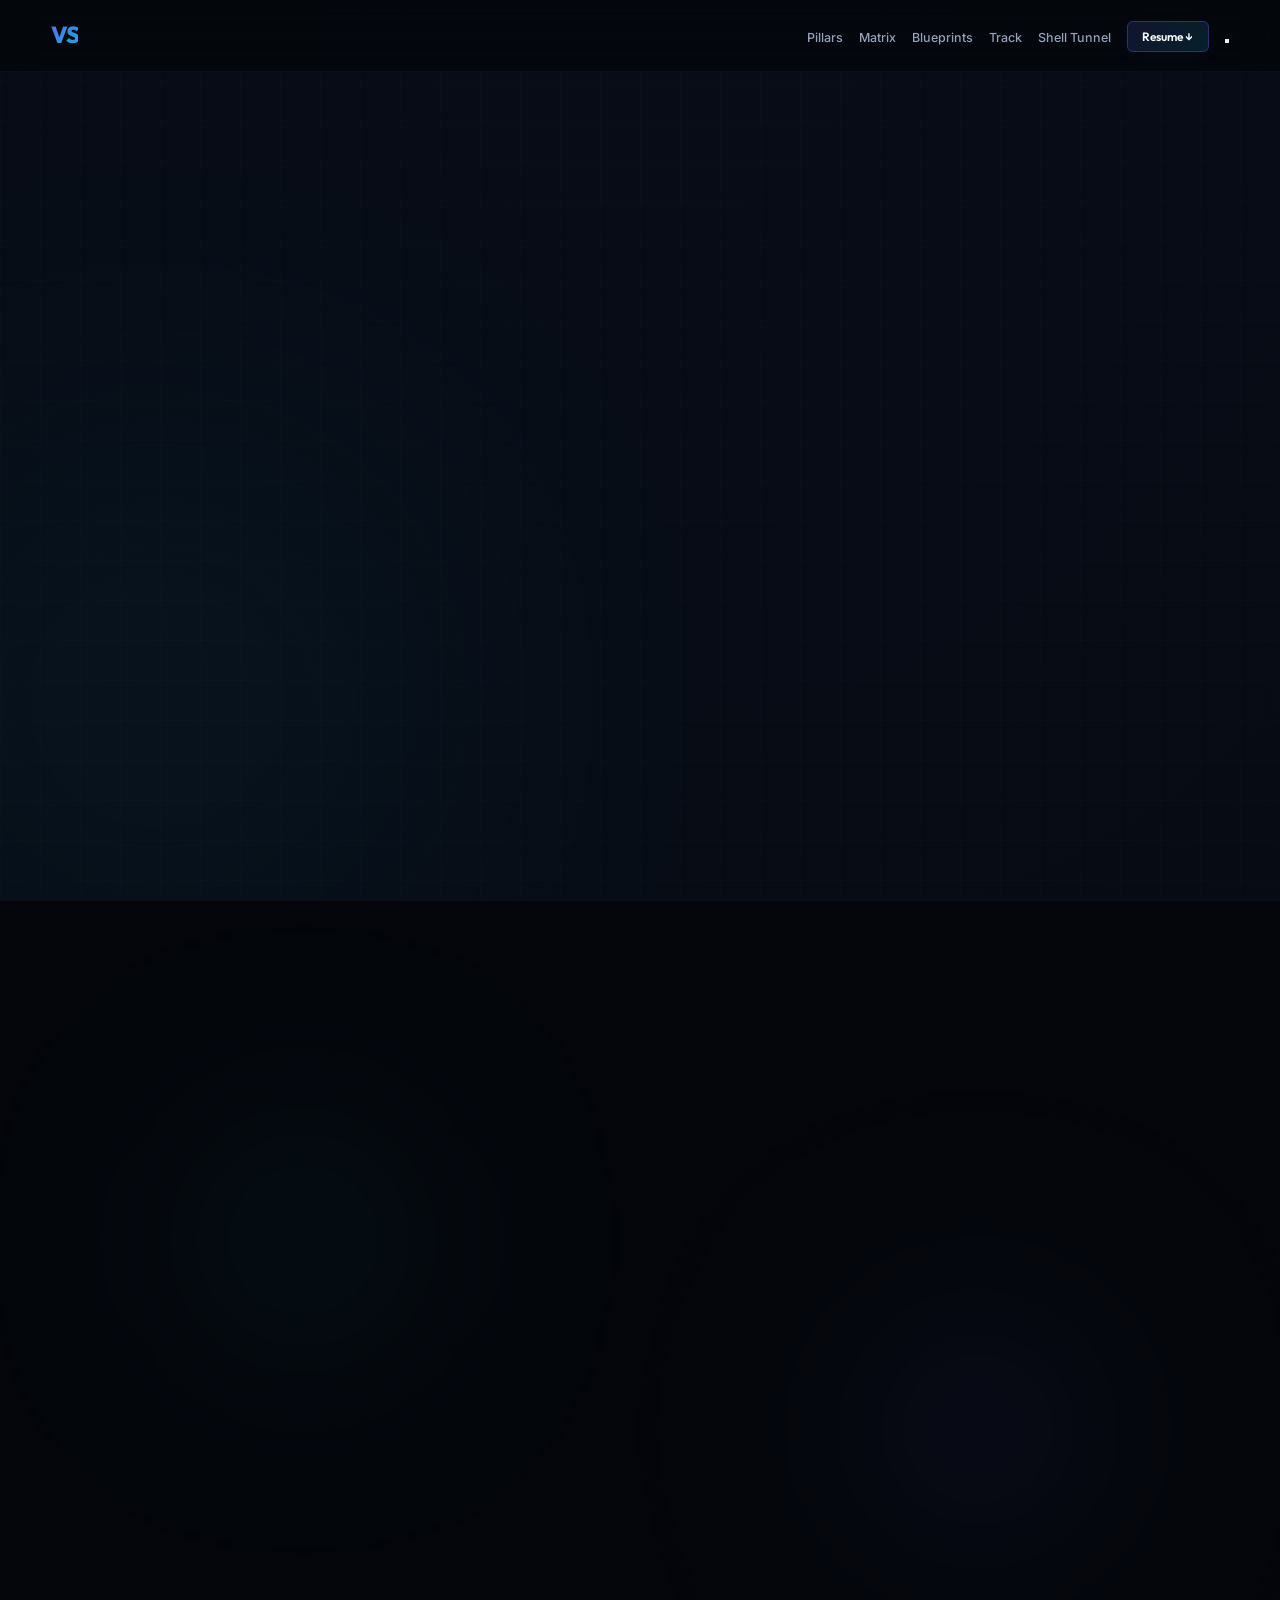
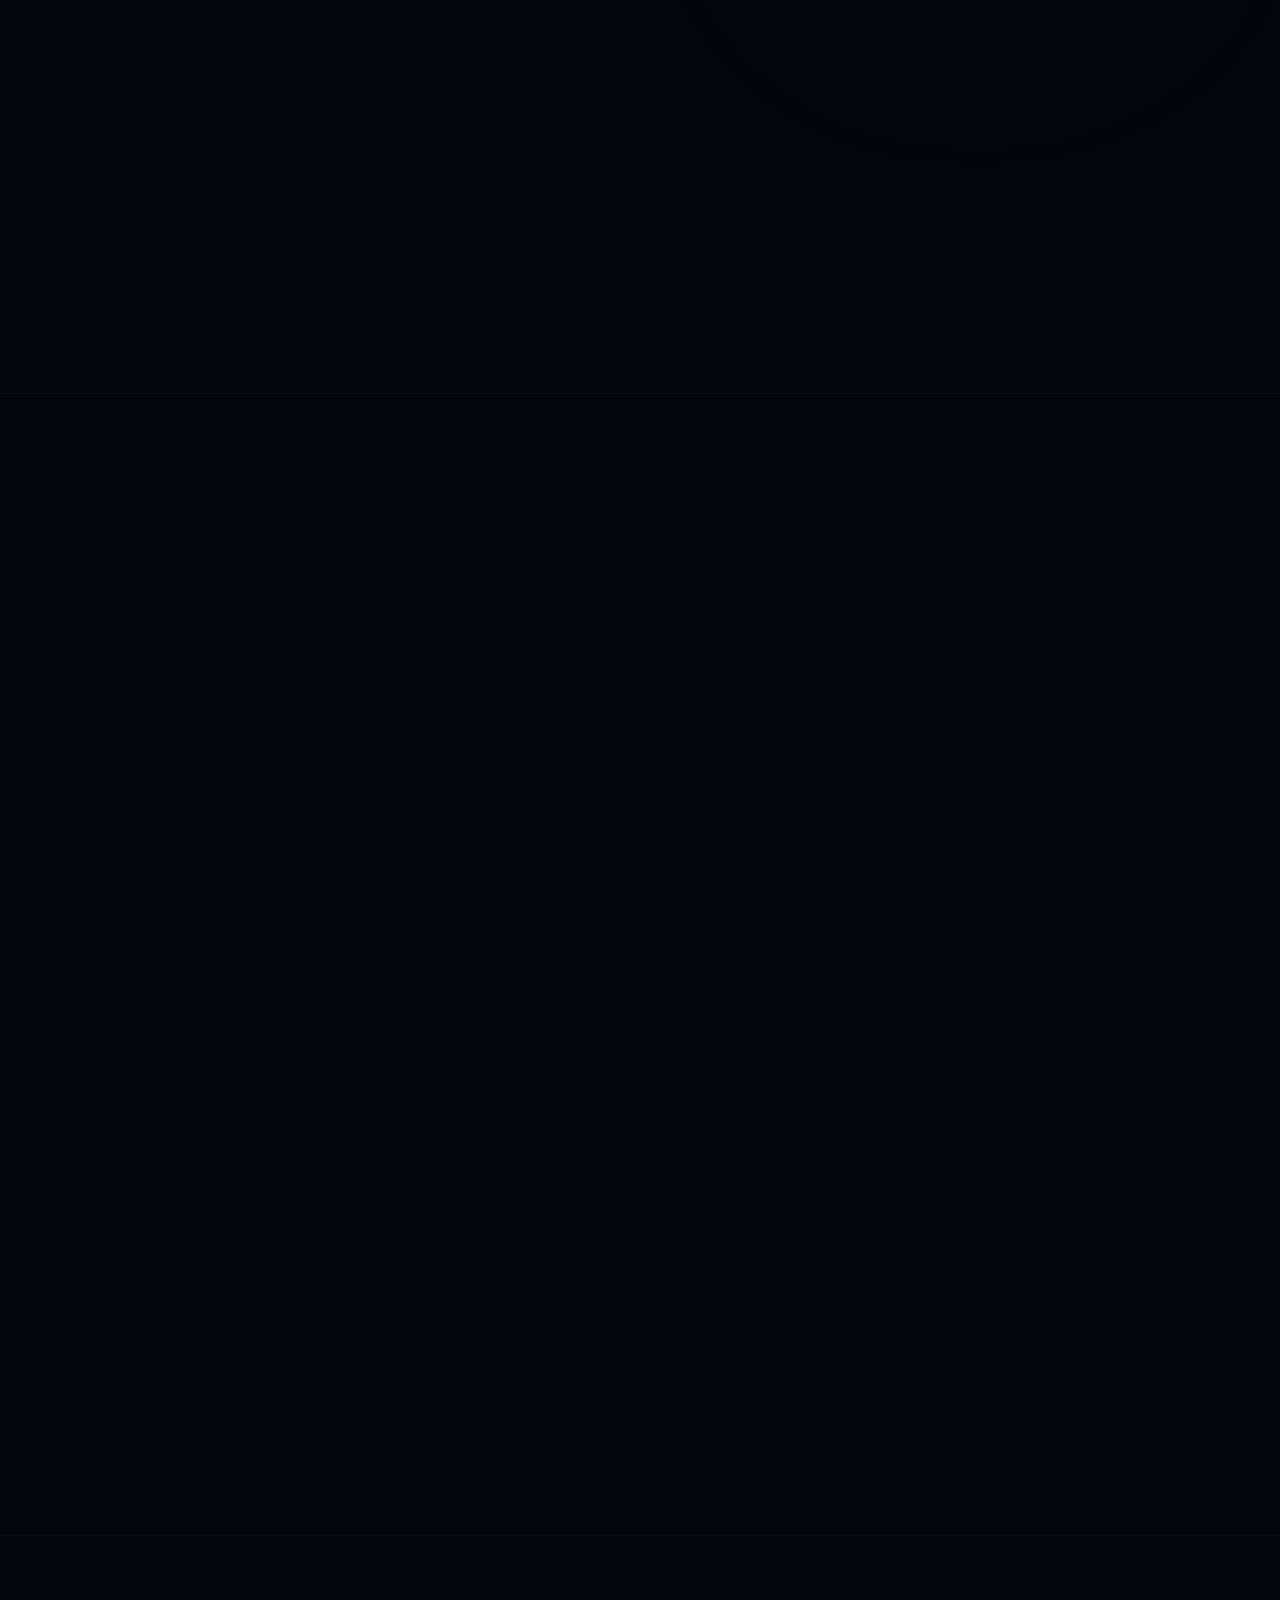
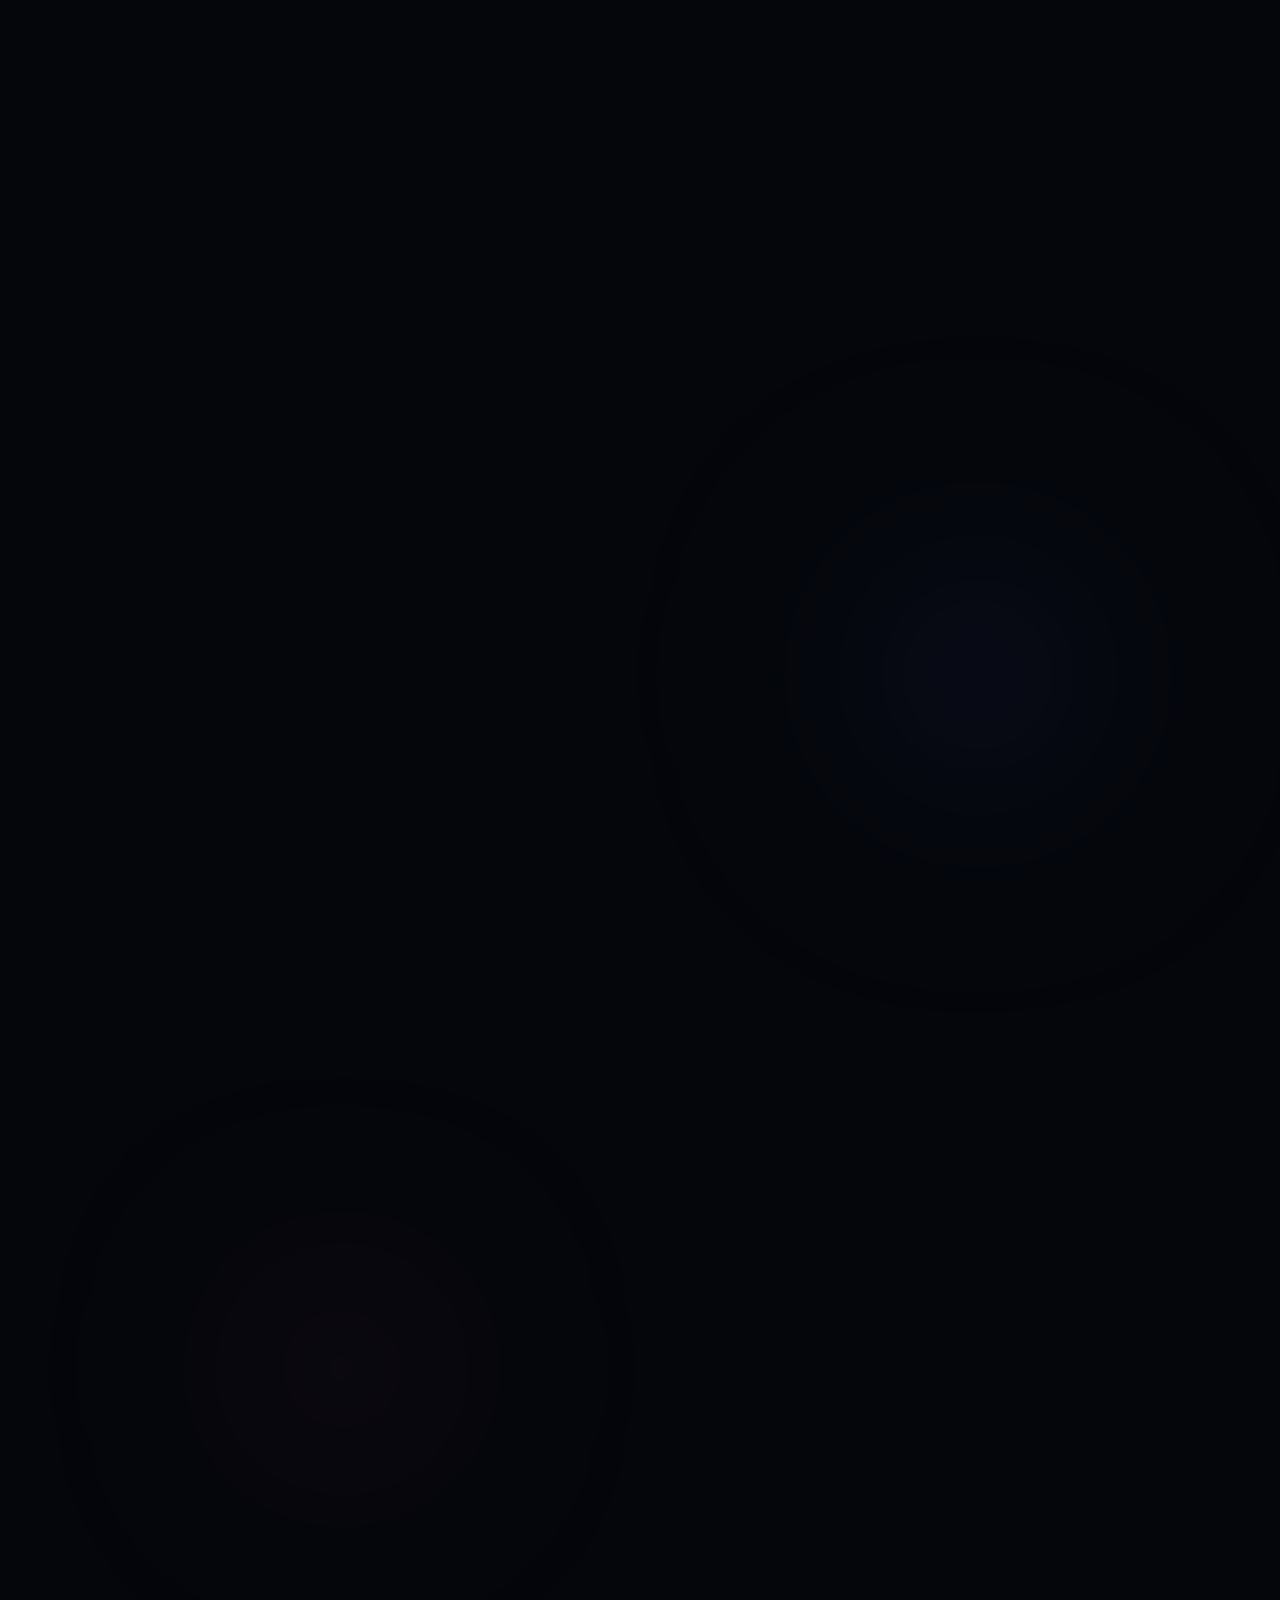
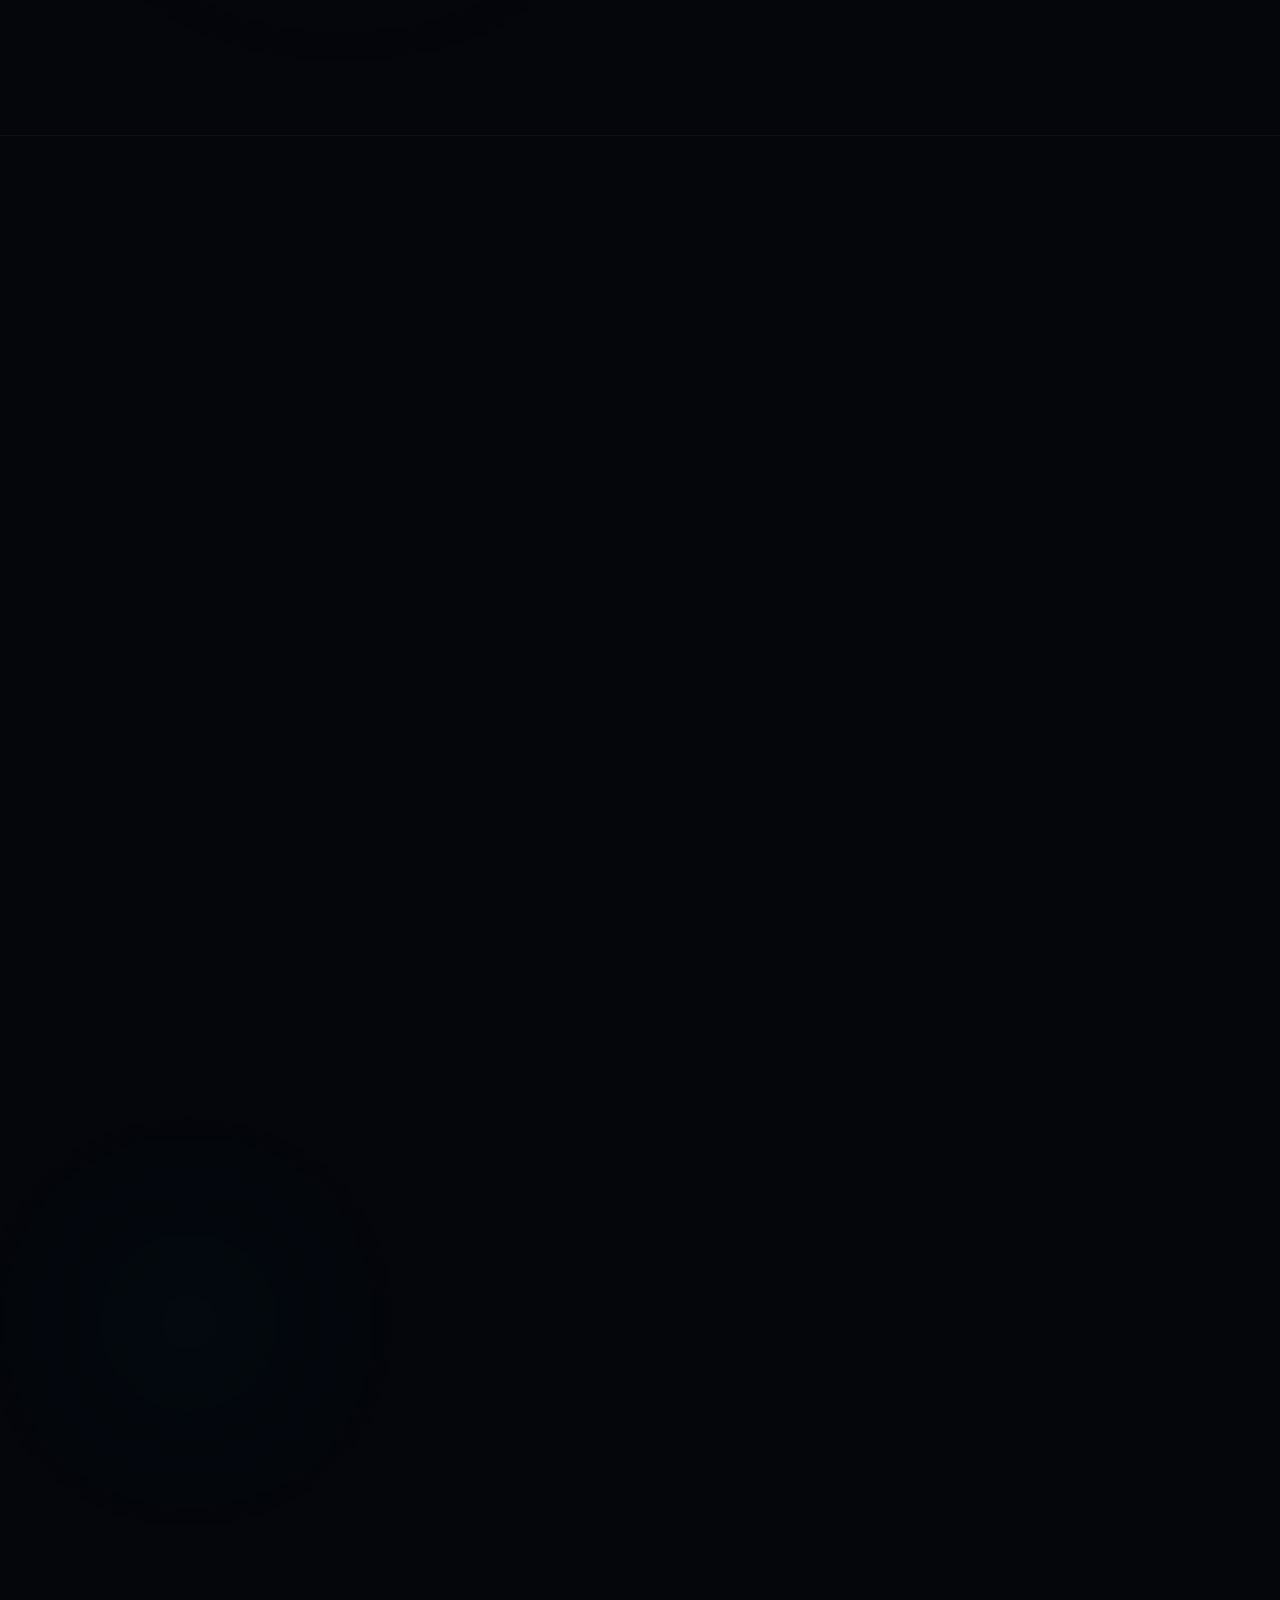
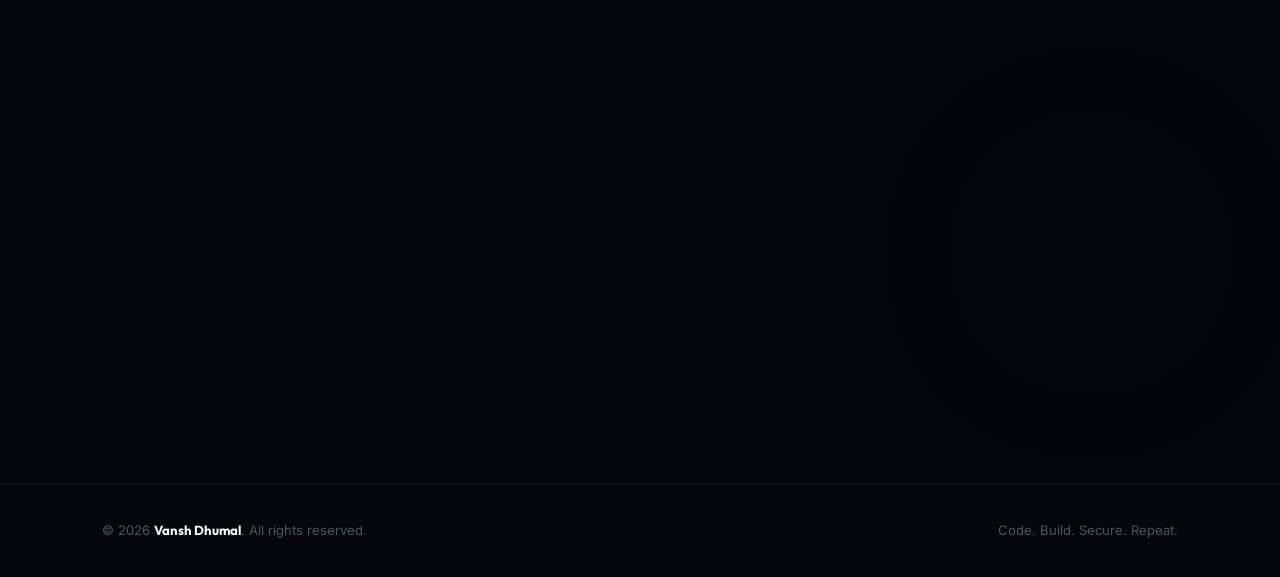
==== commit 4c576d6b: "Remove  featured project badges" ====
--- a/index.html
+++ b/index.html
@@ -21,6 +21,18 @@
 
     <!-- Stylesheet -->
     <link rel="stylesheet" href="styles.css">
+
+    <!-- Zero-Flash Theme Script -->
+    <script>
+        (function() {
+            const savedTheme = localStorage.getItem('theme') || 'system';
+            let themeToApply = savedTheme;
+            if (savedTheme === 'system') {
+                themeToApply = window.matchMedia('(prefers-color-scheme: dark)').matches ? 'dark' : 'light';
+            }
+            document.documentElement.setAttribute('data-theme', themeToApply);
+        })();
+    </script>
 </head>
 
 <body>
@@ -60,6 +72,11 @@
             <li><a href="#contact" class="nav-link">Shell Tunnel</a></li>
             <li><a href="vansh_resume.pdf" download="Vansh_Dhumal_Resume.pdf" class="nav-cta"
                     id="resume-download">Resume ↓</a></li>
+            <li>
+                <button id="theme-toggle-btn" class="theme-toggle-btn" aria-label="Cycle Theme Options">
+                    <!-- Icon loaded by JS -->
+                </button>
+            </li>
         </ul>
         <button class="menu-toggle" id="menu-toggle" aria-label="Toggle Navigation Menu">
             <span class="bar"></span>
@@ -570,7 +587,7 @@
                 </div>
                 <div class="featured-project-grid">
                     <div class="featured-project-info">
-                        <div class="featured-badge">🥇 Featured Core System</div>
+                        <div class="featured-badge"> Featured Core System</div>
                         <h3 class="featured-title">APK Shield</h3>
                         <p class="featured-subtitle">Android Static Binary Security Auditor & Malware Scanning Engine</p>
                         
@@ -610,7 +627,6 @@
                         </div>
                     </div>
 
-                    <!-- Right Column: Interactive Telemetry UI Dashboard -->
                     <div class="featured-project-visual">
                         <div class="visual-panel">
                             <div class="panel-header">
@@ -646,7 +662,6 @@
 
         <h3 class="subsection-title fade-up">Production Backends & Secure Channels</h3>
         <div class="projects-grid">
-            <!-- Major Project 1: Secure File Share -->
             <div class="project-card fade-up">
                 <div class="project-mockup-header">
                     <span class="mock-dot close"></span>
@@ -659,7 +674,7 @@
                     <img src="secure_file_share_preview.png" alt="Secure File Share Preview" class="hover-preview-img">
                 </div>
                 <div class="project-content">
-                    <div class="project-badge-top">🥈 Cryptographic Channel</div>
+                    <div class="project-badge-top"> Cryptographic Channel</div>
                     <div class="project-title">Secure File Share</div>
                     <p class="project-desc">End-to-end encrypted MERN platform for secure file transfers, implementing Web Crypto API (AES-256-GCM data chunk encryption, RSA-2048 client key wrapping), role-based JWT session authorization, and automated metadata purging.</p>
                     
@@ -696,7 +711,7 @@
                     <img src="springboot_banking_preview.png" alt="Spring Boot Banking Preview" class="hover-preview-img">
                 </div>
                 <div class="project-content">
-                    <div class="project-badge-top">🥉 Transactional Engine</div>
+                    <div class="project-badge-top"> Transactional Engine</div>
                     <div class="project-title">Java Spring Boot Banking</div>
                     <p class="project-desc">High-performance transaction handling API designed with Spring Boot, Spring Security (role-based stateless JWT), and JPA Hibernate. Features concurrent transaction safety, relational schema with 10+ tables, and secure balance calculations.</p>
                     
@@ -720,7 +735,6 @@
             </div>
         </div>
 
-        <!-- View More CTA -->
         <div class="view-more-container fade-up" style="text-align: center; margin-top: 4rem; margin-bottom: 2rem;">
             <p class="section-label" style="margin-bottom: 0.5rem; letter-spacing: 0.15em;">Looking for more blueprints?</p>
             <a href="project.html" class="btn-outline" id="view-more-projects-btn" style="display: inline-flex; align-items: center; gap: 8px;">
@@ -730,7 +744,7 @@
         </div>
     </section>
 
-    <!-- EDUCATION & CERTIFICATIONS TRACK -->
+
     <section id="education-track">
         <p class="section-label fade-up">04 / Academic & Credential Track</p>
         <h2 class="section-title fade-up">Systems Telemetry & Certifications</h2>
@@ -1008,4 +1022,4 @@
     <script src="script.js"></script>
 </body>
 
-</html>+</html>
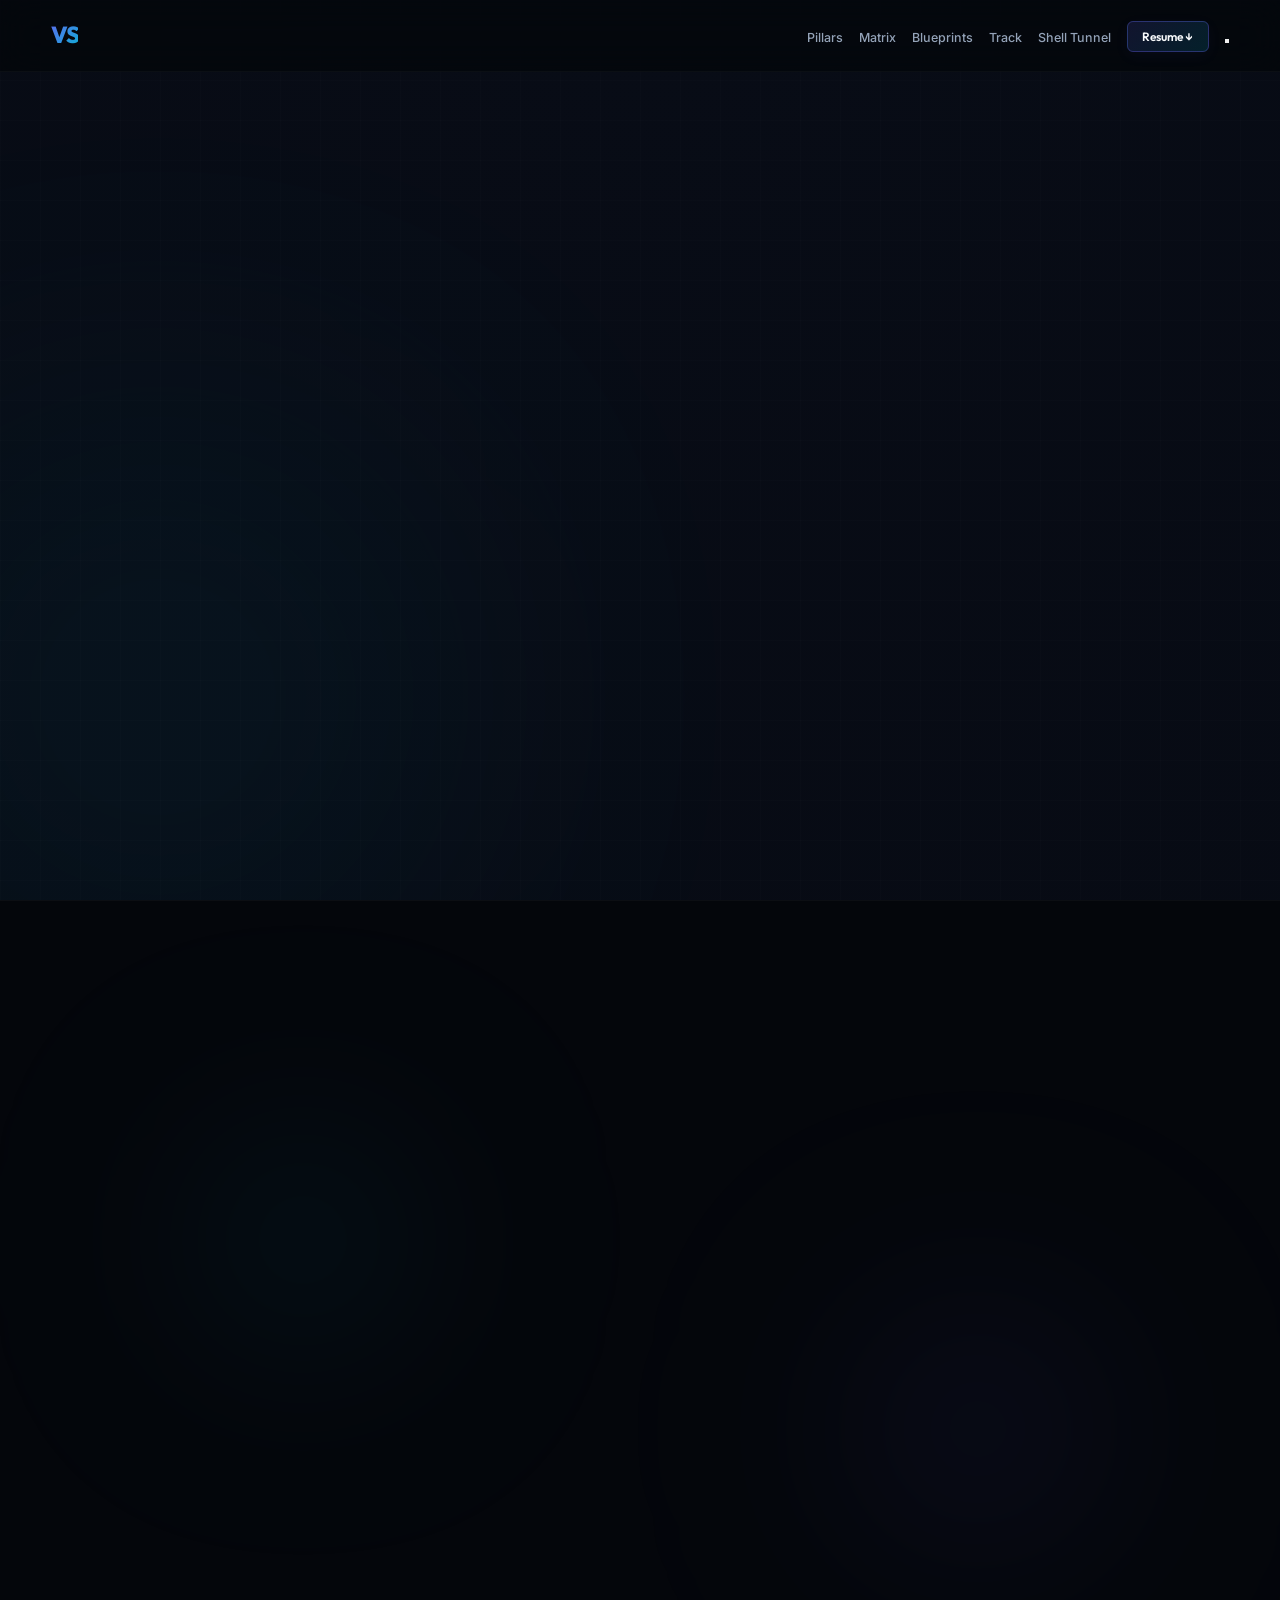
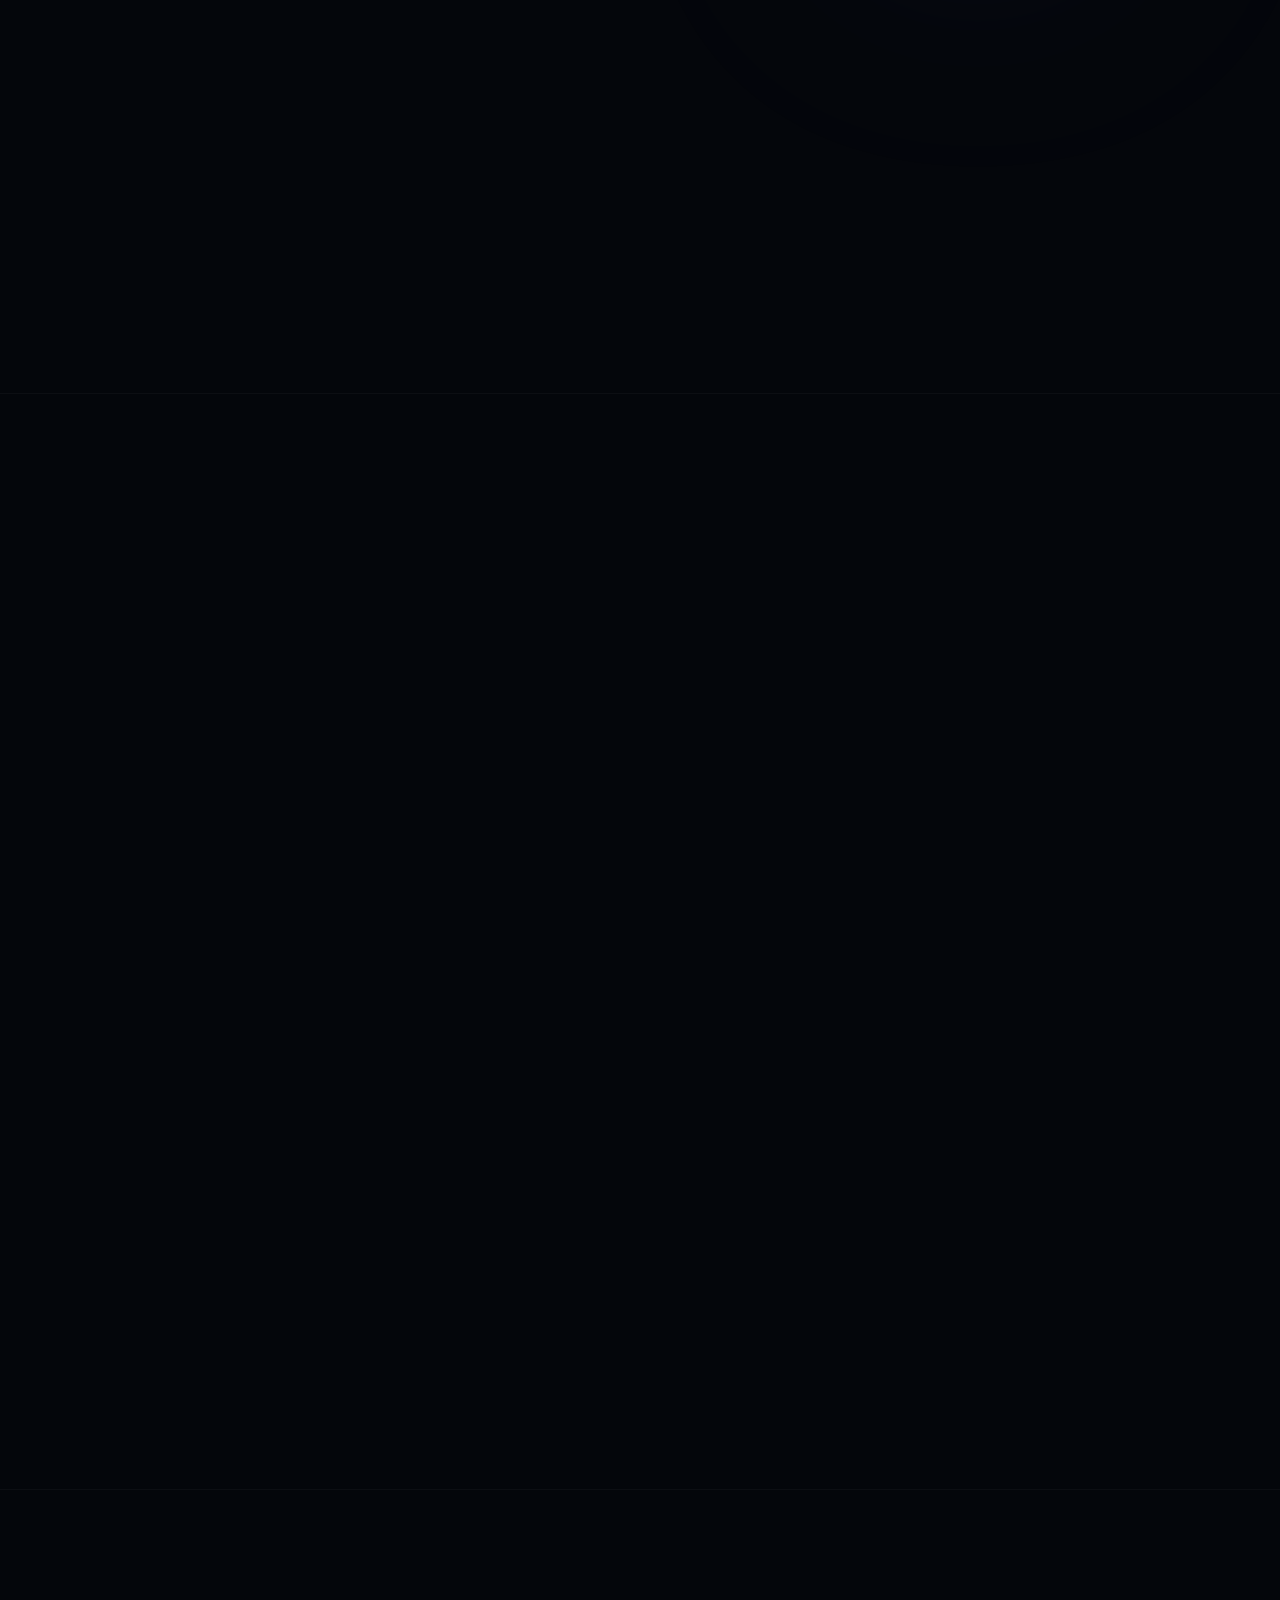
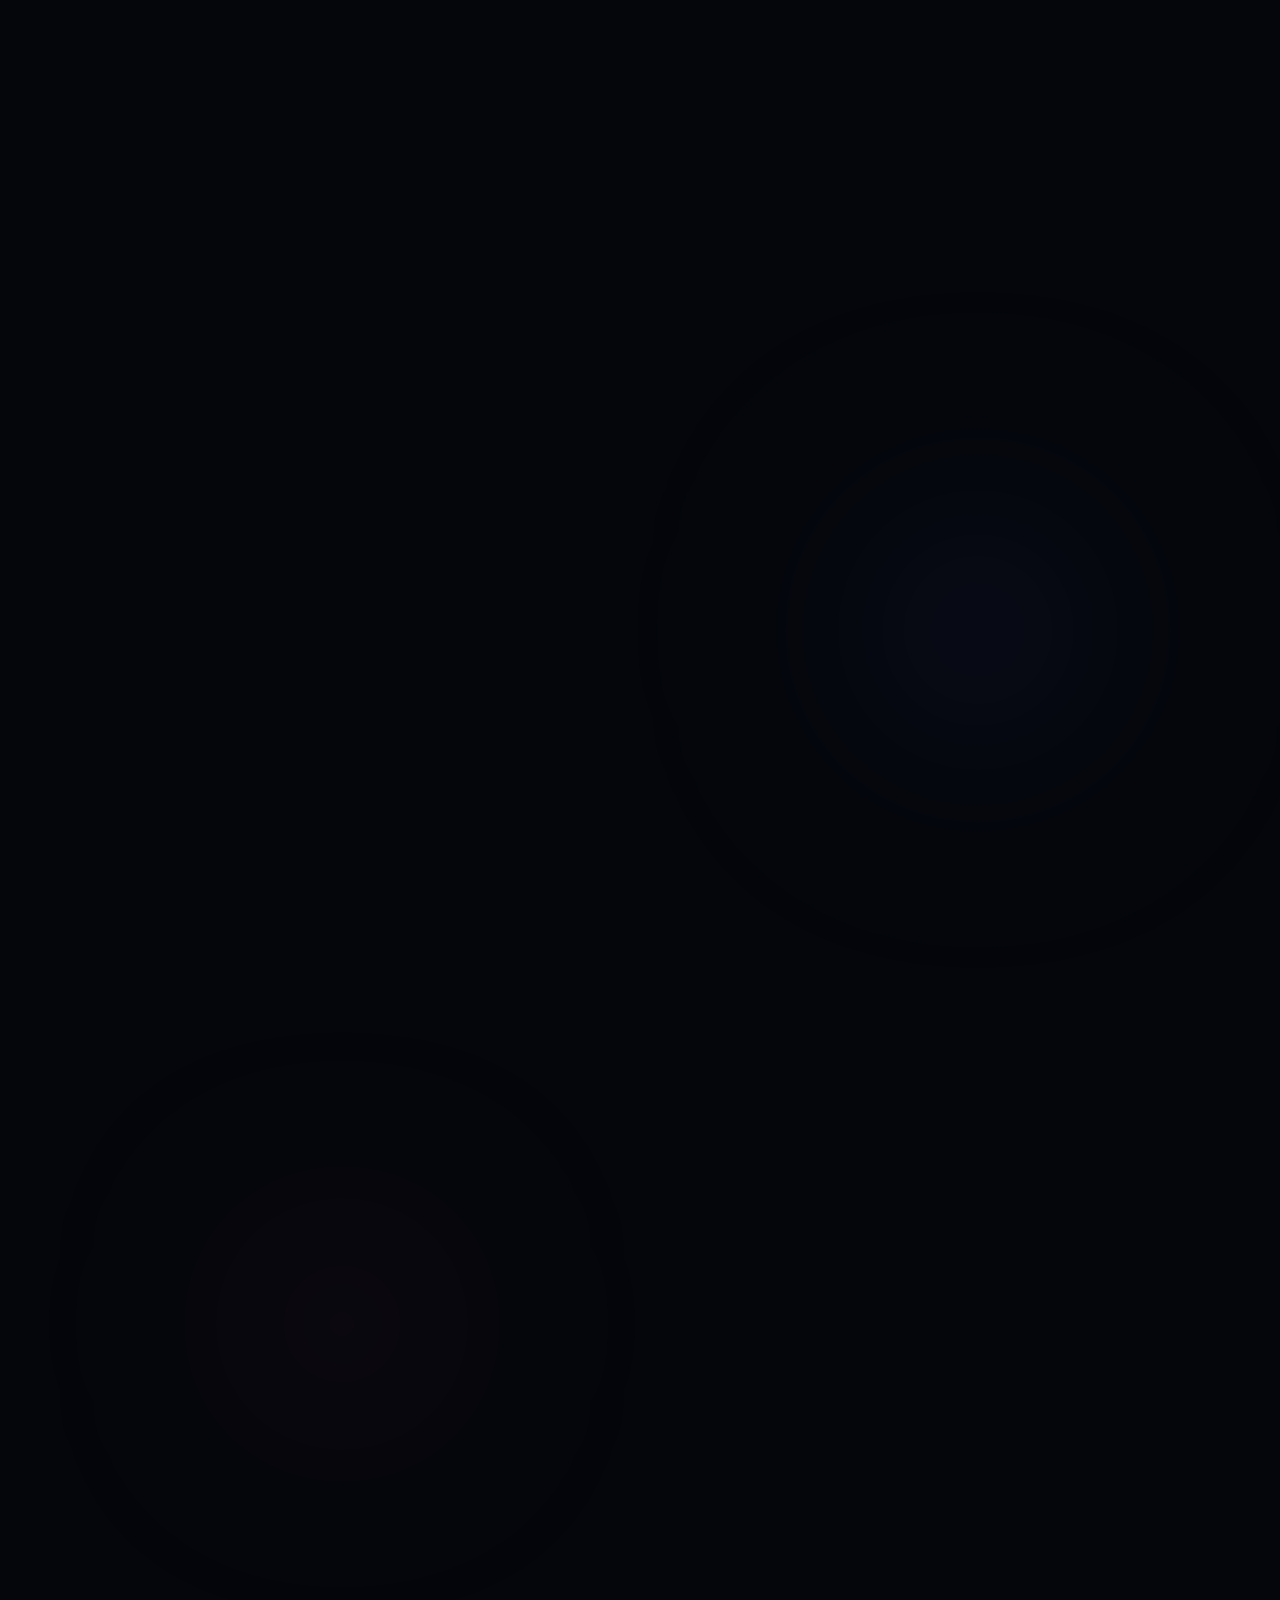
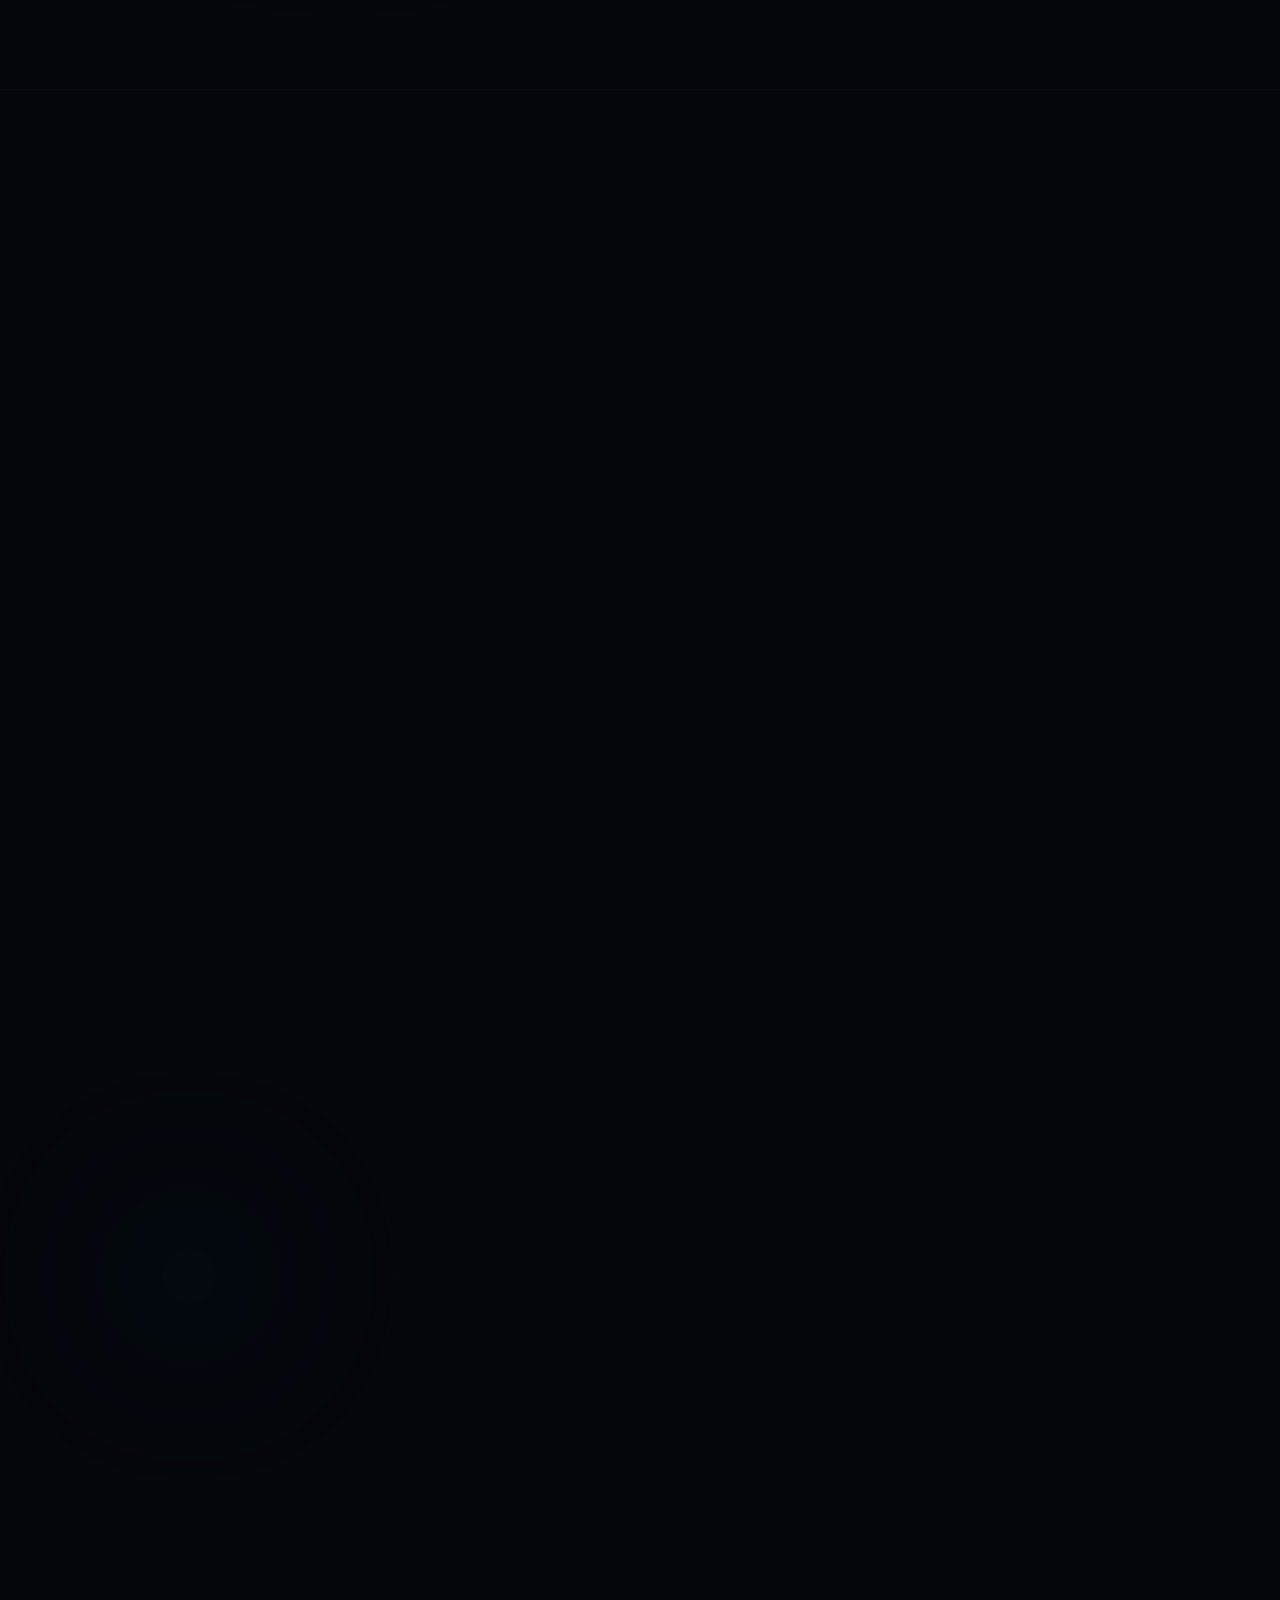
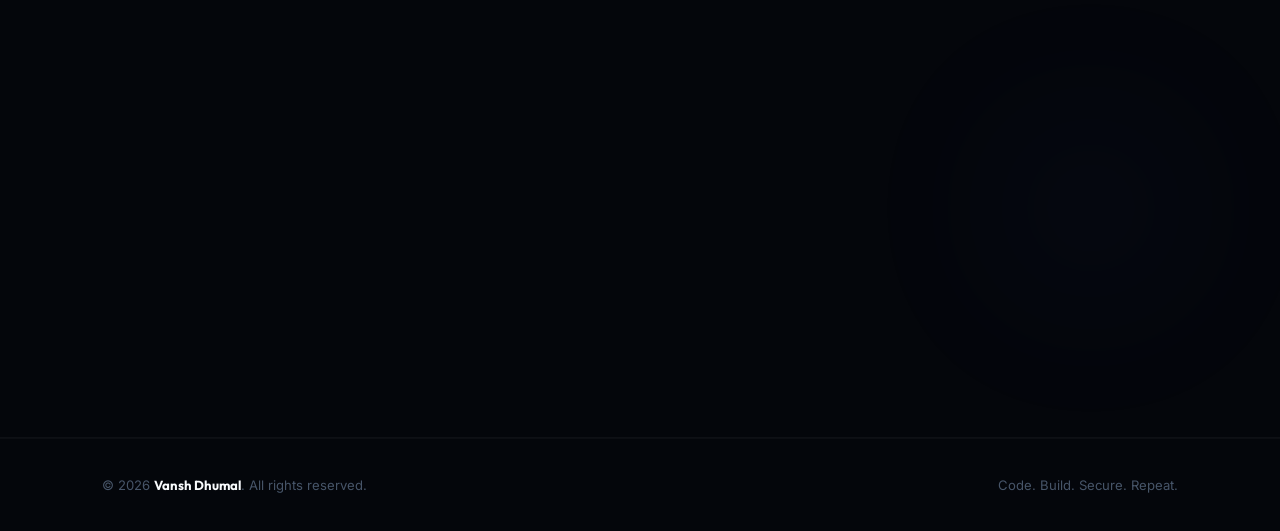
==== commit e44d1c60: "Clean up comments in index.html Removed unnecessary comments from the HTML file to improve readabili" ====
--- a/index.html
+++ b/index.html
@@ -11,18 +11,14 @@
         content="Vansh Dhumal, Full-Stack Developer, AI Systems, Cybersecurity, Image Processing, React, Next.js, portfolio, SVIIT, Indore">
     <meta name="author" content="Vansh Dhumal">
 
-    <!-- Tab Icon -->
     <link rel="icon" type="image/png"
         href="data:image/svg+xml,<svg xmlns=%22http://www.w3.org/2000/svg%22 viewBox=%220 0 100 100%22><text y=%22.9em%22 font-size=%2290%22 fill=%22%236366f1%22 font-weight=%22bold%22>VS</text></svg>">
 
-    <!-- Leaflet CSS CDN for Map -->
     <link rel="stylesheet" href="https://unpkg.com/leaflet@1.9.4/dist/leaflet.css"
         integrity="sha256-p4NxAoJBhIIN+hmNHrzRCf9tD/miZyoHS5obTRR9BMY=" crossorigin="" />
 
-    <!-- Stylesheet -->
     <link rel="stylesheet" href="styles.css">
 
-    <!-- Zero-Flash Theme Script -->
     <script>
         (function() {
             const savedTheme = localStorage.getItem('theme') || 'system';
@@ -37,16 +33,12 @@
 
 <body>
 
-    <!-- Tactical Tech Grid Overlay -->
     <div class="tech-grid-overlay"></div>
 
-    <!-- Glowing Background Mesh Layers -->
     <div class="bg-glow-container">
         <div class="bg-glow bg-glow-1"></div>
         <div class="bg-glow bg-glow-2"></div>
     </div>
-
-    <!-- Digital HUD preloader Screen -->
     <div class="loader-root" id="preloader">
         <div class="loader-petals" id="loader-particles"></div>
         <div class="loader-center">
@@ -57,11 +49,9 @@
         </div>
     </div>
 
-    <!-- High-Precision Custom Follower HUD Cursors -->
     <div class="custom-cursor" id="custom-cursor"></div>
     <div class="custom-cursor-glow" id="custom-cursor-glow"></div>
 
-    <!-- STICKY TRANSLUCENT GLASS NAVIGATION BAR -->
     <nav class="navbar" id="navbar">
         <a href="#hero" class="nav-logo" id="nav-logo">VS</a>
         <ul class="nav-links" id="nav-links">
@@ -74,7 +64,6 @@
                     id="resume-download">Resume ↓</a></li>
             <li>
                 <button id="theme-toggle-btn" class="theme-toggle-btn" aria-label="Cycle Theme Options">
-                    <!-- Icon loaded by JS -->
                 </button>
             </li>
         </ul>
@@ -84,19 +73,14 @@
             <span class="bar"></span>
         </button>
     </nav>
-
-    <!-- HERO SECTION -->
     <section id="hero">
         <div class="hero-container">
-
-            <!-- Hero Left: Bio & Telemetry CTAs -->
             <div class="hero-left">
                 <div class="hero-badge fade-up">
                     <span class="pulse-dot"></span> Available for Opportunities · Indore, India
                 </div>
                 <h1 class="hero-name fade-up">VANSH<br><span class="gradient-text">DHUMAL</span></h1>
 
-                <!-- Dynamic Role Telemetry Text -->
                 <div class="hero-role-wrapper fade-up">
                     <span class="role-static">I am a </span>
                     <span class="gradient-text-alt" id="role-dynamic-text">Full-Stack Developer</span>
@@ -121,7 +105,6 @@
                     <a href="#contact" class="btn-outline">Access Shell Console</a>
                 </div>
 
-                <!-- Hero Left Social Links -->
                 <div class="hero-socials fade-up">
                     <a href="https://www.linkedin.com/in/vansh-dhumal-a4906a287" target="_blank"
                         class="social-icon-link" aria-label="LinkedIn">
@@ -159,12 +142,9 @@
                     <!-- Ambient Glow -->
                     <div class="hud-glow-orb"></div>
 
-                    <!-- Sleek Portrait Frame -->
                     <div class="hero-image-frame">
                         <img src="developer_portrait.png" alt="Vansh Dhumal" class="hero-portrait">
-                    </div>
-
-                    <!-- Decorative Floating HUD Console -->
+                    </div>->
                     <div class="floating-terminal terminal-mockup">
                         <div class="terminal-header">
                             <span class="term-dot close"></span>
@@ -183,7 +163,6 @@
                         </div>
                     </div>
 
-                    <!-- Floating Tech Badges with Floating Animations -->
                     <div class="floating-tech-icon tech-java" title="Java">
                         <span class="tech-icon-label">
                             <svg viewBox="0 0 24 24" class="m-svg" fill="none" stroke="currentColor" stroke-width="2"
@@ -245,15 +224,11 @@
         </div>
     </section>
 
-    <!-- ABOUT SECTION PLACEHOLDER -->
     <div id="about-placeholder"></div>
 
-    <!-- SKILLS SECTION (LAYERED TECHNOLOGY MATRIX) -->
     <section id="skills">
         <p class="section-label fade-up">02 / Technology Stack Matrix</p>
         <h2 class="section-title fade-up">System Layer Representation</h2>
-
-        <!-- Top infinite Marquee Track (Scroll Left) -->
         <div class="skills-marquee-border border-top fade-up">
             <div class="marquee-track scroll-left">
                 <div class="marquee-item">
@@ -366,10 +341,8 @@
             </div>
         </div>
 
-        <!-- High-fidelity Skills Category Grid (Inspired by reference image) -->
         <div class="skills-grid-container fade-up">
 
-            <!-- Card 1: Languages -->
             <div class="skills-category-card">
                 <span class="skills-category-title">Languages</span>
                 <div class="skills-tags-list">
@@ -382,7 +355,6 @@
                 </div>
             </div>
 
-            <!-- Card 2: Frontend -->
             <div class="skills-category-card">
                 <span class="skills-category-title">Frontend</span>
                 <div class="skills-tags-list">
@@ -395,20 +367,18 @@
                 </div>
             </div>
 
-            <!-- Card 3: Backend -->
             <div class="skills-category-card">
                 <span class="skills-category-title">Backend</span>
                 <div class="skills-tags-list">
                     <span class="skills-tag-pill tag-spring">Spring Boot</span>
                     <span class="skills-tag-pill tag-node">Node.js</span>
                     <span class="skills-tag-pill tag-express">Express.js</span>
-                    <span class="skills-tag-pill tag-api">REST APIs</span>
+                    <!-- <span class="skills-tag-pill tag-api">REST APIs</span> -->
                     <span class="skills-tag-pill tag-express">Flask</span>
                     <span class="skills-tag-pill tag-sec">Supabase</span>
                 </div>
             </div>
 
-            <!-- Card 4: Databases -->
             <div class="skills-category-card">
                 <span class="skills-category-title">Databases</span>
                 <div class="skills-tags-list">
@@ -420,12 +390,11 @@
                 </div>
             </div>
 
-            <!-- Card 5: ML & Systems -->
             <div class="skills-category-card">
                 <span class="skills-category-title">ML & Systems</span>
                 <div class="skills-tags-list">
                     <span class="skills-tag-pill tag-image">OpenCV</span>
-                    <span class="skills-tag-pill tag-ai">TensorFlow</span>
+                    <!-- <span class="skills-tag-pill tag-ai">TensorFlow</span> -->
                     <span class="skills-tag-pill tag-python">Scikit-learn</span>
                     <span class="skills-tag-pill tag-python">Pandas</span>
                     <span class="skills-tag-pill tag-python">NumPy</span>
@@ -433,15 +402,15 @@
                 </div>
             </div>
 
-            <!-- Card 6: Tools & CS Concepts -->
+ 
             <div class="skills-category-card">
                 <span class="skills-category-title">Tools & CS Concepts</span>
                 <div class="skills-tags-list">
                     <span class="skills-tag-pill tag-git">Git</span>
                     <span class="skills-tag-pill tag-github">GitHub</span>
                     <span class="skills-tag-pill tag-docker">Docker</span>
-                    <span class="skills-tag-pill tag-aws">AWS Cloud</span>
-                    <span class="skills-tag-pill tag-api">Postman</span>
+                    <!-- <span class="skills-tag-pill tag-aws">AWS Cloud</span> -->
+                    <!-- <span class="skills-tag-pill tag-api">Postman</span> -->
                     <span class="skills-tag-pill tag-linux">Linux</span>
                     <span class="skills-tag-pill tag-design">DSA</span>
                     <span class="skills-tag-pill tag-cpp">OOP</span>
@@ -452,7 +421,6 @@
 
         </div>
 
-        <!-- Bottom infinite Marquee Track (Scroll Right) -->
         <div class="skills-marquee-border border-bottom fade-up">
             <div class="marquee-track scroll-right">
                 <div class="marquee-item">
@@ -565,9 +533,9 @@
             </div>
         </div>
     </section>
-    <!-- PROJECTS SECTION (SYSTEM BLUEPRINTS & CASE STUDIES) -->
+
     <section id="projects">
-        <!-- Floating decoration shapes -->
+
         <div class="page-decor">
             <div class="shape s2"></div>
             <div class="shape s3"></div>
@@ -669,7 +637,6 @@
                     <span class="mock-dot maximize"></span>
                     <span class="mock-date">VD_MOD_SECURE_SHARE</span>
                 </div>
-                <!-- Interactive Hover Image Preview -->
                 <div class="project-hover-preview">
                     <img src="secure_file_share_preview.png" alt="Secure File Share Preview" class="hover-preview-img">
                 </div>
@@ -698,7 +665,6 @@
                 </div>
             </div>
 
-            <!-- Major Project 2: Spring Boot Banking Application -->
             <div class="project-card fade-up">
                 <div class="project-mockup-header">
                     <span class="mock-dot close"></span>
@@ -751,7 +717,6 @@
 
         <div class="academic-grid">
 
-            <!-- Left Timeline Track -->
             <div class="timeline-column fade-up">
                 <h3 class="track-col-title">Academic Track</h3>
                 <div class="edu-timeline">
@@ -780,7 +745,6 @@
                 </div>
             </div>
 
-            <!-- Right Certifications Track -->
             <div class="certs-column fade-up">
                 <h3 class="track-col-title">NPTEL Credentials</h3>
                 <div class="cert-grid">
@@ -807,9 +771,7 @@
         </div>
     </section>
 
-    <!-- CONTACT SECTION (THE SECURE TUNNEL SHELL & LEAFLET MAP) -->
     <section id="contact">
-        <!-- Floating background shapes -->
         <div class="contact-decor">
             <div class="shape s1"></div>
             <div class="shape s2"></div>
@@ -822,9 +784,8 @@
                 encrypted tunnel connection and transmit your message payload.</p>
         </div>
 
-        <!-- Dual Column Contact Panel -->
+
         <div class="contact-layout fade-up">
-            <!-- Left Info Panel with coordinates Leaflet Map -->
             <div class="info-wrap">
                 <div class="contact-stack">
                     <div class="info-item">
@@ -899,13 +860,11 @@
                     </div>
                 </div>
 
-                <!-- Coordinates HUD Map Card -->
                 <div class="contact-map">
                     <div id="contact-map" class="contact-leaflet-map"></div>
                 </div>
             </div>
 
-            <!-- Right Column Interactive Secure CLI form -->
             <div class="contact-terminal-shell">
                 <div class="terminal-header">
                     <span class="term-dot close"></span>
@@ -939,7 +898,6 @@
                                 required></textarea>
                         </div>
 
-                        <!-- Action Submit button -->
                         <div class="cli-input-line justify-end">
                             <button type="submit" class="ssh-tunnel-btn" id="ssh-submit-btn">
                                 <span class="btn-ssh-text">ssh -T connect_vs</span>
@@ -947,7 +905,6 @@
                         </div>
                     </form>
 
-                    <!-- Simulated log printout -->
                     <div class="tunnel-logs" id="tunnel-logs"></div>
 
                 </div>
@@ -967,15 +924,11 @@
             </a>
         </div>
     </section>
-
-    <!-- FOOTER -->
     <hr class="divider">
     <footer>
         <span>© 2026 <strong>Vansh Dhumal</strong>. All rights reserved.</span>
         <span>Code. Build. Secure. Repeat.</span>
     </footer>
-
-    <!-- CASE STUDY INTERACTIVE MODAL overlay -->
     <div class="modal-overlay" id="case-study-modal">
         <div class="modal-card">
             <button class="modal-close-btn" id="modal-close-btn" aria-label="Close Case Study Modal">×</button>
@@ -988,7 +941,6 @@
                 <p class="modal-tagline" id="modal-project-tagline">PROJECT_TAGLINE_PLACEHOLDER</p>
             </div>
             
-            <!-- Modal navigation tabs -->
             <div class="modal-tabs">
                 <button class="modal-tab active" data-tab="overview">Overview & Metrics</button>
                 <button class="modal-tab" data-tab="architecture">System Design</button>
@@ -996,29 +948,21 @@
                 <button class="modal-tab" data-tab="schema">DB & API Telemetry</button>
             </div>
             
-            <!-- Modal dynamic container -->
             <div class="modal-body-container">
                 <div class="modal-tab-pane active" id="pane-overview">
-                    <!-- Dynamic overview details will render here -->
                 </div>
                 <div class="modal-tab-pane" id="pane-architecture">
-                    <!-- Dynamic flowchart node structures will render here -->
                 </div>
                 <div class="modal-tab-pane" id="pane-challenges">
-                    <!-- Dynamic challenges details will render here -->
                 </div>
                 <div class="modal-tab-pane" id="pane-schema">
-                    <!-- Dynamic DB schemas / API details will render here -->
                 </div>
             </div>
         </div>
     </div>
-
-    <!-- Leaflet JS (Global L) loaded before app script -->
     <script src="https://unpkg.com/leaflet@1.9.4/dist/leaflet.js"
         integrity="sha256-20nQCchB9co0qIjJZRGuk2/Z9VM+kNiyxNV1lvTlZBo=" crossorigin=""></script>
 
-    <!-- JavaScript Bundle -->
     <script src="script.js"></script>
 </body>
 
